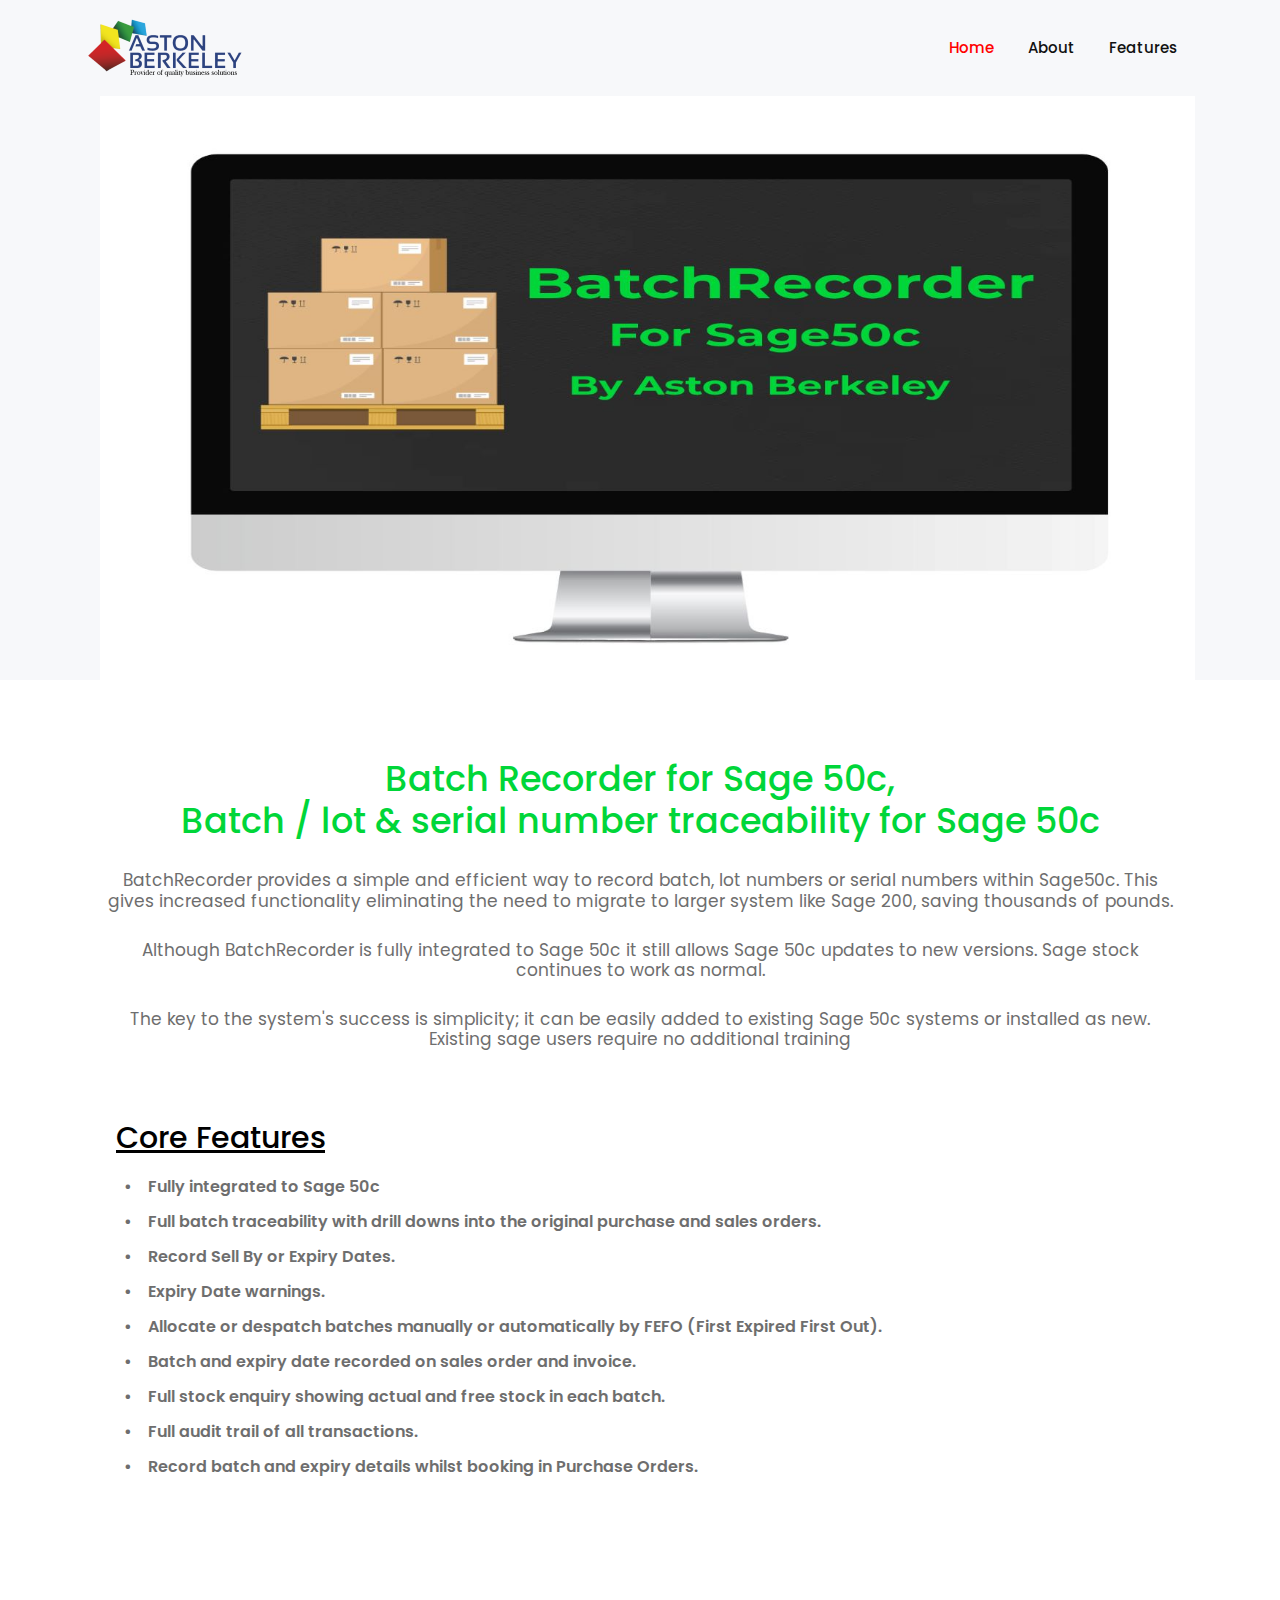
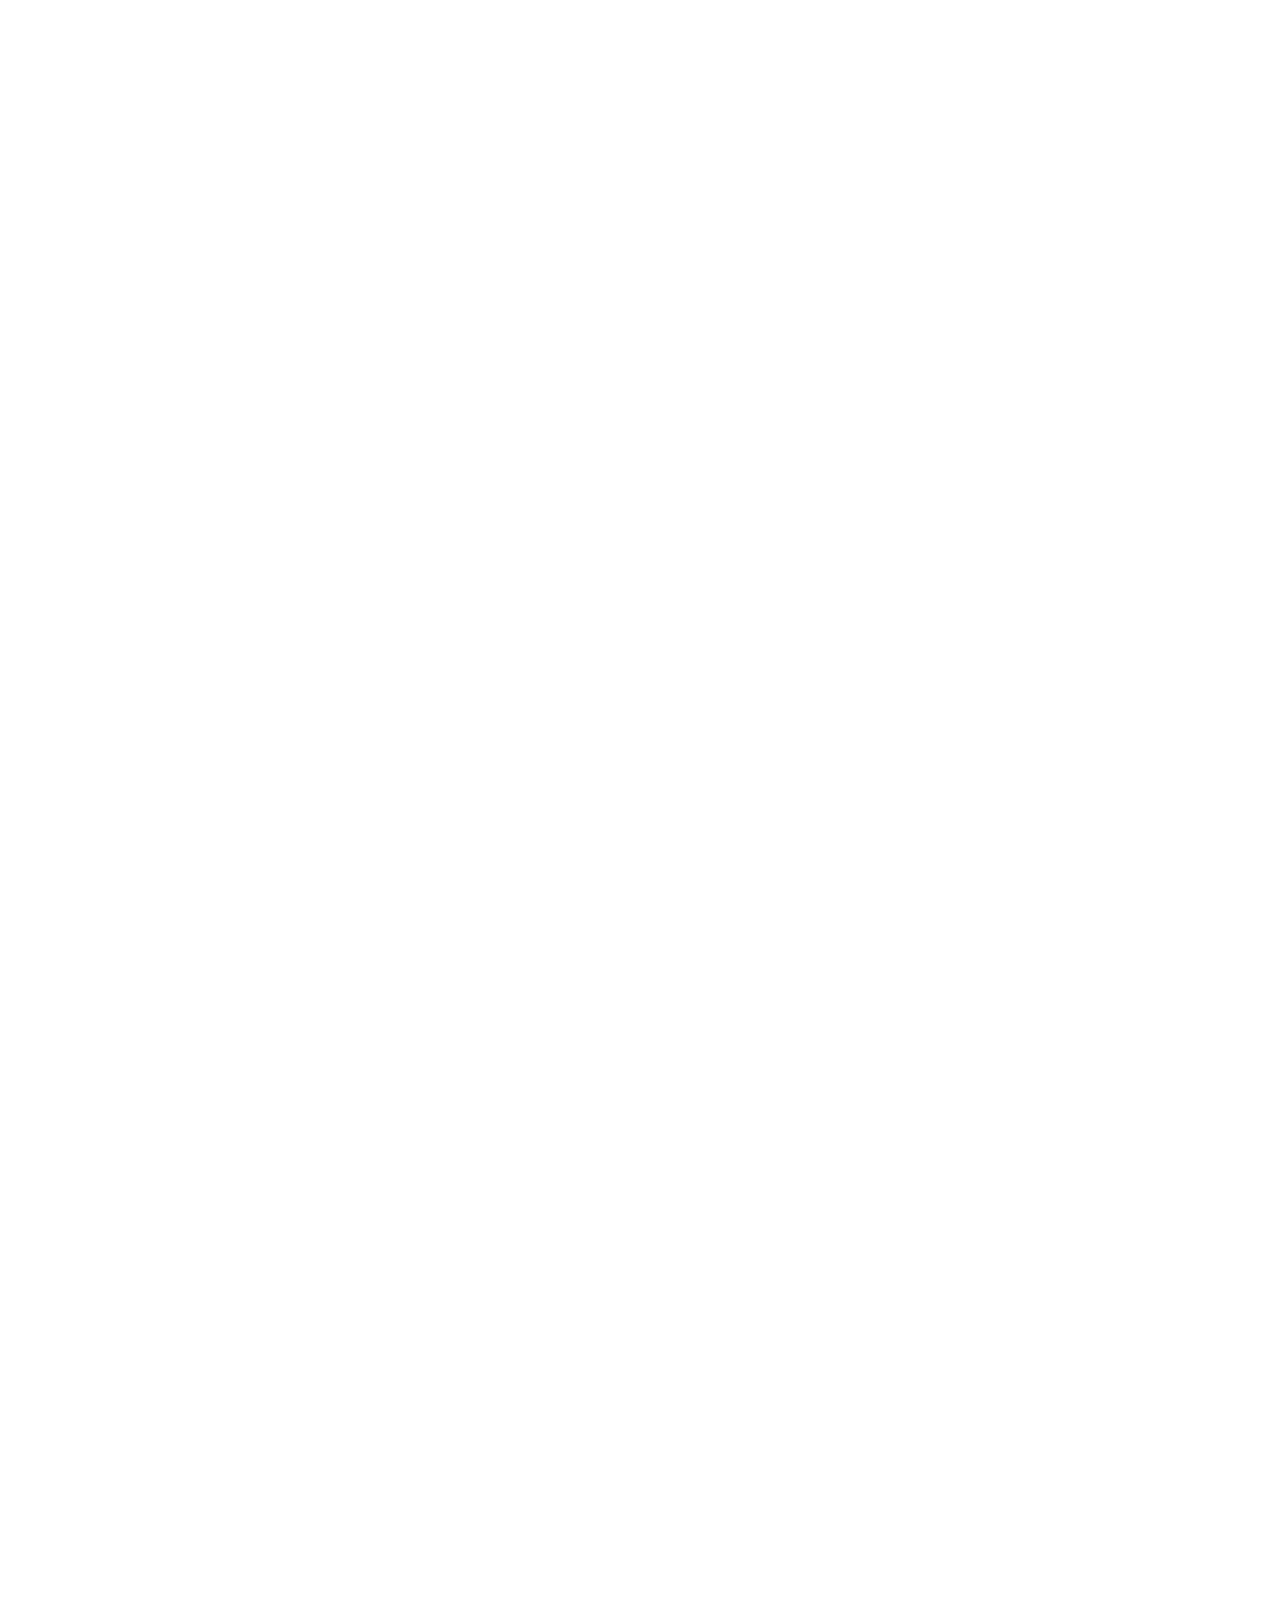
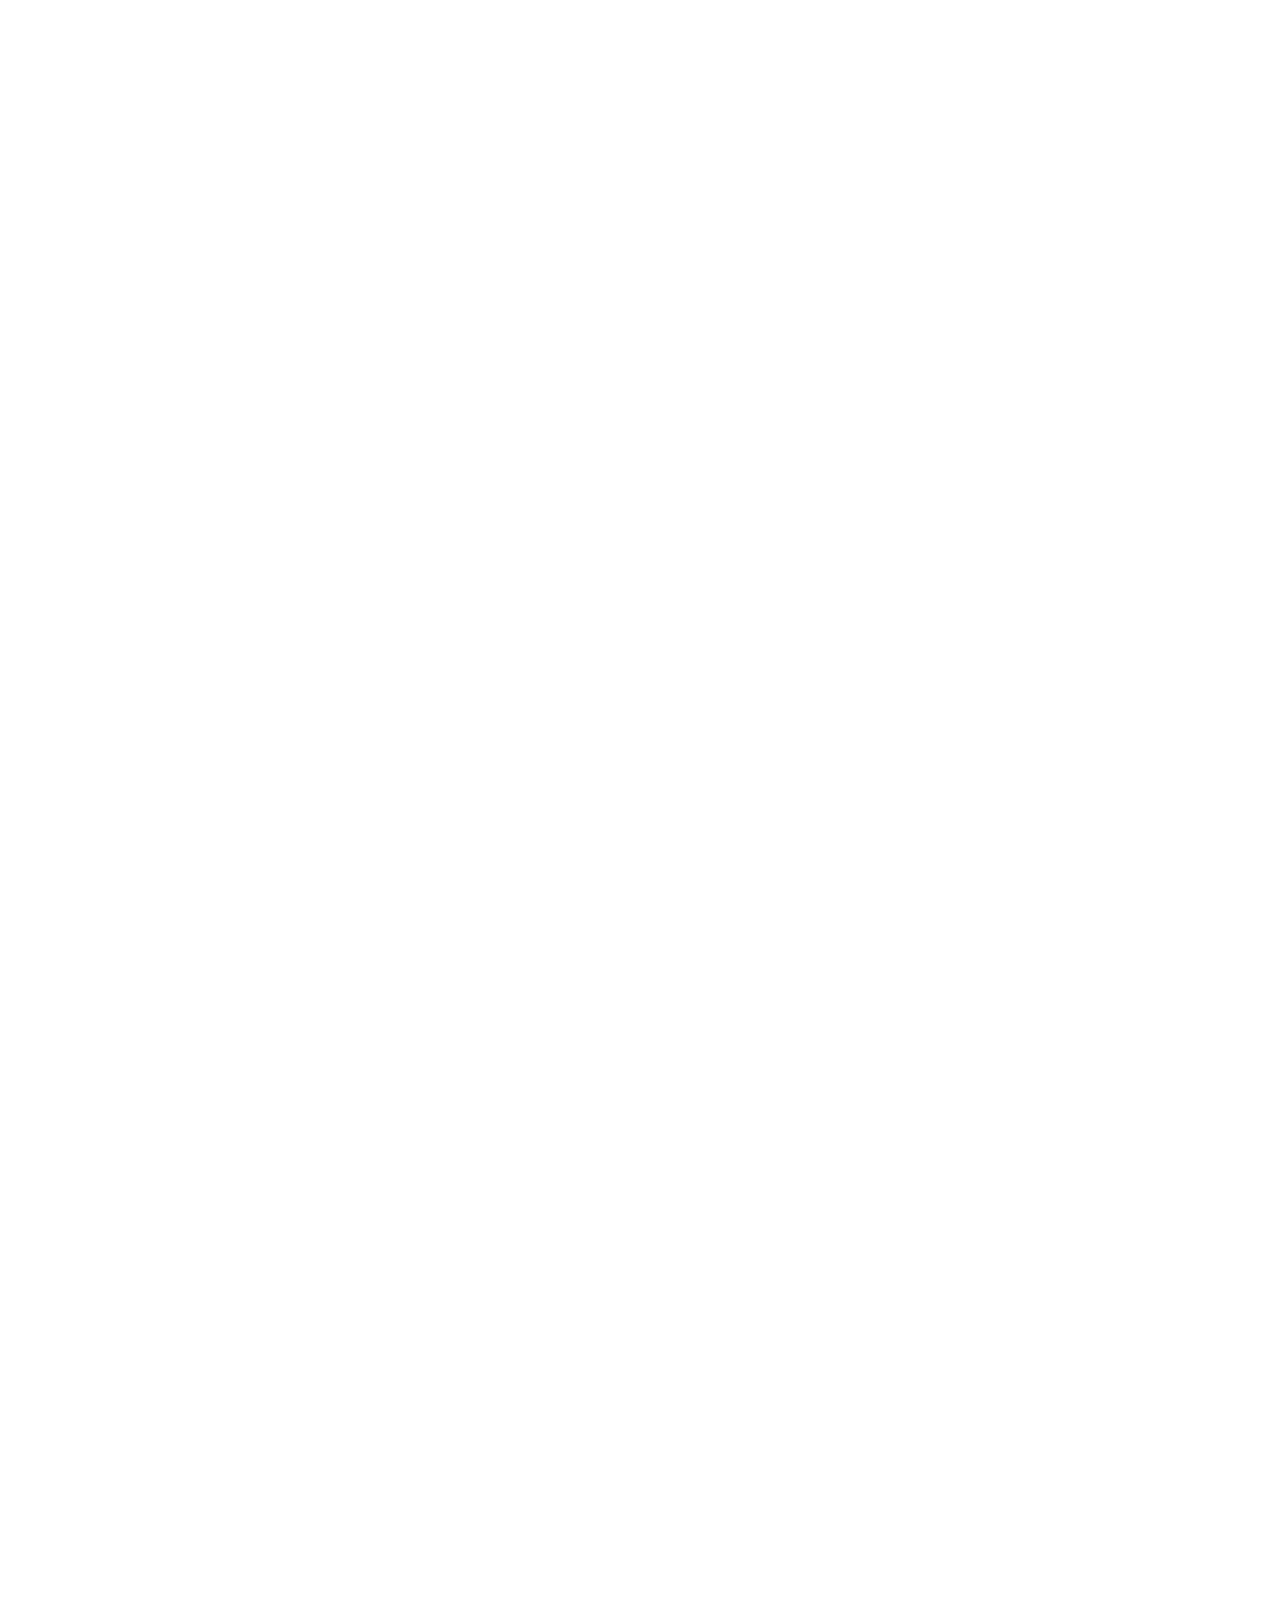
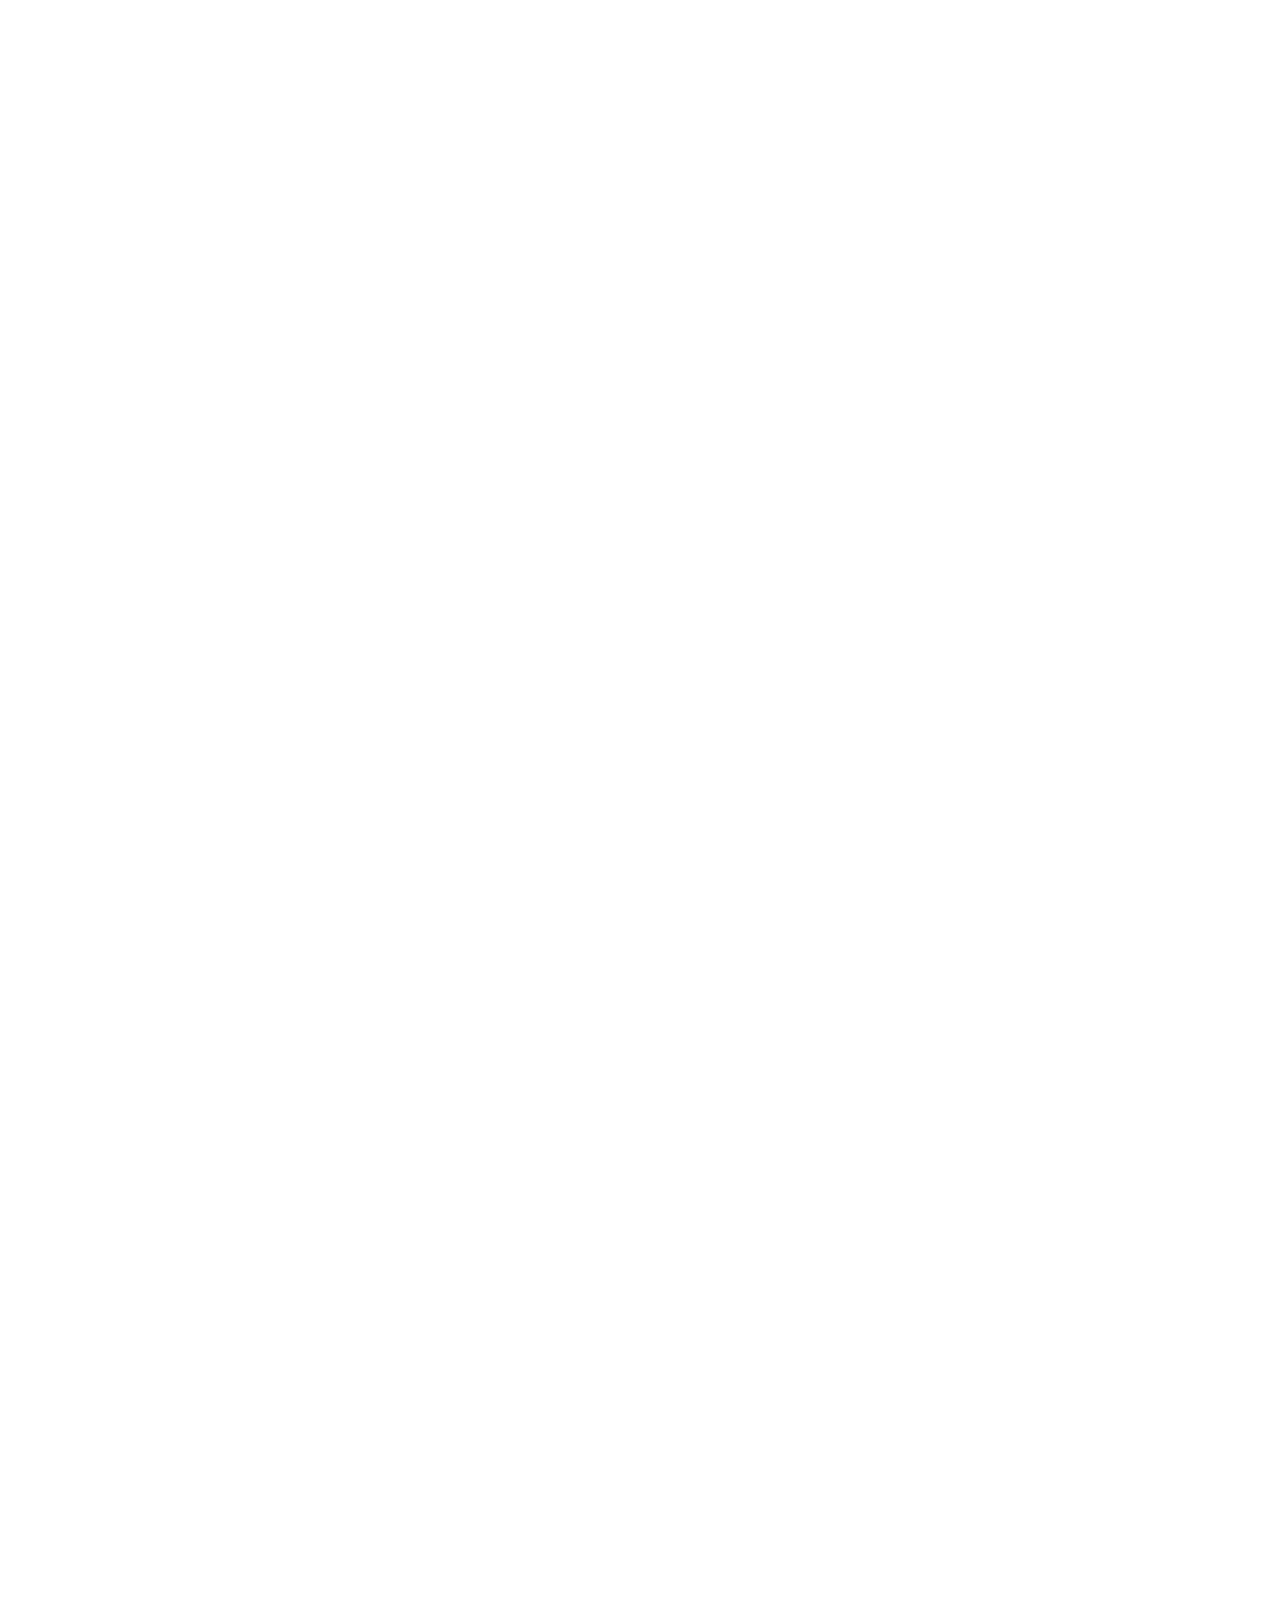
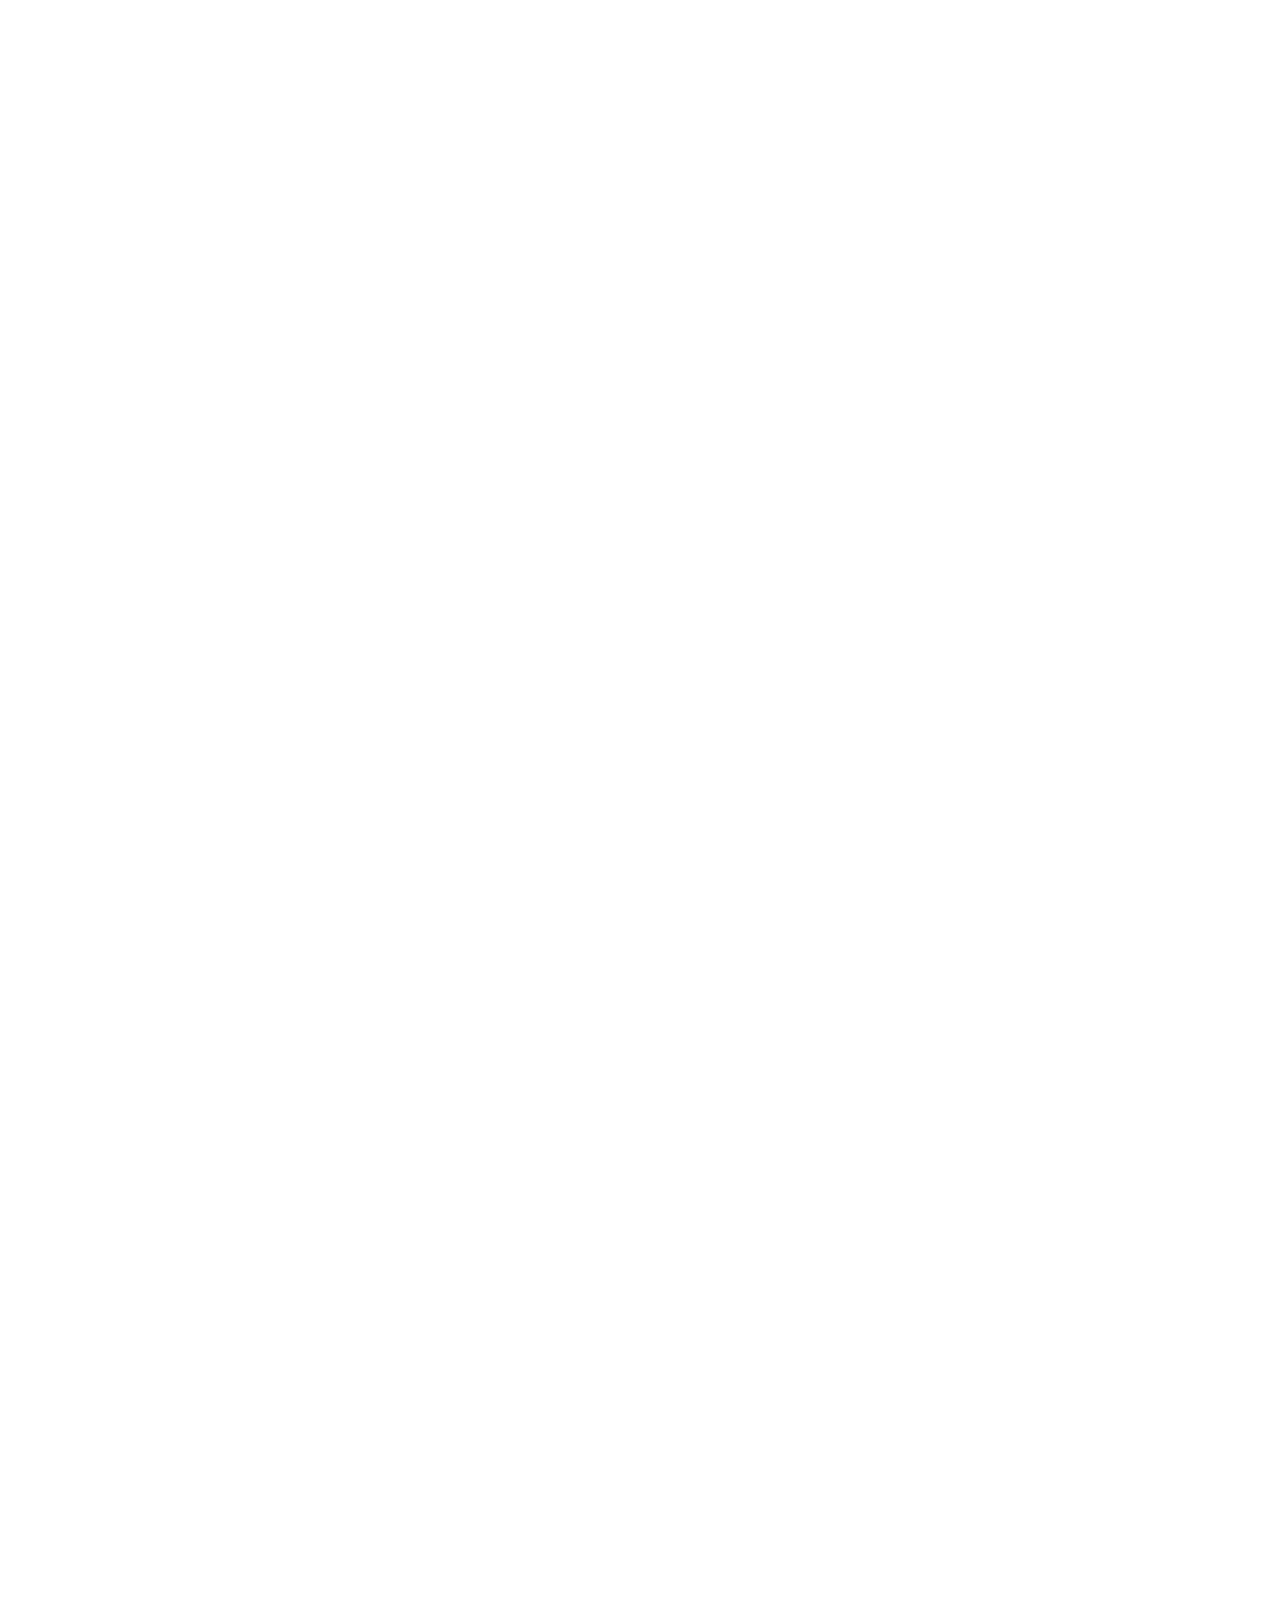
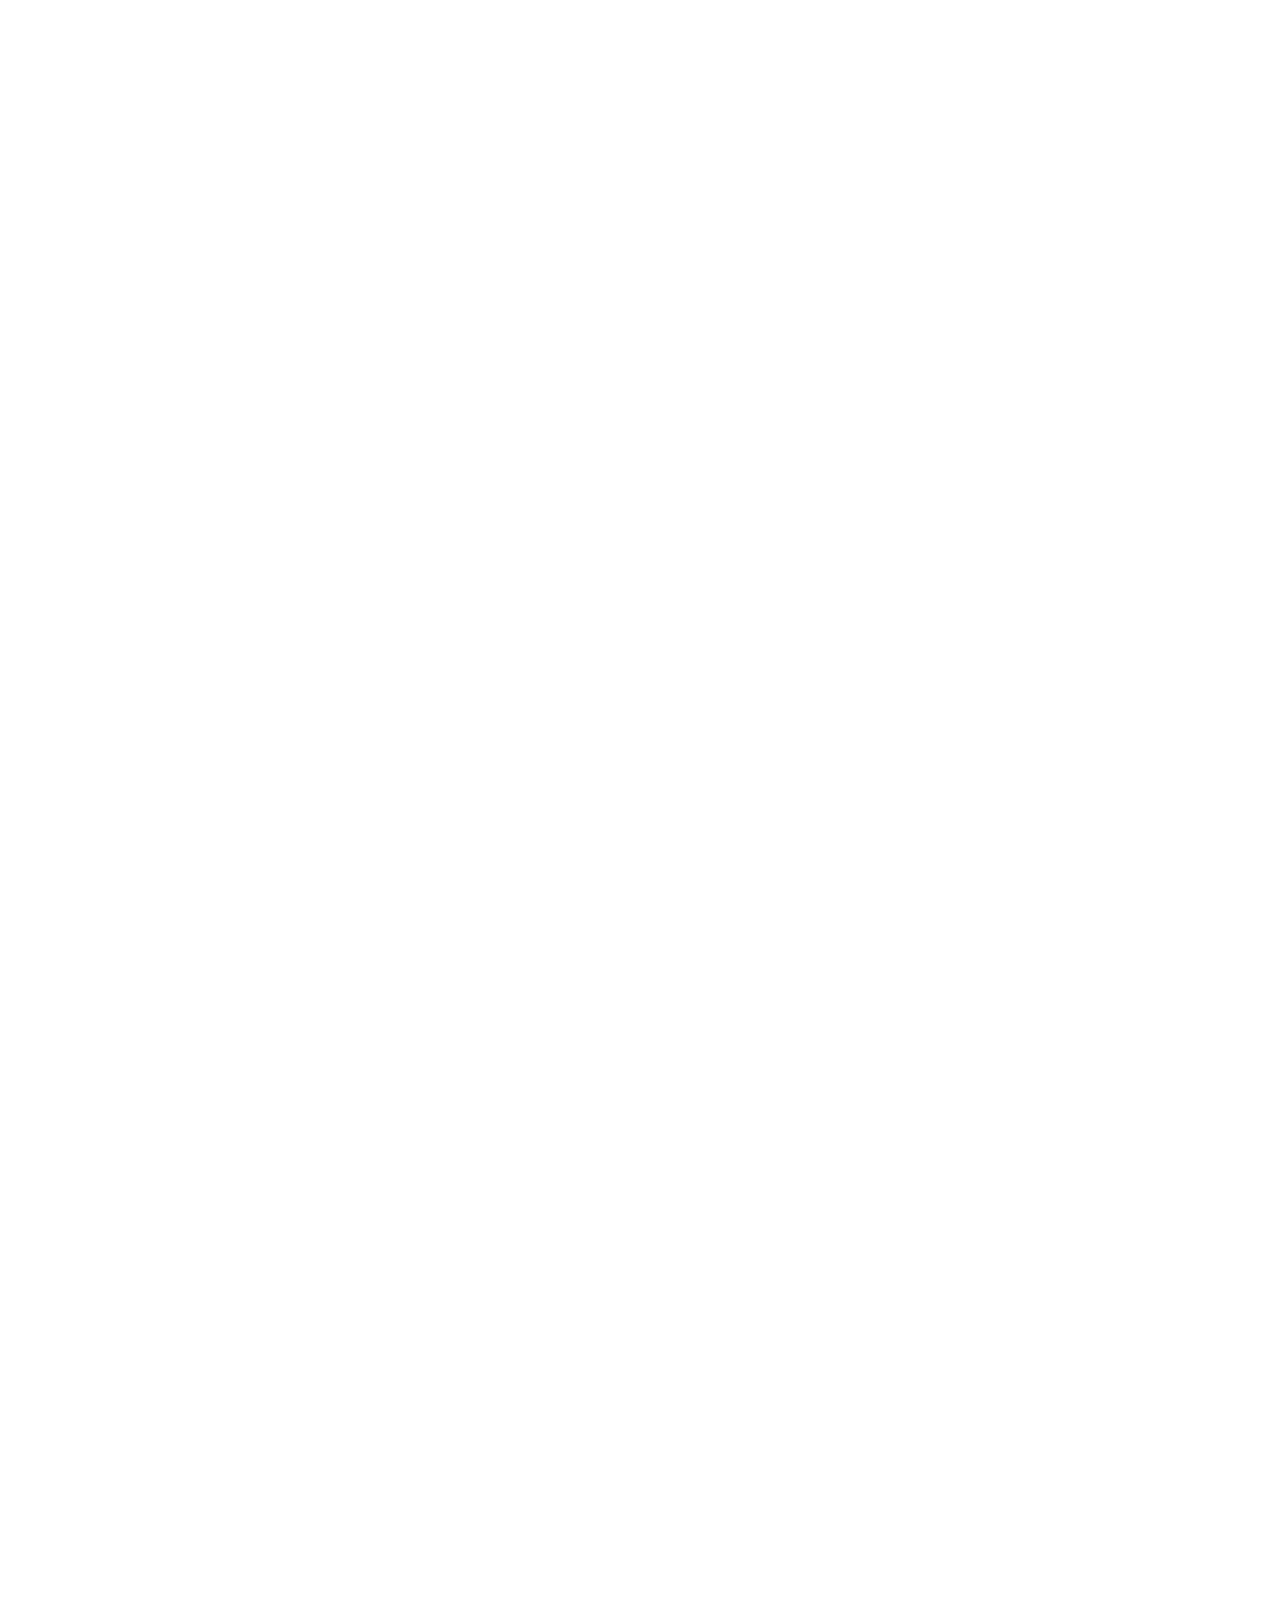
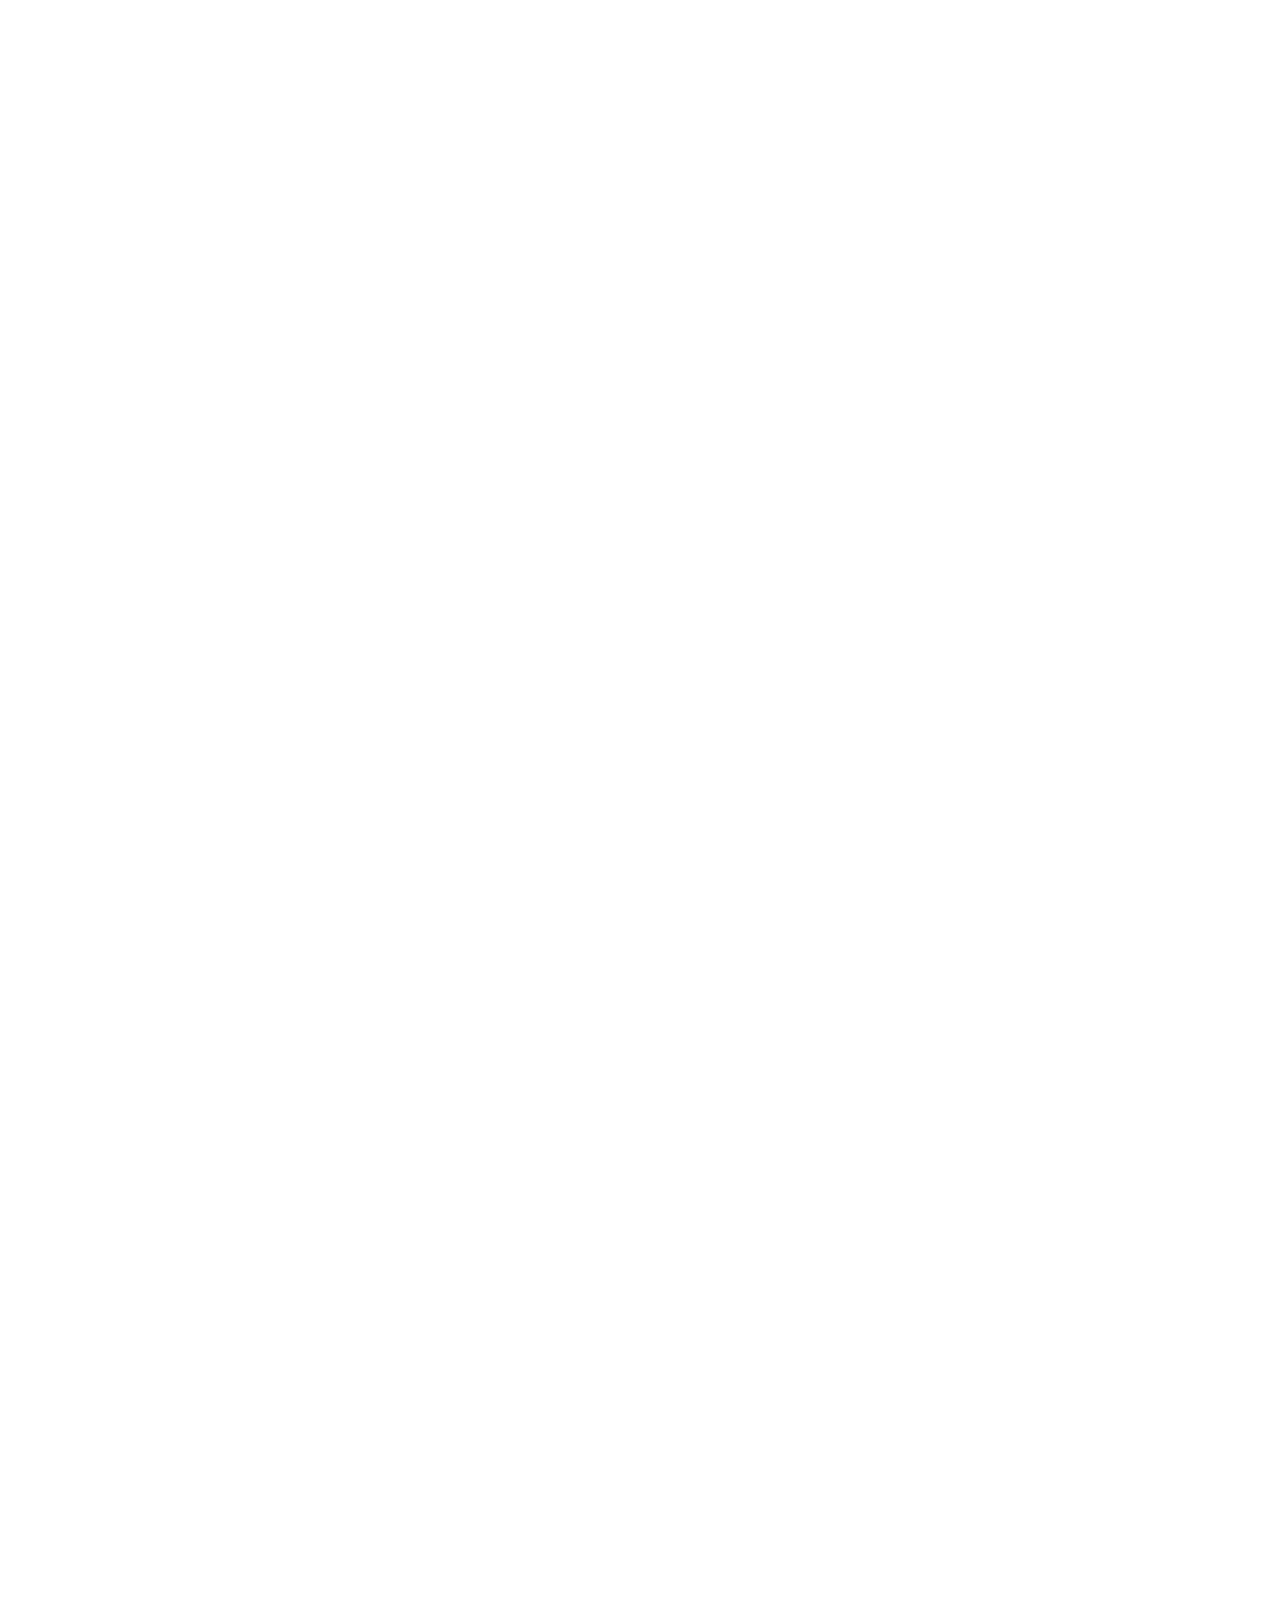
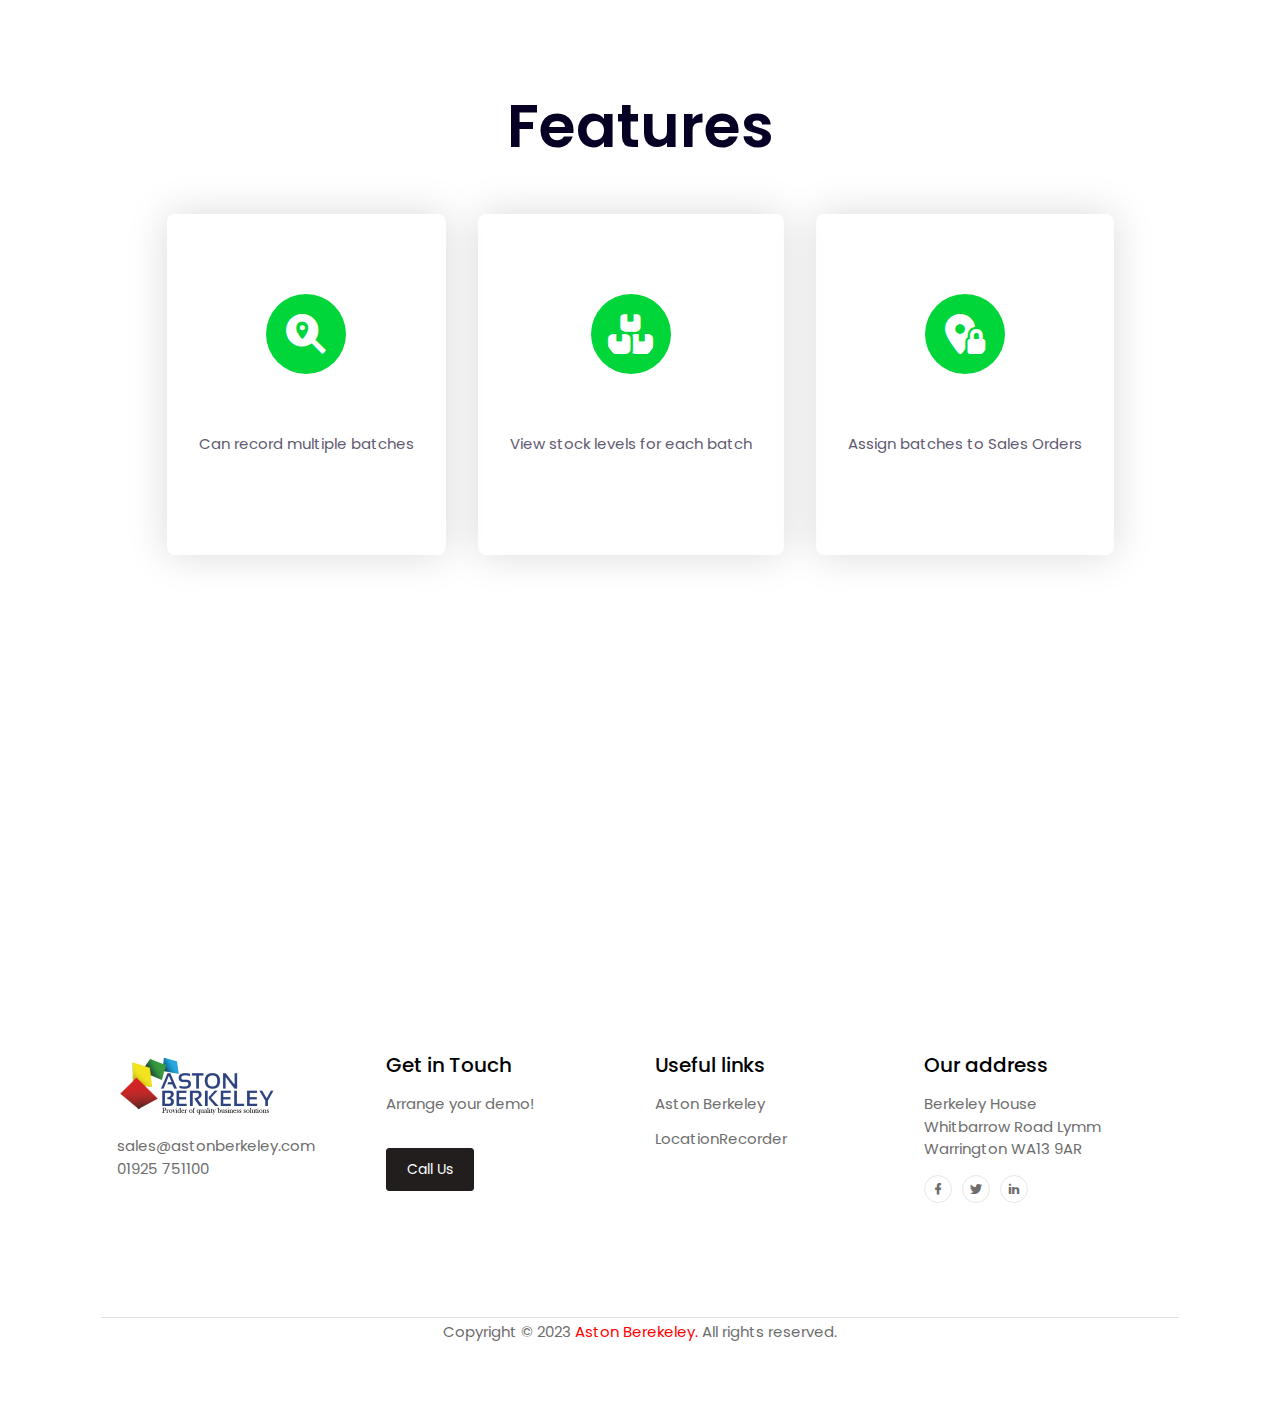
==== index.html @ b9913013 "New simple batch recorder website" ====
<!DOCTYPE html>
<html lang="en">
  <head>
    <!--Site Meta-->
    <title>BatchRecorder</title>
    <link rel="icon" type="image/x-icon" href="/images/favicon.ico" />
    <meta
      name="keywords"
      content="BatchRecorder,Batch Recorder, batchrecorder, batch Recorder, Sage50, Sage, Aston Berkeley, lot recording, serial recording"
    />
    <meta
      name="description"
      content="BatchRecorder provides a simple and efficient way to
      record the stock movement and sales of items requiring batch / lot traceability or sell by information."
    />
    <!--Basic-->
    <meta name="author" content="Aston Berkeley" />
    <meta charset="UTF-8" />
    <meta name="viewport" content="width=device-width, initial-scale=1.0" />
    <meta http-equiv="X-UA-Compatible" content="ie=edge" />
    <!--Owl Carousel-->
    <link
      rel="stylesheet"
      href="vendors/owl-carousel/css/owl.carousel.min.css"
    />
    <link
      rel="stylesheet"
      href="vendors/owl-carousel/css/owl.theme.default.css"
    />
    <!-- Font Awesome CDN -->
    <link
      rel="stylesheet"
      href="https://cdnjs.cloudflare.com/ajax/libs/font-awesome/6.3.0/css/all.min.css"
    />
    <!-- Google Fonts -->
    <link
      href="https://fonts.googleapis.com/css2?family=Poppins:wght@400;600&display=swap"
      rel="stylesheet"
    />
    <!--Styles-->
    <link rel="stylesheet" href="vendors/mdi/css/materialdesignicons.min.css" />
    <link rel="stylesheet" href="vendors/aos/css/aos.css" />
    <link rel="stylesheet" href="css/style.min.css" />
  </head>
  <!--Body-->
  <body id="body" data-spy="scroll" data-target=".navbar" data-offset="100">
    <!--Navbar-->
    <header id="header-section">
      <nav class="navbar navbar-expand-lg pl-3 pl-sm-0" id="navbar">
        <div class="container">
          <div class="navbar-brand-wrapper d-flex w-100">
            <img src="images/ABSlogo.png" alt="" />
            <button
              class="navbar-toggler ml-auto"
              type="button"
              data-toggle="collapse"
              data-target="#navbarSupportedContent"
              aria-controls="navbarSupportedContent"
              aria-expanded="false"
              aria-label="Toggle navigation"
            >
              <span class="mdi mdi-menu navbar-toggler-icon"></span>
            </button>
          </div>
          <div
            class="collapse navbar-collapse navbar-menu-wrapper"
            id="navbarSupportedContent"
          >
            <ul
              class="navbar-nav align-items-lg-center align-items-start ml-auto"
            >
              <li
                class="d-flex align-items-center justify-content-between pl-4 pl-lg-0"
              >
                <div class="navbar-collapse-logo">
                  <img src="images/ABSlogo.png" alt="" />
                </div>
                <button
                  class="navbar-toggler close-button"
                  type="button"
                  data-toggle="collapse"
                  data-target="#navbarSupportedContent"
                  aria-controls="navbarSupportedContent"
                  aria-expanded="false"
                  aria-label="Toggle navigation"
                >
                  <span class="mdi mdi-close navbar-toggler-icon pl-5"></span>
                </button>
              </li>
              <li class="nav-item">
                <a class="nav-link" href="#header-section"
                  >Home <span class="sr-only">(current)</span></a
                >
              </li>
              <li class="nav-item">
                <a class="nav-link" href="#digital-marketing-section">About</a>
              </li>
              <li class="nav-item">
                <a class="nav-link" href="#feedback-section">Features</a>
              </li>
              <!--<li class="nav-item">
              </li>-->
            </ul>
          </div>
        </div>
      </nav>
    </header>
    <!--End of Navbar-->

    <!--Introduction-->
    <div class="banner">
      <div class="container">
        <!--<h1 class="font-weight-semibold"
        </div>-->
        <img src="images/BatchRecorder LOGO.jpg" alt="" class="img-fluid" />
      </div>
    </div>
    <div class="content-wrapper">
      <div class="container">
        <!--Title-->
        <section class="features-overview" id="features-section">
          <div class="content-header">
            <h2>
              Batch Recorder for Sage 50c, <br />
              Batch / lot & serial number traceability for Sage 50c
            </h2>
            <h6 class="section-subtitle text-muted">
              <br>
              BatchRecorder provides a simple and efficient way to record batch, 
              lot numbers or serial numbers within Sage50c. This gives increased 
              functionality eliminating the need to migrate to larger system like 
              Sage 200, saving thousands of pounds.
            </h6>
            <h6 class="section-subtitle text-muted">
              <br>
              Although BatchRecorder is fully integrated to Sage 50c it still allows Sage 50c 
              updates to new versions. Sage stock continues to work as normal.
            </h6>
            <h6 class="section-subtitle text-muted">
              <br>
                The key to the system's success is simplicity; it can be easily added to existing 
                Sage 50c systems or installed as new. Existing sage users require no additional
                training 
            </h6>
          </div>
          <div class="d-md-flex justify-content-between">
          <!--Core Features-->
          <div class="content-wrapper">
            <div class="container">
              <h3 class="core-feat-title">
                Core Features
              </h3>
              <div class="item">
                <div class="item-title">
                  Fully integrated to Sage 50c
                </div>
              </div>
              <div class="core-feature-wrap">
              <div class="item">
                <div class="item-title">
                  Full batch traceability with drill downs into the original purchase and sales orders.
                </div>
              </div>
              <div class="item">
                <div class="item-title">
                  Record Sell By or Expiry Dates. 
                </div>
              </div>
              <div class="item">
                <div class="item-title">
                  Expiry Date warnings.
                </div>
              </div>
              <div class="item">
                <div class="item-title">
                  Allocate or despatch batches manually or automatically by FEFO (First Expired First Out).
                </div>
              </div>
              <div class="item">
                <div class="item-title">
                  Batch and expiry date recorded on sales order and invoice.
                </div>
              </div>
              <div class="item">
                <div class="item-title">
                  Full stock enquiry showing actual and free stock in each batch.
                </div>
              </div>
              <div class="item">
                <div class="item-title">
                  Full audit trail of all transactions.
                </div>
              </div>
              <div class="item">
                <div class="item-title">
                  Record batch and expiry details whilst booking in Purchase Orders.
                </div>
              </div>
              </div>
            </div>
          </div>
          <!--End of Core Features-->

          <!--Features section-->
          <!--End of Features-->
          </div>
        </section>
        <!--End of introduction-->

        <!--Information-->
        <section
          class="digital-marketing-service"
          id="digital-marketing-section"
        >
          <!--Menu Info-->
          <div class="row align-items-center">
            <div
              class="col-12 grid-margin grid-margin-lg-0"
              data-aos="fade-right"
            >
            <div id="wrap-container">
            <div id="wrap-img">
            <img src="images/batchmenuside.png" class="">
            </div>
              <h3 class="m-0">Main Menu</h3>
              <div class="info-para">
                <p class="py-4 m-0 text-muted">
                  BatchRecorder is fully integrated to Sage 50c. Clicking on BatchRecorder 
                  on the Products and Services menu gives access to all the routines.
                </p>
                <!--<p class="font-weight-medium text-muted"> 
                </p>-->
              </div>
              </div>
            </div>
            <div

              data-aos="fade-left"
            >
              <img src="images/batchrecordermenu.png" alt="" class="img-fluid" />
            </div>
          </div>
          <!--End of menu info-->

          <!--in Info-->
          <br>
          <div class="row align-items-center">
            <div
              class="col-12 grid-margin grid-margin-lg-0"
              data-aos="fade-right"
            >
            <div id="wrap-container">
              <div id="wrap-img">
              <img src="images/in-side.png" class="">
              </div>
              <h3 class="m-0">In</h3>
              <div class="info-para">
                <p class="py-4 m-0 text-muted">
                  In, allows you to make adjustments into stock, and create batch and expiry date 
                </p>
                <!--<p class="font-weight-medium text-muted"> 
                </p>-->
                </div>
              </div>
            </div>
            <div

              data-aos="fade-left"
            >
              <img src="images/batchrecorderin.png" alt="" class="img-fluid" />
            </div>
          </div>
          <!--End of in Info-->

          <!--out Info-->
          <br>
           <div class="row align-items-center">
            <div
              class="col-12 grid-margin grid-margin-lg-0"
              data-aos="fade-right"
            >
            <div id="wrap-container">
              <div id="wrap-img">
              <img src="images/out-side.png" class="">
              </div>
              <h3 class="m-0">Out</h3>
              <div class="info-para">
                <p class="py-4 m-0 text-muted">
                  Out, used for adjustments out. Only stock with records are selected by batch number.
                </p>
                <!--<p class="font-weight-medium text-muted"> 
                </p>-->
                </div>
              </div>
            </div>
            <div

              data-aos="fade-left"
            >
              <img src="images/batchrecorderout.png" alt="" class="img-fluid" />
            </div>
          </div>
          <!--End of out Info-->

          <!--Transfer Info-->
          <br>
          <div class="row align-items-center">
            <div
              class="col-12 grid-margin grid-margin-lg-0"
              data-aos="fade-right"
            >
            <div id="wrap-container">
              <div id="wrap-img">
              <img src="images/transferside.png" class="">
              </div>
              <h3 class="m-0">Transfer</h3>
              <div class="info-para">
                <p class="py-4 m-0 text-muted">
                  Transfer, allows batches to be transferred and/or repacked to another product code.  
                  This is useful for different pack sizes. Stock is booked out and back in automatically 
                  and recorded on the audit trail.                
                </p>
                <!--<p class="font-weight-medium text-muted"> 
                </p>-->
                </div>
              </div>
            </div>
            <div

              data-aos="fade-left"
            >
              <img src="images/batchrecordertransfer2.png" alt="" class="img-fluid" />
            </div>
            <br>
          </div>
          <!--End of transfer Info-->

          <!--Batch List Info-->
          <br>
          <div class="row align-items-center">
            <div
              class="col-12 grid-margin grid-margin-lg-0"
              data-aos="fade-right"
            >
            <div id="wrap-container">
              <div id="wrap-img">
              <img src="images/batchlistside.png" class="">
              </div>
              <h3 class="m-0">Batch List </h3>
              <div class="info-para">
                <p class="py-4 m-0 text-muted">
                  allows you to see specific products and their batch number 
                  also change it to search different options such as, products, 
                  and batch which will give you the total amount. But you can 
                  change this by switching the settings in the show section to 
                  see what option you want to look into..                 
                </p>
                <p class="py-4 m-0 text-muted"> 
                  Batch List provides a full stock enquiry showing product batch details. 
                  Individual products or a full list can be selected. The search allows expiry date,
                  expiry date - date range, data received, location, ref1, ref 2, and account.
                </p>
                </div>
              </div>
            </div>
            <div

              data-aos="fade-left"
            >
              <img src="images/batchproductlist.png" alt="" class="img-fluid" />
            </div>
          </div>
          <div class="row align-items-center">
            <div
              class="col-12 grid-margin grid-margin-lg-0"
              data-aos="fade-right"
            >
              <div class="info-para">
                <p class="py-4 m-0 text-muted">
                  <br>Ticking Total by Product, shows the total product stock with all available batch numbers. 
                  Clicking on Excel outputs the data automatically to Excel for the hard copy reports.
                </p>
                <!--<p class="font-weight-medium text-muted"> 
                </p>-->
              </div>
            </div>
            <div

              data-aos="fade-left"
            >
              <img src="images/batchtickbyproduct.png" alt="" class="img-fluid" />
            </div>
          </div>
          <!--End of Batch List Info-->

          <!--Batch Transactions Info-->
          <br>
          <div class="row align-items-center">
            <div
              class="col-12 grid-margin grid-margin-lg-0"
              data-aos="fade-right"
            >
            <div id="wrap-container">
              <div id="wrap-img">
              <img src="images/batchtransside.png" class="">
              </div>
              <h3 class="m-0">Batch Transactions</h3>
              <div class="info-para">
                <p class="py-4 m-0 text-muted">
                  Batch Transactions, is a full audit trail of all batch activity 
                  and can be searched by product code, batch number, Supplier GRN, 
                  Reference, Account or URN which is a unique reference assigned when 
                  allocating batches to invoices.               
                </p>
                <!--<p class="font-weight-medium text-muted"> 
                </p>-->
                </div>
              </div>
            </div>
            <div

              data-aos="fade-left"
            >
              <img src="images/batchtansactiondropdown.png" alt="" class="img-fluid" />
            </div>

            <div

              data-aos="fade-left"
            >
              <img src="images/batchtransactionorders.png" alt="" class="img-fluid" style="
              padding-top: 21px;" />
            </div>
          </div>
          <div class="row align-items-center">
            <div
              class="col-12 grid-margin grid-margin-lg-0"
              data-aos="fade-right"
            >
              <div class="info-para">
                <p class="py-4 m-0 text-muted">
                  <br>Drilldowns are available on Product, Ref, Account No or Name. This allows you to drill into the Purchase and Sales Orders. 
                  The Orders are automatically opened within Sage                 
                </p>
                <!--<p class="font-weight-medium text-muted"> 
                </p>-->
              </div>
              <div

              data-aos="fade-left"
            >
              <img src="images/batchtransactiondrilldown.png" alt="" class="img-fluid" />
            </div>

            <div

              data-aos="fade-left"
            >
              <img src="images/batchtransactiondrilldown2.png" alt="" class="img-fluid" style="
              padding-top: 21px;" />
            </div>
            </div>
            <div

              data-aos="fade-left"
            >
              <img src="images/locationtransactiondrilldown.png" alt="" class="img-fluid" />
            </div>
            <div

              data-aos="fade-left"
            >
              <img src="images/locationtransactiondrilldown2.png" alt="" class="img-fluid" style="
              padding-top: 21px;" />
            </div>
          </div>
          <!--End of Batch Transactions Info-->

          <!--BOM Transfer Info-->
          <br>
           <div class="row align-items-center">
            <div
              class="col-12 grid-margin grid-margin-lg-0"
              data-aos="fade-right"
            >
            <div id="wrap-container">
              <div id="wrap-img">
              <img src="images/bomtransside.png" class="">
              </div>
              <h3 class="m-0">BOM Transfer</h3>
              <div class="info-para">
                <p class="py-4 m-0 text-muted">
                  BOM Transfer, moves component stock to a finished assembly. 
                  This is controlled by the standard Sage Bill of Materials. 
                  Component batch details are selected and the finished item batch 
                  and expiry date giving assembly traceability 
                </p>
                <!--<p class="font-weight-medium text-muted"> 
                </p>-->
                </div>
              </div>
            </div>
            <div

              data-aos="fade-left"
            >
              <img src="images/bacthbomtransfer.png" alt="" class="img-fluid" />
            </div>
          </div>
          <!--End of BOM transfer Info-->

          <!--Purchase Order Processing Info-->
          <div class="row align-items-center">
            <div
              class="col-12 grid-margin grid-margin-lg-0"
              data-aos="fade-right"
            >
              <h3 class="m-0"><br>Purchase Order Processing</h3>
              <div class="info-para">
                <p class="py-4 m-0 text-muted">
                  LocationRecorder fully integrates with P.O.P. allowing stock to be booked into specific locations via our GRN routine.
                  If P.O.P. is not being used the In routine from the main menu within Products and services can be used. 
                </p>
                <!--<p class="font-weight-medium text-muted"> 
                </p>-->
              </div>
              <div

              data-aos="fade-left"
            >
              <img src="images/batchpurchaseordering.png" alt="" class="img-fluid" style="
              padding-left: 0px;" />
            </div>
            </div>
          </div>
          <!--End of Purchase Order Processing Info-->

          <!--GRN Info-->
          <br>
          <div class="row align-items-center">
            <div
              class="col-12 grid-margin grid-margin-lg-0"
              data-aos="fade-right"
            ><div id="wrap-container">
              <div id="wrap-img">
              <img src="images/grnside.png" class="">
              </div>
              <h3 class="m-0">GRN</h3>
              <div class="info-para">
                <p class="py-4 m-0 text-muted">
                  Selecting a Purchase Order with a status of ON-ORDER displays the full order details and allows the goods 
                  to be booked into the default or a specific location. The order line can be split and booked into multiple locations. 
                  Sage Delivered status is updated by this routine.The original purchase order can be drilled into from the LocationRecorder. 
                  Location Trans enquiry screen.                  
                </p>
                <!--<p class="font-weight-medium text-muted"> 
                </p>-->
                </div>
              </div>
            </div>
            <div

              data-aos="fade-left"
            >
              <img src="images/popgrn.png" alt="" class="img-fluid" />
            </div>
          </div>
          <div class="row align-items-center">
            <div
              class="col-12 grid-margin grid-margin-lg-0"
              data-aos="fade-right"
            >
              <div class="info-para">
                <p class="py-4 m-0 text-muted">
                  <br>In addition to the GRN routine booking stock into the LocationRecorder database Sage stock is also updated and the location shown on the Activity.                  
                </p>
                <!--<p class="font-weight-medium text-muted"> 
                </p>-->
              </div>
            </div>
            <div

              data-aos="fade-left"
            >
              <img src="images/grnactivity.png" alt="" class="img-fluid" />
            </div>
          </div>
          <!--End of GRN Info-->

          <!--Sales Order Processing -->
          <div class="row align-items-center">
            <div
              class="col-12 grid-margin grid-margin-lg-0"
              data-aos="fade-right"
            >
              <h3 class="m-0"><br>Sales Order Processing </h3>
              <div class="info-para">
                <p class="py-4 m-0 text-muted">
                  BatchRecorder fully integrates with S.O.P. allowing stock to be allocated and 
                  picked from specific locations. The allocation process is accessed within Sage 50c 
                </p>
                <!--<p class="font-weight-medium text-muted"> 
                </p>-->
              </div>
            </div>
            <div

              data-aos="fade-left"
            >
              <img src="images/batchsopmenu.png" alt="" class="img-fluid" />
            </div>
          </div>
          <!--End of Sales Order Processing  Info-->

          <!--Batch Allocate Processing -->
          <br>
          <div class="row align-items-center">
            <div
              class="col-12 grid-margin grid-margin-lg-0"
              data-aos="fade-right"
            >
            <div id="wrap-container">
              <div id="wrap-img">
              <img src="images/batchallside.png" class="">
              </div>
              <h3 class="m-0">Batch Allocate</h3>
              <div class="info-para">
                <p class="py-4 m-0 text-muted">
                  Stock held at any batch is shown within the Sales Order for allocation. This can be 
                  automatically based on a default batch number or manually choosing which batch you wish to 
                  pick from. Stock can be picked from multiple batches.   
                </p>
                <!--<p class="font-weight-medium text-muted"> 
                </p>-->
                </div>
              </div>
            </div>
            <div

              data-aos="fade-left"
            >
              <img src="images/batchsopallocation.png" alt="" class="img-fluid" />
            </div>
          </div>

          <div class="row align-items-center">
            <div
              class="col-12 grid-margin grid-margin-lg-0"
              data-aos="fade-right"
            >
              <div class="info-para">
                <p class="py-4 m-0 text-muted">
                  <br>The Pick List option outputs information to Excel to provide a Pick Sheet for the warehouse .   
                </p>
                <!--<p class="font-weight-medium text-muted"> 
                </p>-->
              </div>
            </div>
            <div

              data-aos="fade-left"
            >
              <img src="images/batchpickinglist.png" alt="" class="img-fluid" />
            </div>
          </div>

          <div class="row align-items-center">
            <div
              class="col-12 grid-margin grid-margin-lg-0"
              data-aos="fade-right"
            >
              <div class="info-para">
                <p class="py-4 m-0 text-muted">
                  Allocations can be changed or partial dispatches made     
                </p>
                <!--<p class="font-weight-medium text-muted"> 
                </p>-->
              </div>
            </div>
          </div>
          <!--End of Batch Allocate  Info-->

          <!--Batch Auto Allocate -->
          <!-- <br>
           <div class="row align-items-center">
            <div
              class="col-12 grid-margin grid-margin-lg-0"
              data-aos="fade-right"
            >
            <div id="wrap-container">
              <div id="wrap-img">
              <img src="images/locdesside.png" class="">
              </div>
              <h3 class="m-0">Batch Auto Allocate</h3>
              <div class="info-para">
                <p class="py-4 m-0 text-muted">
                  Once the allocation has been confirmed by the warehouse the Pick is confirmed. 
                  This is done by simply clicking on Confirm Pick  
                </p>
                <p class="font-weight-medium text-muted"> 
                </p>
              </div>
              </div>
            </div>
            <div

              data-aos="fade-left"
            >
              <img src="images/locationdespatch.png" alt="" class="img-fluid" />
            </div>
          </div> -->
          <!--End of Batch Auto Allocate  Info-->

        </section>
        <!--End of Information-->

        <!--Features-->
        <section class="feadback-abs" id="feedback-section">
          <div class="feature-row">
            <h1 class="feature-title">Features</h1>
          </div>
          <div class="feature-row">

            <!-- Column One -->
            <div class="feature-column">
              <div class="card">
                <div class="icon">
                  <i class="fa-solid fa-magnifying-glass-location"></i>
                </div>
                <h3 class="feature-h3"></h3>
                <p class="feature-p">
                  Can record
                  multiple batches              
                </p>
              </div>
            </div>

            <!-- Column Two -->
            <div class="feature-column">
              <div class="card">
                <div class="icon">
                  <i class="fa-solid fa-boxes-stacked"></i>
                </div>
                <h3 class="feature-h3"></h3>
                <p class="feature-p">
                  View stock levels
                  for each batch
                </p>
              </div>
            </div>

            <!-- Column Three -->
            <div class="feature-column">
              <div class="card">
                <div class="icon">
                  <i class="fa-solid fa-location-pin-lock"></i>
                </div>
                <h3 class="feature-h3"></h3>
                <p class="feature-p">
                  Assign batches
                  to Sales Orders
                </p>
              </div>
            </div>
        </div>

        <section class="feadback-abs" id="feedback-section">
          <div class="feature-row">
          </div>
          <div class="feature-row">

            <!-- Column Four
            <div class="feature-column">
              <div class="card">
                <div class="icon">
                  <i class="fa-solid fa-arrow-right-arrow-left"></i>
                </div>
                <h3 class="feature-h3"></h3>
                <p class="feature-p">
                  Assign batch products 
                  to Sales Orders              
                </p>
              </div>
            </div>

            Column Five
            <div class="feature-column">
              <div class="card">
                <div class="icon">
                  <i class="fa-solid fa-computer"></i>
                </div>
                <h3 class="feature-h3"></h3>
                <p class="feature-p">
                  No need to 
                  log users out
                  while using
                </p>
              </div>
            </div>

            Column Six
            <div class="feature-column">
              <div class="card">
                <div class="icon">
                  <i class="fa-solid fa-s"></i>
                </div>
                <h3 class="feature-h3"></h3>
                <p class="feature-p">
                  Can be run 
                  directly from Sage
                </p>
              </div>
            </div> -->
        </div>
        </section>
        <!--End of Features-->

        <!--Case studies-->
        <!--End of case Studies-->

        <!--Customer feedback-->
        <!--End of Customer Feedback-->
        
        <!--Arrange a demo-->
        <section class="contact-us" id="contact-section">
          <div class="contact-us-bgimage grid-margin">
            <div class="pb-4">
              <h4 class="px-3 px-md-0 m-0" data-aos="fade-down">
                Arrange a demo
              </h4>
              <h6 class="pt-1" data-aos="fade-down">
                We provide a comprehensive demo over the web so you can see the
                system in action <br />
                and ask any questions on how it can help your company.
              </h6>
            </div>
            <div data-aos="fade-up">
              <a href="mailto:sales@astonberkeley.com"!important>
              <button class="btn btn-rounded btn-outline-danger">
                Contact us
              </button>
              </a>
            </div>
          </div>
        </section>
        <!--End of Arrange a demo-->

        <!--Footer-->
        <!--Contact info-->
        <section class="contact-details" id="contact-details-section">
          <div class="row text-center text-md-left">
            <div class="col-12 col-md-6 col-lg-3 grid-margin">
              <img src="images/ABSlogo.png" alt="" class="pb-2" />
              <div class="pt-2">
                <p class="text-muted m-0"><a href="mailto:sales@astonberkeley.com"!important>sales@astonberkeley.com</a></p>
                <p class="text-muted m-0"><a href="tel:01925751100"!important>01925 751100</a></p>
              </div>
            </div>
            <!--End of contact info-->

            <!--Newsletter-->
            <div class="col-12 col-md-6 col-lg-3 grid-margin">
              <h5 class="pb-2">Get in Touch</h5>
              <p class="text-muted">Arrange your demo!</p>
              <!--<form>
                <input
                  type="text"
                  class="form-control"
                  id="Email"
                  placeholder="Email id"
                />
              </form>-->
              <div class="pt-3">
                <a href="tel:01925751100"!important>
                <button class="btn btn-dark">
                  Call Us
                </button>
                </a>
              </div>
              <!--End of Newsletter-->

            <!--Useful Links-->
            </div>
            <div class="col-12 col-md-6 col-lg-3 grid-margin">
              <h5 class="pb-2">Useful links</h5>
              <a href="https://www.astonberkeley.com/" target="_blank"><p class="m-0 pb-2">Aston Berkeley</p></a>
              <a href="https://www.locationrecorder.com/" target="_blank"><p class="m-0 pt-1 pb-2">LocationRecorder</p></a>
            </div>
            <!--Useful Links-->

            <!--Address and socials-->
            <div class="col-12 col-md-6 col-lg-3 grid-margin">
              <h5 class="pb-2">Our address</h5>
              <p class="text-muted">
                Berkeley House <br />Whitbarrow Road Lymm<br />Warrington WA13
                9AR
              </p>
              <div
                class="d-flex justify-content-center justify-content-md-start"
              >
                <a href="https://www.facebook.com/aston.berkeley.7/" target="_blank"><span class="mdi mdi-facebook"></span></a>
                <a href="https://twitter.com/aston_berkeley" target="_blank"><span class="mdi mdi-twitter"></span></a>
                <a href="https://www.linkedin.com/company/aston-berkeley-systems-ltd/?_l=en_US" target="_blank"><span class="mdi mdi-linkedin"></span></a>
              </div>
              <!--End of address/ socials-->
            </div>
          </div>
        </section>
        <!--End of Footer-->

        <!--Copyright-->
        <footer class="border-top">
          <p class="text-center text-muted pt-4">
            Copyright © 2023<a
              href="https://www.astonberkeley.com/"
              class="px-1"
              >Aston Berekeley.</a
            >All rights reserved.
          </p>
        </footer>
        <!--End of copyright-->

        <!-- Modal for Contact - us Button -->
        <!-- End of Model for Contact - us Button -->

    <!--Scripts-->
    <script src="vendors/jquery/jquery.min.js"></script>
    <script src="vendors/bootstrap/bootstrap.min.js"></script>
    <script src="vendors/owl-carousel/js/owl.carousel.min.js"></script>
    <script src="vendors/aos/js/aos.js"></script>
    <script src="js/landingpage.js"></script>
    <script src="js/button.js"></script>
    <!--End Script-->
  </body>
  <!--End Body-->
</html>
---- css/style.min.css ----
@import "https://fonts.googleapis.com/css?family=Poppins:400,500,700&display=swap";
/*!
 * Bootstrap v4.3.1 (https://getbootstrap.com/)
 * Copyright 2011-2019 The Bootstrap Authors
 * Copyright 2011-2019 Twitter, Inc.
 * Licensed under MIT (https://github.com/twbs/bootstrap/blob/master/LICENSE)
 */
:root {
  --blue: #007bff;
  --indigo: #6610f2;
  --purple: #6f42c1;
  --pink: #e83e8c;
  --red: #dc3545;
  --orange: #fd7e14;
  --yellow: #ffc107;
  --green: #28a745;
  --teal: #20c997;
  --cyan: #17a2b8;
  --white: #fff;
  --gray: #6c757d;
  --gray-dark: #343a40;
  --primary: #000637;
  --secondary: #bbbbf2;
  --success: #5ed6b3;
  --info: #1998ff;
  --warning: #ffad00;
  --danger: red;
  --light: #fc7341;
  --dark: #221e1e;
  --breakpoint-xs: 0;
  --breakpoint-sm: 576px;
  --breakpoint-md: 768px;
  --breakpoint-lg: 992px;
  --breakpoint-xl: 1200px;
  --font-family-sans-serif: -apple-system, BlinkMacSystemFont, "Segoe UI",
    Roboto, "Helvetica Neue", Arial, "Noto Sans", sans-serif,
    "Apple Color Emoji", "Segoe UI Emoji", "Segoe UI Symbol", "Noto Color Emoji";
  --font-family-monospace: SFMono-Regular, Menlo, Monaco, Consolas,
    "Liberation Mono", "Courier New", monospace;
}
*,
:after,
:before {
  box-sizing: border-box;
}
html {
  font-family: sans-serif;
  line-height: 1.15;
  -webkit-text-size-adjust: 100%;
  -webkit-tap-highlight-color: rgba(0, 0, 0, 0);
}
article,
aside,
figcaption,
figure,
footer,
header,
hgroup,
main,
nav,
section {
  display: block;
}
body {
  font-family: -apple-system, BlinkMacSystemFont, Segoe UI, Roboto,
    Helvetica Neue, Arial, Noto Sans, sans-serif, Apple Color Emoji,
    Segoe UI Emoji, Segoe UI Symbol, Noto Color Emoji;
  font-size: 1rem;
  font-weight: 400;
  line-height: 1.5;
  color: #212529;
  text-align: left;
  background-color: #fff;
}
[tabindex="-1"]:focus {
  outline: 0 !important;
}
hr {
  box-sizing: content-box;
  height: 0;
  overflow: visible;
}
h1,
h2,
h3,
h4,
h5,
h6 {
  margin-top: 0;
  margin-bottom: 0.5rem;
}
p {
  margin-top: 0;
  margin-bottom: 1rem;
}
abbr[data-original-title],
abbr[title] {
  text-decoration: underline;
  -webkit-text-decoration: underline dotted;
  text-decoration: underline dotted;
  cursor: help;
  border-bottom: 0;
  -webkit-text-decoration-skip-ink: none;
  text-decoration-skip-ink: none;
}
address {
  font-style: normal;
  line-height: inherit;
}
address,
dl,
ol,
ul {
  margin-bottom: 1rem;
}
dl,
ol,
ul {
  margin-top: 0;
}
ol ol,
ol ul,
ul ol,
ul ul {
  margin-bottom: 0;
}
dt {
  font-weight: 700;
}
dd {
  margin-bottom: 0.5rem;
  margin-left: 0;
}
blockquote {
  margin: 0 0 1rem;
}
b,
strong {
  font-weight: bolder;
}
small {
  font-size: 80%;
}
sub,
sup {
  position: relative;
  font-size: 75%;
  line-height: 0;
  vertical-align: baseline;
}
sub {
  bottom: -0.25em;
}
sup {
  top: -0.5em;
}
a {
  color: #000637;
  text-decoration: none;
  background-color: transparent;
}
a:hover {
  color: #000;
  text-decoration: underline;
}
a:not([href]):not([tabindex]),
a:not([href]):not([tabindex]):focus,
a:not([href]):not([tabindex]):hover {
  color: inherit;
  text-decoration: none;
}
a:not([href]):not([tabindex]):focus {
  outline: 0;
}
code,
kbd,
pre,
samp {
  font-family: SFMono-Regular, Menlo, Monaco, Consolas, Liberation Mono,
    Courier New, monospace;
  font-size: 1em;
}
pre {
  margin-top: 0;
  margin-bottom: 1rem;
  overflow: auto;
}
figure {
  margin: 0 0 1rem;
}
img {
  border-style: none;
}
img,
svg {
  vertical-align: middle;
}
svg {
  overflow: hidden;
}
table {
  border-collapse: collapse;
}
caption {
  padding-top: 0.75rem;
  padding-bottom: 0.75rem;
  color: #6e6e6e;
  text-align: left;
  caption-side: bottom;
}
th {
  text-align: inherit;
}
label {
  display: inline-block;
  margin-bottom: 0.5rem;
}
button {
  border-radius: 0;
}
button:focus {
  outline: 1px dotted;
  outline: 5px auto -webkit-focus-ring-color;
}
button,
input,
optgroup,
select,
textarea {
  margin: 0;
  font-family: inherit;
  font-size: inherit;
  line-height: inherit;
}
button,
input {
  overflow: visible;
}
button,
select {
  text-transform: none;
}
select {
  word-wrap: normal;
}
[type="button"],
[type="reset"],
[type="submit"],
button {
  -webkit-appearance: button;
}
[type="button"]:not(:disabled),
[type="reset"]:not(:disabled),
[type="submit"]:not(:disabled),
button:not(:disabled) {
  cursor: pointer;
}
[type="button"]::-moz-focus-inner,
[type="reset"]::-moz-focus-inner,
[type="submit"]::-moz-focus-inner,
button::-moz-focus-inner {
  padding: 0;
  border-style: none;
}
input[type="checkbox"],
input[type="radio"] {
  box-sizing: border-box;
  padding: 0;
}
input[type="date"],
input[type="datetime-local"],
input[type="month"],
input[type="time"] {
  -webkit-appearance: listbox;
}
textarea {
  overflow: auto;
  resize: vertical;
}
fieldset {
  min-width: 0;
  padding: 0;
  margin: 0;
  border: 0;
}
legend {
  display: block;
  width: 100%;
  max-width: 100%;
  padding: 0;
  margin-bottom: 0.5rem;
  font-size: 1.5rem;
  line-height: inherit;
  color: inherit;
  white-space: normal;
}
progress {
  vertical-align: baseline;
}
[type="number"]::-webkit-inner-spin-button,
[type="number"]::-webkit-outer-spin-button {
  height: auto;
}
[type="search"] {
  outline-offset: -2px;
  -webkit-appearance: none;
}
[type="search"]::-webkit-search-decoration {
  -webkit-appearance: none;
}
::-webkit-file-upload-button {
  font: inherit;
  -webkit-appearance: button;
}
output {
  display: inline-block;
}
summary {
  display: list-item;
  cursor: pointer;
}
template {
  display: none;
}
[hidden] {
  display: none !important;
}
.h1,
.h2,
.h3,
.h4,
.h5,
.h6,
h1,
h2,
h3,
h4,
h5,
h6 {
  margin-bottom: 0.5rem;
  font-weight: 500;
  line-height: 1.2;
}
.h1,
h1 {
  font-size: 2.5rem;
}
.h2,
h2 {
  font-size: 2rem;
  color: #00d639!important;
}
.h3,
h3 {
  font-size: 1.75rem;
}
.h4,
h4 {
  font-size: 1.5rem;
}
.h5,
h5 {
  font-size: 1.25rem;
}
.h6,
h6 {
  font-size: 1rem;
}
.lead {
  font-size: 1.25rem;
  font-weight: 300;
}
.display-1 {
  font-size: 6rem;
}
.display-1,
.display-2 {
  font-weight: 300;
  line-height: 1.2;
}
.display-2 {
  font-size: 5.5rem;
}
.display-3 {
  font-size: 4.5rem;
}
.display-3,
.display-4 {
  font-weight: 300;
  line-height: 1.2;
}
.display-4 {
  font-size: 3.5rem;
}
hr {
  margin-top: 1rem;
  margin-bottom: 1rem;
  border: 0;
  border-top: 1px solid rgba(0, 0, 0, 0.1);
}
.small,
small {
  font-size: 80%;
  font-weight: 400;
}
.mark,
mark {
  padding: 0.2em;
  background-color: #fcf8e3;
}
.list-inline,
.list-unstyled {
  padding-left: 0;
  list-style: none;
}
.list-inline-item {
  display: inline-block;
}
.list-inline-item:not(:last-child) {
  margin-right: 0.5rem;
}
.initialism {
  font-size: 90%;
  text-transform: uppercase;
}
.blockquote {
  margin-bottom: 1rem;
  font-size: 1.25rem;
}
.blockquote-footer {
  display: block;
  font-size: 80%;
  color: #6c757d;
}
.blockquote-footer:before {
  content: "\2014\00A0";
}
.img-fluid,
.img-thumbnail {
  max-width: 100%;
  height: auto;
  padding-left: 15px;
}
.img-thumbnail {
  padding: 0.25rem;
  background-color: #fff;
  border: 1px solid #dee2e6;
  border-radius: 0.25rem;
}
.figure {
  display: inline-block;
}
.figure-img {
  margin-bottom: 0.5rem;
  line-height: 1;
}
.figure-caption {
  font-size: 90%;
  color: #6c757d;
}
code {
  font-size: 87.5%;
  color: #e83e8c;
  word-break: break-word;
}
a > code {
  color: inherit;
}
kbd {
  padding: 0.2rem 0.4rem;
  font-size: 87.5%;
  color: #fff;
  background-color: #212529;
  border-radius: 0.2rem;
}
kbd kbd {
  padding: 0;
  font-size: 100%;
  font-weight: 700;
}
pre {
  display: block;
  font-size: 87.5%;
  color: #212529;
}
pre code {
  font-size: inherit;
  color: inherit;
  word-break: normal;
}
.pre-scrollable {
  max-height: 340px;
  overflow-y: scroll;
}
.container {
  width: 100%;
  padding-right: 15px;
  padding-left: 15px;
  margin-right: auto;
  margin-left: auto;
}

/*#wrap-container{

}*/

#wrap-img{
  float: left !important;
  width: 100px !important;
}

.info-para{
  line-height: 27px;
}

@media (min-width: 576px) {
  .container {
    max-width: 540px;
  }
}
@media (min-width: 768px) {
  .container {
    max-width: 720px;
  }
}
@media (min-width: 992px) {
  .container {
    max-width: 960px;
  }
}
@media (min-width: 1200px) {
  .container {
    max-width: 1140px;
  }
}
.container-fluid {
  width: 100%;
  padding-right: 15px;
  padding-left: 15px;
  margin-right: auto;
  margin-left: auto;
}
.row {
  margin-right: -15px;
  margin-left: -15px;
}
.no-gutters {
  margin-right: 0;
  margin-left: 0;
}
.no-gutters > .col,
.no-gutters > [class*="col-"] {
  padding-right: 0;
  padding-left: 0;
}
.col,
.col-1,
.col-2,
.col-3,
.col-4,
.col-5,
.col-6,
.col-7,
.col-8,
.col-9,
.col-10,
.col-11,
.col-12,
.col-auto,
.col-lg,
.col-lg-1,
.col-lg-2,
.col-lg-3,
.col-lg-4,
.col-lg-5,
.col-lg-6,
.col-lg-7,
.col-lg-8,
.col-lg-9,
.col-lg-10,
.col-lg-11,
.col-lg-12,
.col-lg-auto,
.col-md,
.col-md-1,
.col-md-2,
.col-md-3,
.col-md-4,
.col-md-5,
.col-md-6,
.col-md-7,
.col-md-8,
.col-md-9,
.col-md-10,
.col-md-11,
.col-md-12,
.col-md-auto,
.col-sm,
.col-sm-1,
.col-sm-2,
.col-sm-3,
.col-sm-4,
.col-sm-5,
.col-sm-6,
.col-sm-7,
.col-sm-8,
.col-sm-9,
.col-sm-10,
.col-sm-11,
.col-sm-12,
.col-sm-auto,
.col-xl,
.col-xl-1,
.col-xl-2,
.col-xl-3,
.col-xl-4,
.col-xl-5,
.col-xl-6,
.col-xl-7,
.col-xl-8,
.col-xl-9,
.col-xl-10,
.col-xl-11,
.col-xl-12,
.col-xl-auto {
  position: relative;
  width: 100%;
  padding-right: 15px;
  padding-left: 15px;
}
.col {
  flex-basis: 0;
  flex-grow: 1;
  max-width: 100%;
}
.col-auto {
  flex: 0 0 auto;
  width: auto;
  max-width: 100%;
}
.col-1 {
  flex: 0 0 8.33333%;
  max-width: 8.33333%;
}
.col-2 {
  flex: 0 0 16.66667%;
  max-width: 16.66667%;
}
.col-3 {
  flex: 0 0 25%;
  max-width: 25%;
}
.col-4 {
  flex: 0 0 33.33333%;
  max-width: 33.33333%;
}
.col-5 {
  flex: 0 0 41.66667%;
  max-width: 41.66667%;
}
.col-6 {
  flex: 0 0 50%;
  max-width: 50%;
}
.col-7 {
  flex: 0 0 58.33333%;
  max-width: 58.33333%;
}
.col-8 {
  flex: 0 0 66.66667%;
  max-width: 66.66667%;
}
.col-9 {
  flex: 0 0 75%;
  max-width: 75%;
}
.col-10 {
  flex: 0 0 83.33333%;
  max-width: 83.33333%;
}
.col-11 {
  flex: 0 0 91.66667%;
  max-width: 91.66667%;
}
.col-12 {
  flex: 0 0 100%;
  max-width: 100%;
}
.order-first {
  order: -1;
}
.order-last {
  order: 13;
}
.order-0 {
  order: 0;
}
.order-1 {
  order: 1;
}
.order-2 {
  order: 2;
}
.order-3 {
  order: 3;
}
.order-4 {
  order: 4;
}
.order-5 {
  order: 5;
}
.order-6 {
  order: 6;
}
.order-7 {
  order: 7;
}
.order-8 {
  order: 8;
}
.order-9 {
  order: 9;
}
.order-10 {
  order: 10;
}
.order-11 {
  order: 11;
}
.order-12 {
  order: 12;
}
.offset-1 {
  margin-left: 8.33333%;
}
.offset-2 {
  margin-left: 16.66667%;
}
.offset-3 {
  margin-left: 25%;
}
.offset-4 {
  margin-left: 33.33333%;
}
.offset-5 {
  margin-left: 41.66667%;
}
.offset-6 {
  margin-left: 50%;
}
.offset-7 {
  margin-left: 58.33333%;
}
.offset-8 {
  margin-left: 66.66667%;
}
.offset-9 {
  margin-left: 75%;
}
.offset-10 {
  margin-left: 83.33333%;
}
.offset-11 {
  margin-left: 91.66667%;
}
@media (min-width: 576px) {
  .col-sm {
    flex-basis: 0;
    flex-grow: 1;
    max-width: 100%;
  }
  .col-sm-auto {
    flex: 0 0 auto;
    width: auto;
    max-width: 100%;
  }
  .col-sm-1 {
    flex: 0 0 8.33333%;
    max-width: 8.33333%;
  }
  .col-sm-2 {
    flex: 0 0 16.66667%;
    max-width: 16.66667%;
  }
  .col-sm-3 {
    flex: 0 0 25%;
    max-width: 25%;
  }
  .col-sm-4 {
    flex: 0 0 33.33333%;
    max-width: 33.33333%;
  }
  .col-sm-5 {
    flex: 0 0 41.66667%;
    max-width: 41.66667%;
  }
  .col-sm-6 {
    flex: 0 0 50%;
    max-width: 50%;
  }
  .col-sm-7 {
    flex: 0 0 58.33333%;
    max-width: 58.33333%;
  }
  .col-sm-8 {
    flex: 0 0 66.66667%;
    max-width: 66.66667%;
  }
  .col-sm-9 {
    flex: 0 0 75%;
    max-width: 75%;
  }
  .col-sm-10 {
    flex: 0 0 83.33333%;
    max-width: 83.33333%;
  }
  .col-sm-11 {
    flex: 0 0 91.66667%;
    max-width: 91.66667%;
  }
  .col-sm-12 {
    flex: 0 0 100%;
    max-width: 100%;
  }
  .order-sm-first {
    order: -1;
  }
  .order-sm-last {
    order: 13;
  }
  .order-sm-0 {
    order: 0;
  }
  .order-sm-1 {
    order: 1;
  }
  .order-sm-2 {
    order: 2;
  }
  .order-sm-3 {
    order: 3;
  }
  .order-sm-4 {
    order: 4;
  }
  .order-sm-5 {
    order: 5;
  }
  .order-sm-6 {
    order: 6;
  }
  .order-sm-7 {
    order: 7;
  }
  .order-sm-8 {
    order: 8;
  }
  .order-sm-9 {
    order: 9;
  }
  .order-sm-10 {
    order: 10;
  }
  .order-sm-11 {
    order: 11;
  }
  .order-sm-12 {
    order: 12;
  }
  .offset-sm-0 {
    margin-left: 0;
  }
  .offset-sm-1 {
    margin-left: 8.33333%;
  }
  .offset-sm-2 {
    margin-left: 16.66667%;
  }
  .offset-sm-3 {
    margin-left: 25%;
  }
  .offset-sm-4 {
    margin-left: 33.33333%;
  }
  .offset-sm-5 {
    margin-left: 41.66667%;
  }
  .offset-sm-6 {
    margin-left: 50%;
  }
  .offset-sm-7 {
    margin-left: 58.33333%;
  }
  .offset-sm-8 {
    margin-left: 66.66667%;
  }
  .offset-sm-9 {
    margin-left: 75%;
  }
  .offset-sm-10 {
    margin-left: 83.33333%;
  }
  .offset-sm-11 {
    margin-left: 91.66667%;
  }
}
@media (min-width: 768px) {
  .col-md {
    flex-basis: 0;
    flex-grow: 1;
    max-width: 100%;
  }
  .col-md-auto {
    flex: 0 0 auto;
    width: auto;
    max-width: 100%;
  }
  .col-md-1 {
    flex: 0 0 8.33333%;
    max-width: 8.33333%;
  }
  .col-md-2 {
    flex: 0 0 16.66667%;
    max-width: 16.66667%;
  }
  .col-md-3 {
    flex: 0 0 25%;
    max-width: 25%;
  }
  .col-md-4 {
    flex: 0 0 33.33333%;
    max-width: 33.33333%;
  }
  .col-md-5 {
    flex: 0 0 41.66667%;
    max-width: 41.66667%;
  }
  .col-md-6 {
    flex: 0 0 50%;
    max-width: 50%;
  }
  .col-md-7 {
    flex: 0 0 58.33333%;
    max-width: 58.33333%;
  }
  .col-md-8 {
    flex: 0 0 66.66667%;
    max-width: 66.66667%;
  }
  .col-md-9 {
    flex: 0 0 75%;
    max-width: 75%;
  }
  .col-md-10 {
    flex: 0 0 83.33333%;
    max-width: 83.33333%;
  }
  .col-md-11 {
    flex: 0 0 91.66667%;
    max-width: 91.66667%;
  }
  .col-md-12 {
    flex: 0 0 100%;
    max-width: 100%;
  }
  .order-md-first {
    order: -1;
  }
  .order-md-last {
    order: 13;
  }
  .order-md-0 {
    order: 0;
  }
  .order-md-1 {
    order: 1;
  }
  .order-md-2 {
    order: 2;
  }
  .order-md-3 {
    order: 3;
  }
  .order-md-4 {
    order: 4;
  }
  .order-md-5 {
    order: 5;
  }
  .order-md-6 {
    order: 6;
  }
  .order-md-7 {
    order: 7;
  }
  .order-md-8 {
    order: 8;
  }
  .order-md-9 {
    order: 9;
  }
  .order-md-10 {
    order: 10;
  }
  .order-md-11 {
    order: 11;
  }
  .order-md-12 {
    order: 12;
  }
  .offset-md-0 {
    margin-left: 0;
  }
  .offset-md-1 {
    margin-left: 8.33333%;
  }
  .offset-md-2 {
    margin-left: 16.66667%;
  }
  .offset-md-3 {
    margin-left: 25%;
  }
  .offset-md-4 {
    margin-left: 33.33333%;
  }
  .offset-md-5 {
    margin-left: 41.66667%;
  }
  .offset-md-6 {
    margin-left: 50%;
  }
  .offset-md-7 {
    margin-left: 58.33333%;
  }
  .offset-md-8 {
    margin-left: 66.66667%;
  }
  .offset-md-9 {
    margin-left: 75%;
  }
  .offset-md-10 {
    margin-left: 83.33333%;
  }
  .offset-md-11 {
    margin-left: 91.66667%;
  }
}
@media (min-width: 992px) {
  .col-lg {
    flex-basis: 0;
    flex-grow: 1;
    max-width: 100%;
  }
  .col-lg-auto {
    flex: 0 0 auto;
    width: auto;
    max-width: 100%;
  }
  .col-lg-1 {
    flex: 0 0 8.33333%;
    max-width: 8.33333%;
  }
  .col-lg-2 {
    flex: 0 0 16.66667%;
    max-width: 16.66667%;
  }
  .col-lg-3 {
    flex: 0 0 25%;
    max-width: 25%;
  }
  .col-lg-4 {
    flex: 0 0 33.33333%;
    max-width: 33.33333%;
  }
  .col-lg-5 {
    flex: 0 0 41.66667%;
    max-width: 41.66667%;
  }
  .col-lg-6 {
    flex: 0 0 50%;
    max-width: 50%;
  }
  .col-lg-7 {
    flex: 0 0 58.33333%;
    max-width: 58.33333%;
  }
  .col-lg-8 {
    flex: 0 0 66.66667%;
    max-width: 66.66667%;
  }
  .col-lg-9 {
    flex: 0 0 75%;
    max-width: 75%;
  }
  .col-lg-10 {
    flex: 0 0 83.33333%;
    max-width: 83.33333%;
  }
  .col-lg-11 {
    flex: 0 0 91.66667%;
    max-width: 91.66667%;
  }
  .col-lg-12 {
    flex: 0 0 100%;
    max-width: 100%;
  }
  .order-lg-first {
    order: -1;
  }
  .order-lg-last {
    order: 13;
  }
  .order-lg-0 {
    order: 0;
  }
  .order-lg-1 {
    order: 1;
  }
  .order-lg-2 {
    order: 2;
  }
  .order-lg-3 {
    order: 3;
  }
  .order-lg-4 {
    order: 4;
  }
  .order-lg-5 {
    order: 5;
  }
  .order-lg-6 {
    order: 6;
  }
  .order-lg-7 {
    order: 7;
  }
  .order-lg-8 {
    order: 8;
  }
  .order-lg-9 {
    order: 9;
  }
  .order-lg-10 {
    order: 10;
  }
  .order-lg-11 {
    order: 11;
  }
  .order-lg-12 {
    order: 12;
  }
  .offset-lg-0 {
    margin-left: 0;
  }
  .offset-lg-1 {
    margin-left: 8.33333%;
  }
  .offset-lg-2 {
    margin-left: 16.66667%;
  }
  .offset-lg-3 {
    margin-left: 25%;
  }
  .offset-lg-4 {
    margin-left: 33.33333%;
  }
  .offset-lg-5 {
    margin-left: 41.66667%;
  }
  .offset-lg-6 {
    margin-left: 50%;
  }
  .offset-lg-7 {
    margin-left: 58.33333%;
  }
  .offset-lg-8 {
    margin-left: 66.66667%;
  }
  .offset-lg-9 {
    margin-left: 75%;
  }
  .offset-lg-10 {
    margin-left: 83.33333%;
  }
  .offset-lg-11 {
    margin-left: 91.66667%;
  }
}
@media (min-width: 1200px) {
  .col-xl {
    flex-basis: 0;
    flex-grow: 1;
    max-width: 100%;
  }
  .col-xl-auto {
    flex: 0 0 auto;
    width: auto;
    max-width: 100%;
  }
  .col-xl-1 {
    flex: 0 0 8.33333%;
    max-width: 8.33333%;
  }
  .col-xl-2 {
    flex: 0 0 16.66667%;
    max-width: 16.66667%;
  }
  .col-xl-3 {
    flex: 0 0 25%;
    max-width: 25%;
  }
  .col-xl-4 {
    flex: 0 0 33.33333%;
    max-width: 33.33333%;
  }
  .col-xl-5 {
    flex: 0 0 41.66667%;
    max-width: 41.66667%;
  }
  .col-xl-6 {
    flex: 0 0 50%;
    max-width: 50%;
  }
  .col-xl-7 {
    flex: 0 0 58.33333%;
    max-width: 58.33333%;
  }
  .col-xl-8 {
    flex: 0 0 66.66667%;
    max-width: 66.66667%;
  }
  .col-xl-9 {
    flex: 0 0 75%;
    max-width: 75%;
  }
  .col-xl-10 {
    flex: 0 0 83.33333%;
    max-width: 83.33333%;
  }
  .col-xl-11 {
    flex: 0 0 91.66667%;
    max-width: 91.66667%;
  }
  .col-xl-12 {
    flex: 0 0 100%;
    max-width: 100%;
  }
  .order-xl-first {
    order: -1;
  }
  .order-xl-last {
    order: 13;
  }
  .order-xl-0 {
    order: 0;
  }
  .order-xl-1 {
    order: 1;
  }
  .order-xl-2 {
    order: 2;
  }
  .order-xl-3 {
    order: 3;
  }
  .order-xl-4 {
    order: 4;
  }
  .order-xl-5 {
    order: 5;
  }
  .order-xl-6 {
    order: 6;
  }
  .order-xl-7 {
    order: 7;
  }
  .order-xl-8 {
    order: 8;
  }
  .order-xl-9 {
    order: 9;
  }
  .order-xl-10 {
    order: 10;
  }
  .order-xl-11 {
    order: 11;
  }
  .order-xl-12 {
    order: 12;
  }
  .offset-xl-0 {
    margin-left: 0;
  }
  .offset-xl-1 {
    margin-left: 8.33333%;
  }
  .offset-xl-2 {
    margin-left: 16.66667%;
  }
  .offset-xl-3 {
    margin-left: 25%;
  }
  .offset-xl-4 {
    margin-left: 33.33333%;
  }
  .offset-xl-5 {
    margin-left: 41.66667%;
  }
  .offset-xl-6 {
    margin-left: 50%;
  }
  .offset-xl-7 {
    margin-left: 58.33333%;
  }
  .offset-xl-8 {
    margin-left: 66.66667%;
  }
  .offset-xl-9 {
    margin-left: 75%;
  }
  .offset-xl-10 {
    margin-left: 83.33333%;
  }
  .offset-xl-11 {
    margin-left: 91.66667%;
  }
}
.table {
  width: 100%;
  margin-bottom: 1rem;
  color: #212529;
}
.table td,
.table th {
  padding: 0.75rem;
  vertical-align: top;
  border-top: 1px solid #dee2e6;
}
.table thead th {
  vertical-align: bottom;
  border-bottom: 2px solid #dee2e6;
}
.table tbody + tbody {
  border-top: 2px solid #dee2e6;
}
.table-sm td,
.table-sm th {
  padding: 0.3rem;
}
.table-bordered,
.table-bordered td,
.table-bordered th {
  border: 1px solid #dee2e6;
}
.table-bordered thead td,
.table-bordered thead th {
  border-bottom-width: 2px;
}
.table-borderless tbody + tbody,
.table-borderless td,
.table-borderless th,
.table-borderless thead th {
  border: 0;
}
.table-striped tbody tr:nth-of-type(odd) {
  background-color: rgba(0, 0, 0, 0.05);
}
.table-hover tbody tr:hover {
  color: #212529;
  background-color: rgba(0, 0, 0, 0.075);
}
.table-primary,
.table-primary > td,
.table-primary > th {
  background-color: #b8b9c7;
}
.table-primary tbody + tbody,
.table-primary td,
.table-primary th,
.table-primary thead th {
  border-color: #7a7e97;
}
.table-hover .table-primary:hover,
.table-hover .table-primary:hover > td,
.table-hover .table-primary:hover > th {
  background-color: #aaabbc;
}
.table-secondary,
.table-secondary > td,
.table-secondary > th {
  background-color: #ececfb;
}
.table-secondary tbody + tbody,
.table-secondary td,
.table-secondary th,
.table-secondary thead th {
  border-color: #dcdcf8;
}
.table-hover .table-secondary:hover,
.table-hover .table-secondary:hover > td,
.table-hover .table-secondary:hover > th {
  background-color: #d7d7f7;
}
.table-success,
.table-success > td,
.table-success > th {
  background-color: #d2f4ea;
}
.table-success tbody + tbody,
.table-success td,
.table-success th,
.table-success thead th {
  border-color: #abead7;
}
.table-hover .table-success:hover,
.table-hover .table-success:hover > td,
.table-hover .table-success:hover > th {
  background-color: #beefe0;
}
.table-info,
.table-info > td,
.table-info > th {
  background-color: #bfe2ff;
}
.table-info tbody + tbody,
.table-info td,
.table-info th,
.table-info thead th {
  border-color: #87c9ff;
}
.table-hover .table-info:hover,
.table-hover .table-info:hover > td,
.table-hover .table-info:hover > th {
  background-color: #a6d6ff;
}
.table-warning,
.table-warning > td,
.table-warning > th {
  background-color: #ffe8b8;
}
.table-warning tbody + tbody,
.table-warning td,
.table-warning th,
.table-warning thead th {
  border-color: #ffd47a;
}
.table-hover .table-warning:hover,
.table-hover .table-warning:hover > td,
.table-hover .table-warning:hover > th {
  background-color: #ffe09f;
}
.table-danger,
.table-danger > td,
.table-danger > th {
  background-color: #ffb8b8;
}
.table-danger tbody + tbody,
.table-danger td,
.table-danger th,
.table-danger thead th {
  border-color: #ff7a7a;
}
.table-hover .table-danger:hover,
.table-hover .table-danger:hover > td,
.table-hover .table-danger:hover > th {
  background-color: #ff9f9f;
}
.table-light,
.table-light > td,
.table-light > th {
  background-color: #fed8ca;
}
.table-light tbody + tbody,
.table-light td,
.table-light th,
.table-light thead th {
  border-color: #fdb69c;
}
.table-hover .table-light:hover,
.table-hover .table-light:hover > td,
.table-hover .table-light:hover > th {
  background-color: #fec6b1;
}
.table-dark,
.table-dark > td,
.table-dark > th {
  background-color: #c1c0c0;
}
.table-dark tbody + tbody,
.table-dark td,
.table-dark th,
.table-dark thead th {
  border-color: #8c8a8a;
}
.table-hover .table-dark:hover,
.table-hover .table-dark:hover > td,
.table-hover .table-dark:hover > th {
  background-color: #b4b3b3;
}
.table-active,
.table-active > td,
.table-active > th,
.table-hover .table-active:hover,
.table-hover .table-active:hover > td,
.table-hover .table-active:hover > th {
  background-color: rgba(0, 0, 0, 0.075);
}
.table .thead-dark th {
  color: #fff;
  background-color: #343a40;
  border-color: #454d55;
}
.table .thead-light th {
  color: #495057;
  background-color: #e9ecef;
  border-color: #dee2e6;
}
.table-dark {
  color: #fff;
  background-color: #343a40;
}
.table-dark td,
.table-dark th,
.table-dark thead th {
  border-color: #454d55;
}
.table-dark.table-bordered {
  border: 0;
}
.table-dark.table-striped tbody tr:nth-of-type(odd) {
  background-color: hsla(0, 0%, 100%, 0.05);
}
.table-dark.table-hover tbody tr:hover {
  color: #fff;
  background-color: hsla(0, 0%, 100%, 0.075);
}
@media (max-width: 575.98px) {
  .table-responsive-sm {
    display: block;
    width: 100%;
    overflow-x: auto;
    -webkit-overflow-scrolling: touch;
  }
  .table-responsive-sm > .table-bordered {
    border: 0;
  }
}
@media (max-width: 767.98px) {
  .table-responsive-md {
    display: block;
    width: 100%;
    overflow-x: auto;
    -webkit-overflow-scrolling: touch;
  }
  .table-responsive-md > .table-bordered {
    border: 0;
  }
}
@media (max-width: 991.98px) {
  .table-responsive-lg {
    display: block;
    width: 100%;
    overflow-x: auto;
    -webkit-overflow-scrolling: touch;
  }
  .table-responsive-lg > .table-bordered {
    border: 0;
  }
}
@media (max-width: 1199.98px) {
  .table-responsive-xl {
    display: block;
    width: 100%;
    overflow-x: auto;
    -webkit-overflow-scrolling: touch;
  }
  .table-responsive-xl > .table-bordered {
    border: 0;
  }
}
.table-responsive {
  display: block;
  width: 100%;
  overflow-x: auto;
  -webkit-overflow-scrolling: touch;
}
.table-responsive > .table-bordered {
  border: 0;
}
.form-control {
  display: block;
  width: 100%;
  height: calc(1.5em + 0.75rem + 2px);
  padding: 0.375rem 0.75rem;
  font-size: 1rem;
  font-weight: 400;
  line-height: 1.5;
  color: #495057;
  background-color: #fff;
  background-clip: padding-box;
  border: 1px solid #ced4da;
  border-radius: 0.25rem;
  transition: border-color 0.15s ease-in-out, box-shadow 0.15s ease-in-out;
}
@media (prefers-reduced-motion: reduce) {
  .form-control {
    transition: none;
  }
}
.form-control::-ms-expand {
  background-color: transparent;
  border: 0;
}
.form-control:focus {
  color: #495057;
  background-color: #fff;
  border-color: #0014b7;
  outline: 0;
  box-shadow: 0 0 0 0.2rem rgba(0, 6, 55, 0.25);
}
.form-control::-webkit-input-placeholder {
  color: #6c757d;
  opacity: 1;
}
.form-control::-moz-placeholder {
  color: #6c757d;
  opacity: 1;
}
.form-control:-ms-input-placeholder {
  color: #6c757d;
  opacity: 1;
}
.form-control::-ms-input-placeholder {
  color: #6c757d;
  opacity: 1;
}
.form-control::placeholder {
  color: #6c757d;
  opacity: 1;
}
.form-control:disabled,
.form-control[readonly] {
  background-color: #e9ecef;
  opacity: 1;
}
select.form-control:focus::-ms-value {
  color: #495057;
  background-color: #fff;
}
.form-control-file,
.form-control-range {
  display: block;
  width: 100%;
}
.col-form-label {
  padding-top: calc(0.375rem + 1px);
  padding-bottom: calc(0.375rem + 1px);
  margin-bottom: 0;
  font-size: inherit;
  line-height: 1.5;
}
.col-form-label-lg {
  padding-top: calc(0.5rem + 1px);
  padding-bottom: calc(0.5rem + 1px);
  font-size: 1.25rem;
  line-height: 1.5;
}
.col-form-label-sm {
  padding-top: calc(0.25rem + 1px);
  padding-bottom: calc(0.25rem + 1px);
  font-size: 0.875rem;
  line-height: 1.5;
}
.form-control-plaintext {
  display: block;
  width: 100%;
  padding-top: 0.375rem;
  padding-bottom: 0.375rem;
  margin-bottom: 0;
  line-height: 1.5;
  color: #212529;
  background-color: transparent;
  border: solid transparent;
  border-width: 1px 0;
}
.form-control-plaintext.form-control-lg,
.form-control-plaintext.form-control-sm {
  padding-right: 0;
  padding-left: 0;
}
.form-control-sm {
  height: calc(1.5em + 0.5rem + 2px);
  padding: 0.25rem 0.5rem;
  font-size: 0.875rem;
  line-height: 1.5;
  border-radius: 0.2rem;
}
.form-control-lg {
  height: calc(1.5em + 1rem + 2px);
  padding: 0.5rem 1rem;
  font-size: 1.25rem;
  line-height: 1.5;
  border-radius: 0.3rem;
}
select.form-control[multiple],
select.form-control[size],
textarea.form-control {
  height: auto;
}
.form-group {
  margin-bottom: 1rem;
}
.form-text {
  display: block;
  margin-top: 0.25rem;
}
.form-row {
  display: flex;
  flex-wrap: wrap;
  margin-right: -5px;
  margin-left: -5px;
}
.form-row > .col,
.form-row > [class*="col-"] {
  padding-right: 5px;
  padding-left: 5px;
}
.form-check {
  position: relative;
  display: block;
  padding-left: 1.25rem;
}
.form-check-input {
  position: absolute;
  margin-top: 0.3rem;
  margin-left: -1.25rem;
}
.form-check-input:disabled ~ .form-check-label {
  color: #6e6e6e;
}
.form-check-label {
  margin-bottom: 0;
}
.form-check-inline {
  display: inline-flex;
  align-items: center;
  padding-left: 0;
  margin-right: 0.75rem;
}
.form-check-inline .form-check-input {
  position: static;
  margin-top: 0;
  margin-right: 0.3125rem;
  margin-left: 0;
}
.valid-feedback {
  display: none;
  width: 100%;
  margin-top: 0.25rem;
  font-size: 80%;
  color: #5ed6b3;
}
.valid-tooltip {
  position: absolute;
  top: 100%;
  z-index: 5;
  display: none;
  max-width: 100%;
  padding: 0.25rem 0.5rem;
  margin-top: 0.1rem;
  font-size: 0.875rem;
  line-height: 1.5;
  color: #212529;
  background-color: rgba(94, 214, 179, 0.9);
  border-radius: 0.25rem;
}
.form-control.is-valid,
.was-validated .form-control:valid {
  border-color: #5ed6b3;
  padding-right: calc(1.5em + 0.75rem);
  background-image: url("data:image/svg+xml;charset=utf-8,%3Csvg xmlns='http://www.w3.org/2000/svg' viewBox='0 0 8 8'%3E%3Cpath fill='%235ed6b3' d='M2.3 6.73L.6 4.53c-.4-1.04.46-1.4 1.1-.8l1.1 1.4 3.4-3.8c.6-.63 1.6-.27 1.2.7l-4 4.6c-.43.5-.8.4-1.1.1z'/%3E%3C/svg%3E");
  background-repeat: no-repeat;
  background-position: 100% calc(0.375em + 0.1875rem);
  background-size: calc(0.75em + 0.375rem) calc(0.75em + 0.375rem);
}
.form-control.is-valid:focus,
.was-validated .form-control:valid:focus {
  border-color: #5ed6b3;
  box-shadow: 0 0 0 0.2rem rgba(94, 214, 179, 0.25);
}
.form-control.is-valid ~ .valid-feedback,
.form-control.is-valid ~ .valid-tooltip,
.was-validated .form-control:valid ~ .valid-feedback,
.was-validated .form-control:valid ~ .valid-tooltip {
  display: block;
}
.was-validated textarea.form-control:valid,
textarea.form-control.is-valid {
  padding-right: calc(1.5em + 0.75rem);
  background-position: top calc(0.375em + 0.1875rem) right
    calc(0.375em + 0.1875rem);
}
.custom-select.is-valid,
.was-validated .custom-select:valid {
  border-color: #5ed6b3;
  padding-right: calc((3em + 2.25rem) / 4 + 1.75rem);
  background: url("data:image/svg+xml;charset=utf-8,%3Csvg xmlns='http://www.w3.org/2000/svg' viewBox='0 0 4 5'%3E%3Cpath fill='%23343a40' d='M2 0L0 2h4zm0 5L0 3h4z'/%3E%3C/svg%3E")
      no-repeat right 0.75rem center/8px 10px,
    url("data:image/svg+xml;charset=utf-8,%3Csvg xmlns='http://www.w3.org/2000/svg' viewBox='0 0 8 8'%3E%3Cpath fill='%235ed6b3' d='M2.3 6.73L.6 4.53c-.4-1.04.46-1.4 1.1-.8l1.1 1.4 3.4-3.8c.6-.63 1.6-.27 1.2.7l-4 4.6c-.43.5-.8.4-1.1.1z'/%3E%3C/svg%3E")
      #fff no-repeat center right 1.75rem / calc(0.75em + 0.375rem)
      calc(0.75em + 0.375rem);
}
.custom-select.is-valid:focus,
.was-validated .custom-select:valid:focus {
  border-color: #5ed6b3;
  box-shadow: 0 0 0 0.2rem rgba(94, 214, 179, 0.25);
}
.custom-select.is-valid ~ .valid-feedback,
.custom-select.is-valid ~ .valid-tooltip,
.form-control-file.is-valid ~ .valid-feedback,
.form-control-file.is-valid ~ .valid-tooltip,
.was-validated .custom-select:valid ~ .valid-feedback,
.was-validated .custom-select:valid ~ .valid-tooltip,
.was-validated .form-control-file:valid ~ .valid-feedback,
.was-validated .form-control-file:valid ~ .valid-tooltip {
  display: block;
}
.form-check-input.is-valid ~ .form-check-label,
.was-validated .form-check-input:valid ~ .form-check-label {
  color: #5ed6b3;
}
.form-check-input.is-valid ~ .valid-feedback,
.form-check-input.is-valid ~ .valid-tooltip,
.was-validated .form-check-input:valid ~ .valid-feedback,
.was-validated .form-check-input:valid ~ .valid-tooltip {
  display: block;
}
.custom-control-input.is-valid ~ .custom-control-label,
.was-validated .custom-control-input:valid ~ .custom-control-label {
  color: #5ed6b3;
}
.custom-control-input.is-valid ~ .custom-control-label:before,
.was-validated .custom-control-input:valid ~ .custom-control-label:before {
  border-color: #5ed6b3;
}
.custom-control-input.is-valid ~ .valid-feedback,
.custom-control-input.is-valid ~ .valid-tooltip,
.was-validated .custom-control-input:valid ~ .valid-feedback,
.was-validated .custom-control-input:valid ~ .valid-tooltip {
  display: block;
}
.custom-control-input.is-valid:checked ~ .custom-control-label:before,
.was-validated
  .custom-control-input:valid:checked
  ~ .custom-control-label:before {
  border-color: #87e0c6;
  background-color: #87e0c6;
}
.custom-control-input.is-valid:focus ~ .custom-control-label:before,
.was-validated
  .custom-control-input:valid:focus
  ~ .custom-control-label:before {
  box-shadow: 0 0 0 0.2rem rgba(94, 214, 179, 0.25);
}
.custom-control-input.is-valid:focus:not(:checked)
  ~ .custom-control-label:before,
.custom-file-input.is-valid ~ .custom-file-label,
.was-validated
  .custom-control-input:valid:focus:not(:checked)
  ~ .custom-control-label:before,
.was-validated .custom-file-input:valid ~ .custom-file-label {
  border-color: #5ed6b3;
}
.custom-file-input.is-valid ~ .valid-feedback,
.custom-file-input.is-valid ~ .valid-tooltip,
.was-validated .custom-file-input:valid ~ .valid-feedback,
.was-validated .custom-file-input:valid ~ .valid-tooltip {
  display: block;
}
.custom-file-input.is-valid:focus ~ .custom-file-label,
.was-validated .custom-file-input:valid:focus ~ .custom-file-label {
  border-color: #5ed6b3;
  box-shadow: 0 0 0 0.2rem rgba(94, 214, 179, 0.25);
}
.invalid-feedback {
  display: none;
  width: 100%;
  margin-top: 0.25rem;
  font-size: 80%;
  color: red;
}
.invalid-tooltip {
  position: absolute;
  top: 100%;
  z-index: 5;
  display: none;
  max-width: 100%;
  padding: 0.25rem 0.5rem;
  margin-top: 0.1rem;
  font-size: 0.875rem;
  line-height: 1.5;
  color: #fff;
  background-color: rgba(255, 0, 0, 0.9);
  border-radius: 0.25rem;
}
.form-control.is-invalid,
.was-validated .form-control:invalid {
  border-color: red;
  padding-right: calc(1.5em + 0.75rem);
  background-image: url("data:image/svg+xml;charset=utf-8,%3Csvg xmlns='http://www.w3.org/2000/svg' fill='red' viewBox='-2 -2 7 7'%3E%3Cpath stroke='red' d='M0 0l3 3m0-3L0 3'/%3E%3Ccircle r='.5'/%3E%3Ccircle cx='3' r='.5'/%3E%3Ccircle cy='3' r='.5'/%3E%3Ccircle cx='3' cy='3' r='.5'/%3E%3C/svg%3E");
  background-repeat: no-repeat;
  background-position: 100% calc(0.375em + 0.1875rem);
  background-size: calc(0.75em + 0.375rem) calc(0.75em + 0.375rem);
}
.form-control.is-invalid:focus,
.was-validated .form-control:invalid:focus {
  border-color: red;
  box-shadow: 0 0 0 0.2rem rgba(255, 0, 0, 0.25);
}
.form-control.is-invalid ~ .invalid-feedback,
.form-control.is-invalid ~ .invalid-tooltip,
.was-validated .form-control:invalid ~ .invalid-feedback,
.was-validated .form-control:invalid ~ .invalid-tooltip {
  display: block;
}
.was-validated textarea.form-control:invalid,
textarea.form-control.is-invalid {
  padding-right: calc(1.5em + 0.75rem);
  background-position: top calc(0.375em + 0.1875rem) right
    calc(0.375em + 0.1875rem);
}
.custom-select.is-invalid,
.was-validated .custom-select:invalid {
  border-color: red;
  padding-right: calc((3em + 2.25rem) / 4 + 1.75rem);
  background: url("data:image/svg+xml;charset=utf-8,%3Csvg xmlns='http://www.w3.org/2000/svg' viewBox='0 0 4 5'%3E%3Cpath fill='%23343a40' d='M2 0L0 2h4zm0 5L0 3h4z'/%3E%3C/svg%3E")
      no-repeat right 0.75rem center/8px 10px,
    url("data:image/svg+xml;charset=utf-8,%3Csvg xmlns='http://www.w3.org/2000/svg' fill='red' viewBox='-2 -2 7 7'%3E%3Cpath stroke='red' d='M0 0l3 3m0-3L0 3'/%3E%3Ccircle r='.5'/%3E%3Ccircle cx='3' r='.5'/%3E%3Ccircle cy='3' r='.5'/%3E%3Ccircle cx='3' cy='3' r='.5'/%3E%3C/svg%3E")
      #fff no-repeat center right 1.75rem / calc(0.75em + 0.375rem)
      calc(0.75em + 0.375rem);
}
.custom-select.is-invalid:focus,
.was-validated .custom-select:invalid:focus {
  border-color: red;
  box-shadow: 0 0 0 0.2rem rgba(255, 0, 0, 0.25);
}
.custom-select.is-invalid ~ .invalid-feedback,
.custom-select.is-invalid ~ .invalid-tooltip,
.form-control-file.is-invalid ~ .invalid-feedback,
.form-control-file.is-invalid ~ .invalid-tooltip,
.was-validated .custom-select:invalid ~ .invalid-feedback,
.was-validated .custom-select:invalid ~ .invalid-tooltip,
.was-validated .form-control-file:invalid ~ .invalid-feedback,
.was-validated .form-control-file:invalid ~ .invalid-tooltip {
  display: block;
}
.form-check-input.is-invalid ~ .form-check-label,
.was-validated .form-check-input:invalid ~ .form-check-label {
  color: red;
}
.form-check-input.is-invalid ~ .invalid-feedback,
.form-check-input.is-invalid ~ .invalid-tooltip,
.was-validated .form-check-input:invalid ~ .invalid-feedback,
.was-validated .form-check-input:invalid ~ .invalid-tooltip {
  display: block;
}
.custom-control-input.is-invalid ~ .custom-control-label,
.was-validated .custom-control-input:invalid ~ .custom-control-label {
  color: red;
}
.custom-control-input.is-invalid ~ .custom-control-label:before,
.was-validated .custom-control-input:invalid ~ .custom-control-label:before {
  border-color: red;
}
.custom-control-input.is-invalid ~ .invalid-feedback,
.custom-control-input.is-invalid ~ .invalid-tooltip,
.was-validated .custom-control-input:invalid ~ .invalid-feedback,
.was-validated .custom-control-input:invalid ~ .invalid-tooltip {
  display: block;
}
.custom-control-input.is-invalid:checked ~ .custom-control-label:before,
.was-validated
  .custom-control-input:invalid:checked
  ~ .custom-control-label:before {
  border-color: #f33;
  background-color: #f33;
}
.custom-control-input.is-invalid:focus ~ .custom-control-label:before,
.was-validated
  .custom-control-input:invalid:focus
  ~ .custom-control-label:before {
  box-shadow: 0 0 0 0.2rem rgba(255, 0, 0, 0.25);
}
.custom-control-input.is-invalid:focus:not(:checked)
  ~ .custom-control-label:before,
.custom-file-input.is-invalid ~ .custom-file-label,
.was-validated
  .custom-control-input:invalid:focus:not(:checked)
  ~ .custom-control-label:before,
.was-validated .custom-file-input:invalid ~ .custom-file-label {
  border-color: red;
}
.custom-file-input.is-invalid ~ .invalid-feedback,
.custom-file-input.is-invalid ~ .invalid-tooltip,
.was-validated .custom-file-input:invalid ~ .invalid-feedback,
.was-validated .custom-file-input:invalid ~ .invalid-tooltip {
  display: block;
}
.custom-file-input.is-invalid:focus ~ .custom-file-label,
.was-validated .custom-file-input:invalid:focus ~ .custom-file-label {
  border-color: red;
  box-shadow: 0 0 0 0.2rem rgba(255, 0, 0, 0.25);
}
.form-inline {
  display: flex;
  flex-flow: row wrap;
  align-items: center;
}
.form-inline .form-check {
  width: 100%;
}
@media (min-width: 576px) {
  .form-inline label {
    justify-content: center;
  }
  .form-inline .form-group,
  .form-inline label {
    display: flex;
    align-items: center;
    margin-bottom: 0;
  }
  .form-inline .form-group {
    flex: 0 0 auto;
    flex-flow: row wrap;
  }
  .form-inline .form-control {
    display: inline-block;
    width: auto;
    vertical-align: middle;
  }
  .form-inline .form-control-plaintext {
    display: inline-block;
  }
  .form-inline .custom-select,
  .form-inline .input-group {
    width: auto;
  }
  .form-inline .form-check {
    display: flex;
    align-items: center;
    justify-content: center;
    width: auto;
    padding-left: 0;
  }
  .form-inline .form-check-input {
    position: relative;
    flex-shrink: 0;
    margin-top: 0;
    margin-right: 0.25rem;
    margin-left: 0;
  }
  .form-inline .custom-control {
    align-items: center;
    justify-content: center;
  }
  .form-inline .custom-control-label {
    margin-bottom: 0;
  }
}
.btn {
  display: inline-block;
  font-weight: 400;
  color: #212529;
  text-align: center;
  vertical-align: middle;
  -webkit-user-select: none;
  -moz-user-select: none;
  -ms-user-select: none;
  user-select: none;
  background-color: transparent;
  border: 1px solid transparent;
  line-height: 1.5;
  border-radius: 0.1875rem;
  transition: color 0.15s ease-in-out, background-color 0.15s ease-in-out,
    border-color 0.15s ease-in-out, box-shadow 0.15s ease-in-out;
}
@media (prefers-reduced-motion: reduce) {
  .btn {
    transition: none;
  }
}
.btn:hover {
  color: #212529;
  text-decoration: none;
}
.btn.focus,
.btn:focus {
  outline: 0;
  box-shadow: 0 0 0 0.2rem rgba(0, 6, 55, 0.25);
}
.btn.disabled,
.btn:disabled {
  opacity: 0.65;
}
a.btn.disabled,
fieldset:disabled a.btn {
  pointer-events: none;
}
.btn-primary {
  background-color: #000637;
  border-color: #000637;
}
.btn-primary:hover {
  color: #fff;
  background-color: #000211;
  border-color: #000004;
}
.btn-primary.focus,
.btn-primary:focus {
  box-shadow: 0 0 0 0.2rem rgba(38, 43, 85, 0.5);
}
.btn-primary.disabled,
.btn-primary:disabled {
  color: #fff;
  background-color: #000637;
  border-color: #000637;
}
.btn-primary:not(:disabled):not(.disabled).active,
.btn-primary:not(:disabled):not(.disabled):active,
.show > .btn-primary.dropdown-toggle {
  color: #fff;
  background-color: #000004;
  border-color: #000;
}
.btn-primary:not(:disabled):not(.disabled).active:focus,
.btn-primary:not(:disabled):not(.disabled):active:focus,
.show > .btn-primary.dropdown-toggle:focus {
  box-shadow: 0 0 0 0.2rem rgba(38, 43, 85, 0.5);
}
.btn-secondary {
  color: #212529;
  background-color: #bbbbf2;
  border-color: #bbbbf2;
}
.btn-secondary:hover {
  color: #212529;
  background-color: #9b9bec;
  border-color: #9090ea;
}
.btn-secondary.focus,
.btn-secondary:focus {
  box-shadow: 0 0 0 0.2rem rgba(164, 165, 212, 0.5);
}
.btn-secondary.disabled,
.btn-secondary:disabled {
  color: #212529;
  background-color: #bbbbf2;
  border-color: #bbbbf2;
}
.btn-secondary:not(:disabled):not(.disabled).active,
.btn-secondary:not(:disabled):not(.disabled):active,
.show > .btn-secondary.dropdown-toggle {
  color: #212529;
  background-color: #9090ea;
  border-color: #8585e8;
}
.btn-secondary:not(:disabled):not(.disabled).active:focus,
.btn-secondary:not(:disabled):not(.disabled):active:focus,
.show > .btn-secondary.dropdown-toggle:focus {
  box-shadow: 0 0 0 0.2rem rgba(164, 165, 212, 0.5);
}
.btn-success {
  color: #212529;
  background-color: #5ed6b3;
  border-color: #5ed6b3;
}
.btn-success:hover {
  color: #212529;
  background-color: #40cea5;
  border-color: #35cca0;
}
.btn-success.focus,
.btn-success:focus {
  box-shadow: 0 0 0 0.2rem rgba(85, 187, 158, 0.5);
}
.btn-success.disabled,
.btn-success:disabled {
  color: #212529;
  background-color: #5ed6b3;
  border-color: #5ed6b3;
}
.btn-success:not(:disabled):not(.disabled).active,
.btn-success:not(:disabled):not(.disabled):active,
.show > .btn-success.dropdown-toggle {
  color: #212529;
  background-color: #35cca0;
  border-color: #32c398;
}
.btn-success:not(:disabled):not(.disabled).active:focus,
.btn-success:not(:disabled):not(.disabled):active:focus,
.show > .btn-success.dropdown-toggle:focus {
  box-shadow: 0 0 0 0.2rem rgba(85, 187, 158, 0.5);
}
.btn-info {
  background-color: #1998ff;
  border-color: #1998ff;
}
.btn-info:hover {
  color: #fff;
  background-color: #0085f2;
  border-color: #007ee5;
}
.btn-info.focus,
.btn-info:focus {
  box-shadow: 0 0 0 0.2rem rgba(60, 167, 255, 0.5);
}
.btn-info.disabled,
.btn-info:disabled {
  color: #fff;
  background-color: #1998ff;
  border-color: #1998ff;
}
.btn-info:not(:disabled):not(.disabled).active,
.btn-info:not(:disabled):not(.disabled):active,
.show > .btn-info.dropdown-toggle {
  color: #fff;
  background-color: #007ee5;
  border-color: #0077d8;
}
.btn-info:not(:disabled):not(.disabled).active:focus,
.btn-info:not(:disabled):not(.disabled):active:focus,
.show > .btn-info.dropdown-toggle:focus {
  box-shadow: 0 0 0 0.2rem rgba(60, 167, 255, 0.5);
}
.btn-warning {
  color: #212529;
  background-color: #ffad00;
  border-color: #ffad00;
}
.btn-warning:hover {
  color: #212529;
  background-color: #d99300;
  border-color: #cc8a00;
}
.btn-warning.focus,
.btn-warning:focus {
  box-shadow: 0 0 0 0.2rem rgba(222, 153, 6, 0.5);
}
.btn-warning.disabled,
.btn-warning:disabled {
  color: #212529;
  background-color: #ffad00;
  border-color: #ffad00;
}
.btn-warning:not(:disabled):not(.disabled).active,
.btn-warning:not(:disabled):not(.disabled):active,
.show > .btn-warning.dropdown-toggle {
  color: #fff;
  background-color: #cc8a00;
  border-color: #bf8200;
}
.btn-warning:not(:disabled):not(.disabled).active:focus,
.btn-warning:not(:disabled):not(.disabled):active:focus,
.show > .btn-warning.dropdown-toggle:focus {
  box-shadow: 0 0 0 0.2rem rgba(222, 153, 6, 0.5);
}
.btn-danger {
  background-color: red;
  border-color: red;
}
.btn-danger:hover {
  color: #fff;
  background-color: #d90000;
  border-color: #c00;
}
.btn-danger.focus,
.btn-danger:focus {
  box-shadow: 0 0 0 0.2rem rgba(255, 38, 38, 0.5);
}
.btn-danger.disabled,
.btn-danger:disabled {
  color: #fff;
  background-color: red;
  border-color: red;
}
.btn-danger:not(:disabled):not(.disabled).active,
.btn-danger:not(:disabled):not(.disabled):active,
.show > .btn-danger.dropdown-toggle {
  color: #fff;
  background-color: #c00;
  border-color: #bf0000;
}
.btn-danger:not(:disabled):not(.disabled).active:focus,
.btn-danger:not(:disabled):not(.disabled):active:focus,
.show > .btn-danger.dropdown-toggle:focus {
  box-shadow: 0 0 0 0.2rem rgba(255, 38, 38, 0.5);
}
.btn-light {
  color: #212529;
  background-color: #fc7341;
  border-color: #fc7341;
}
.btn-light:hover {
  color: #fff;
  background-color: #fb571b;
  border-color: #fb4e0f;
}
.btn-light.focus,
.btn-light:focus {
  box-shadow: 0 0 0 0.2rem rgba(219, 103, 61, 0.5);
}
.btn-light.disabled,
.btn-light:disabled {
  color: #212529;
  background-color: #fc7341;
  border-color: #fc7341;
}
.btn-light:not(:disabled):not(.disabled).active,
.btn-light:not(:disabled):not(.disabled):active,
.show > .btn-light.dropdown-toggle {
  color: #fff;
  background-color: #fb4e0f;
  border-color: #f94604;
}
.btn-light:not(:disabled):not(.disabled).active:focus,
.btn-light:not(:disabled):not(.disabled):active:focus,
.show > .btn-light.dropdown-toggle:focus {
  box-shadow: 0 0 0 0.2rem rgba(219, 103, 61, 0.5);
}
.btn-dark {
  background-color: #221e1e;
  border-color: #221e1e;
}
.btn-dark:hover {
  color: #fff;
  background-color: #0e0c0c;
  border-color: #070606;
}
.btn-dark.focus,
.btn-dark:focus {
  box-shadow: 0 0 0 0.2rem rgba(67, 64, 64, 0.5);
}
.btn-dark.disabled,
.btn-dark:disabled {
  color: #fff;
  background-color: #221e1e;
  border-color: #221e1e;
}
.btn-dark:not(:disabled):not(.disabled).active,
.btn-dark:not(:disabled):not(.disabled):active,
.show > .btn-dark.dropdown-toggle {
  color: #fff;
  background-color: #070606;
  border-color: #000;
}
.btn-dark:not(:disabled):not(.disabled).active:focus,
.btn-dark:not(:disabled):not(.disabled):active:focus,
.show > .btn-dark.dropdown-toggle:focus {
  box-shadow: 0 0 0 0.2rem rgba(67, 64, 64, 0.5);
}
.btn-outline-primary,
.btn-outline-primary:hover {
  border-color: #000637;
}
.btn-outline-primary.focus,
.btn-outline-primary:focus {
  box-shadow: 0 0 0 0.2rem rgba(0, 6, 55, 0.5);
}
.btn-outline-primary.disabled,
.btn-outline-primary:disabled {
  color: #000637;
  background-color: transparent;
}
.btn-outline-primary:not(:disabled):not(.disabled).active,
.btn-outline-primary:not(:disabled):not(.disabled):active,
.show > .btn-outline-primary.dropdown-toggle {
  color: #fff;
  background-color: #000637;
  border-color: #000637;
}
.btn-outline-primary:not(:disabled):not(.disabled).active:focus,
.btn-outline-primary:not(:disabled):not(.disabled):active:focus,
.show > .btn-outline-primary.dropdown-toggle:focus {
  box-shadow: 0 0 0 0.2rem rgba(0, 6, 55, 0.5);
}
.btn-outline-secondary {
  border-color: #bbbbf2;
}
.btn-outline-secondary:hover {
  color: #212529;
  border-color: #bbbbf2;
}
.btn-outline-secondary.focus,
.btn-outline-secondary:focus {
  box-shadow: 0 0 0 0.2rem rgba(187, 187, 242, 0.5);
}
.btn-outline-secondary.disabled,
.btn-outline-secondary:disabled {
  color: #bbbbf2;
  background-color: transparent;
}
.btn-outline-secondary:not(:disabled):not(.disabled).active,
.btn-outline-secondary:not(:disabled):not(.disabled):active,
.show > .btn-outline-secondary.dropdown-toggle {
  color: #212529;
  background-color: #bbbbf2;
  border-color: #bbbbf2;
}
.btn-outline-secondary:not(:disabled):not(.disabled).active:focus,
.btn-outline-secondary:not(:disabled):not(.disabled):active:focus,
.show > .btn-outline-secondary.dropdown-toggle:focus {
  box-shadow: 0 0 0 0.2rem rgba(187, 187, 242, 0.5);
}
.btn-outline-success {
  border-color: #5ed6b3;
}
.btn-outline-success:hover {
  color: #212529;
  border-color: #5ed6b3;
}
.btn-outline-success.focus,
.btn-outline-success:focus {
  box-shadow: 0 0 0 0.2rem rgba(94, 214, 179, 0.5);
}
.btn-outline-success.disabled,
.btn-outline-success:disabled {
  color: #5ed6b3;
  background-color: transparent;
}
.btn-outline-success:not(:disabled):not(.disabled).active,
.btn-outline-success:not(:disabled):not(.disabled):active,
.show > .btn-outline-success.dropdown-toggle {
  color: #212529;
  background-color: #5ed6b3;
  border-color: #5ed6b3;
}
.btn-outline-success:not(:disabled):not(.disabled).active:focus,
.btn-outline-success:not(:disabled):not(.disabled):active:focus,
.show > .btn-outline-success.dropdown-toggle:focus {
  box-shadow: 0 0 0 0.2rem rgba(94, 214, 179, 0.5);
}
.btn-outline-info,
.btn-outline-info:hover {
  border-color: #1998ff;
}
.btn-outline-info.focus,
.btn-outline-info:focus {
  box-shadow: 0 0 0 0.2rem rgba(25, 152, 255, 0.5);
}
.btn-outline-info.disabled,
.btn-outline-info:disabled {
  color: #1998ff;
  background-color: transparent;
}
.btn-outline-info:not(:disabled):not(.disabled).active,
.btn-outline-info:not(:disabled):not(.disabled):active,
.show > .btn-outline-info.dropdown-toggle {
  color: #fff;
  background-color: #1998ff;
  border-color: #1998ff;
}
.btn-outline-info:not(:disabled):not(.disabled).active:focus,
.btn-outline-info:not(:disabled):not(.disabled):active:focus,
.show > .btn-outline-info.dropdown-toggle:focus {
  box-shadow: 0 0 0 0.2rem rgba(25, 152, 255, 0.5);
}
.btn-outline-warning {
  border-color: #ffad00;
}
.btn-outline-warning:hover {
  color: #212529;
  border-color: #ffad00;
}
.btn-outline-warning.focus,
.btn-outline-warning:focus {
  box-shadow: 0 0 0 0.2rem rgba(255, 173, 0, 0.5);
}
.btn-outline-warning.disabled,
.btn-outline-warning:disabled {
  color: #ffad00;
  background-color: transparent;
}
.btn-outline-warning:not(:disabled):not(.disabled).active,
.btn-outline-warning:not(:disabled):not(.disabled):active,
.show > .btn-outline-warning.dropdown-toggle {
  color: #212529;
  background-color: #ffad00;
  border-color: #ffad00;
}
.btn-outline-warning:not(:disabled):not(.disabled).active:focus,
.btn-outline-warning:not(:disabled):not(.disabled):active:focus,
.show > .btn-outline-warning.dropdown-toggle:focus {
  box-shadow: 0 0 0 0.2rem rgba(255, 173, 0, 0.5);
}
.btn-outline-danger,
.btn-outline-danger:hover {
  border-color: red;
}
.btn-outline-danger.focus,
.btn-outline-danger:focus {
  box-shadow: 0 0 0 0.2rem rgba(255, 0, 0, 0.5);
}
.btn-outline-danger.disabled,
.btn-outline-danger:disabled {
  color: red;
  background-color: transparent;
}
.btn-outline-danger:not(:disabled):not(.disabled).active,
.btn-outline-danger:not(:disabled):not(.disabled):active,
.show > .btn-outline-danger.dropdown-toggle {
  color: #fff;
  background-color: red;
  border-color: red;
}
.btn-outline-danger:not(:disabled):not(.disabled).active:focus,
.btn-outline-danger:not(:disabled):not(.disabled):active:focus,
.show > .btn-outline-danger.dropdown-toggle:focus {
  box-shadow: 0 0 0 0.2rem rgba(255, 0, 0, 0.5);
}
.btn-outline-light {
  border-color: #fc7341;
}
.btn-outline-light:hover {
  color: #212529;
  border-color: #fc7341;
}
.btn-outline-light.focus,
.btn-outline-light:focus {
  box-shadow: 0 0 0 0.2rem rgba(252, 115, 65, 0.5);
}
.btn-outline-light.disabled,
.btn-outline-light:disabled {
  color: #fc7341;
  background-color: transparent;
}
.btn-outline-light:not(:disabled):not(.disabled).active,
.btn-outline-light:not(:disabled):not(.disabled):active,
.show > .btn-outline-light.dropdown-toggle {
  color: #212529;
  background-color: #fc7341;
  border-color: #fc7341;
}
.btn-outline-light:not(:disabled):not(.disabled).active:focus,
.btn-outline-light:not(:disabled):not(.disabled):active:focus,
.show > .btn-outline-light.dropdown-toggle:focus {
  box-shadow: 0 0 0 0.2rem rgba(252, 115, 65, 0.5);
}
.btn-outline-dark,
.btn-outline-dark:hover {
  border-color: #221e1e;
}
.btn-outline-dark.focus,
.btn-outline-dark:focus {
  box-shadow: 0 0 0 0.2rem rgba(34, 30, 30, 0.5);
}
.btn-outline-dark.disabled,
.btn-outline-dark:disabled {
  color: #221e1e;
  background-color: transparent;
}
.btn-outline-dark:not(:disabled):not(.disabled).active,
.btn-outline-dark:not(:disabled):not(.disabled):active,
.show > .btn-outline-dark.dropdown-toggle {
  color: #fff;
  background-color: #221e1e;
  border-color: #221e1e;
}
.btn-outline-dark:not(:disabled):not(.disabled).active:focus,
.btn-outline-dark:not(:disabled):not(.disabled):active:focus,
.show > .btn-outline-dark.dropdown-toggle:focus {
  box-shadow: 0 0 0 0.2rem rgba(34, 30, 30, 0.5);
}
.btn-link {
  font-weight: 400;
  color: #000637;
  text-decoration: none;
}
.btn-link:hover {
  color: #000;
  text-decoration: underline;
}
.btn-link.focus,
.btn-link:focus {
  text-decoration: underline;
  box-shadow: none;
}
.btn-link.disabled,
.btn-link:disabled {
  color: #6c757d;
  pointer-events: none;
}
.btn-group-lg > .btn,
.btn-lg {
  padding: 0.5rem 1rem;
  font-size: 1.25rem;
  line-height: 1.5;
  border-radius: 0.3rem;
}
.btn-group-sm > .btn,
.btn-sm {
  padding: 0.25rem 0.5rem;
  font-size: 0.875rem;
  line-height: 1.5;
  border-radius: 0.2rem;
}
.btn-block {
  display: block;
  width: 100%;
}
.btn-block + .btn-block {
  margin-top: 0.5rem;
}
input[type="button"].btn-block,
input[type="reset"].btn-block,
input[type="submit"].btn-block {
  width: 100%;
}
.fade {
  transition: opacity 0.15s linear;
}
@media (prefers-reduced-motion: reduce) {
  .fade {
    transition: none;
  }
}
.fade:not(.show) {
  opacity: 0;
}
.collapse:not(.show) {
  display: none;
}
.collapsing {
  position: relative;
  height: 0;
  overflow: hidden;
  transition: height 0.35s ease;
}
@media (prefers-reduced-motion: reduce) {
  .collapsing {
    transition: none;
  }
}
.dropdown,
.dropleft,
.dropright,
.dropup {
  position: relative;
}
.dropdown-toggle {
  white-space: nowrap;
}
.dropdown-toggle:after {
  display: inline-block;
  margin-left: 0.255em;
  vertical-align: 0.255em;
  content: "";
  border-top: 0.3em solid;
  border-right: 0.3em solid transparent;
  border-bottom: 0;
  border-left: 0.3em solid transparent;
}
.dropdown-toggle:empty:after {
  margin-left: 0;
}
.dropdown-menu {
  position: absolute;
  top: 100%;
  left: 0;
  z-index: 1000;
  display: none;
  float: left;
  min-width: 10rem;
  padding: 0.5rem 0;
  margin: 0.125rem 0 0;
  font-size: 1rem;
  color: #212529;
  text-align: left;
  list-style: none;
  background-color: #fff;
  background-clip: padding-box;
  border: 1px solid rgba(0, 0, 0, 0.15);
  border-radius: 0.25rem;
}
.dropdown-menu-left {
  right: auto;
  left: 0;
}
.dropdown-menu-right {
  right: 0;
  left: auto;
}
@media (min-width: 576px) {
  .dropdown-menu-sm-left {
    right: auto;
    left: 0;
  }
  .dropdown-menu-sm-right {
    right: 0;
    left: auto;
  }
}
@media (min-width: 768px) {
  .dropdown-menu-md-left {
    right: auto;
    left: 0;
  }
  .dropdown-menu-md-right {
    right: 0;
    left: auto;
  }
}
@media (min-width: 992px) {
  .dropdown-menu-lg-left {
    right: auto;
    left: 0;
  }
  .dropdown-menu-lg-right {
    right: 0;
    left: auto;
  }
}
@media (min-width: 1200px) {
  .dropdown-menu-xl-left {
    right: auto;
    left: 0;
  }
  .dropdown-menu-xl-right {
    right: 0;
    left: auto;
  }
}
.dropup .dropdown-menu {
  top: auto;
  bottom: 100%;
  margin-top: 0;
  margin-bottom: 0.125rem;
}
.dropup .dropdown-toggle:after {
  display: inline-block;
  margin-left: 0.255em;
  vertical-align: 0.255em;
  content: "";
  border-top: 0;
  border-right: 0.3em solid transparent;
  border-bottom: 0.3em solid;
  border-left: 0.3em solid transparent;
}
.dropup .dropdown-toggle:empty:after {
  margin-left: 0;
}
.dropright .dropdown-menu {
  top: 0;
  right: auto;
  left: 100%;
  margin-top: 0;
  margin-left: 0.125rem;
}
.dropright .dropdown-toggle:after {
  display: inline-block;
  margin-left: 0.255em;
  vertical-align: 0.255em;
  content: "";
  border-top: 0.3em solid transparent;
  border-right: 0;
  border-bottom: 0.3em solid transparent;
  border-left: 0.3em solid;
}
.dropright .dropdown-toggle:empty:after {
  margin-left: 0;
}
.dropright .dropdown-toggle:after {
  vertical-align: 0;
}
.dropleft .dropdown-menu {
  top: 0;
  right: 100%;
  left: auto;
  margin-top: 0;
  margin-right: 0.125rem;
}
.dropleft .dropdown-toggle:after {
  display: inline-block;
  margin-left: 0.255em;
  vertical-align: 0.255em;
  content: "";
  display: none;
}
.dropleft .dropdown-toggle:before {
  display: inline-block;
  margin-right: 0.255em;
  vertical-align: 0.255em;
  content: "";
  border-top: 0.3em solid transparent;
  border-right: 0.3em solid;
  border-bottom: 0.3em solid transparent;
}
.dropleft .dropdown-toggle:empty:after {
  margin-left: 0;
}
.dropleft .dropdown-toggle:before {
  vertical-align: 0;
}
.dropdown-menu[x-placement^="bottom"],
.dropdown-menu[x-placement^="left"],
.dropdown-menu[x-placement^="right"],
.dropdown-menu[x-placement^="top"] {
  right: auto;
  bottom: auto;
}
.dropdown-divider {
  height: 0;
  margin: 0.5rem 0;
  overflow: hidden;
  border-top: 1px solid #e9ecef;
}
.dropdown-item {
  display: block;
  width: 100%;
  padding: 0.25rem 1.5rem;
  clear: both;
  font-weight: 400;
  color: #212529;
  text-align: inherit;
  white-space: nowrap;
  background-color: transparent;
  border: 0;
}
.dropdown-item:focus,
.dropdown-item:hover {
  color: #16181b;
  text-decoration: none;
  background-color: #f8f9fa;
}
.dropdown-item.active,
.dropdown-item:active {
  color: #fff;
  text-decoration: none;
  background-color: #000637;
}
.dropdown-item.disabled,
.dropdown-item:disabled {
  color: #6c757d;
  pointer-events: none;
  background-color: transparent;
}
.dropdown-menu.show {
  display: block;
}
.dropdown-header {
  display: block;
  padding: 0.5rem 1.5rem;
  margin-bottom: 0;
  font-size: 0.875rem;
  color: #6c757d;
  white-space: nowrap;
}
.dropdown-item-text {
  display: block;
  padding: 0.25rem 1.5rem;
  color: #212529;
}
.btn-group,
.btn-group-vertical {
  position: relative;
  display: inline-flex;
  vertical-align: middle;
}
.btn-group-vertical > .btn,
.btn-group > .btn {
  position: relative;
  flex: 1 1 auto;
}
.btn-group-vertical > .btn.active,
.btn-group-vertical > .btn:active,
.btn-group-vertical > .btn:focus,
.btn-group-vertical > .btn:hover,
.btn-group > .btn.active,
.btn-group > .btn:active,
.btn-group > .btn:focus,
.btn-group > .btn:hover {
  z-index: 1;
}
.btn-toolbar {
  display: flex;
  flex-wrap: wrap;
  justify-content: flex-start;
}
.btn-toolbar .input-group {
  width: auto;
}
.btn-group > .btn-group:not(:first-child),
.btn-group > .btn:not(:first-child) {
  margin-left: -1px;
}
.btn-group > .btn-group:not(:last-child) > .btn,
.btn-group > .btn:not(:last-child):not(.dropdown-toggle) {
  border-top-right-radius: 0;
  border-bottom-right-radius: 0;
}
.btn-group > .btn-group:not(:first-child) > .btn,
.btn-group > .btn:not(:first-child) {
  border-top-left-radius: 0;
  border-bottom-left-radius: 0;
}
.dropdown-toggle-split {
  padding-right: 0.9375rem;
  padding-left: 0.9375rem;
}
.dropdown-toggle-split:after,
.dropright .dropdown-toggle-split:after,
.dropup .dropdown-toggle-split:after {
  margin-left: 0;
}
.dropleft .dropdown-toggle-split:before {
  margin-right: 0;
}
.btn-group-sm > .btn + .dropdown-toggle-split,
.btn-sm + .dropdown-toggle-split {
  padding-right: 0.375rem;
  padding-left: 0.375rem;
}
.btn-group-lg > .btn + .dropdown-toggle-split,
.btn-lg + .dropdown-toggle-split {
  padding-right: 0.75rem;
  padding-left: 0.75rem;
}
.btn-group-vertical {
  flex-direction: column;
  align-items: flex-start;
  justify-content: center;
}
.btn-group-vertical > .btn,
.btn-group-vertical > .btn-group {
  width: 100%;
}
.btn-group-vertical > .btn-group:not(:first-child),
.btn-group-vertical > .btn:not(:first-child) {
  margin-top: -1px;
}
.btn-group-vertical > .btn-group:not(:last-child) > .btn,
.btn-group-vertical > .btn:not(:last-child):not(.dropdown-toggle) {
  border-bottom-right-radius: 0;
  border-bottom-left-radius: 0;
}
.btn-group-vertical > .btn-group:not(:first-child) > .btn,
.btn-group-vertical > .btn:not(:first-child) {
  border-top-left-radius: 0;
  border-top-right-radius: 0;
}
.btn-group-toggle > .btn,
.btn-group-toggle > .btn-group > .btn {
  margin-bottom: 0;
}
.btn-group-toggle > .btn-group > .btn input[type="checkbox"],
.btn-group-toggle > .btn-group > .btn input[type="radio"],
.btn-group-toggle > .btn input[type="checkbox"],
.btn-group-toggle > .btn input[type="radio"] {
  position: absolute;
  clip: rect(0, 0, 0, 0);
  pointer-events: none;
}
.input-group {
  position: relative;
  display: flex;
  flex-wrap: wrap;
  align-items: stretch;
  width: 100%;
}
.input-group > .custom-file,
.input-group > .custom-select,
.input-group > .form-control,
.input-group > .form-control-plaintext {
  position: relative;
  flex: 1 1 auto;
  width: 1%;
  margin-bottom: 0;
}
.input-group > .custom-file + .custom-file,
.input-group > .custom-file + .custom-select,
.input-group > .custom-file + .form-control,
.input-group > .custom-select + .custom-file,
.input-group > .custom-select + .custom-select,
.input-group > .custom-select + .form-control,
.input-group > .form-control + .custom-file,
.input-group > .form-control + .custom-select,
.input-group > .form-control + .form-control,
.input-group > .form-control-plaintext + .custom-file,
.input-group > .form-control-plaintext + .custom-select,
.input-group > .form-control-plaintext + .form-control {
  margin-left: -1px;
}
.input-group > .custom-file .custom-file-input:focus ~ .custom-file-label,
.input-group > .custom-select:focus,
.input-group > .form-control:focus {
  z-index: 3;
}
.input-group > .custom-file .custom-file-input:focus {
  z-index: 4;
}
.input-group > .custom-select:not(:last-child),
.input-group > .form-control:not(:last-child) {
  border-top-right-radius: 0;
  border-bottom-right-radius: 0;
}
.input-group > .custom-select:not(:first-child),
.input-group > .form-control:not(:first-child) {
  border-top-left-radius: 0;
  border-bottom-left-radius: 0;
}
.input-group > .custom-file {
  display: flex;
  align-items: center;
}
.input-group > .custom-file:not(:last-child) .custom-file-label,
.input-group > .custom-file:not(:last-child) .custom-file-label:after {
  border-top-right-radius: 0;
  border-bottom-right-radius: 0;
}
.input-group > .custom-file:not(:first-child) .custom-file-label {
  border-top-left-radius: 0;
  border-bottom-left-radius: 0;
}
.input-group-append,
.input-group-prepend {
  display: flex;
}
.input-group-append .btn,
.input-group-prepend .btn {
  position: relative;
  z-index: 2;
}
.input-group-append .btn:focus,
.input-group-prepend .btn:focus {
  z-index: 3;
}
.input-group-append .btn + .btn,
.input-group-append .btn + .input-group-text,
.input-group-append .input-group-text + .btn,
.input-group-append .input-group-text + .input-group-text,
.input-group-prepend .btn + .btn,
.input-group-prepend .btn + .input-group-text,
.input-group-prepend .input-group-text + .btn,
.input-group-prepend .input-group-text + .input-group-text {
  margin-left: -1px;
}
.input-group-prepend {
  margin-right: -1px;
}
.input-group-append {
  margin-left: -1px;
}
.input-group-text {
  display: flex;
  align-items: center;
  padding: 0.375rem 0.75rem;
  margin-bottom: 0;
  font-size: 1rem;
  font-weight: 400;
  line-height: 1.5;
  color: #495057;
  text-align: center;
  white-space: nowrap;
  background-color: #e9ecef;
  border: 1px solid #ced4da;
  border-radius: 0.25rem;
}
.input-group-text input[type="checkbox"],
.input-group-text input[type="radio"] {
  margin-top: 0;
}
.input-group-lg > .custom-select,
.input-group-lg > .form-control:not(textarea) {
  height: calc(1.5em + 1rem + 2px);
}
.input-group-lg > .custom-select,
.input-group-lg > .form-control,
.input-group-lg > .input-group-append > .btn,
.input-group-lg > .input-group-append > .input-group-text,
.input-group-lg > .input-group-prepend > .btn,
.input-group-lg > .input-group-prepend > .input-group-text {
  padding: 0.5rem 1rem;
  font-size: 1.25rem;
  line-height: 1.5;
  border-radius: 0.3rem;
}
.input-group-sm > .custom-select,
.input-group-sm > .form-control:not(textarea) {
  height: calc(1.5em + 0.5rem + 2px);
}
.input-group-sm > .custom-select,
.input-group-sm > .form-control,
.input-group-sm > .input-group-append > .btn,
.input-group-sm > .input-group-append > .input-group-text,
.input-group-sm > .input-group-prepend > .btn,
.input-group-sm > .input-group-prepend > .input-group-text {
  padding: 0.25rem 0.5rem;
  font-size: 0.875rem;
  line-height: 1.5;
  border-radius: 0.2rem;
}
.input-group-lg > .custom-select,
.input-group-sm > .custom-select {
  padding-right: 1.75rem;
}
.input-group
  > .input-group-append:last-child
  > .btn:not(:last-child):not(.dropdown-toggle),
.input-group
  > .input-group-append:last-child
  > .input-group-text:not(:last-child),
.input-group > .input-group-append:not(:last-child) > .btn,
.input-group > .input-group-append:not(:last-child) > .input-group-text,
.input-group > .input-group-prepend > .btn,
.input-group > .input-group-prepend > .input-group-text {
  border-top-right-radius: 0;
  border-bottom-right-radius: 0;
}
.input-group > .input-group-append > .btn,
.input-group > .input-group-append > .input-group-text,
.input-group > .input-group-prepend:first-child > .btn:not(:first-child),
.input-group
  > .input-group-prepend:first-child
  > .input-group-text:not(:first-child),
.input-group > .input-group-prepend:not(:first-child) > .btn,
.input-group > .input-group-prepend:not(:first-child) > .input-group-text {
  border-top-left-radius: 0;
  border-bottom-left-radius: 0;
}
.custom-control {
  position: relative;
  display: block;
  min-height: 1.5rem;
  padding-left: 1.5rem;
}
.custom-control-inline {
  display: inline-flex;
  margin-right: 1rem;
}
.custom-control-input {
  position: absolute;
  z-index: -1;
  opacity: 0;
}
.custom-control-input:checked ~ .custom-control-label:before {
  color: #fff;
  border-color: #000637;
  background-color: #000637;
}
.custom-control-input:focus ~ .custom-control-label:before {
  box-shadow: 0 0 0 0.2rem rgba(0, 6, 55, 0.25);
}
.custom-control-input:focus:not(:checked) ~ .custom-control-label:before {
  border-color: #0014b7;
}
.custom-control-input:not(:disabled):active ~ .custom-control-label:before {
  color: #fff;
  background-color: #0019ea;
  border-color: #0019ea;
}
.custom-control-input:disabled ~ .custom-control-label {
  color: #6c757d;
}
.custom-control-input:disabled ~ .custom-control-label:before {
  background-color: #e9ecef;
}
.custom-control-label {
  position: relative;
  margin-bottom: 0;
  vertical-align: top;
}
.custom-control-label:before {
  pointer-events: none;
  background-color: #fff;
  border: 1px solid #adb5bd;
}
.custom-control-label:after,
.custom-control-label:before {
  position: absolute;
  top: 0.25rem;
  left: -1.5rem;
  display: block;
  width: 1rem;
  height: 1rem;
  content: "";
}
.custom-control-label:after {
  background: no-repeat 50%/50% 50%;
}
.custom-checkbox .custom-control-label:before {
  border-radius: 0.25rem;
}
.custom-checkbox .custom-control-input:checked ~ .custom-control-label:after {
  background-image: url("data:image/svg+xml;charset=utf-8,%3Csvg xmlns='http://www.w3.org/2000/svg' viewBox='0 0 8 8'%3E%3Cpath fill='%23fff' d='M6.564.75l-3.59 3.612-1.538-1.55L0 4.26l2.974 2.99L8 2.193z'/%3E%3C/svg%3E");
}
.custom-checkbox
  .custom-control-input:indeterminate
  ~ .custom-control-label:before {
  border-color: #000637;
  background-color: #000637;
}
.custom-checkbox
  .custom-control-input:indeterminate
  ~ .custom-control-label:after {
  background-image: url("data:image/svg+xml;charset=utf-8,%3Csvg xmlns='http://www.w3.org/2000/svg' viewBox='0 0 4 4'%3E%3Cpath stroke='%23fff' d='M0 2h4'/%3E%3C/svg%3E");
}
.custom-checkbox
  .custom-control-input:disabled:checked
  ~ .custom-control-label:before {
  background-color: rgba(0, 6, 55, 0.5);
}
.custom-checkbox
  .custom-control-input:disabled:indeterminate
  ~ .custom-control-label:before {
  background-color: rgba(0, 6, 55, 0.5);
}
.custom-radio .custom-control-label:before {
  border-radius: 50%;
}
.custom-radio .custom-control-input:checked ~ .custom-control-label:after {
  background-image: url("data:image/svg+xml;charset=utf-8,%3Csvg xmlns='http://www.w3.org/2000/svg' viewBox='-4 -4 8 8'%3E%3Ccircle r='3' fill='%23fff'/%3E%3C/svg%3E");
}
.custom-radio
  .custom-control-input:disabled:checked
  ~ .custom-control-label:before {
  background-color: rgba(0, 6, 55, 0.5);
}
.custom-switch {
  padding-left: 2.25rem;
}
.custom-switch .custom-control-label:before {
  left: -2.25rem;
  width: 1.75rem;
  pointer-events: all;
  border-radius: 0.5rem;
}
.custom-switch .custom-control-label:after {
  top: calc(0.25rem + 2px);
  left: calc(-2.25rem + 2px);
  width: calc(1rem - 4px);
  height: calc(1rem - 4px);
  background-color: #adb5bd;
  border-radius: 0.5rem;
  transition: transform 0.15s ease-in-out, background-color 0.15s ease-in-out,
    border-color 0.15s ease-in-out, box-shadow 0.15s ease-in-out;
}
@media (prefers-reduced-motion: reduce) {
  .custom-switch .custom-control-label:after {
    transition: none;
  }
}
.custom-switch .custom-control-input:checked ~ .custom-control-label:after {
  background-color: #fff;
  transform: translateX(0.75rem);
}
.custom-switch
  .custom-control-input:disabled:checked
  ~ .custom-control-label:before {
  background-color: rgba(0, 6, 55, 0.5);
}
.custom-select {
  display: inline-block;
  width: 100%;
  height: calc(1.5em + 0.75rem + 2px);
  padding: 0.375rem 1.75rem 0.375rem 0.75rem;
  font-size: 1rem;
  font-weight: 400;
  line-height: 1.5;
  color: #495057;
  vertical-align: middle;
  background: url("data:image/svg+xml;charset=utf-8,%3Csvg xmlns='http://www.w3.org/2000/svg' viewBox='0 0 4 5'%3E%3Cpath fill='%23343a40' d='M2 0L0 2h4zm0 5L0 3h4z'/%3E%3C/svg%3E")
    no-repeat right 0.75rem center/8px 10px;
  background-color: #fff;
  border: 1px solid #ced4da;
  border-radius: 0.25rem;
  -webkit-appearance: none;
  -moz-appearance: none;
  appearance: none;
}
.custom-select:focus {
  border-color: #0014b7;
  outline: 0;
  box-shadow: 0 0 0 0.2rem rgba(0, 6, 55, 0.25);
}
.custom-select:focus::-ms-value {
  color: #495057;
  background-color: #fff;
}
.custom-select[multiple],
.custom-select[size]:not([size="1"]) {
  height: auto;
  padding-right: 0.75rem;
  background-image: none;
}
.custom-select:disabled {
  color: #6c757d;
  background-color: #e9ecef;
}
.custom-select::-ms-expand {
  display: none;
}
.custom-select-sm {
  height: calc(1.5em + 0.5rem + 2px);
  padding-top: 0.25rem;
  padding-bottom: 0.25rem;
  padding-left: 0.5rem;
  font-size: 0.875rem;
}
.custom-select-lg {
  height: calc(1.5em + 1rem + 2px);
  padding-top: 0.5rem;
  padding-bottom: 0.5rem;
  padding-left: 1rem;
  font-size: 1.25rem;
}
.custom-file {
  display: inline-block;
  margin-bottom: 0;
}
.custom-file,
.custom-file-input {
  position: relative;
  width: 100%;
  height: calc(1.5em + 0.75rem + 2px);
}
.custom-file-input {
  z-index: 2;
  margin: 0;
  opacity: 0;
}
.custom-file-input:focus ~ .custom-file-label {
  border-color: #0014b7;
  box-shadow: 0 0 0 0.2rem rgba(0, 6, 55, 0.25);
}
.custom-file-input:disabled ~ .custom-file-label {
  background-color: #e9ecef;
}
.custom-file-input:lang(en) ~ .custom-file-label:after {
  content: "Browse";
}
.custom-file-input ~ .custom-file-label[data-browse]:after {
  content: attr(data-browse);
}
.custom-file-label {
  left: 0;
  z-index: 1;
  height: calc(1.5em + 0.75rem + 2px);
  font-weight: 400;
  background-color: #fff;
  border: 1px solid #ced4da;
  border-radius: 0.25rem;
}
.custom-file-label,
.custom-file-label:after {
  position: absolute;
  top: 0;
  right: 0;
  padding: 0.375rem 0.75rem;
  line-height: 1.5;
  color: #495057;
}
.custom-file-label:after {
  bottom: 0;
  z-index: 3;
  display: block;
  height: calc(1.5em + 0.75rem);
  content: "Browse";
  background-color: #e9ecef;
  border-left: inherit;
  border-radius: 0 0.25rem 0.25rem 0;
}
.custom-range {
  width: 100%;
  height: 1.4rem;
  padding: 0;
  background-color: transparent;
  -webkit-appearance: none;
  -moz-appearance: none;
  appearance: none;
}
.custom-range:focus {
  outline: none;
}
.custom-range:focus::-webkit-slider-thumb {
  box-shadow: 0 0 0 1px #fff, 0 0 0 0.2rem rgba(0, 6, 55, 0.25);
}
.custom-range:focus::-moz-range-thumb {
  box-shadow: 0 0 0 1px #fff, 0 0 0 0.2rem rgba(0, 6, 55, 0.25);
}
.custom-range:focus::-ms-thumb {
  box-shadow: 0 0 0 1px #fff, 0 0 0 0.2rem rgba(0, 6, 55, 0.25);
}
.custom-range::-moz-focus-outer {
  border: 0;
}
.custom-range::-webkit-slider-thumb {
  width: 1rem;
  height: 1rem;
  margin-top: -0.25rem;
  background-color: #000637;
  border: 0;
  border-radius: 1rem;
  transition: background-color 0.15s ease-in-out, border-color 0.15s ease-in-out,
    box-shadow 0.15s ease-in-out;
  -webkit-appearance: none;
  appearance: none;
}
@media (prefers-reduced-motion: reduce) {
  .custom-range::-webkit-slider-thumb {
    transition: none;
  }
}
.custom-range::-webkit-slider-thumb:active {
  background-color: #0019ea;
}
.custom-range::-webkit-slider-runnable-track {
  width: 100%;
  height: 0.5rem;
  color: transparent;
  cursor: pointer;
  background-color: #dee2e6;
  border-color: transparent;
  border-radius: 1rem;
}
.custom-range::-moz-range-thumb {
  width: 1rem;
  height: 1rem;
  background-color: #000637;
  border: 0;
  border-radius: 1rem;
  transition: background-color 0.15s ease-in-out, border-color 0.15s ease-in-out,
    box-shadow 0.15s ease-in-out;
  -moz-appearance: none;
  appearance: none;
}
@media (prefers-reduced-motion: reduce) {
  .custom-range::-moz-range-thumb {
    transition: none;
  }
}
.custom-range::-moz-range-thumb:active {
  background-color: #0019ea;
}
.custom-range::-moz-range-track {
  width: 100%;
  height: 0.5rem;
  color: transparent;
  cursor: pointer;
  background-color: #dee2e6;
  border-color: transparent;
  border-radius: 1rem;
}
.custom-range::-ms-thumb {
  width: 1rem;
  height: 1rem;
  margin-top: 0;
  margin-right: 0.2rem;
  margin-left: 0.2rem;
  background-color: #000637;
  border: 0;
  border-radius: 1rem;
  transition: background-color 0.15s ease-in-out, border-color 0.15s ease-in-out,
    box-shadow 0.15s ease-in-out;
  appearance: none;
}
@media (prefers-reduced-motion: reduce) {
  .custom-range::-ms-thumb {
    transition: none;
  }
}
.custom-range::-ms-thumb:active {
  background-color: #0019ea;
}
.custom-range::-ms-track {
  width: 100%;
  height: 0.5rem;
  color: transparent;
  cursor: pointer;
  background-color: transparent;
  border-color: transparent;
  border-width: 0.5rem;
}
.custom-range::-ms-fill-lower,
.custom-range::-ms-fill-upper {
  background-color: #dee2e6;
  border-radius: 1rem;
}
.custom-range::-ms-fill-upper {
  margin-right: 15px;
}
.custom-range:disabled::-webkit-slider-thumb {
  background-color: #adb5bd;
}
.custom-range:disabled::-webkit-slider-runnable-track {
  cursor: default;
}
.custom-range:disabled::-moz-range-thumb {
  background-color: #adb5bd;
}
.custom-range:disabled::-moz-range-track {
  cursor: default;
}
.custom-range:disabled::-ms-thumb {
  background-color: #adb5bd;
}
.custom-control-label:before,
.custom-file-label,
.custom-select {
  transition: background-color 0.15s ease-in-out, border-color 0.15s ease-in-out,
    box-shadow 0.15s ease-in-out;
}
@media (prefers-reduced-motion: reduce) {
  .custom-control-label:before,
  .custom-file-label,
  .custom-select {
    transition: none;
  }
}
.nav {
  display: flex;
  flex-wrap: wrap;
  padding-left: 0;
  margin-bottom: 0;
  list-style: none;
}
.nav-link {
  display: block;
  padding: 0.5rem 1rem;
}
.nav-link:focus,
.nav-link:hover {
  text-decoration: none;
}
.nav-link.disabled {
  color: #6c757d;
  pointer-events: none;
  cursor: default;
}
.nav-tabs {
  border-bottom: 1px solid #dee2e6;
}
.nav-tabs .nav-item {
  margin-bottom: -1px;
}
.nav-tabs .nav-link {
  border: 1px solid transparent;
  border-top-left-radius: 0.25rem;
  border-top-right-radius: 0.25rem;
}
.nav-tabs .nav-link:focus,
.nav-tabs .nav-link:hover {
  border-color: #e9ecef #e9ecef #dee2e6;
}
.nav-tabs .nav-link.disabled {
  color: #6c757d;
  background-color: transparent;
  border-color: transparent;
}
.nav-tabs .nav-item.show .nav-link,
.nav-tabs .nav-link.active {
  color: #495057;
  background-color: #fff;
  border-color: #dee2e6 #dee2e6 #fff;
}
.nav-tabs .dropdown-menu {
  margin-top: -1px;
  border-top-left-radius: 0;
  border-top-right-radius: 0;
}
.nav-pills .nav-link {
  border-radius: 0.25rem;
}
.nav-pills .nav-link.active,
.nav-pills .show > .nav-link {
  color: #fff;
  background-color: #000637;
}
.nav-fill .nav-item {
  flex: 1 1 auto;
  text-align: center;
}
.nav-justified .nav-item {
  flex-basis: 0;
  flex-grow: 1;
  text-align: center;
}
.tab-content > .tab-pane {
  display: none;
}
.tab-content > .active {
  display: block;
}
.navbar {
  position: relative;
  padding: 10px 0 10px 0px;
}
.navbar,
.navbar > .container,
.navbar > .container-fluid {
  display: flex;
  flex-wrap: wrap;
  align-items: center;
  justify-content: space-between;
}
.navbar-brand {
  display: inline-block;
  padding-top: 0.3125rem;
  padding-bottom: 0.3125rem;
  margin-right: 1rem;
  font-size: 1.25rem;
  line-height: inherit;
  white-space: nowrap;
}
.navbar-brand:focus,
.navbar-brand:hover {
  text-decoration: none;
}
.navbar-nav {
  display: flex;
  flex-direction: column;
  padding-left: 0;
  margin-bottom: 0;
  list-style: none;
}
.navbar-nav .nav-link {
  padding-right: 0;
  padding-left: 0;
}
.navbar-nav .dropdown-menu {
  position: static;
  float: none;
}
.navbar-text {
  display: inline-block;
  padding-top: 0.5rem;
  padding-bottom: 0.5rem;
}
.navbar-collapse {
  flex-basis: 100%;
  flex-grow: 1;
  align-items: center;
}
.navbar-toggler {
  padding: 0.25rem 0.75rem;
  font-size: 1.25rem;
  line-height: 1;
  background-color: transparent;
  border: 1px solid transparent;
  border-radius: 0.1875rem;
}
.navbar-toggler:focus,
.navbar-toggler:hover {
  text-decoration: none;
}
.navbar-toggler-icon {
  display: inline-block;
  width: 1.5em;
  height: 1.5em;
  vertical-align: middle;
  content: "";
  background: no-repeat 50%;
  background-size: 100% 100%;
}
@media (max-width: 575.98px) {
  .navbar-expand-sm > .container,
  .navbar-expand-sm > .container-fluid {
    padding-right: 0;
    padding-left: 0;
  }
}
@media (min-width: 576px) {
  .navbar-expand-sm {
    flex-flow: row nowrap;
    justify-content: flex-start;
  }
  .navbar-expand-sm .navbar-nav {
    flex-direction: row;
  }
  .navbar-expand-sm .navbar-nav .dropdown-menu {
    position: absolute;
  }
  .navbar-expand-sm .navbar-nav .nav-link {
    padding-right: 0.5rem;
    padding-left: 0.5rem;
  }
  .navbar-expand-sm > .container,
  .navbar-expand-sm > .container-fluid {
    flex-wrap: nowrap;
  }
  .navbar-expand-sm .navbar-collapse {
    display: flex !important;
    flex-basis: auto;
  }
  .navbar-expand-sm .navbar-toggler {
    display: none;
  }
}
@media (max-width: 767.98px) {
  .navbar-expand-md > .container,
  .navbar-expand-md > .container-fluid {
    padding-right: 0;
    padding-left: 0;
  }
}
@media (min-width: 768px) {
  .navbar-expand-md {
    flex-flow: row nowrap;
    justify-content: flex-start;
  }
  .navbar-expand-md .navbar-nav {
    flex-direction: row;
  }
  .navbar-expand-md .navbar-nav .dropdown-menu {
    position: absolute;
  }
  .navbar-expand-md .navbar-nav .nav-link {
    padding-right: 0.5rem;
    padding-left: 0.5rem;
  }
  .navbar-expand-md > .container,
  .navbar-expand-md > .container-fluid {
    flex-wrap: nowrap;
  }
  .navbar-expand-md .navbar-collapse {
    display: flex !important;
    flex-basis: auto;
  }
  .navbar-expand-md .navbar-toggler {
    display: none;
  }
}
@media (max-width: 991.98px) {
  .navbar-expand-lg > .container,
  .navbar-expand-lg > .container-fluid {
    padding-right: 0;
    padding-left: 0;
  }
}
@media (min-width: 992px) {
  .navbar-expand-lg {
    flex-flow: row nowrap;
    justify-content: flex-start;
  }
  .navbar-expand-lg .navbar-nav {
    flex-direction: row;
  }
  .navbar-expand-lg .navbar-nav .dropdown-menu {
    position: absolute;
  }
  .navbar-expand-lg .navbar-nav .nav-link {
    padding-right: 0.5rem;
    padding-left: 0.5rem;
  }
  .navbar-expand-lg > .container,
  .navbar-expand-lg > .container-fluid {
    flex-wrap: nowrap;
  }
  .navbar-expand-lg .navbar-collapse {
    display: flex !important;
    flex-basis: auto;
  }
  .navbar-expand-lg .navbar-toggler {
    display: none;
  }
}
@media (max-width: 1199.98px) {
  .navbar-expand-xl > .container,
  .navbar-expand-xl > .container-fluid {
    padding-right: 0;
    padding-left: 0;
  }
}
@media (min-width: 1200px) {
  .navbar-expand-xl {
    flex-flow: row nowrap;
    justify-content: flex-start;
  }
  .navbar-expand-xl .navbar-nav {
    flex-direction: row;
  }
  .navbar-expand-xl .navbar-nav .dropdown-menu {
    position: absolute;
  }
  .navbar-expand-xl .navbar-nav .nav-link {
    padding-right: 0.5rem;
    padding-left: 0.5rem;
  }
  .navbar-expand-xl > .container,
  .navbar-expand-xl > .container-fluid {
    flex-wrap: nowrap;
  }
  .navbar-expand-xl .navbar-collapse {
    display: flex !important;
    flex-basis: auto;
  }
  .navbar-expand-xl .navbar-toggler {
    display: none;
  }
}
.navbar-expand {
  flex-flow: row nowrap;
  justify-content: flex-start;
}
.navbar-expand > .container,
.navbar-expand > .container-fluid {
  padding-right: 0;
  padding-left: 0;
}
.navbar-expand .navbar-nav {
  flex-direction: row;
}
.navbar-expand .navbar-nav .dropdown-menu {
  position: absolute;
}
.navbar-expand .navbar-nav .nav-link {
  padding-right: 0.5rem;
  padding-left: 0.5rem;
}
.navbar-expand > .container,
.navbar-expand > .container-fluid {
  flex-wrap: nowrap;
}
.navbar-expand .navbar-collapse {
  display: flex !important;
  flex-basis: auto;
}
.navbar-expand .navbar-toggler {
  display: none;
}
.navbar-light .navbar-brand,
.navbar-light .navbar-brand:focus,
.navbar-light .navbar-brand:hover {
  color: rgba(0, 0, 0, 0.9);
}
.navbar-light .navbar-nav .nav-link {
  color: rgba(0, 0, 0, 0.5);
}
.navbar-light .navbar-nav .nav-link:focus,
.navbar-light .navbar-nav .nav-link:hover {
  color: rgba(0, 0, 0, 0.7);
}
.navbar-light .navbar-nav .nav-link.disabled {
  color: rgba(0, 0, 0, 0.3);
}
.navbar-light .navbar-nav .active > .nav-link,
.navbar-light .navbar-nav .nav-link.active,
.navbar-light .navbar-nav .nav-link.show,
.navbar-light .navbar-nav .show > .nav-link {
  color: rgba(0, 0, 0, 0.9);
}
.navbar-light .navbar-toggler {
  color: rgba(0, 0, 0, 0.5);
  border-color: rgba(0, 0, 0, 0.1);
}
.navbar-light .navbar-toggler-icon {
  background-image: url("data:image/svg+xml;charset=utf-8,%3Csvg viewBox='0 0 30 30' xmlns='http://www.w3.org/2000/svg'%3E%3Cpath stroke='rgba(0, 0, 0, 0.5)' stroke-width='2' stroke-linecap='round' stroke-miterlimit='10' d='M4 7h22M4 15h22M4 23h22'/%3E%3C/svg%3E");
}
.navbar-light .navbar-text {
  color: rgba(0, 0, 0, 0.5);
}
.navbar-light .navbar-text a,
.navbar-light .navbar-text a:focus,
.navbar-light .navbar-text a:hover {
  color: rgba(0, 0, 0, 0.9);
}
.navbar-dark .navbar-brand,
.navbar-dark .navbar-brand:focus,
.navbar-dark .navbar-brand:hover {
  color: #fff;
}
.navbar-dark .navbar-nav .nav-link {
  color: hsla(0, 0%, 100%, 0.5);
}
.navbar-dark .navbar-nav .nav-link:focus,
.navbar-dark .navbar-nav .nav-link:hover {
  color: hsla(0, 0%, 100%, 0.75);
}
.navbar-dark .navbar-nav .nav-link.disabled {
  color: hsla(0, 0%, 100%, 0.25);
}
.navbar-dark .navbar-nav .active > .nav-link,
.navbar-dark .navbar-nav .nav-link.active,
.navbar-dark .navbar-nav .nav-link.show,
.navbar-dark .navbar-nav .show > .nav-link {
  color: #fff;
}
.navbar-dark .navbar-toggler {
  color: hsla(0, 0%, 100%, 0.5);
  border-color: hsla(0, 0%, 100%, 0.1);
}
.navbar-dark .navbar-toggler-icon {
  background-image: url("data:image/svg+xml;charset=utf-8,%3Csvg viewBox='0 0 30 30' xmlns='http://www.w3.org/2000/svg'%3E%3Cpath stroke='rgba(255, 255, 255, 0.5)' stroke-width='2' stroke-linecap='round' stroke-miterlimit='10' d='M4 7h22M4 15h22M4 23h22'/%3E%3C/svg%3E");
}
.navbar-dark .navbar-text {
  color: hsla(0, 0%, 100%, 0.5);
}
.navbar-dark .navbar-text a,
.navbar-dark .navbar-text a:focus,
.navbar-dark .navbar-text a:hover {
  color: #fff;
}
.card {
  position: relative;
  display: flex;
  flex-direction: column;
  min-width: 0;
  word-wrap: break-word;
  background-color: #fff;
  background-clip: border-box;
  border: 1px solid rgba(0, 0, 0, 0.125);
  border-radius: 0.25rem;
}
.card > hr {
  margin-right: 0;
  margin-left: 0;
}
.card > .list-group:first-child .list-group-item:first-child {
  border-top-left-radius: 0.25rem;
  border-top-right-radius: 0.25rem;
}
.card > .list-group:last-child .list-group-item:last-child {
  border-bottom-right-radius: 0.25rem;
  border-bottom-left-radius: 0.25rem;
}
.card-body {
  flex: 1 1 auto;
  padding: 1.25rem;
}
.card-title {
  margin-bottom: 0.75rem;
}
.card-subtitle {
  margin-top: -0.375rem;
}
.card-subtitle,
.card-text:last-child {
  margin-bottom: 0;
}
.card-link:hover {
  text-decoration: none;
}
.card-link + .card-link {
  margin-left: 1.25rem;
}
.card-header {
  padding: 0.75rem 1.25rem;
  margin-bottom: 0;
  background-color: rgba(0, 0, 0, 0.03);
  border-bottom: 1px solid rgba(0, 0, 0, 0.125);
}
.card-header:first-child {
  border-radius: calc(0.25rem - 1px) calc(0.25rem - 1px) 0 0;
}
.card-header + .list-group .list-group-item:first-child {
  border-top: 0;
}
.card-footer {
  padding: 0.75rem 1.25rem;
  background-color: rgba(0, 0, 0, 0.03);
  border-top: 1px solid rgba(0, 0, 0, 0.125);
}
.card-footer:last-child {
  border-radius: 0 0 calc(0.25rem - 1px) calc(0.25rem - 1px);
}
.card-header-tabs {
  margin-bottom: -0.75rem;
  border-bottom: 0;
}
.card-header-pills,
.card-header-tabs {
  margin-right: -0.625rem;
  margin-left: -0.625rem;
}
.card-img-overlay {
  position: absolute;
  top: 0;
  right: 0;
  bottom: 0;
  left: 0;
  padding: 1.25rem;
}
.card-img {
  width: 100%;
  border-radius: calc(0.25rem - 1px);
}
.card-img-top {
  width: 100%;
  border-top-left-radius: calc(0.25rem - 1px);
  border-top-right-radius: calc(0.25rem - 1px);
}
.card-img-bottom {
  width: 100%;
  border-bottom-right-radius: calc(0.25rem - 1px);
  border-bottom-left-radius: calc(0.25rem - 1px);
}
.card-deck {
  display: flex;
  flex-direction: column;
}
.card-deck .card {
  margin-bottom: 15px;
}
@media (min-width: 576px) {
  .card-deck {
    flex-flow: row wrap;
    margin-right: -15px;
    margin-left: -15px;
  }
  .card-deck .card {
    display: flex;
    flex: 1 0 0%;
    flex-direction: column;
    margin-right: 15px;
    margin-bottom: 0;
    margin-left: 15px;
  }
}
.card-group {
  display: flex;
  flex-direction: column;
}
.card-group > .card {
  margin-bottom: 15px;
}
@media (min-width: 576px) {
  .card-group {
    flex-flow: row wrap;
  }
  .card-group > .card {
    flex: 1 0 0%;
    margin-bottom: 0;
  }
  .card-group > .card + .card {
    margin-left: 0;
    border-left: 0;
  }
  .card-group > .card:not(:last-child) {
    border-top-right-radius: 0;
    border-bottom-right-radius: 0;
  }
  .card-group > .card:not(:last-child) .card-header,
  .card-group > .card:not(:last-child) .card-img-top {
    border-top-right-radius: 0;
  }
  .card-group > .card:not(:last-child) .card-footer,
  .card-group > .card:not(:last-child) .card-img-bottom {
    border-bottom-right-radius: 0;
  }
  .card-group > .card:not(:first-child) {
    border-top-left-radius: 0;
    border-bottom-left-radius: 0;
  }
  .card-group > .card:not(:first-child) .card-header,
  .card-group > .card:not(:first-child) .card-img-top {
    border-top-left-radius: 0;
  }
  .card-group > .card:not(:first-child) .card-footer,
  .card-group > .card:not(:first-child) .card-img-bottom {
    border-bottom-left-radius: 0;
  }
}
.card-columns .card {
  margin-bottom: 0.75rem;
}
@media (min-width: 576px) {
  .card-columns {
    -moz-column-count: 3;
    column-count: 3;
    -moz-column-gap: 1.25rem;
    column-gap: 1.25rem;
    orphans: 1;
    widows: 1;
  }
  .card-columns .card {
    display: inline-block;
    width: 100%;
  }
}
.accordion > .card {
  overflow: hidden;
}
.accordion > .card:not(:first-of-type) .card-header:first-child {
  border-radius: 0;
}
.accordion > .card:not(:first-of-type):not(:last-of-type) {
  border-bottom: 0;
  border-radius: 0;
}
.accordion > .card:first-of-type {
  border-bottom: 0;
  border-bottom-right-radius: 0;
  border-bottom-left-radius: 0;
}
.accordion > .card:last-of-type {
  border-top-left-radius: 0;
  border-top-right-radius: 0;
}
.accordion > .card .card-header {
  margin-bottom: -1px;
}
.breadcrumb {
  display: flex;
  flex-wrap: wrap;
  padding: 0.75rem 1rem;
  margin-bottom: 1rem;
  list-style: none;
  background-color: #e9ecef;
  border-radius: 0.25rem;
}
.breadcrumb-item + .breadcrumb-item {
  padding-left: 0.5rem;
}
.breadcrumb-item + .breadcrumb-item:before {
  display: inline-block;
  padding-right: 0.5rem;
  color: #6c757d;
  content: "/";
}
.breadcrumb-item + .breadcrumb-item:hover:before {
  text-decoration: underline;
  text-decoration: none;
}
.breadcrumb-item.active {
  color: #6c757d;
}
.pagination {
  display: flex;
  padding-left: 0;
  list-style: none;
  border-radius: 0.25rem;
}
.page-link {
  position: relative;
  display: block;
  padding: 0.5rem 0.75rem;
  margin-left: -1px;
  line-height: 1.25;
  color: #000637;
  background-color: #fff;
  border: 1px solid #dee2e6;
}
.page-link:hover {
  z-index: 2;
  color: #000;
  text-decoration: none;
  background-color: #e9ecef;
  border-color: #dee2e6;
}
.page-link:focus {
  z-index: 2;
  outline: 0;
  box-shadow: 0 0 0 0.2rem rgba(0, 6, 55, 0.25);
}
.page-item:first-child .page-link {
  margin-left: 0;
  border-top-left-radius: 0.25rem;
  border-bottom-left-radius: 0.25rem;
}
.page-item:last-child .page-link {
  border-top-right-radius: 0.25rem;
  border-bottom-right-radius: 0.25rem;
}
.page-item.active .page-link {
  z-index: 1;
  color: #fff;
  background-color: #000637;
  border-color: #000637;
}
.page-item.disabled .page-link {
  color: #6c757d;
  pointer-events: none;
  cursor: auto;
  background-color: #fff;
  border-color: #dee2e6;
}
.pagination-lg .page-link {
  padding: 0.75rem 1.5rem;
  font-size: 1.25rem;
  line-height: 1.5;
}
.pagination-lg .page-item:first-child .page-link {
  border-top-left-radius: 0.3rem;
  border-bottom-left-radius: 0.3rem;
}
.pagination-lg .page-item:last-child .page-link {
  border-top-right-radius: 0.3rem;
  border-bottom-right-radius: 0.3rem;
}
.pagination-sm .page-link {
  padding: 0.25rem 0.5rem;
  font-size: 0.875rem;
  line-height: 1.5;
}
.pagination-sm .page-item:first-child .page-link {
  border-top-left-radius: 0.2rem;
  border-bottom-left-radius: 0.2rem;
}
.pagination-sm .page-item:last-child .page-link {
  border-top-right-radius: 0.2rem;
  border-bottom-right-radius: 0.2rem;
}
.badge {
  display: inline-block;
  padding: 0.25em 0.4em;
  font-size: 75%;
  font-weight: 700;
  line-height: 1;
  text-align: center;
  white-space: nowrap;
  vertical-align: baseline;
  border-radius: 0.25rem;
  transition: color 0.15s ease-in-out, background-color 0.15s ease-in-out,
    border-color 0.15s ease-in-out, box-shadow 0.15s ease-in-out;
}
@media (prefers-reduced-motion: reduce) {
  .badge {
    transition: none;
  }
}
a.badge:focus,
a.badge:hover {
  text-decoration: none;
}
.badge:empty {
  display: none;
}
.btn .badge {
  position: relative;
  top: -1px;
}
.badge-pill {
  padding-right: 0.6em;
  padding-left: 0.6em;
  border-radius: 10rem;
}
.badge-primary {
  color: #fff;
  background-color: #000637;
}
a.badge-primary:focus,
a.badge-primary:hover {
  color: #fff;
  background-color: #000004;
}
a.badge-primary.focus,
a.badge-primary:focus {
  outline: 0;
  box-shadow: 0 0 0 0.2rem rgba(0, 6, 55, 0.5);
}
.badge-secondary {
  color: #212529;
  background-color: #bbbbf2;
}
a.badge-secondary:focus,
a.badge-secondary:hover {
  color: #212529;
  background-color: #9090ea;
}
a.badge-secondary.focus,
a.badge-secondary:focus {
  outline: 0;
  box-shadow: 0 0 0 0.2rem rgba(187, 187, 242, 0.5);
}
.badge-success {
  color: #212529;
  background-color: #5ed6b3;
}
a.badge-success:focus,
a.badge-success:hover {
  color: #212529;
  background-color: #35cca0;
}
a.badge-success.focus,
a.badge-success:focus {
  outline: 0;
  box-shadow: 0 0 0 0.2rem rgba(94, 214, 179, 0.5);
}
.badge-info {
  color: #fff;
  background-color: #1998ff;
}
a.badge-info:focus,
a.badge-info:hover {
  color: #fff;
  background-color: #007ee5;
}
a.badge-info.focus,
a.badge-info:focus {
  outline: 0;
  box-shadow: 0 0 0 0.2rem rgba(25, 152, 255, 0.5);
}
.badge-warning {
  color: #212529;
  background-color: #ffad00;
}
a.badge-warning:focus,
a.badge-warning:hover {
  color: #212529;
  background-color: #cc8a00;
}
a.badge-warning.focus,
a.badge-warning:focus {
  outline: 0;
  box-shadow: 0 0 0 0.2rem rgba(255, 173, 0, 0.5);
}
.badge-danger {
  color: #fff;
  background-color: red;
}
a.badge-danger:focus,
a.badge-danger:hover {
  color: #fff;
  background-color: #c00;
}
a.badge-danger.focus,
a.badge-danger:focus {
  outline: 0;
  box-shadow: 0 0 0 0.2rem rgba(255, 0, 0, 0.5);
}
.badge-light {
  color: #212529;
  background-color: #fc7341;
}
a.badge-light:focus,
a.badge-light:hover {
  color: #212529;
  background-color: #fb4e0f;
}
a.badge-light.focus,
a.badge-light:focus {
  outline: 0;
  box-shadow: 0 0 0 0.2rem rgba(252, 115, 65, 0.5);
}
.badge-dark {
  color: #fff;
  background-color: #221e1e;
}
a.badge-dark:focus,
a.badge-dark:hover {
  color: #fff;
  background-color: #070606;
}
a.badge-dark.focus,
a.badge-dark:focus {
  outline: 0;
  box-shadow: 0 0 0 0.2rem rgba(34, 30, 30, 0.5);
}
.jumbotron {
  padding: 2rem 1rem;
  margin-bottom: 2rem;
  background-color: #e9ecef;
  border-radius: 0.3rem;
}
@media (min-width: 576px) {
  .jumbotron {
    padding: 4rem 2rem;
  }
}
.jumbotron-fluid {
  padding-right: 0;
  padding-left: 0;
  border-radius: 0;
}
.alert {
  position: relative;
  padding: 0.75rem 1.25rem;
  margin-bottom: 1rem;
  border: 1px solid transparent;
  border-radius: 0.25rem;
}
.alert-heading {
  color: inherit;
}
.alert-link {
  font-weight: 700;
}
.alert-dismissible {
  padding-right: 4rem;
}
.alert-dismissible .close {
  position: absolute;
  top: 0;
  right: 0;
  padding: 0.75rem 1.25rem;
  color: inherit;
}
.alert-primary {
  color: #00031d;
  background-color: #cccdd7;
  border-color: #b8b9c7;
}
.alert-primary hr {
  border-top-color: #aaabbc;
}
.alert-primary .alert-link {
  color: #000;
}
.alert-secondary {
  color: #61617e;
  background-color: #f1f1fc;
  border-color: #ececfb;
}
.alert-secondary hr {
  border-top-color: #d7d7f7;
}
.alert-secondary .alert-link {
  color: #4b4b61;
}
.alert-success {
  color: #316f5d;
  background-color: #dff7f0;
  border-color: #d2f4ea;
}
.alert-success hr {
  border-top-color: #beefe0;
}
.alert-success .alert-link {
  color: #214c3f;
}
.alert-info {
  color: #0d4f85;
  background-color: #d1eaff;
  border-color: #bfe2ff;
}
.alert-info hr {
  border-top-color: #a6d6ff;
}
.alert-info .alert-link {
  color: #083357;
}
.alert-warning {
  color: #855a00;
  background-color: #ffefcc;
  border-color: #ffe8b8;
}
.alert-warning hr {
  border-top-color: #ffe09f;
}
.alert-warning .alert-link {
  color: #523700;
}
.alert-danger {
  color: #850000;
  background-color: #fcc;
  border-color: #ffb8b8;
}
.alert-danger hr {
  border-top-color: #ff9f9f;
}
.alert-danger .alert-link {
  color: #520000;
}
.alert-light {
  color: #833c22;
  background-color: #fee3d9;
  border-color: #fed8ca;
}
.alert-light hr {
  border-top-color: #fec6b1;
}
.alert-light .alert-link {
  color: #5b2917;
}
.alert-dark {
  color: #121010;
  background-color: #d3d2d2;
  border-color: #c1c0c0;
}
.alert-dark hr {
  border-top-color: #b4b3b3;
}
.alert-dark .alert-link {
  color: #000;
}
@-webkit-keyframes progress-bar-stripes {
  0% {
    background-position: 1rem 0;
  }
  to {
    background-position: 0 0;
  }
}
@keyframes progress-bar-stripes {
  0% {
    background-position: 1rem 0;
  }
  to {
    background-position: 0 0;
  }
}
.progress {
  display: flex;
  height: 1rem;
  overflow: hidden;
  font-size: 0.75rem;
  background-color: #e9ecef;
  border-radius: 0.25rem;
}
.progress-bar {
  display: flex;
  flex-direction: column;
  justify-content: center;
  color: #fff;
  text-align: center;
  white-space: nowrap;
  background-color: #000637;
  transition: width 0.6s ease;
}
@media (prefers-reduced-motion: reduce) {
  .progress-bar {
    transition: none;
  }
}
.progress-bar-striped {
  background-image: linear-gradient(
    45deg,
    hsla(0, 0%, 100%, 0.15) 25%,
    transparent 0,
    transparent 50%,
    hsla(0, 0%, 100%, 0.15) 0,
    hsla(0, 0%, 100%, 0.15) 75%,
    transparent 0,
    transparent
  );
  background-size: 1rem 1rem;
}
.progress-bar-animated {
  -webkit-animation: progress-bar-stripes 1s linear infinite;
  animation: progress-bar-stripes 1s linear infinite;
}
@media (prefers-reduced-motion: reduce) {
  .progress-bar-animated {
    -webkit-animation: none;
    animation: none;
  }
}
.media {
  display: flex;
  align-items: flex-start;
}
.media-body {
  flex: 1;
}
.list-group {
  display: flex;
  flex-direction: column;
  padding-left: 0;
  margin-bottom: 0;
}
.list-group-item-action {
  width: 100%;
  color: #495057;
  text-align: inherit;
}
.list-group-item-action:focus,
.list-group-item-action:hover {
  z-index: 1;
  color: #495057;
  text-decoration: none;
  background-color: #f8f9fa;
}
.list-group-item-action:active {
  color: #212529;
  background-color: #e9ecef;
}
.list-group-item {
  position: relative;
  display: block;
  padding: 0.75rem 1.25rem;
  margin-bottom: -1px;
  background-color: #fff;
  border: 1px solid rgba(0, 0, 0, 0.125);
}
.list-group-item:first-child {
  border-top-left-radius: 0.25rem;
  border-top-right-radius: 0.25rem;
}
.list-group-item:last-child {
  margin-bottom: 0;
  border-bottom-right-radius: 0.25rem;
  border-bottom-left-radius: 0.25rem;
}
.list-group-item.disabled,
.list-group-item:disabled {
  color: #6c757d;
  pointer-events: none;
  background-color: #fff;
}
.list-group-item.active {
  z-index: 2;
  color: #fff;
  background-color: #000637;
  border-color: #000637;
}
.list-group-horizontal {
  flex-direction: row;
}
.list-group-horizontal .list-group-item {
  margin-right: -1px;
  margin-bottom: 0;
}
.list-group-horizontal .list-group-item:first-child {
  border-top-left-radius: 0.25rem;
  border-bottom-left-radius: 0.25rem;
  border-top-right-radius: 0;
}
.list-group-horizontal .list-group-item:last-child {
  margin-right: 0;
  border-top-right-radius: 0.25rem;
  border-bottom-right-radius: 0.25rem;
  border-bottom-left-radius: 0;
}
@media (min-width: 576px) {
  .list-group-horizontal-sm {
    flex-direction: row;
  }
  .list-group-horizontal-sm .list-group-item {
    margin-right: -1px;
    margin-bottom: 0;
  }
  .list-group-horizontal-sm .list-group-item:first-child {
    border-top-left-radius: 0.25rem;
    border-bottom-left-radius: 0.25rem;
    border-top-right-radius: 0;
  }
  .list-group-horizontal-sm .list-group-item:last-child {
    margin-right: 0;
    border-top-right-radius: 0.25rem;
    border-bottom-right-radius: 0.25rem;
    border-bottom-left-radius: 0;
  }
}
@media (min-width: 768px) {
  .list-group-horizontal-md {
    flex-direction: row;
  }
  .list-group-horizontal-md .list-group-item {
    margin-right: -1px;
    margin-bottom: 0;
  }
  .list-group-horizontal-md .list-group-item:first-child {
    border-top-left-radius: 0.25rem;
    border-bottom-left-radius: 0.25rem;
    border-top-right-radius: 0;
  }
  .list-group-horizontal-md .list-group-item:last-child {
    margin-right: 0;
    border-top-right-radius: 0.25rem;
    border-bottom-right-radius: 0.25rem;
    border-bottom-left-radius: 0;
  }
}
@media (min-width: 992px) {
  .list-group-horizontal-lg {
    flex-direction: row;
  }
  .list-group-horizontal-lg .list-group-item {
    margin-right: -1px;
    margin-bottom: 0;
  }
  .list-group-horizontal-lg .list-group-item:first-child {
    border-top-left-radius: 0.25rem;
    border-bottom-left-radius: 0.25rem;
    border-top-right-radius: 0;
  }
  .list-group-horizontal-lg .list-group-item:last-child {
    margin-right: 0;
    border-top-right-radius: 0.25rem;
    border-bottom-right-radius: 0.25rem;
    border-bottom-left-radius: 0;
  }
}
@media (min-width: 1200px) {
  .list-group-horizontal-xl {
    flex-direction: row;
  }
  .list-group-horizontal-xl .list-group-item {
    margin-right: -1px;
    margin-bottom: 0;
  }
  .list-group-horizontal-xl .list-group-item:first-child {
    border-top-left-radius: 0.25rem;
    border-bottom-left-radius: 0.25rem;
    border-top-right-radius: 0;
  }
  .list-group-horizontal-xl .list-group-item:last-child {
    margin-right: 0;
    border-top-right-radius: 0.25rem;
    border-bottom-right-radius: 0.25rem;
    border-bottom-left-radius: 0;
  }
}
.list-group-flush .list-group-item {
  border-right: 0;
  border-left: 0;
  border-radius: 0;
}
.list-group-flush .list-group-item:last-child {
  margin-bottom: -1px;
}
.list-group-flush:first-child .list-group-item:first-child {
  border-top: 0;
}
.list-group-flush:last-child .list-group-item:last-child {
  margin-bottom: 0;
  border-bottom: 0;
}
.list-group-item-primary {
  color: #00031d;
  background-color: #b8b9c7;
}
.list-group-item-primary.list-group-item-action:focus,
.list-group-item-primary.list-group-item-action:hover {
  color: #00031d;
  background-color: #aaabbc;
}
.list-group-item-primary.list-group-item-action.active {
  color: #fff;
  background-color: #00031d;
  border-color: #00031d;
}
.list-group-item-secondary {
  color: #61617e;
  background-color: #ececfb;
}
.list-group-item-secondary.list-group-item-action:focus,
.list-group-item-secondary.list-group-item-action:hover {
  color: #61617e;
  background-color: #d7d7f7;
}
.list-group-item-secondary.list-group-item-action.active {
  color: #fff;
  background-color: #61617e;
  border-color: #61617e;
}
.list-group-item-success {
  color: #316f5d;
  background-color: #d2f4ea;
}
.list-group-item-success.list-group-item-action:focus,
.list-group-item-success.list-group-item-action:hover {
  color: #316f5d;
  background-color: #beefe0;
}
.list-group-item-success.list-group-item-action.active {
  color: #fff;
  background-color: #316f5d;
  border-color: #316f5d;
}
.list-group-item-info {
  color: #0d4f85;
  background-color: #bfe2ff;
}
.list-group-item-info.list-group-item-action:focus,
.list-group-item-info.list-group-item-action:hover {
  color: #0d4f85;
  background-color: #a6d6ff;
}
.list-group-item-info.list-group-item-action.active {
  color: #fff;
  background-color: #0d4f85;
  border-color: #0d4f85;
}
.list-group-item-warning {
  color: #855a00;
  background-color: #ffe8b8;
}
.list-group-item-warning.list-group-item-action:focus,
.list-group-item-warning.list-group-item-action:hover {
  color: #855a00;
  background-color: #ffe09f;
}
.list-group-item-warning.list-group-item-action.active {
  color: #fff;
  background-color: #855a00;
  border-color: #855a00;
}
.list-group-item-danger {
  color: #850000;
  background-color: #ffb8b8;
}
.list-group-item-danger.list-group-item-action:focus,
.list-group-item-danger.list-group-item-action:hover {
  color: #850000;
  background-color: #ff9f9f;
}
.list-group-item-danger.list-group-item-action.active {
  color: #fff;
  background-color: #850000;
  border-color: #850000;
}
.list-group-item-light {
  color: #833c22;
  background-color: #fed8ca;
}
.list-group-item-light.list-group-item-action:focus,
.list-group-item-light.list-group-item-action:hover {
  color: #833c22;
  background-color: #fec6b1;
}
.list-group-item-light.list-group-item-action.active {
  color: #fff;
  background-color: #833c22;
  border-color: #833c22;
}
.list-group-item-dark {
  color: #121010;
  background-color: #c1c0c0;
}
.list-group-item-dark.list-group-item-action:focus,
.list-group-item-dark.list-group-item-action:hover {
  color: #121010;
  background-color: #b4b3b3;
}
.list-group-item-dark.list-group-item-action.active {
  color: #fff;
  background-color: #121010;
  border-color: #121010;
}
.close {
  float: right;
  font-size: 1.5rem;
  font-weight: 700;
  line-height: 1;
  color: #000;
  text-shadow: 0 1px 0 #fff;
  opacity: 0.5;
}
.close:hover {
  color: #000;
  text-decoration: none;
}
.close:not(:disabled):not(.disabled):focus,
.close:not(:disabled):not(.disabled):hover {
  opacity: 0.75;
}
button.close {
  padding: 0;
  background-color: transparent;
  border: 0;
  -webkit-appearance: none;
  -moz-appearance: none;
  appearance: none;
}
a.close.disabled {
  pointer-events: none;
}
.toast {
  max-width: 350px;
  overflow: hidden;
  font-size: 0.875rem;
  background-color: hsla(0, 0%, 100%, 0.85);
  background-clip: padding-box;
  border: 1px solid rgba(0, 0, 0, 0.1);
  box-shadow: 0 0.25rem 0.75rem rgba(0, 0, 0, 0.1);
  -webkit-backdrop-filter: blur(10px);
  backdrop-filter: blur(10px);
  opacity: 0;
  border-radius: 0.25rem;
}
.toast:not(:last-child) {
  margin-bottom: 0.75rem;
}
.toast.showing {
  opacity: 1;
}
.toast.show {
  display: block;
  opacity: 1;
}
.toast.hide {
  display: none;
}
.toast-header {
  display: flex;
  align-items: center;
  padding: 0.25rem 0.75rem;
  color: #6c757d;
  background-color: hsla(0, 0%, 100%, 0.85);
  background-clip: padding-box;
  border-bottom: 1px solid rgba(0, 0, 0, 0.05);
}
.toast-body {
  padding: 0.75rem;
}
.modal-open {
  overflow: hidden;
}
.modal-open .modal {
  overflow-x: hidden;
  overflow-y: auto;
}
.modal {
  position: fixed;
  top: 0;
  left: 0;
  z-index: 1050;
  display: none;
  width: 100%;
  height: 100%;
  overflow: hidden;
  outline: 0;
}
.modal-dialog {
  position: relative;
  width: auto;
  margin: 0.5rem;
  pointer-events: none;
}
.modal.fade .modal-dialog {
  transition: transform 0.3s ease-out;
  transform: translateY(-50px);
}
@media (prefers-reduced-motion: reduce) {
  .modal.fade .modal-dialog {
    transition: none;
  }
}
.modal.show .modal-dialog {
  transform: none;
}
.modal-dialog-scrollable {
  display: flex;
  max-height: calc(100% - 1rem);
}
.modal-dialog-scrollable .modal-content {
  max-height: calc(100vh - 1rem);
  overflow: hidden;
}
.modal-dialog-scrollable .modal-footer,
.modal-dialog-scrollable .modal-header {
  flex-shrink: 0;
}
.modal-dialog-scrollable .modal-body {
  overflow-y: auto;
}
.modal-dialog-centered {
  display: flex;
  align-items: center;
  min-height: calc(100% - 1rem);
}
.modal-dialog-centered:before {
  display: block;
  height: calc(100vh - 1rem);
  content: "";
}
.modal-dialog-centered.modal-dialog-scrollable {
  flex-direction: column;
  justify-content: center;
  height: 100%;
}
.modal-dialog-centered.modal-dialog-scrollable .modal-content {
  max-height: none;
}
.modal-dialog-centered.modal-dialog-scrollable:before {
  content: none;
}
.modal-content {
  position: relative;
  display: flex;
  flex-direction: column;
  width: 100%;
  pointer-events: auto;
  background-color: #fff;
  background-clip: padding-box;
  border: 1px solid rgba(0, 0, 0, 0.2);
  border-radius: 0.3rem;
  outline: 0;
}
.modal-backdrop {
  position: fixed;
  top: 0;
  left: 0;
  z-index: 1040;
  width: 100vw;
  height: 100vh;
  background-color: #000;
}
.modal-backdrop.fade {
  opacity: 0;
}
.modal-backdrop.show {
  opacity: 0.5;
}
.modal-header {
  display: flex;
  align-items: flex-start;
  justify-content: space-between;
  padding: 1rem;
  border-bottom: 1px solid #dee2e6;
  border-top-left-radius: 0.3rem;
  border-top-right-radius: 0.3rem;
}
.modal-header .close {
  padding: 1rem;
  margin: -1rem -1rem -1rem auto;
}
.modal-title {
  margin-bottom: 0;
  line-height: 1.5;
}
.modal-body {
  position: relative;
  flex: 1 1 auto;
  padding: 1rem;
}
.modal-footer {
  display: flex;
  align-items: center;
  justify-content: flex-end;
  padding: 1rem;
  border-top: 1px solid #dee2e6;
  border-bottom-right-radius: 0.3rem;
  border-bottom-left-radius: 0.3rem;
}
.modal-footer > :not(:first-child) {
  margin-left: 0.25rem;
}
.modal-footer > :not(:last-child) {
  margin-right: 0.25rem;
}
.modal-scrollbar-measure {
  position: absolute;
  top: -9999px;
  width: 50px;
  height: 50px;
  overflow: scroll;
}
@media (min-width: 576px) {
  .modal-dialog {
    max-width: 500px;
    margin: 1.75rem auto;
  }
  .modal-dialog-scrollable {
    max-height: calc(100% - 3.5rem);
  }
  .modal-dialog-scrollable .modal-content {
    max-height: calc(100vh - 3.5rem);
  }
  .modal-dialog-centered {
    min-height: calc(100% - 3.5rem);
  }
  .modal-dialog-centered:before {
    height: calc(100vh - 3.5rem);
  }
  .modal-sm {
    max-width: 300px;
  }
}
@media (min-width: 992px) {
  .modal-lg,
  .modal-xl {
    max-width: 800px;
  }
}
@media (min-width: 1200px) {
  .modal-xl {
    max-width: 1140px;
  }
}
.tooltip {
  position: absolute;
  z-index: 1070;
  display: block;
  margin: 0;
  font-family: -apple-system, BlinkMacSystemFont, Segoe UI, Roboto,
    Helvetica Neue, Arial, Noto Sans, sans-serif, Apple Color Emoji,
    Segoe UI Emoji, Segoe UI Symbol, Noto Color Emoji;
  font-style: normal;
  font-weight: 400;
  line-height: 1.5;
  text-align: left;
  text-align: start;
  text-decoration: none;
  text-shadow: none;
  text-transform: none;
  letter-spacing: normal;
  word-break: normal;
  word-spacing: normal;
  white-space: normal;
  line-break: auto;
  font-size: 0.875rem;
  word-wrap: break-word;
  opacity: 0;
}
.tooltip.show {
  opacity: 0.9;
}
.tooltip .arrow {
  position: absolute;
  display: block;
  width: 0.8rem;
  height: 0.4rem;
}
.tooltip .arrow:before {
  position: absolute;
  content: "";
  border-color: transparent;
  border-style: solid;
}
.bs-tooltip-auto[x-placement^="top"],
.bs-tooltip-top {
  padding: 0.4rem 0;
}
.bs-tooltip-auto[x-placement^="top"] .arrow,
.bs-tooltip-top .arrow {
  bottom: 0;
}
.bs-tooltip-auto[x-placement^="top"] .arrow:before,
.bs-tooltip-top .arrow:before {
  top: 0;
  border-width: 0.4rem 0.4rem 0;
  border-top-color: #000;
}
.bs-tooltip-auto[x-placement^="right"],
.bs-tooltip-right {
  padding: 0 0.4rem;
}
.bs-tooltip-auto[x-placement^="right"] .arrow,
.bs-tooltip-right .arrow {
  left: 0;
  width: 0.4rem;
  height: 0.8rem;
}
.bs-tooltip-auto[x-placement^="right"] .arrow:before,
.bs-tooltip-right .arrow:before {
  right: 0;
  border-width: 0.4rem 0.4rem 0.4rem 0;
  border-right-color: #000;
}
.bs-tooltip-auto[x-placement^="bottom"],
.bs-tooltip-bottom {
  padding: 0.4rem 0;
}
.bs-tooltip-auto[x-placement^="bottom"] .arrow,
.bs-tooltip-bottom .arrow {
  top: 0;
}
.bs-tooltip-auto[x-placement^="bottom"] .arrow:before,
.bs-tooltip-bottom .arrow:before {
  bottom: 0;
  border-width: 0 0.4rem 0.4rem;
  border-bottom-color: #000;
}
.bs-tooltip-auto[x-placement^="left"],
.bs-tooltip-left {
  padding: 0 0.4rem;
}
.bs-tooltip-auto[x-placement^="left"] .arrow,
.bs-tooltip-left .arrow {
  right: 0;
  width: 0.4rem;
  height: 0.8rem;
}
.bs-tooltip-auto[x-placement^="left"] .arrow:before,
.bs-tooltip-left .arrow:before {
  left: 0;
  border-width: 0.4rem 0 0.4rem 0.4rem;
  border-left-color: #000;
}
.tooltip-inner {
  max-width: 200px;
  padding: 0.25rem 0.5rem;
  color: #fff;
  text-align: center;
  background-color: #000;
  border-radius: 0.25rem;
}
.popover {
  top: 0;
  left: 0;
  z-index: 1060;
  max-width: 276px;
  font-family: -apple-system, BlinkMacSystemFont, Segoe UI, Roboto,
    Helvetica Neue, Arial, Noto Sans, sans-serif, Apple Color Emoji,
    Segoe UI Emoji, Segoe UI Symbol, Noto Color Emoji;
  font-style: normal;
  font-weight: 400;
  line-height: 1.5;
  text-align: left;
  text-align: start;
  text-decoration: none;
  text-shadow: none;
  text-transform: none;
  letter-spacing: normal;
  word-break: normal;
  word-spacing: normal;
  white-space: normal;
  line-break: auto;
  font-size: 0.875rem;
  word-wrap: break-word;
  background-color: #fff;
  background-clip: padding-box;
  border: 1px solid rgba(0, 0, 0, 0.2);
  border-radius: 0.3rem;
}
.popover,
.popover .arrow {
  position: absolute;
  display: block;
}
.popover .arrow {
  width: 1rem;
  height: 0.5rem;
  margin: 0 0.3rem;
}
.popover .arrow:after,
.popover .arrow:before {
  position: absolute;
  display: block;
  content: "";
  border-color: transparent;
  border-style: solid;
}
.bs-popover-auto[x-placement^="top"],
.bs-popover-top {
  margin-bottom: 0.5rem;
}
.bs-popover-auto[x-placement^="top"] > .arrow,
.bs-popover-top > .arrow {
  bottom: calc(-0.5rem + -1px);
}
.bs-popover-auto[x-placement^="top"] > .arrow:before,
.bs-popover-top > .arrow:before {
  bottom: 0;
  border-width: 0.5rem 0.5rem 0;
  border-top-color: rgba(0, 0, 0, 0.25);
}
.bs-popover-auto[x-placement^="top"] > .arrow:after,
.bs-popover-top > .arrow:after {
  bottom: 1px;
  border-width: 0.5rem 0.5rem 0;
  border-top-color: #fff;
}
.bs-popover-auto[x-placement^="right"],
.bs-popover-right {
  margin-left: 0.5rem;
}
.bs-popover-auto[x-placement^="right"] > .arrow,
.bs-popover-right > .arrow {
  left: calc(-0.5rem + -1px);
  width: 0.5rem;
  height: 1rem;
  margin: 0.3rem 0;
}
.bs-popover-auto[x-placement^="right"] > .arrow:before,
.bs-popover-right > .arrow:before {
  left: 0;
  border-width: 0.5rem 0.5rem 0.5rem 0;
  border-right-color: rgba(0, 0, 0, 0.25);
}
.bs-popover-auto[x-placement^="right"] > .arrow:after,
.bs-popover-right > .arrow:after {
  left: 1px;
  border-width: 0.5rem 0.5rem 0.5rem 0;
  border-right-color: #fff;
}
.bs-popover-auto[x-placement^="bottom"],
.bs-popover-bottom {
  margin-top: 0.5rem;
}
.bs-popover-auto[x-placement^="bottom"] > .arrow,
.bs-popover-bottom > .arrow {
  top: calc(-0.5rem + -1px);
}
.bs-popover-auto[x-placement^="bottom"] > .arrow:before,
.bs-popover-bottom > .arrow:before {
  top: 0;
  border-width: 0 0.5rem 0.5rem;
  border-bottom-color: rgba(0, 0, 0, 0.25);
}
.bs-popover-auto[x-placement^="bottom"] > .arrow:after,
.bs-popover-bottom > .arrow:after {
  top: 1px;
  border-width: 0 0.5rem 0.5rem;
  border-bottom-color: #fff;
}
.bs-popover-auto[x-placement^="bottom"] .popover-header:before,
.bs-popover-bottom .popover-header:before {
  position: absolute;
  top: 0;
  left: 50%;
  display: block;
  width: 1rem;
  margin-left: -0.5rem;
  content: "";
  border-bottom: 1px solid #f7f7f7;
}
.bs-popover-auto[x-placement^="left"],
.bs-popover-left {
  margin-right: 0.5rem;
}
.bs-popover-auto[x-placement^="left"] > .arrow,
.bs-popover-left > .arrow {
  right: calc(-0.5rem + -1px);
  width: 0.5rem;
  height: 1rem;
  margin: 0.3rem 0;
}
.bs-popover-auto[x-placement^="left"] > .arrow:before,
.bs-popover-left > .arrow:before {
  right: 0;
  border-width: 0.5rem 0 0.5rem 0.5rem;
  border-left-color: rgba(0, 0, 0, 0.25);
}
.bs-popover-auto[x-placement^="left"] > .arrow:after,
.bs-popover-left > .arrow:after {
  right: 1px;
  border-width: 0.5rem 0 0.5rem 0.5rem;
  border-left-color: #fff;
}
.popover-header {
  padding: 0.5rem 0.75rem;
  margin-bottom: 0;
  font-size: 1rem;
  background-color: #f7f7f7;
  border-bottom: 1px solid #ebebeb;
  border-top-left-radius: calc(0.3rem - 1px);
  border-top-right-radius: calc(0.3rem - 1px);
}
.popover-header:empty {
  display: none;
}
.popover-body {
  padding: 0.5rem 0.75rem;
  color: #212529;
}
.carousel {
  position: relative;
}
.carousel.pointer-event {
  touch-action: pan-y;
}
.carousel-inner {
  position: relative;
  width: 100%;
  overflow: hidden;
}
.carousel-inner:after {
  display: block;
  clear: both;
  content: "";
}
.carousel-item {
  position: relative;
  display: none;
  float: left;
  width: 100%;
  margin-right: -100%;
  -webkit-backface-visibility: hidden;
  backface-visibility: hidden;
  transition: transform 0.6s ease-in-out;
}
@media (prefers-reduced-motion: reduce) {
  .carousel-item {
    transition: none;
  }
}
.carousel-item-next,
.carousel-item-prev,
.carousel-item.active {
  display: block;
}
.active.carousel-item-right,
.carousel-item-next:not(.carousel-item-left) {
  transform: translateX(100%);
}
.active.carousel-item-left,
.carousel-item-prev:not(.carousel-item-right) {
  transform: translateX(-100%);
}
.carousel-fade .carousel-item {
  opacity: 0;
  transition-property: opacity;
  transform: none;
}
.carousel-fade .carousel-item-next.carousel-item-left,
.carousel-fade .carousel-item-prev.carousel-item-right,
.carousel-fade .carousel-item.active {
  z-index: 1;
  opacity: 1;
}
.carousel-fade .active.carousel-item-left,
.carousel-fade .active.carousel-item-right {
  z-index: 0;
  opacity: 0;
  transition: opacity 0s 0.6s;
}
@media (prefers-reduced-motion: reduce) {
  .carousel-fade .active.carousel-item-left,
  .carousel-fade .active.carousel-item-right {
    transition: none;
  }
}
.carousel-control-next,
.carousel-control-prev {
  position: absolute;
  top: 0;
  bottom: 0;
  z-index: 1;
  display: flex;
  align-items: center;
  justify-content: center;
  width: 15%;
  color: #fff;
  text-align: center;
  opacity: 0.5;
  transition: opacity 0.15s ease;
}
@media (prefers-reduced-motion: reduce) {
  .carousel-control-next,
  .carousel-control-prev {
    transition: none;
  }
}
.carousel-control-next:focus,
.carousel-control-next:hover,
.carousel-control-prev:focus,
.carousel-control-prev:hover {
  color: #fff;
  text-decoration: none;
  outline: 0;
  opacity: 0.9;
}
.carousel-control-prev {
  left: 0;
}
.carousel-control-next {
  right: 0;
}
.carousel-control-next-icon,
.carousel-control-prev-icon {
  display: inline-block;
  width: 20px;
  height: 20px;
  background: no-repeat 50%/100% 100%;
}
.carousel-control-prev-icon {
  background-image: url("data:image/svg+xml;charset=utf-8,%3Csvg xmlns='http://www.w3.org/2000/svg' fill='%23fff' viewBox='0 0 8 8'%3E%3Cpath d='M5.25 0l-4 4 4 4 1.5-1.5L4.25 4l2.5-2.5L5.25 0z'/%3E%3C/svg%3E");
}
.carousel-control-next-icon {
  background-image: url("data:image/svg+xml;charset=utf-8,%3Csvg xmlns='http://www.w3.org/2000/svg' fill='%23fff' viewBox='0 0 8 8'%3E%3Cpath d='M2.75 0l-1.5 1.5L3.75 4l-2.5 2.5L2.75 8l4-4-4-4z'/%3E%3C/svg%3E");
}
.carousel-indicators {
  position: absolute;
  right: 0;
  bottom: 0;
  left: 0;
  z-index: 15;
  display: flex;
  justify-content: center;
  padding-left: 0;
  margin-right: 15%;
  margin-left: 15%;
  list-style: none;
}
.carousel-indicators li {
  box-sizing: content-box;
  flex: 0 1 auto;
  width: 30px;
  height: 3px;
  margin-right: 3px;
  margin-left: 3px;
  text-indent: -999px;
  cursor: pointer;
  background-color: #fff;
  background-clip: padding-box;
  border-top: 10px solid transparent;
  border-bottom: 10px solid transparent;
  opacity: 0.5;
  transition: opacity 0.6s ease;
}
@media (prefers-reduced-motion: reduce) {
  .carousel-indicators li {
    transition: none;
  }
}
.carousel-indicators .active {
  opacity: 1;
}
.carousel-caption {
  position: absolute;
  right: 15%;
  bottom: 20px;
  left: 15%;
  z-index: 10;
  padding-top: 20px;
  padding-bottom: 20px;
  color: #fff;
  text-align: center;
}
@-webkit-keyframes spinner-border {
  to {
    transform: rotate(1turn);
  }
}
@keyframes spinner-border {
  to {
    transform: rotate(1turn);
  }
}
.spinner-border {
  display: inline-block;
  width: 2rem;
  height: 2rem;
  vertical-align: text-bottom;
  border: 0.25em solid;
  border-right: 0.25em solid transparent;
  border-radius: 50%;
  -webkit-animation: spinner-border 0.75s linear infinite;
  animation: spinner-border 0.75s linear infinite;
}
.spinner-border-sm {
  width: 1rem;
  height: 1rem;
  border-width: 0.2em;
}
@-webkit-keyframes spinner-grow {
  0% {
    transform: scale(0);
  }
  50% {
    opacity: 1;
  }
}
@keyframes spinner-grow {
  0% {
    transform: scale(0);
  }
  50% {
    opacity: 1;
  }
}
.spinner-grow {
  display: inline-block;
  width: 2rem;
  height: 2rem;
  vertical-align: text-bottom;
  background-color: currentColor;
  border-radius: 50%;
  opacity: 0;
  -webkit-animation: spinner-grow 0.75s linear infinite;
  animation: spinner-grow 0.75s linear infinite;
}
.spinner-grow-sm {
  width: 1rem;
  height: 1rem;
}
.align-baseline {
  vertical-align: baseline !important;
}
.align-top {
  vertical-align: top !important;
}
.align-middle {
  vertical-align: middle !important;
}
.align-bottom {
  vertical-align: bottom !important;
}
.align-text-bottom {
  vertical-align: text-bottom !important;
}
.align-text-top {
  vertical-align: text-top !important;
}
.bg-primary {
  background-color: #000637 !important;
}
a.bg-primary:focus,
a.bg-primary:hover,
button.bg-primary:focus,
button.bg-primary:hover {
  background-color: #000004 !important;
}
.bg-secondary {
  background-color: #bbbbf2 !important;
}
a.bg-secondary:focus,
a.bg-secondary:hover,
button.bg-secondary:focus,
button.bg-secondary:hover {
  background-color: #9090ea !important;
}
.bg-success {
  background-color: #5ed6b3 !important;
}
a.bg-success:focus,
a.bg-success:hover,
button.bg-success:focus,
button.bg-success:hover {
  background-color: #35cca0 !important;
}
.bg-info {
  background-color: #1998ff !important;
}
a.bg-info:focus,
a.bg-info:hover,
button.bg-info:focus,
button.bg-info:hover {
  background-color: #007ee5 !important;
}
.bg-warning {
  background-color: #ffad00 !important;
}
a.bg-warning:focus,
a.bg-warning:hover,
button.bg-warning:focus,
button.bg-warning:hover {
  background-color: #cc8a00 !important;
}
.bg-danger {
  background-color: red !important;
}
a.bg-danger:focus,
a.bg-danger:hover,
button.bg-danger:focus,
button.bg-danger:hover {
  background-color: #c00 !important;
}
.bg-light {
  background-color: #fc7341 !important;
}
a.bg-light:focus,
a.bg-light:hover,
button.bg-light:focus,
button.bg-light:hover {
  background-color: #fb4e0f !important;
}
.bg-dark {
  background-color: #221e1e !important;
}
a.bg-dark:focus,
a.bg-dark:hover,
button.bg-dark:focus,
button.bg-dark:hover {
  background-color: #070606 !important;
}
.bg-white {
  background-color: #fff !important;
}
.bg-transparent {
  background-color: transparent !important;
}
.border {
  border: 1px solid #dee2e6 !important;
}
.border-top {
  border-top: 1px solid #dee2e6 !important;
}
.border-right {
  border-right: 1px solid #dee2e6 !important;
}
.border-bottom {
  border-bottom: 1px solid #dee2e6 !important;
}
.border-left {
  border-left: 1px solid #dee2e6 !important;
}
.border-0 {
  border: 0 !important;
}
.border-top-0 {
  border-top: 0 !important;
}
.border-right-0 {
  border-right: 0 !important;
}
.border-bottom-0 {
  border-bottom: 0 !important;
}
.border-left-0 {
  border-left: 0 !important;
}
.border-primary {
  border-color: #000637 !important;
}
.border-secondary {
  border-color: #bbbbf2 !important;
}
.border-success {
  border-color: #5ed6b3 !important;
}
.border-info {
  border-color: #1998ff !important;
}
.border-warning {
  border-color: #ffad00 !important;
}
.border-danger {
  border-color: red !important;
}
.border-light {
  border-color: #fc7341 !important;
}
.border-dark {
  border-color: #221e1e !important;
}
.border-white {
  border-color: #fff !important;
}
.rounded-sm {
  border-radius: 0.2rem !important;
}
.rounded {
  border-radius: 0.25rem !important;
}
.rounded-top {
  border-top-left-radius: 0.25rem !important;
}
.rounded-right,
.rounded-top {
  border-top-right-radius: 0.25rem !important;
}
.rounded-bottom,
.rounded-right {
  border-bottom-right-radius: 0.25rem !important;
}
.rounded-bottom,
.rounded-left {
  border-bottom-left-radius: 0.25rem !important;
}
.rounded-left {
  border-top-left-radius: 0.25rem !important;
}
.rounded-lg {
  border-radius: 0.3rem !important;
}
.rounded-circle {
  border-radius: 50% !important;
}
.rounded-pill {
  border-radius: 50rem !important;
}
.rounded-0 {
  border-radius: 0 !important;
}
.clearfix:after {
  display: block;
  clear: both;
  content: "";
}
.d-none {
  display: none !important;
}
.d-inline {
  display: inline !important;
}
.d-inline-block {
  display: inline-block !important;
}
.d-block {
  display: block !important;
}
.d-table {
  display: table !important;
}
.d-table-row {
  display: table-row !important;
}
.d-table-cell {
  display: table-cell !important;
}
.d-flex {
  display: flex !important;
}
.d-inline-flex {
  display: inline-flex !important;
}
@media (min-width: 576px) {
  .d-sm-none {
    display: none !important;
  }
  .d-sm-inline {
    display: inline !important;
  }
  .d-sm-inline-block {
    display: inline-block !important;
  }
  .d-sm-block {
    display: block !important;
  }
  .d-sm-table {
    display: table !important;
  }
  .d-sm-table-row {
    display: table-row !important;
  }
  .d-sm-table-cell {
    display: table-cell !important;
  }
  .d-sm-flex {
    display: flex !important;
  }
  .d-sm-inline-flex {
    display: inline-flex !important;
  }
}
@media (min-width: 768px) {
  .d-md-none {
    display: none !important;
  }
  .d-md-inline {
    display: inline !important;
  }
  .d-md-inline-block {
    display: inline-block !important;
  }
  .d-md-block {
    display: block !important;
  }
  .d-md-table {
    display: table !important;
  }
  .d-md-table-row {
    display: table-row !important;
  }
  .d-md-table-cell {
    display: table-cell !important;
  }
  .d-md-flex {
    display: flex !important;
  }
  .d-md-inline-flex {
    display: inline-flex !important;
  }
}
@media (min-width: 992px) {
  .d-lg-none {
    display: none !important;
  }
  .d-lg-inline {
    display: inline !important;
  }
  .d-lg-inline-block {
    display: inline-block !important;
  }
  .d-lg-block {
    display: block !important;
  }
  .d-lg-table {
    display: table !important;
  }
  .d-lg-table-row {
    display: table-row !important;
  }
  .d-lg-table-cell {
    display: table-cell !important;
  }
  .d-lg-flex {
    display: flex !important;
  }
  .d-lg-inline-flex {
    display: inline-flex !important;
  }
}
@media (min-width: 1200px) {
  .d-xl-none {
    display: none !important;
  }
  .d-xl-inline {
    display: inline !important;
  }
  .d-xl-inline-block {
    display: inline-block !important;
  }
  .d-xl-block {
    display: block !important;
  }
  .d-xl-table {
    display: table !important;
  }
  .d-xl-table-row {
    display: table-row !important;
  }
  .d-xl-table-cell {
    display: table-cell !important;
  }
  .d-xl-flex {
    display: flex !important;
  }
  .d-xl-inline-flex {
    display: inline-flex !important;
  }
}
@media print {
  .d-print-none {
    display: none !important;
  }
  .d-print-inline {
    display: inline !important;
  }
  .d-print-inline-block {
    display: inline-block !important;
  }
  .d-print-block {
    display: block !important;
  }
  .d-print-table {
    display: table !important;
  }
  .d-print-table-row {
    display: table-row !important;
  }
  .d-print-table-cell {
    display: table-cell !important;
  }
  .d-print-flex {
    display: flex !important;
  }
  .d-print-inline-flex {
    display: inline-flex !important;
  }
}
.embed-responsive {
  position: relative;
  display: block;
  width: 100%;
  padding: 0;
  overflow: hidden;
}
.embed-responsive:before {
  display: block;
  content: "";
}
.embed-responsive .embed-responsive-item,
.embed-responsive embed,
.embed-responsive iframe,
.embed-responsive object,
.embed-responsive video {
  position: absolute;
  top: 0;
  bottom: 0;
  left: 0;
  width: 100%;
  height: 100%;
  border: 0;
}
.embed-responsive-21by9:before {
  padding-top: 42.85714%;
}
.embed-responsive-16by9:before {
  padding-top: 56.25%;
}
.embed-responsive-4by3:before {
  padding-top: 75%;
}
.embed-responsive-1by1:before {
  padding-top: 100%;
}
.flex-row {
  flex-direction: row !important;
}
.flex-column {
  flex-direction: column !important;
}
.flex-row-reverse {
  flex-direction: row-reverse !important;
}
.flex-column-reverse {
  flex-direction: column-reverse !important;
}
.flex-wrap {
  flex-wrap: wrap !important;
}
.flex-nowrap {
  flex-wrap: nowrap !important;
}
.flex-wrap-reverse {
  flex-wrap: wrap-reverse !important;
}
.flex-fill {
  flex: 1 1 auto !important;
}
.flex-grow-0 {
  flex-grow: 0 !important;
}
.flex-grow-1 {
  flex-grow: 1 !important;
}
.flex-shrink-0 {
  flex-shrink: 0 !important;
}
.flex-shrink-1 {
  flex-shrink: 1 !important;
}
.justify-content-start {
  justify-content: flex-start !important;
}
.justify-content-end {
  justify-content: flex-end !important;
}
.justify-content-center {
  justify-content: center !important;
}
.justify-content-between {
  justify-content: space-between !important;
}
.justify-content-around {
  justify-content: space-around !important;
}
.align-items-start {
  align-items: flex-start !important;
}
.align-items-end {
  align-items: flex-end !important;
}
.align-items-center {
  align-items: center !important;
}
.align-items-baseline {
  align-items: baseline !important;
}
.align-items-stretch {
  align-items: stretch !important;
}
.align-content-start {
  align-content: flex-start !important;
}
.align-content-end {
  align-content: flex-end !important;
}
.align-content-center {
  align-content: center !important;
}
.align-content-between {
  align-content: space-between !important;
}
.align-content-around {
  align-content: space-around !important;
}
.align-content-stretch {
  align-content: stretch !important;
}
.align-self-auto {
  align-self: auto !important;
}
.align-self-start {
  align-self: flex-start !important;
}
.align-self-end {
  align-self: flex-end !important;
}
.align-self-center {
  align-self: center !important;
}
.align-self-baseline {
  align-self: baseline !important;
}
.align-self-stretch {
  align-self: stretch !important;
}
@media (min-width: 576px) {
  .flex-sm-row {
    flex-direction: row !important;
  }
  .flex-sm-column {
    flex-direction: column !important;
  }
  .flex-sm-row-reverse {
    flex-direction: row-reverse !important;
  }
  .flex-sm-column-reverse {
    flex-direction: column-reverse !important;
  }
  .flex-sm-wrap {
    flex-wrap: wrap !important;
  }
  .flex-sm-nowrap {
    flex-wrap: nowrap !important;
  }
  .flex-sm-wrap-reverse {
    flex-wrap: wrap-reverse !important;
  }
  .flex-sm-fill {
    flex: 1 1 auto !important;
  }
  .flex-sm-grow-0 {
    flex-grow: 0 !important;
  }
  .flex-sm-grow-1 {
    flex-grow: 1 !important;
  }
  .flex-sm-shrink-0 {
    flex-shrink: 0 !important;
  }
  .flex-sm-shrink-1 {
    flex-shrink: 1 !important;
  }
  .justify-content-sm-start {
    justify-content: flex-start !important;
  }
  .justify-content-sm-end {
    justify-content: flex-end !important;
  }
  .justify-content-sm-center {
    justify-content: center !important;
  }
  .justify-content-sm-between {
    justify-content: space-between !important;
  }
  .justify-content-sm-around {
    justify-content: space-around !important;
  }
  .align-items-sm-start {
    align-items: flex-start !important;
  }
  .align-items-sm-end {
    align-items: flex-end !important;
  }
  .align-items-sm-center {
    align-items: center !important;
  }
  .align-items-sm-baseline {
    align-items: baseline !important;
  }
  .align-items-sm-stretch {
    align-items: stretch !important;
  }
  .align-content-sm-start {
    align-content: flex-start !important;
  }
  .align-content-sm-end {
    align-content: flex-end !important;
  }
  .align-content-sm-center {
    align-content: center !important;
  }
  .align-content-sm-between {
    align-content: space-between !important;
  }
  .align-content-sm-around {
    align-content: space-around !important;
  }
  .align-content-sm-stretch {
    align-content: stretch !important;
  }
  .align-self-sm-auto {
    align-self: auto !important;
  }
  .align-self-sm-start {
    align-self: flex-start !important;
  }
  .align-self-sm-end {
    align-self: flex-end !important;
  }
  .align-self-sm-center {
    align-self: center !important;
  }
  .align-self-sm-baseline {
    align-self: baseline !important;
  }
  .align-self-sm-stretch {
    align-self: stretch !important;
  }
}
@media (min-width: 768px) {
  .flex-md-row {
    flex-direction: row !important;
  }
  .flex-md-column {
    flex-direction: column !important;
  }
  .flex-md-row-reverse {
    flex-direction: row-reverse !important;
  }
  .flex-md-column-reverse {
    flex-direction: column-reverse !important;
  }
  .flex-md-wrap {
    flex-wrap: wrap !important;
  }
  .flex-md-nowrap {
    flex-wrap: nowrap !important;
  }
  .flex-md-wrap-reverse {
    flex-wrap: wrap-reverse !important;
  }
  .flex-md-fill {
    flex: 1 1 auto !important;
  }
  .flex-md-grow-0 {
    flex-grow: 0 !important;
  }
  .flex-md-grow-1 {
    flex-grow: 1 !important;
  }
  .flex-md-shrink-0 {
    flex-shrink: 0 !important;
  }
  .flex-md-shrink-1 {
    flex-shrink: 1 !important;
  }
  .justify-content-md-start {
    justify-content: flex-start !important;
  }
  .justify-content-md-end {
    justify-content: flex-end !important;
  }
  .justify-content-md-center {
    justify-content: center !important;
  }
  .justify-content-md-between {
    justify-content: space-between !important;
  }
  .justify-content-md-around {
    justify-content: space-around !important;
  }
  .align-items-md-start {
    align-items: flex-start !important;
  }
  .align-items-md-end {
    align-items: flex-end !important;
  }
  .align-items-md-center {
    align-items: center !important;
  }
  .align-items-md-baseline {
    align-items: baseline !important;
  }
  .align-items-md-stretch {
    align-items: stretch !important;
  }
  .align-content-md-start {
    align-content: flex-start !important;
  }
  .align-content-md-end {
    align-content: flex-end !important;
  }
  .align-content-md-center {
    align-content: center !important;
  }
  .align-content-md-between {
    align-content: space-between !important;
  }
  .align-content-md-around {
    align-content: space-around !important;
  }
  .align-content-md-stretch {
    align-content: stretch !important;
  }
  .align-self-md-auto {
    align-self: auto !important;
  }
  .align-self-md-start {
    align-self: flex-start !important;
  }
  .align-self-md-end {
    align-self: flex-end !important;
  }
  .align-self-md-center {
    align-self: center !important;
  }
  .align-self-md-baseline {
    align-self: baseline !important;
  }
  .align-self-md-stretch {
    align-self: stretch !important;
  }
}
@media (min-width: 992px) {
  .flex-lg-row {
    flex-direction: row !important;
  }
  .flex-lg-column {
    flex-direction: column !important;
  }
  .flex-lg-row-reverse {
    flex-direction: row-reverse !important;
  }
  .flex-lg-column-reverse {
    flex-direction: column-reverse !important;
  }
  .flex-lg-wrap {
    flex-wrap: wrap !important;
  }
  .flex-lg-nowrap {
    flex-wrap: nowrap !important;
  }
  .flex-lg-wrap-reverse {
    flex-wrap: wrap-reverse !important;
  }
  .flex-lg-fill {
    flex: 1 1 auto !important;
  }
  .flex-lg-grow-0 {
    flex-grow: 0 !important;
  }
  .flex-lg-grow-1 {
    flex-grow: 1 !important;
  }
  .flex-lg-shrink-0 {
    flex-shrink: 0 !important;
  }
  .flex-lg-shrink-1 {
    flex-shrink: 1 !important;
  }
  .justify-content-lg-start {
    justify-content: flex-start !important;
  }
  .justify-content-lg-end {
    justify-content: flex-end !important;
  }
  .justify-content-lg-center {
    justify-content: center !important;
  }
  .justify-content-lg-between {
    justify-content: space-between !important;
  }
  .justify-content-lg-around {
    justify-content: space-around !important;
  }
  .align-items-lg-start {
    align-items: flex-start !important;
  }
  .align-items-lg-end {
    align-items: flex-end !important;
  }
  .align-items-lg-center {
    align-items: center !important;
  }
  .align-items-lg-baseline {
    align-items: baseline !important;
  }
  .align-items-lg-stretch {
    align-items: stretch !important;
  }
  .align-content-lg-start {
    align-content: flex-start !important;
  }
  .align-content-lg-end {
    align-content: flex-end !important;
  }
  .align-content-lg-center {
    align-content: center !important;
  }
  .align-content-lg-between {
    align-content: space-between !important;
  }
  .align-content-lg-around {
    align-content: space-around !important;
  }
  .align-content-lg-stretch {
    align-content: stretch !important;
  }
  .align-self-lg-auto {
    align-self: auto !important;
  }
  .align-self-lg-start {
    align-self: flex-start !important;
  }
  .align-self-lg-end {
    align-self: flex-end !important;
  }
  .align-self-lg-center {
    align-self: center !important;
  }
  .align-self-lg-baseline {
    align-self: baseline !important;
  }
  .align-self-lg-stretch {
    align-self: stretch !important;
  }
}
@media (min-width: 1200px) {
  .flex-xl-row {
    flex-direction: row !important;
  }
  .flex-xl-column {
    flex-direction: column !important;
  }
  .flex-xl-row-reverse {
    flex-direction: row-reverse !important;
  }
  .flex-xl-column-reverse {
    flex-direction: column-reverse !important;
  }
  .flex-xl-wrap {
    flex-wrap: wrap !important;
  }
  .flex-xl-nowrap {
    flex-wrap: nowrap !important;
  }
  .flex-xl-wrap-reverse {
    flex-wrap: wrap-reverse !important;
  }
  .flex-xl-fill {
    flex: 1 1 auto !important;
  }
  .flex-xl-grow-0 {
    flex-grow: 0 !important;
  }
  .flex-xl-grow-1 {
    flex-grow: 1 !important;
  }
  .flex-xl-shrink-0 {
    flex-shrink: 0 !important;
  }
  .flex-xl-shrink-1 {
    flex-shrink: 1 !important;
  }
  .justify-content-xl-start {
    justify-content: flex-start !important;
  }
  .justify-content-xl-end {
    justify-content: flex-end !important;
  }
  .justify-content-xl-center {
    justify-content: center !important;
  }
  .justify-content-xl-between {
    justify-content: space-between !important;
  }
  .justify-content-xl-around {
    justify-content: space-around !important;
  }
  .align-items-xl-start {
    align-items: flex-start !important;
  }
  .align-items-xl-end {
    align-items: flex-end !important;
  }
  .align-items-xl-center {
    align-items: center !important;
  }
  .align-items-xl-baseline {
    align-items: baseline !important;
  }
  .align-items-xl-stretch {
    align-items: stretch !important;
  }
  .align-content-xl-start {
    align-content: flex-start !important;
  }
  .align-content-xl-end {
    align-content: flex-end !important;
  }
  .align-content-xl-center {
    align-content: center !important;
  }
  .align-content-xl-between {
    align-content: space-between !important;
  }
  .align-content-xl-around {
    align-content: space-around !important;
  }
  .align-content-xl-stretch {
    align-content: stretch !important;
  }
  .align-self-xl-auto {
    align-self: auto !important;
  }
  .align-self-xl-start {
    align-self: flex-start !important;
  }
  .align-self-xl-end {
    align-self: flex-end !important;
  }
  .align-self-xl-center {
    align-self: center !important;
  }
  .align-self-xl-baseline {
    align-self: baseline !important;
  }
  .align-self-xl-stretch {
    align-self: stretch !important;
  }
}
.float-left {
  float: left !important;
}
.float-right {
  float: right !important;
}
.float-none {
  float: none !important;
}
@media (min-width: 576px) {
  .float-sm-left {
    float: left !important;
  }
  .float-sm-right {
    float: right !important;
  }
  .float-sm-none {
    float: none !important;
  }
}
@media (min-width: 768px) {
  .float-md-left {
    float: left !important;
  }
  .float-md-right {
    float: right !important;
  }
  .float-md-none {
    float: none !important;
  }
}
@media (min-width: 992px) {
  .float-lg-left {
    float: left !important;
  }
  .float-lg-right {
    float: right !important;
  }
  .float-lg-none {
    float: none !important;
  }
}
@media (min-width: 1200px) {
  .float-xl-left {
    float: left !important;
  }
  .float-xl-right {
    float: right !important;
  }
  .float-xl-none {
    float: none !important;
  }
}
.overflow-auto {
  overflow: auto !important;
}
.overflow-hidden {
  overflow: hidden !important;
}
.position-static {
  position: static !important;
}
.position-relative {
  position: relative !important;
}
.position-absolute {
  position: absolute !important;
}
.position-fixed {
  position: fixed !important;
}
.position-sticky {
  position: -webkit-sticky !important;
  position: sticky !important;
}
.fixed-top {
  top: 0;
}
.fixed-bottom,
.fixed-top {
  position: fixed;
  right: 0;
  left: 0;
  z-index: 1030;
}
.fixed-bottom {
  bottom: 0;
}
@supports ((position: -webkit-sticky) or (position: sticky)) {
  .sticky-top {
    position: -webkit-sticky;
    position: sticky;
    top: 0;
    z-index: 1020;
  }
}
.sr-only {
  position: absolute;
  width: 1px;
  height: 1px;
  padding: 0;
  overflow: hidden;
  clip: rect(0, 0, 0, 0);
  white-space: nowrap;
  border: 0;
}
.sr-only-focusable:active,
.sr-only-focusable:focus {
  position: static;
  width: auto;
  height: auto;
  overflow: visible;
  clip: auto;
  white-space: normal;
}
.shadow-sm {
  box-shadow: 0 0.125rem 0.25rem rgba(0, 0, 0, 0.075) !important;
}
.shadow {
  box-shadow: 0 0.5rem 1rem rgba(0, 0, 0, 0.15) !important;
}
.shadow-lg {
  box-shadow: 0 1rem 3rem rgba(0, 0, 0, 0.175) !important;
}
.shadow-none {
  box-shadow: none !important;
}
.w-25 {
  width: 25% !important;
}
.w-50 {
  width: 50% !important;
}
.w-75 {
  width: 75% !important;
}
.w-100 {
  width: 100% !important;
}
.w-auto {
  width: auto !important;
}
.h-25 {
  height: 25% !important;
}
.h-50 {
  height: 50% !important;
}
.h-75 {
  height: 75% !important;
}
.h-100 {
  height: 100% !important;
}
.h-auto {
  height: auto !important;
}
.mw-100 {
  max-width: 100% !important;
}
.mh-100 {
  max-height: 100% !important;
}
.min-vw-100 {
  min-width: 100vw !important;
}
.min-vh-100 {
  min-height: 100vh !important;
}
.vw-100 {
  width: 100vw !important;
}
.vh-100 {
  height: 100vh !important;
}
.stretched-link:after {
  position: absolute;
  top: 0;
  right: 0;
  bottom: 0;
  left: 0;
  z-index: 1;
  pointer-events: auto;
  content: "";
  background-color: transparent;
}
.m-0 {
  margin: 0 !important;
}
.mt-0,
.my-0 {
  margin-top: 0 !important;
}
.mr-0,
.mx-0 {
  margin-right: 0 !important;
}
.mb-0,
.my-0 {
  margin-bottom: 0 !important;
}
.ml-0,
.mx-0 {
  margin-left: 0 !important;
}
.m-1 {
  margin: 0.25rem !important;
}
.mt-1,
.my-1 {
  margin-top: 0.25rem !important;
}
.mr-1,
.mx-1 {
  margin-right: 0.25rem !important;
}
.mb-1,
.my-1 {
  margin-bottom: 0.25rem !important;
}
.ml-1,
.mx-1 {
  margin-left: 0.25rem !important;
}
.m-2 {
  margin: 0.5rem !important;
}
.mt-2,
.my-2 {
  margin-top: 0.5rem !important;
}
.mr-2,
.mx-2 {
  margin-right: 0.5rem !important;
}
.mb-2,
.my-2 {
  margin-bottom: 0.5rem !important;
}
.ml-2,
.mx-2 {
  margin-left: 0.5rem !important;
}
.m-3 {
  margin: 1rem !important;
}
.mt-3,
.my-3 {
  margin-top: 1rem !important;
}
.mr-3,
.mx-3 {
  margin-right: 1rem !important;
}
.mb-3,
.my-3 {
  margin-bottom: 1rem !important;
}
.ml-3,
.mx-3 {
  margin-left: 1rem !important;
}
.m-4 {
  margin: 1.5rem !important;
}
.mt-4,
.my-4 {
  margin-top: 1.5rem !important;
}
.mr-4,
.mx-4 {
  margin-right: 1.5rem !important;
}
.mb-4,
.my-4 {
  margin-bottom: 1.5rem !important;
}
.ml-4,
.mx-4 {
  margin-left: 1.5rem !important;
}
.m-5 {
  margin: 3rem !important;
}
.mt-5,
.my-5 {
  margin-top: 3rem !important;
}
.mr-5,
.mx-5 {
  margin-right: 3rem !important;
}
.mb-5,
.my-5 {
  margin-bottom: 3rem !important;
}
.ml-5,
.mx-5 {
  margin-left: 3rem !important;
}
.p-0 {
  padding: 0 !important;
}
.pt-0,
.py-0 {
  padding-top: 0 !important;
}
.pr-0,
.px-0 {
  padding-right: 0 !important;
}
.pb-0,
.py-0 {
  padding-bottom: 0 !important;
}
.pl-0,
.px-0 {
  padding-left: 0 !important;
}
.p-1 {
  padding: 0.25rem !important;
}
.pt-1,
.py-1 {
  padding-top: 0.25rem !important;
}
.pr-1,
.px-1 {
  padding-right: 0.25rem !important;
}
.pb-1,
.py-1 {
  padding-bottom: 0.25rem !important;
}
.pl-1,
.px-1 {
  padding-left: 0.25rem !important;
}
.p-2 {
  padding: 0.5rem !important;
}
.pt-2,
.py-2 {
  padding-top: 0.5rem !important;
}
.pr-2,
.px-2 {
  padding-right: 0.5rem !important;
}
.pb-2,
.py-2 {
  padding-bottom: 0.5rem !important;
}
.pl-2,
.px-2 {
  padding-left: 0.5rem !important;
}
.p-3 {
  padding: 1rem !important;
}
.pt-3,
.py-3 {
  padding-top: 1rem !important;
}
.pr-3,
.px-3 {
  padding-right: 1rem !important;
}
.pb-3,
.py-3 {
  padding-bottom: 1rem !important;
}
.pl-3,
.px-3 {
  padding-left: 1rem !important;
}
.p-4 {
  padding: 1.5rem !important;
}
.pt-4,
.py-4 {
  padding-top: 0.2rem !important;
}
.pr-4,
.px-4 {
  padding-right: 1.5rem !important;
}
.pb-4,
.py-4 {
  padding-bottom: 1.5rem !important;
}
.pl-4,
.px-4 {
  padding-left: 1.5rem !important;
}
.p-5 {
  padding: 3rem !important;
}
.pt-5,
.py-5 {
  padding-top: 3rem !important;
}
.pr-5,
.px-5 {
  padding-right: 3rem !important;
}
.pb-5,
.py-5 {
  padding-bottom: 3rem !important;
}
.pl-5,
.px-5 {
  padding-left: 3rem !important;
}
.m-n1 {
  margin: -0.25rem !important;
}
.mt-n1,
.my-n1 {
  margin-top: -0.25rem !important;
}
.mr-n1,
.mx-n1 {
  margin-right: -0.25rem !important;
}
.mb-n1,
.my-n1 {
  margin-bottom: -0.25rem !important;
}
.ml-n1,
.mx-n1 {
  margin-left: -0.25rem !important;
}
.m-n2 {
  margin: -0.5rem !important;
}
.mt-n2,
.my-n2 {
  margin-top: -0.5rem !important;
}
.mr-n2,
.mx-n2 {
  margin-right: -0.5rem !important;
}
.mb-n2,
.my-n2 {
  margin-bottom: -0.5rem !important;
}
.ml-n2,
.mx-n2 {
  margin-left: -0.5rem !important;
}
.m-n3 {
  margin: -1rem !important;
}
.mt-n3,
.my-n3 {
  margin-top: -1rem !important;
}
.mr-n3,
.mx-n3 {
  margin-right: -1rem !important;
}
.mb-n3,
.my-n3 {
  margin-bottom: -1rem !important;
}
.ml-n3,
.mx-n3 {
  margin-left: -1rem !important;
}
.m-n4 {
  margin: -1.5rem !important;
}
.mt-n4,
.my-n4 {
  margin-top: -1.5rem !important;
}
.mr-n4,
.mx-n4 {
  margin-right: -1.5rem !important;
}
.mb-n4,
.my-n4 {
  margin-bottom: -1.5rem !important;
}
.ml-n4,
.mx-n4 {
  margin-left: -1.5rem !important;
}
.m-n5 {
  margin: -3rem !important;
}
.mt-n5,
.my-n5 {
  margin-top: -3rem !important;
}
.mr-n5,
.mx-n5 {
  margin-right: -3rem !important;
}
.mb-n5,
.my-n5 {
  margin-bottom: -3rem !important;
}
.ml-n5,
.mx-n5 {
  margin-left: -3rem !important;
}
.m-auto {
  margin: auto !important;
}
.mt-auto,
.my-auto {
  margin-top: auto !important;
}
.mr-auto,
.mx-auto {
  margin-right: auto !important;
}
.mb-auto,
.my-auto {
  margin-bottom: auto !important;
}
.ml-auto,
.mx-auto {
  margin-left: auto !important;
}
@media (min-width: 576px) {
  .m-sm-0 {
    margin: 0 !important;
  }
  .mt-sm-0,
  .my-sm-0 {
    margin-top: 0 !important;
  }
  .mr-sm-0,
  .mx-sm-0 {
    margin-right: 0 !important;
  }
  .mb-sm-0,
  .my-sm-0 {
    margin-bottom: 0 !important;
  }
  .ml-sm-0,
  .mx-sm-0 {
    margin-left: 0 !important;
  }
  .m-sm-1 {
    margin: 0.25rem !important;
  }
  .mt-sm-1,
  .my-sm-1 {
    margin-top: 0.25rem !important;
  }
  .mr-sm-1,
  .mx-sm-1 {
    margin-right: 0.25rem !important;
  }
  .mb-sm-1,
  .my-sm-1 {
    margin-bottom: 0.25rem !important;
  }
  .ml-sm-1,
  .mx-sm-1 {
    margin-left: 0.25rem !important;
  }
  .m-sm-2 {
    margin: 0.5rem !important;
  }
  .mt-sm-2,
  .my-sm-2 {
    margin-top: 0.5rem !important;
  }
  .mr-sm-2,
  .mx-sm-2 {
    margin-right: 0.5rem !important;
  }
  .mb-sm-2,
  .my-sm-2 {
    margin-bottom: 0.5rem !important;
  }
  .ml-sm-2,
  .mx-sm-2 {
    margin-left: 0.5rem !important;
  }
  .m-sm-3 {
    margin: 1rem !important;
  }
  .mt-sm-3,
  .my-sm-3 {
    margin-top: 1rem !important;
  }
  .mr-sm-3,
  .mx-sm-3 {
    margin-right: 1rem !important;
  }
  .mb-sm-3,
  .my-sm-3 {
    margin-bottom: 1rem !important;
  }
  .ml-sm-3,
  .mx-sm-3 {
    margin-left: 1rem !important;
  }
  .m-sm-4 {
    margin: 1.5rem !important;
  }
  .mt-sm-4,
  .my-sm-4 {
    margin-top: 1.5rem !important;
  }
  .mr-sm-4,
  .mx-sm-4 {
    margin-right: 1.5rem !important;
  }
  .mb-sm-4,
  .my-sm-4 {
    margin-bottom: 1.5rem !important;
  }
  .ml-sm-4,
  .mx-sm-4 {
    margin-left: 1.5rem !important;
  }
  .m-sm-5 {
    margin: 3rem !important;
  }
  .mt-sm-5,
  .my-sm-5 {
    margin-top: 3rem !important;
  }
  .mr-sm-5,
  .mx-sm-5 {
    margin-right: 3rem !important;
  }
  .mb-sm-5,
  .my-sm-5 {
    margin-bottom: 3rem !important;
  }
  .ml-sm-5,
  .mx-sm-5 {
    margin-left: 3rem !important;
  }
  .p-sm-0 {
    padding: 0 !important;
  }
  .pt-sm-0,
  .py-sm-0 {
    padding-top: 0 !important;
  }
  .pr-sm-0,
  .px-sm-0 {
    padding-right: 0 !important;
  }
  .pb-sm-0,
  .py-sm-0 {
    padding-bottom: 0 !important;
  }
  .pl-sm-0,
  .px-sm-0 {
    padding-left: 0 !important;
  }
  .p-sm-1 {
    padding: 0.25rem !important;
  }
  .pt-sm-1,
  .py-sm-1 {
    padding-top: 0.25rem !important;
  }
  .pr-sm-1,
  .px-sm-1 {
    padding-right: 0.25rem !important;
  }
  .pb-sm-1,
  .py-sm-1 {
    padding-bottom: 0.25rem !important;
  }
  .pl-sm-1,
  .px-sm-1 {
    padding-left: 0.25rem !important;
  }
  .p-sm-2 {
    padding: 0.5rem !important;
  }
  .pt-sm-2,
  .py-sm-2 {
    padding-top: 0.5rem !important;
  }
  .pr-sm-2,
  .px-sm-2 {
    padding-right: 0.5rem !important;
  }
  .pb-sm-2,
  .py-sm-2 {
    padding-bottom: 0.5rem !important;
  }
  .pl-sm-2,
  .px-sm-2 {
    padding-left: 0.5rem !important;
  }
  .p-sm-3 {
    padding: 1rem !important;
  }
  .pt-sm-3,
  .py-sm-3 {
    padding-top: 1rem !important;
  }
  .pr-sm-3,
  .px-sm-3 {
    padding-right: 1rem !important;
  }
  .pb-sm-3,
  .py-sm-3 {
    padding-bottom: 1rem !important;
  }
  .pl-sm-3,
  .px-sm-3 {
    padding-left: 1rem !important;
  }
  .p-sm-4 {
    padding: 1.5rem !important;
  }
  .pt-sm-4,
  .py-sm-4 {
    padding-top: 1.5rem !important;
  }
  .pr-sm-4,
  .px-sm-4 {
    padding-right: 1.5rem !important;
  }
  .pb-sm-4,
  .py-sm-4 {
    padding-bottom: 1.5rem !important;
  }
  .pl-sm-4,
  .px-sm-4 {
    padding-left: 1.5rem !important;
  }
  .p-sm-5 {
    padding: 3rem !important;
  }
  .pt-sm-5,
  .py-sm-5 {
    padding-top: 3rem !important;
  }
  .pr-sm-5,
  .px-sm-5 {
    padding-right: 3rem !important;
  }
  .pb-sm-5,
  .py-sm-5 {
    padding-bottom: 3rem !important;
  }
  .pl-sm-5,
  .px-sm-5 {
    padding-left: 3rem !important;
  }
  .m-sm-n1 {
    margin: -0.25rem !important;
  }
  .mt-sm-n1,
  .my-sm-n1 {
    margin-top: -0.25rem !important;
  }
  .mr-sm-n1,
  .mx-sm-n1 {
    margin-right: -0.25rem !important;
  }
  .mb-sm-n1,
  .my-sm-n1 {
    margin-bottom: -0.25rem !important;
  }
  .ml-sm-n1,
  .mx-sm-n1 {
    margin-left: -0.25rem !important;
  }
  .m-sm-n2 {
    margin: -0.5rem !important;
  }
  .mt-sm-n2,
  .my-sm-n2 {
    margin-top: -0.5rem !important;
  }
  .mr-sm-n2,
  .mx-sm-n2 {
    margin-right: -0.5rem !important;
  }
  .mb-sm-n2,
  .my-sm-n2 {
    margin-bottom: -0.5rem !important;
  }
  .ml-sm-n2,
  .mx-sm-n2 {
    margin-left: -0.5rem !important;
  }
  .m-sm-n3 {
    margin: -1rem !important;
  }
  .mt-sm-n3,
  .my-sm-n3 {
    margin-top: -1rem !important;
  }
  .mr-sm-n3,
  .mx-sm-n3 {
    margin-right: -1rem !important;
  }
  .mb-sm-n3,
  .my-sm-n3 {
    margin-bottom: -1rem !important;
  }
  .ml-sm-n3,
  .mx-sm-n3 {
    margin-left: -1rem !important;
  }
  .m-sm-n4 {
    margin: -1.5rem !important;
  }
  .mt-sm-n4,
  .my-sm-n4 {
    margin-top: -1.5rem !important;
  }
  .mr-sm-n4,
  .mx-sm-n4 {
    margin-right: -1.5rem !important;
  }
  .mb-sm-n4,
  .my-sm-n4 {
    margin-bottom: -1.5rem !important;
  }
  .ml-sm-n4,
  .mx-sm-n4 {
    margin-left: -1.5rem !important;
  }
  .m-sm-n5 {
    margin: -3rem !important;
  }
  .mt-sm-n5,
  .my-sm-n5 {
    margin-top: -3rem !important;
  }
  .mr-sm-n5,
  .mx-sm-n5 {
    margin-right: -3rem !important;
  }
  .mb-sm-n5,
  .my-sm-n5 {
    margin-bottom: -3rem !important;
  }
  .ml-sm-n5,
  .mx-sm-n5 {
    margin-left: -3rem !important;
  }
  .m-sm-auto {
    margin: auto !important;
  }
  .mt-sm-auto,
  .my-sm-auto {
    margin-top: auto !important;
  }
  .mr-sm-auto,
  .mx-sm-auto {
    margin-right: auto !important;
  }
  .mb-sm-auto,
  .my-sm-auto {
    margin-bottom: auto !important;
  }
  .ml-sm-auto,
  .mx-sm-auto {
    margin-left: auto !important;
  }
}
@media (min-width: 768px) {
  .m-md-0 {
    margin: 0 !important;
  }
  .mt-md-0,
  .my-md-0 {
    margin-top: 0 !important;
  }
  .mr-md-0,
  .mx-md-0 {
    margin-right: 0 !important;
  }
  .mb-md-0,
  .my-md-0 {
    margin-bottom: 0 !important;
  }
  .ml-md-0,
  .mx-md-0 {
    margin-left: 0 !important;
  }
  .m-md-1 {
    margin: 0.25rem !important;
  }
  .mt-md-1,
  .my-md-1 {
    margin-top: 0.25rem !important;
  }
  .mr-md-1,
  .mx-md-1 {
    margin-right: 0.25rem !important;
  }
  .mb-md-1,
  .my-md-1 {
    margin-bottom: 0.25rem !important;
  }
  .ml-md-1,
  .mx-md-1 {
    margin-left: 0.25rem !important;
  }
  .m-md-2 {
    margin: 0.5rem !important;
  }
  .mt-md-2,
  .my-md-2 {
    margin-top: 0.5rem !important;
  }
  .mr-md-2,
  .mx-md-2 {
    margin-right: 0.5rem !important;
  }
  .mb-md-2,
  .my-md-2 {
    margin-bottom: 0.5rem !important;
  }
  .ml-md-2,
  .mx-md-2 {
    margin-left: 0.5rem !important;
  }
  .m-md-3 {
    margin: 1rem !important;
  }
  .mt-md-3,
  .my-md-3 {
    margin-top: 1rem !important;
  }
  .mr-md-3,
  .mx-md-3 {
    margin-right: 1rem !important;
  }
  .mb-md-3,
  .my-md-3 {
    margin-bottom: 1rem !important;
  }
  .ml-md-3,
  .mx-md-3 {
    margin-left: 1rem !important;
  }
  .m-md-4 {
    margin: 1.5rem !important;
  }
  .mt-md-4,
  .my-md-4 {
    margin-top: 1.5rem !important;
  }
  .mr-md-4,
  .mx-md-4 {
    margin-right: 1.5rem !important;
  }
  .mb-md-4,
  .my-md-4 {
    margin-bottom: 1.5rem !important;
  }
  .ml-md-4,
  .mx-md-4 {
    margin-left: 1.5rem !important;
  }
  .m-md-5 {
    margin: 3rem !important;
  }
  .mt-md-5,
  .my-md-5 {
    margin-top: 3rem !important;
  }
  .mr-md-5,
  .mx-md-5 {
    margin-right: 3rem !important;
  }
  .mb-md-5,
  .my-md-5 {
    margin-bottom: 3rem !important;
  }
  .ml-md-5,
  .mx-md-5 {
    margin-left: 3rem !important;
  }
  .p-md-0 {
    padding: 0 !important;
  }
  .pt-md-0,
  .py-md-0 {
    padding-top: 0 !important;
  }
  .pr-md-0,
  .px-md-0 {
    padding-right: 0 !important;
  }
  .pb-md-0,
  .py-md-0 {
    padding-bottom: 0 !important;
  }
  .pl-md-0,
  .px-md-0 {
    padding-left: 0 !important;
  }
  .p-md-1 {
    padding: 0.25rem !important;
  }
  .pt-md-1,
  .py-md-1 {
    padding-top: 0.25rem !important;
  }
  .pr-md-1,
  .px-md-1 {
    padding-right: 0.25rem !important;
  }
  .pb-md-1,
  .py-md-1 {
    padding-bottom: 0.25rem !important;
  }
  .pl-md-1,
  .px-md-1 {
    padding-left: 0.25rem !important;
  }
  .p-md-2 {
    padding: 0.5rem !important;
  }
  .pt-md-2,
  .py-md-2 {
    padding-top: 0.5rem !important;
  }
  .pr-md-2,
  .px-md-2 {
    padding-right: 0.5rem !important;
  }
  .pb-md-2,
  .py-md-2 {
    padding-bottom: 0.5rem !important;
  }
  .pl-md-2,
  .px-md-2 {
    padding-left: 0.5rem !important;
  }
  .p-md-3 {
    padding: 1rem !important;
  }
  .pt-md-3,
  .py-md-3 {
    padding-top: 1rem !important;
  }
  .pr-md-3,
  .px-md-3 {
    padding-right: 1rem !important;
  }
  .pb-md-3,
  .py-md-3 {
    padding-bottom: 1rem !important;
  }
  .pl-md-3,
  .px-md-3 {
    padding-left: 1rem !important;
  }
  .p-md-4 {
    padding: 1.5rem !important;
  }
  .pt-md-4,
  .py-md-4 {
    padding-top: 1.5rem !important;
  }
  .pr-md-4,
  .px-md-4 {
    padding-right: 1.5rem !important;
  }
  .pb-md-4,
  .py-md-4 {
    padding-bottom: 1.5rem !important;
  }
  .pl-md-4,
  .px-md-4 {
    padding-left: 1.5rem !important;
  }
  .p-md-5 {
    padding: 3rem !important;
  }
  .pt-md-5,
  .py-md-5 {
    padding-top: 3rem !important;
  }
  .pr-md-5,
  .px-md-5 {
    padding-right: 3rem !important;
  }
  .pb-md-5,
  .py-md-5 {
    padding-bottom: 3rem !important;
  }
  .pl-md-5,
  .px-md-5 {
    padding-left: 3rem !important;
  }
  .m-md-n1 {
    margin: -0.25rem !important;
  }
  .mt-md-n1,
  .my-md-n1 {
    margin-top: -0.25rem !important;
  }
  .mr-md-n1,
  .mx-md-n1 {
    margin-right: -0.25rem !important;
  }
  .mb-md-n1,
  .my-md-n1 {
    margin-bottom: -0.25rem !important;
  }
  .ml-md-n1,
  .mx-md-n1 {
    margin-left: -0.25rem !important;
  }
  .m-md-n2 {
    margin: -0.5rem !important;
  }
  .mt-md-n2,
  .my-md-n2 {
    margin-top: -0.5rem !important;
  }
  .mr-md-n2,
  .mx-md-n2 {
    margin-right: -0.5rem !important;
  }
  .mb-md-n2,
  .my-md-n2 {
    margin-bottom: -0.5rem !important;
  }
  .ml-md-n2,
  .mx-md-n2 {
    margin-left: -0.5rem !important;
  }
  .m-md-n3 {
    margin: -1rem !important;
  }
  .mt-md-n3,
  .my-md-n3 {
    margin-top: -1rem !important;
  }
  .mr-md-n3,
  .mx-md-n3 {
    margin-right: -1rem !important;
  }
  .mb-md-n3,
  .my-md-n3 {
    margin-bottom: -1rem !important;
  }
  .ml-md-n3,
  .mx-md-n3 {
    margin-left: -1rem !important;
  }
  .m-md-n4 {
    margin: -1.5rem !important;
  }
  .mt-md-n4,
  .my-md-n4 {
    margin-top: -1.5rem !important;
  }
  .mr-md-n4,
  .mx-md-n4 {
    margin-right: -1.5rem !important;
  }
  .mb-md-n4,
  .my-md-n4 {
    margin-bottom: -1.5rem !important;
  }
  .ml-md-n4,
  .mx-md-n4 {
    margin-left: -1.5rem !important;
  }
  .m-md-n5 {
    margin: -3rem !important;
  }
  .mt-md-n5,
  .my-md-n5 {
    margin-top: -3rem !important;
  }
  .mr-md-n5,
  .mx-md-n5 {
    margin-right: -3rem !important;
  }
  .mb-md-n5,
  .my-md-n5 {
    margin-bottom: -3rem !important;
  }
  .ml-md-n5,
  .mx-md-n5 {
    margin-left: -3rem !important;
  }
  .m-md-auto {
    margin: auto !important;
  }
  .mt-md-auto,
  .my-md-auto {
    margin-top: auto !important;
  }
  .mr-md-auto,
  .mx-md-auto {
    margin-right: auto !important;
  }
  .mb-md-auto,
  .my-md-auto {
    margin-bottom: auto !important;
  }
  .ml-md-auto,
  .mx-md-auto {
    margin-left: auto !important;
  }
}
@media (min-width: 992px) {
  .m-lg-0 {
    margin: 0 !important;
  }
  .mt-lg-0,
  .my-lg-0 {
    margin-top: 0 !important;
  }
  .mr-lg-0,
  .mx-lg-0 {
    margin-right: 0 !important;
  }
  .mb-lg-0,
  .my-lg-0 {
    margin-bottom: 0 !important;
  }
  .ml-lg-0,
  .mx-lg-0 {
    margin-left: 0 !important;
  }
  .m-lg-1 {
    margin: 0.25rem !important;
  }
  .mt-lg-1,
  .my-lg-1 {
    margin-top: 0.25rem !important;
  }
  .mr-lg-1,
  .mx-lg-1 {
    margin-right: 0.25rem !important;
  }
  .mb-lg-1,
  .my-lg-1 {
    margin-bottom: 0.25rem !important;
  }
  .ml-lg-1,
  .mx-lg-1 {
    margin-left: 0.25rem !important;
  }
  .m-lg-2 {
    margin: 0.5rem !important;
  }
  .mt-lg-2,
  .my-lg-2 {
    margin-top: 0.5rem !important;
  }
  .mr-lg-2,
  .mx-lg-2 {
    margin-right: 0.5rem !important;
  }
  .mb-lg-2,
  .my-lg-2 {
    margin-bottom: 0.5rem !important;
  }
  .ml-lg-2,
  .mx-lg-2 {
    margin-left: 0.5rem !important;
  }
  .m-lg-3 {
    margin: 1rem !important;
  }
  .mt-lg-3,
  .my-lg-3 {
    margin-top: 1rem !important;
  }
  .mr-lg-3,
  .mx-lg-3 {
    margin-right: 1rem !important;
  }
  .mb-lg-3,
  .my-lg-3 {
    margin-bottom: 1rem !important;
  }
  .ml-lg-3,
  .mx-lg-3 {
    margin-left: 1rem !important;
  }
  .m-lg-4 {
    margin: 1.5rem !important;
  }
  .mt-lg-4,
  .my-lg-4 {
    margin-top: 1.5rem !important;
  }
  .mr-lg-4,
  .mx-lg-4 {
    margin-right: 1.5rem !important;
  }
  .mb-lg-4,
  .my-lg-4 {
    margin-bottom: 1.5rem !important;
  }
  .ml-lg-4,
  .mx-lg-4 {
    margin-left: 1.5rem !important;
  }
  .m-lg-5 {
    margin: 3rem !important;
  }
  .mt-lg-5,
  .my-lg-5 {
    margin-top: 3rem !important;
  }
  .mr-lg-5,
  .mx-lg-5 {
    margin-right: 3rem !important;
  }
  .mb-lg-5,
  .my-lg-5 {
    margin-bottom: 3rem !important;
  }
  .ml-lg-5,
  .mx-lg-5 {
    margin-left: 3rem !important;
  }
  .p-lg-0 {
    padding: 0 !important;
  }
  .pt-lg-0,
  .py-lg-0 {
    padding-top: 0 !important;
  }
  .pr-lg-0,
  .px-lg-0 {
    padding-right: 0 !important;
  }
  .pb-lg-0,
  .py-lg-0 {
    padding-bottom: 0 !important;
  }
  .pl-lg-0,
  .px-lg-0 {
    padding-left: 0 !important;
  }
  .p-lg-1 {
    padding: 0.25rem !important;
  }
  .pt-lg-1,
  .py-lg-1 {
    padding-top: 0.25rem !important;
  }
  .pr-lg-1,
  .px-lg-1 {
    padding-right: 0.25rem !important;
  }
  .pb-lg-1,
  .py-lg-1 {
    padding-bottom: 0.25rem !important;
  }
  .pl-lg-1,
  .px-lg-1 {
    padding-left: 0.25rem !important;
  }
  .p-lg-2 {
    padding: 0.5rem !important;
  }
  .pt-lg-2,
  .py-lg-2 {
    padding-top: 0.5rem !important;
  }
  .pr-lg-2,
  .px-lg-2 {
    padding-right: 0.5rem !important;
  }
  .pb-lg-2,
  .py-lg-2 {
    padding-bottom: 0.5rem !important;
  }
  .pl-lg-2,
  .px-lg-2 {
    padding-left: 0.5rem !important;
  }
  .p-lg-3 {
    padding: 1rem !important;
  }
  .pt-lg-3,
  .py-lg-3 {
    padding-top: 1rem !important;
  }
  .pr-lg-3,
  .px-lg-3 {
    padding-right: 1rem !important;
  }
  .pb-lg-3,
  .py-lg-3 {
    padding-bottom: 1rem !important;
  }
  .pl-lg-3,
  .px-lg-3 {
    padding-left: 1rem !important;
  }
  .p-lg-4 {
    padding: 1.5rem !important;
  }
  .pt-lg-4,
  .py-lg-4 {
    padding-top: 1.5rem !important;
  }
  .pr-lg-4,
  .px-lg-4 {
    padding-right: 1.5rem !important;
  }
  .pb-lg-4,
  .py-lg-4 {
    padding-bottom: 1.5rem !important;
  }
  .pl-lg-4,
  .px-lg-4 {
    padding-left: 1.5rem !important;
  }
  .p-lg-5 {
    padding: 3rem !important;
  }
  .pt-lg-5,
  .py-lg-5 {
    padding-top: 3rem !important;
  }
  .pr-lg-5,
  .px-lg-5 {
    padding-right: 3rem !important;
  }
  .pb-lg-5,
  .py-lg-5 {
    padding-bottom: 3rem !important;
  }
  .pl-lg-5,
  .px-lg-5 {
    padding-left: 3rem !important;
  }
  .m-lg-n1 {
    margin: -0.25rem !important;
  }
  .mt-lg-n1,
  .my-lg-n1 {
    margin-top: -0.25rem !important;
  }
  .mr-lg-n1,
  .mx-lg-n1 {
    margin-right: -0.25rem !important;
  }
  .mb-lg-n1,
  .my-lg-n1 {
    margin-bottom: -0.25rem !important;
  }
  .ml-lg-n1,
  .mx-lg-n1 {
    margin-left: -0.25rem !important;
  }
  .m-lg-n2 {
    margin: -0.5rem !important;
  }
  .mt-lg-n2,
  .my-lg-n2 {
    margin-top: -0.5rem !important;
  }
  .mr-lg-n2,
  .mx-lg-n2 {
    margin-right: -0.5rem !important;
  }
  .mb-lg-n2,
  .my-lg-n2 {
    margin-bottom: -0.5rem !important;
  }
  .ml-lg-n2,
  .mx-lg-n2 {
    margin-left: -0.5rem !important;
  }
  .m-lg-n3 {
    margin: -1rem !important;
  }
  .mt-lg-n3,
  .my-lg-n3 {
    margin-top: -1rem !important;
  }
  .mr-lg-n3,
  .mx-lg-n3 {
    margin-right: -1rem !important;
  }
  .mb-lg-n3,
  .my-lg-n3 {
    margin-bottom: -1rem !important;
  }
  .ml-lg-n3,
  .mx-lg-n3 {
    margin-left: -1rem !important;
  }
  .m-lg-n4 {
    margin: -1.5rem !important;
  }
  .mt-lg-n4,
  .my-lg-n4 {
    margin-top: -1.5rem !important;
  }
  .mr-lg-n4,
  .mx-lg-n4 {
    margin-right: -1.5rem !important;
  }
  .mb-lg-n4,
  .my-lg-n4 {
    margin-bottom: -1.5rem !important;
  }
  .ml-lg-n4,
  .mx-lg-n4 {
    margin-left: -1.5rem !important;
  }
  .m-lg-n5 {
    margin: -3rem !important;
  }
  .mt-lg-n5,
  .my-lg-n5 {
    margin-top: -3rem !important;
  }
  .mr-lg-n5,
  .mx-lg-n5 {
    margin-right: -3rem !important;
  }
  .mb-lg-n5,
  .my-lg-n5 {
    margin-bottom: -3rem !important;
  }
  .ml-lg-n5,
  .mx-lg-n5 {
    margin-left: -3rem !important;
  }
  .m-lg-auto {
    margin: auto !important;
  }
  .mt-lg-auto,
  .my-lg-auto {
    margin-top: auto !important;
  }
  .mr-lg-auto,
  .mx-lg-auto {
    margin-right: auto !important;
  }
  .mb-lg-auto,
  .my-lg-auto {
    margin-bottom: auto !important;
  }
  .ml-lg-auto,
  .mx-lg-auto {
    margin-left: auto !important;
  }
}
@media (min-width: 1200px) {
  .m-xl-0 {
    margin: 0 !important;
  }
  .mt-xl-0,
  .my-xl-0 {
    margin-top: 0 !important;
  }
  .mr-xl-0,
  .mx-xl-0 {
    margin-right: 0 !important;
  }
  .mb-xl-0,
  .my-xl-0 {
    margin-bottom: 0 !important;
  }
  .ml-xl-0,
  .mx-xl-0 {
    margin-left: 0 !important;
  }
  .m-xl-1 {
    margin: 0.25rem !important;
  }
  .mt-xl-1,
  .my-xl-1 {
    margin-top: 0.25rem !important;
  }
  .mr-xl-1,
  .mx-xl-1 {
    margin-right: 0.25rem !important;
  }
  .mb-xl-1,
  .my-xl-1 {
    margin-bottom: 0.25rem !important;
  }
  .ml-xl-1,
  .mx-xl-1 {
    margin-left: 0.25rem !important;
  }
  .m-xl-2 {
    margin: 0.5rem !important;
  }
  .mt-xl-2,
  .my-xl-2 {
    margin-top: 0.5rem !important;
  }
  .mr-xl-2,
  .mx-xl-2 {
    margin-right: 0.5rem !important;
  }
  .mb-xl-2,
  .my-xl-2 {
    margin-bottom: 0.5rem !important;
  }
  .ml-xl-2,
  .mx-xl-2 {
    margin-left: 0.5rem !important;
  }
  .m-xl-3 {
    margin: 1rem !important;
  }
  .mt-xl-3,
  .my-xl-3 {
    margin-top: 1rem !important;
  }
  .mr-xl-3,
  .mx-xl-3 {
    margin-right: 1rem !important;
  }
  .mb-xl-3,
  .my-xl-3 {
    margin-bottom: 1rem !important;
  }
  .ml-xl-3,
  .mx-xl-3 {
    margin-left: 1rem !important;
  }
  .m-xl-4 {
    margin: 1.5rem !important;
  }
  .mt-xl-4,
  .my-xl-4 {
    margin-top: 1.5rem !important;
  }
  .mr-xl-4,
  .mx-xl-4 {
    margin-right: 1.5rem !important;
  }
  .mb-xl-4,
  .my-xl-4 {
    margin-bottom: 1.5rem !important;
  }
  .ml-xl-4,
  .mx-xl-4 {
    margin-left: 1.5rem !important;
  }
  .m-xl-5 {
    margin: 3rem !important;
  }
  .mt-xl-5,
  .my-xl-5 {
    margin-top: 3rem !important;
  }
  .mr-xl-5,
  .mx-xl-5 {
    margin-right: 3rem !important;
  }
  .mb-xl-5,
  .my-xl-5 {
    margin-bottom: 3rem !important;
  }
  .ml-xl-5,
  .mx-xl-5 {
    margin-left: 3rem !important;
  }
  .p-xl-0 {
    padding: 0 !important;
  }
  .pt-xl-0,
  .py-xl-0 {
    padding-top: 0 !important;
  }
  .pr-xl-0,
  .px-xl-0 {
    padding-right: 0 !important;
  }
  .pb-xl-0,
  .py-xl-0 {
    padding-bottom: 0 !important;
  }
  .pl-xl-0,
  .px-xl-0 {
    padding-left: 0 !important;
  }
  .p-xl-1 {
    padding: 0.25rem !important;
  }
  .pt-xl-1,
  .py-xl-1 {
    padding-top: 0.25rem !important;
  }
  .pr-xl-1,
  .px-xl-1 {
    padding-right: 0.25rem !important;
  }
  .pb-xl-1,
  .py-xl-1 {
    padding-bottom: 0.25rem !important;
  }
  .pl-xl-1,
  .px-xl-1 {
    padding-left: 0.25rem !important;
  }
  .p-xl-2 {
    padding: 0.5rem !important;
  }
  .pt-xl-2,
  .py-xl-2 {
    padding-top: 0.5rem !important;
  }
  .pr-xl-2,
  .px-xl-2 {
    padding-right: 0.5rem !important;
  }
  .pb-xl-2,
  .py-xl-2 {
    padding-bottom: 0.5rem !important;
  }
  .pl-xl-2,
  .px-xl-2 {
    padding-left: 0.5rem !important;
  }
  .p-xl-3 {
    padding: 1rem !important;
  }
  .pt-xl-3,
  .py-xl-3 {
    padding-top: 1rem !important;
  }
  .pr-xl-3,
  .px-xl-3 {
    padding-right: 1rem !important;
  }
  .pb-xl-3,
  .py-xl-3 {
    padding-bottom: 1rem !important;
  }
  .pl-xl-3,
  .px-xl-3 {
    padding-left: 1rem !important;
  }
  .p-xl-4 {
    padding: 1.5rem !important;
  }
  .pt-xl-4,
  .py-xl-4 {
    padding-top: 1.5rem !important;
  }
  .pr-xl-4,
  .px-xl-4 {
    padding-right: 1.5rem !important;
  }
  .pb-xl-4,
  .py-xl-4 {
    padding-bottom: 1.5rem !important;
  }
  .pl-xl-4,
  .px-xl-4 {
    padding-left: 1.5rem !important;
  }
  .p-xl-5 {
    padding: 3rem !important;
  }
  .pt-xl-5,
  .py-xl-5 {
    padding-top: 3rem !important;
  }
  .pr-xl-5,
  .px-xl-5 {
    padding-right: 3rem !important;
  }
  .pb-xl-5,
  .py-xl-5 {
    padding-bottom: 3rem !important;
  }
  .pl-xl-5,
  .px-xl-5 {
    padding-left: 3rem !important;
  }
  .m-xl-n1 {
    margin: -0.25rem !important;
  }
  .mt-xl-n1,
  .my-xl-n1 {
    margin-top: -0.25rem !important;
  }
  .mr-xl-n1,
  .mx-xl-n1 {
    margin-right: -0.25rem !important;
  }
  .mb-xl-n1,
  .my-xl-n1 {
    margin-bottom: -0.25rem !important;
  }
  .ml-xl-n1,
  .mx-xl-n1 {
    margin-left: -0.25rem !important;
  }
  .m-xl-n2 {
    margin: -0.5rem !important;
  }
  .mt-xl-n2,
  .my-xl-n2 {
    margin-top: -0.5rem !important;
  }
  .mr-xl-n2,
  .mx-xl-n2 {
    margin-right: -0.5rem !important;
  }
  .mb-xl-n2,
  .my-xl-n2 {
    margin-bottom: -0.5rem !important;
  }
  .ml-xl-n2,
  .mx-xl-n2 {
    margin-left: -0.5rem !important;
  }
  .m-xl-n3 {
    margin: -1rem !important;
  }
  .mt-xl-n3,
  .my-xl-n3 {
    margin-top: -1rem !important;
  }
  .mr-xl-n3,
  .mx-xl-n3 {
    margin-right: -1rem !important;
  }
  .mb-xl-n3,
  .my-xl-n3 {
    margin-bottom: -1rem !important;
  }
  .ml-xl-n3,
  .mx-xl-n3 {
    margin-left: -1rem !important;
  }
  .m-xl-n4 {
    margin: -1.5rem !important;
  }
  .mt-xl-n4,
  .my-xl-n4 {
    margin-top: -1.5rem !important;
  }
  .mr-xl-n4,
  .mx-xl-n4 {
    margin-right: -1.5rem !important;
  }
  .mb-xl-n4,
  .my-xl-n4 {
    margin-bottom: -1.5rem !important;
  }
  .ml-xl-n4,
  .mx-xl-n4 {
    margin-left: -1.5rem !important;
  }
  .m-xl-n5 {
    margin: -3rem !important;
  }
  .mt-xl-n5,
  .my-xl-n5 {
    margin-top: -3rem !important;
  }
  .mr-xl-n5,
  .mx-xl-n5 {
    margin-right: -3rem !important;
  }
  .mb-xl-n5,
  .my-xl-n5 {
    margin-bottom: -3rem !important;
  }
  .ml-xl-n5,
  .mx-xl-n5 {
    margin-left: -3rem !important;
  }
  .m-xl-auto {
    margin: auto !important;
  }
  .mt-xl-auto,
  .my-xl-auto {
    margin-top: auto !important;
  }
  .mr-xl-auto,
  .mx-xl-auto {
    margin-right: auto !important;
  }
  .mb-xl-auto,
  .my-xl-auto {
    margin-bottom: auto !important;
  }
  .ml-xl-auto,
  .mx-xl-auto {
    margin-left: auto !important;
  }
}
.text-monospace {
  font-family: SFMono-Regular, Menlo, Monaco, Consolas, Liberation Mono,
    Courier New, monospace !important;
}
.text-justify {
  text-align: justify !important;
}
.text-wrap {
  white-space: normal !important;
}
.text-nowrap {
  white-space: nowrap !important;
}
.text-truncate {
  overflow: hidden;
  text-overflow: ellipsis;
  white-space: nowrap;
}
.text-left {
  text-align: left !important;
}
.text-right {
  text-align: right !important;
}
.text-center {
  text-align: center !important;
}
@media (min-width: 576px) {
  .text-sm-left {
    text-align: left !important;
  }
  .text-sm-right {
    text-align: right !important;
  }
  .text-sm-center {
    text-align: center !important;
  }
}
@media (min-width: 768px) {
  .text-md-left {
    text-align: left !important;
    display: flex;
  }
  .text-md-right {
    text-align: right !important;
  }
  .text-md-center {
    text-align: center !important;
  }
}
@media (min-width: 992px) {
  .text-lg-left {
    text-align: left !important;
  }
  .text-lg-right {
    text-align: right !important;
  }
  .text-lg-center {
    text-align: center !important;
  }
}
@media (min-width: 1200px) {
  .text-xl-left {
    text-align: left !important;
  }
  .text-xl-right {
    text-align: right !important;
  }
  .text-xl-center {
    text-align: center !important;
  }
}
.text-lowercase {
  text-transform: lowercase !important;
}
.text-uppercase {
  text-transform: uppercase !important;
}
.text-capitalize {
  text-transform: capitalize !important;
}
.font-weight-light {
  font-weight: 300 !important;
}
.font-weight-lighter {
  font-weight: lighter !important;
}
.font-weight-normal {
  font-weight: 400 !important;
}
.font-weight-bold {
  font-weight: 700 !important;
}
.font-weight-bolder {
  font-weight: bolder !important;
}
.font-italic {
  font-style: italic !important;
}
.text-white {
  color: #fff !important;
}
.text-primary {
  color: #000637 !important;
}
a.text-primary:focus,
a.text-primary:hover {
  color: #000 !important;
}
.text-secondary {
  color: #bbbbf2 !important;
}
a.text-secondary:focus,
a.text-secondary:hover {
  color: #7b7be6 !important;
}
.text-success {
  color: #5ed6b3 !important;
}
a.text-success:focus,
a.text-success:hover {
  color: #2fb990 !important;
}
.text-info {
  color: #1998ff !important;
}
a.text-info:focus,
a.text-info:hover {
  color: #0070cc !important;
}
.text-warning {
  color: #ffad00 !important;
}
a.text-warning:focus,
a.text-warning:hover {
  color: #b37900 !important;
}
.text-danger {
  color: red !important;
}
a.text-danger:focus,
a.text-danger:hover {
  color: #b30000 !important;
}
.text-light {
  color: #fc7341 !important;
}
a.text-light:focus,
a.text-light:hover {
  color: #ed4204 !important;
}
.text-dark {
  color: #221e1e !important;
}
a.text-dark:focus,
a.text-dark:hover {
  color: #000 !important;
}
.text-body {
  color: #212529 !important;
}
.text-muted {
  color: #6e6e6e !important;
}
.text-black-50 {
  color: rgba(0, 0, 0, 0.5) !important;
}
.text-white-50 {
  color: hsla(0, 0%, 100%, 0.5) !important;
}
.text-hide {
  font: 0/0 a;
  color: transparent;
  text-shadow: none;
  background-color: transparent;
  border: 0;
}
.text-decoration-none {
  text-decoration: none !important;
}
.text-break {
  word-break: break-word !important;
  overflow-wrap: break-word !important;
}
.text-reset {
  color: inherit !important;
}
.visible {
  visibility: visible !important;
}
.invisible {
  visibility: hidden !important;
}
@media print {
  *,
  :after,
  :before {
    text-shadow: none !important;
    box-shadow: none !important;
  }
  a:not(.btn) {
    text-decoration: underline;
  }
  abbr[title]:after {
    content: " (" attr(title) ")";
  }
  pre {
    white-space: pre-wrap !important;
  }
  blockquote,
  pre {
    border: 1px solid #adb5bd;
    page-break-inside: avoid;
  }
  thead {
    display: table-header-group;
  }
  img,
  tr {
    page-break-inside: avoid;
  }
  h2,
  h3,
  p {
    orphans: 3;
    widows: 3;
  }
  h2,
  h3 {
    page-break-after: avoid;
  }
  @page {
    size: a3;
  }
  .container,
  body {
    min-width: 992px !important;
  }
  .navbar {
    display: none;
  }
  .badge {
    border: 1px solid #000;
  }
  .table {
    border-collapse: collapse !important;
  }
  .table td,
  .table th {
    background-color: #fff !important;
  }
  .table-bordered td,
  .table-bordered th {
    border: 1px solid #dee2e6 !important;
  }
  .table-dark {
    color: inherit;
  }
  .table-dark tbody + tbody,
  .table-dark td,
  .table-dark th,
  .table-dark thead th {
    border-color: #dee2e6;
  }
  .table .thead-dark th {
    color: inherit;
    border-color: #dee2e6;
  }
}
h1 {
  font-size: 40px;
}
@media (max-width: 756px) {
  h1 {
    font-size: 35px;
  }
}
h2 {
  font-size: 35px;
}
@media (max-width: 756px) {
  h2 {
    font-size: 32px;
  }
}
h3 {
  font-size: 30px;
  text-decoration: underline;
  padding-bottom: 5px;
}
h4 {
  font-size: 25px;
}
h5 {
  font-size: 20px;
}
h6 {
  font-size: 17px;
}
p {
  font-size: 15px;
}
.font-weight-medium {
  font-weight: 500;
}
.font-weight-semibold {
  font-weight: 600;
}
body {
  font-family: Poppins, sans-serif;
  margin: 0;
  color: #000;
}
body.body-top-padding {
  padding-top: 167px;
}
body a:hover {
  text-decoration: none;
}
body.sidebar-open .fixed-top {
  background-color: transparent;
}
body.sidebar-open .fixed-top .navbar-brand-wrapper img {
  display: none;
}
body.sidebar-open:before {
  position: fixed;
  content: "";
  top: 0;
  left: 0;
  right: 0;
  bottom: 0;
  z-index: 3;
  background-color: rgba(0, 0, 0, 0.8);
}
.banner {
  background-color: #f7f8fa;
  text-align: center;
}
.content-wrapper {
  padding: 27px 0;
}
.features-overview .content-header {
  padding: 35px 0 35px;
  text-align: center;
}
@media (max-width: 992px) {
  .features-overview .content-header {
    padding: 60px 0;
  }
}
.features-overview .readmore-link {
  font-size: 13px;
  color: #97a3be;
  font-weight: 500;
  transition: color 0.5s ease-in-out;
}
.features-overview .readmore-link:hover {
  color: red;
}
.features-overview .features-width {
  flex-basis: 61%;
}
@media (max-width: 767px) {
  .features-overview .features-width {
    flex-basis: 100%;
  }
}
.features-overview .img-icons {
  transition: all 0.4s ease-in-out;
}
.features-overview .img-icons:hover {
  transform: scale(1.1);
}
@media (max-width: 992px) {
  .digital-marketing-service .flex-item:first-of-type {
    order: 2;
  }
  .digital-marketing-service .flex-item:nth-of-type(2) {
    order: 1;
  }
  .digital-marketing-service .img-digital {
    text-align: center;
  }
}
.case-studies .color-cards .card-contents {
  position: relative;
  padding: 75px 0;
}
.case-studies .color-cards .card-details p {
  color: #6e6e6e;
  font-weight: 500;
}
.case-studies .color-cards:hover .card-details,
.case-studies .color-cards:hover .card-details p {
  color: rgba(0, 51, 204, 0.8);
}
.case-studies .color-cards:hover .card-desc-box {
  opacity: 1;
}
.case-studies .color-cards .btn {
  padding: 6px 14px;
  font-size: 12px;
}
.case-studies .bg-violet {
  background: #bbbbf2;
}
.case-studies .case-studies-card-img {
  height: 106px;
}
.case-studies .card-desc-box {
  position: absolute;
  top: 0;
  left: 0;
  right: 0;
  bottom: 0;
  background-color: rgba(0, 51, 204, 0.8);
  transition: all 0.8s ease-in-out;
  opacity: 0;
}
.customer-feedback .customer-cards {
  background: #f3f7fb;
  font-size: 18px;
  margin: 0 12px;
  transition: all 0.7s ease-in-out;
}
.customer-feedback .customer-cards .img-customer {
  border-radius: 50%;
  transition: all 0.7s ease-in-out;
}
.customer-feedback .customer-cards:hover {
  background: #e4e7ea;
  transform: scale(1.02);
}
.customer-feedback .customer-cards:hover .img-customer {
  transform: scale(1.05);
}
.customer-feedback .customer-cards .content-divider {
  width: 73px;
  height: 3px;
}
.contact-us .contact-us-bgimage {
  background-image: url(../images/##);
  background-position: 50%;
  background-repeat: no-repeat;
  background-size: cover;
  text-align: center;
  padding: 83px 0 68px;
}
.contact-details .mdi {
  font-size: 14px;
  color: #6e6e6e;
  border-radius: 50px;
  border: 1px solid hsla(0, 0%, 59.2%, 0.24);
  padding: 3px 6px;
  margin-right: 10px;
  transition: all 0.6s ease-in-out;
}
.contact-details .mdi:hover {
  background: #a6a6a6;
  color: #fff;
}
.contact-details a {
  color: #6e6e6e;
  transition: all 0.6s ease-in-out;
}
.contact-details a:hover,
footer a {
  color: red;
}
footer a:hover {
  color: #000;
}
.customer-designation,
.section-subtitle {
  font-weight: 400;
}
.header-small .navbar {
  background: #fff;
  padding: 18px 0;
  box-shadow: 0 0 30px 0 rgba(0, 0, 0, 0.2);
}
.header-small .navbar.fixed-top {
  top: -50px;
  margin-top: 50px;
  transition: margin-top 1s ease;
}
@media (min-width: 992px) {
  .header-small .navbar .btn {
    padding: 5px 10px;
    margin-left: 20px;
  }
}
.owl-nav {
  font-size: 30px;
  text-align: center;
  color: #6e6e6e;
}
.owl-theme .owl-dots .owl-dot {
  outline: none;
}
.owl-theme .owl-dots .owl-dot span {
  display: inline-block;
  width: 0.9375rem;
  height: 0.9375rem;
  box-sizing: border-box;
  background-color: red;
  border: 3px solid transparent;
  border-radius: 50%;
  transform: scale(0.6);
  transition: all 0.3s ease-in-out;
  opacity: 0.7;
}
.owl-theme .owl-dots .owl-dot.active span {
  background-color: transparent;
  border-color: red;
  transform: scale(0.9);
}
.owl-carousel .owl-item {
  padding: 16px 0;
}
.owl-carousel .owl-item img {
  width: auto;
  margin: 0 auto;
}
.owl-item:nth-child(odd) .content-divider {
  background-color: #000;
}
.owl-item:nth-child(2n) .content-divider {
  background-color: red;
}
@media (max-width: 575px) {
  .container {
    padding: 0 30px;
  }
}
.navbar {
  background-color: #f7f8fa;
  padding: 15px 0 15px;
}
.navbar .navbar-toggler {
  line-height: inherit;
}
.navbar .navbar-toggler .mdi-menu {
  font-size: 30px;
}
.navbar .navbar-toggler .mdi-close {
  font-size: 20px;
}
.navbar .navbar-menu-wrapper .navbar-nav .btn-contact-us {
  margin-left: 148px;
  white-space: nowrap;
}
@media (max-width: 992px) {
  .navbar .navbar-menu-wrapper .navbar-nav .btn-contact-us {
    margin-left: 0;
  }
}
.navbar .navbar-menu-wrapper .navbar-nav .nav-link {
  font-size: 0.9375rem;
  padding: 0 17px;
  font-weight: 500;
  color: #111;
}
.navbar .navbar-menu-wrapper .navbar-nav .nav-link:hover {
  color: red;
  transition: all 0.3s ease;
}
.navbar .navbar-menu-wrapper .navbar-nav .nav-link.active {
  color: red;
}
.navbar .navbar-collapse-logo {
  display: none;
}
@media (max-width: 992px) {
  .navbar .navbar-menu-wrapper .navbar-nav .nav-link {
    font-size: 16px;
  }
  .navbar .navbar-menu-wrapper.navbar-collapse {
    position: fixed;
    top: 0;
    right: 0;
    background: #fff;
    z-index: 20;
    height: 100vh;
    padding: 50px 0;
    width: 250px;
    transform: translateX(100%);
    transition: transform 0.25s ease-in-out;
  }
  .navbar .navbar-menu-wrapper.navbar-collapse.show {
    transform: translateX(0);
  }
  .navbar .navbar-menu-wrapper.navbar-collapse ul li {
    padding: 10px;
  }
  .navbar .navbar-collapse-logo {
    display: block;
  }
}
.grid-margin {
  margin-bottom: 100px;
}
@media (max-width: 992px) {
  .grid-margin {
    margin-bottom: 75px;
  }
}
@media (max-width: 756px) {
  .grid-margin {
    margin-bottom: 60px;
  }
}
@media (min-width: 992px) {
  .grid-margin-lg-0 {
    margin-bottom: 0;
  }
}
.stretch-card {
  display: flex;
  align-items: stretch;
  justify-content: stretch;
}
.stretch-card .card {
  width: 100%;
  min-width: 100%;
}
.btn {
  font-size: 0.875rem;
  font-family: Poppins, sans-serif;
  padding: 0.625rem 1.25rem;
  outline: none;
}
.btn.btn-rounded {
  border-radius: 50px;
}
.btn.btn-white {
  background: #fff;
  transition: all 0.5s ease-in-out;
}
.btn.btn-white:hover {
  background: red;
  color: #fff;
}
.btn:focus {
  box-shadow: none;
}
.btn-primary {
  transition: all 0.5s ease-in-out;
  color: #fff;
}
.btn-primary:hover {
  background: transparent;
  color: #000637;
  border: 1px solid #000637;
}
.btn-secondary {
  transition: all 0.5s ease-in-out;
  color: #fff;
}
.btn-secondary:hover {
  background: transparent;
  color: #bbbbf2;
  border: 1px solid #bbbbf2;
}
.btn-success {
  transition: all 0.5s ease-in-out;
  color: #fff;
}
.btn-success:hover {
  background: transparent;
  color: #5ed6b3;
  border: 1px solid #5ed6b3;
}
.btn-info {
  transition: all 0.5s ease-in-out;
  color: #fff;
}
.btn-info:hover {
  background: transparent;
  color: #1998ff;
  border: 1px solid #1998ff;
}
.btn-warning {
  transition: all 0.5s ease-in-out;
  color: #fff;
}
.btn-warning:hover {
  background: transparent;
  color: #ffad00;
  border: 1px solid #ffad00;
}
.btn-danger {
  transition: all 0.5s ease-in-out;
  color: #fff;
}
.btn-danger:hover {
  background: transparent;
  color: red;
  border: 1px solid red;
}
.btn-light {
  transition: all 0.5s ease-in-out;
  color: #fff;
}
.btn-light:hover {
  background: transparent;
  color: #fc7341;
  border: 1px solid #fc7341;
}
.btn-dark {
  transition: all 0.5s ease-in-out;
  color: #fff;
}
.btn-dark:hover {
  background: transparent;
  color: #221e1e;
  border: 1px solid #221e1e;
}
.btn-opacity-primary {
  color: #000637;
  background-color: #0012a7;
  border: 2px solid transparent;
  transition: all 0.5s ease-in-out;
}
.btn-opacity-primary:hover {
  color: #000637;
  background-color: #fff;
  border: 2px solid #000637;
}
.btn-opacity-secondary {
  color: #bbbbf2;
  background-color: #fff;
  border: 2px solid transparent;
  transition: all 0.5s ease-in-out;
}
.btn-opacity-secondary:hover {
  color: #bbbbf2;
  background-color: #fff;
  border: 2px solid #bbbbf2;
}
.btn-opacity-success {
  color: #5ed6b3;
  background-color: #b7eddd;
  border: 2px solid transparent;
  transition: all 0.5s ease-in-out;
}
.btn-opacity-success:hover {
  color: #5ed6b3;
  background-color: #fff;
  border: 2px solid #5ed6b3;
}
.btn-opacity-info {
  color: #1998ff;
  background-color: #89caff;
  border: 2px solid transparent;
  transition: all 0.5s ease-in-out;
}
.btn-opacity-info:hover {
  color: #1998ff;
  background-color: #fff;
  border: 2px solid #1998ff;
}
.btn-opacity-warning {
  color: #ffad00;
  background-color: #ffd170;
  border: 2px solid transparent;
  transition: all 0.5s ease-in-out;
}
.btn-opacity-warning:hover {
  color: #ffad00;
  background-color: #fff;
  border: 2px solid #ffad00;
}
.btn-opacity-danger {
  color: red;
  background-color: #ff7070;
  border: 2px solid transparent;
  transition: all 0.5s ease-in-out;
}
.btn-opacity-danger:hover {
  color: red;
  background-color: #fff;
  border: 2px solid red;
}
.btn-opacity-light {
  color: #fc7341;
  background-color: #fec4af;
  border: 2px solid transparent;
  transition: all 0.5s ease-in-out;
}
.btn-opacity-light:hover {
  color: #fc7341;
  background-color: #fff;
  border: 2px solid #fc7341;
}
.btn-opacity-dark {
  color: #221e1e;
  background-color: #5e5353;
  border: 2px solid transparent;
  transition: all 0.5s ease-in-out;
}
.btn-opacity-dark:hover {
  color: #221e1e;
  background-color: #fff;
  border: 2px solid #221e1e;
}
.btn-outline-primary {
  color: #000637;
  background-color: #fff;
  border: 2px solid #000637;
  transition: all 0.5s ease-in-out;
}
.btn-outline-primary:hover {
  color: #fff;
  background-color: #000637;
}
.btn-outline-secondary {
  color: #bbbbf2;
  background-color: #fff;
  border: 2px solid #bbbbf2;
  transition: all 0.5s ease-in-out;
}
.btn-outline-secondary:hover {
  color: #fff;
  background-color: #bbbbf2;
}
.btn-outline-success {
  color: #5ed6b3;
  background-color: #fff;
  border: 2px solid #5ed6b3;
  transition: all 0.5s ease-in-out;
}
.btn-outline-success:hover {
  color: #fff;
  background-color: #5ed6b3;
}
.btn-outline-info {
  color: #1998ff;
  background-color: #fff;
  border: 2px solid #1998ff;
  transition: all 0.5s ease-in-out;
}
.btn-outline-info:hover {
  color: #fff;
  background-color: #1998ff;
}
.btn-outline-warning {
  color: #ffad00;
  background-color: #fff;
  border: 2px solid #ffad00;
  transition: all 0.5s ease-in-out;
}
.btn-outline-warning:hover {
  color: #fff;
  background-color: #ffad00;
}
.btn-outline-danger {
  color: red;
  background-color: #fff;
  border: 2px solid red;
  transition: all 0.5s ease-in-out;
}
.btn-outline-danger:hover {
  color: #fff;
  background-color: red;
}
.btn-outline-light {
  color: #fc7341;
  background-color: #fff;
  border: 2px solid #fc7341;
  transition: all 0.5s ease-in-out;
}
.btn-outline-light:hover {
  color: #fff;
  background-color: #fc7341;
}
.btn-outline-dark {
  color: #221e1e;
  background-color: #fff;
  border: 2px solid #221e1e;
  transition: all 0.5s ease-in-out;
}
.btn-outline-dark:hover {
  color: #fff;
  background-color: #221e1e;
}
.card {
  border: none;
  border-radius: 6px;
}
.card .card-body {
  padding: 43px 36px;
}
.card .card-body .card-title {
  font-size: 18px;
  margin-bottom: 7px;
}
.form-control {
  font-size: 14px;
}
.form-control,
.form-control:focus {
  background-color: #f6f7fb;
  border: none;
}
.form-control:focus {
  box-shadow: none;
}
.modal-content {
  width: 500px;
}
@media (max-width: 575px) {
  .modal-content {
    width: 300px;
  }
}
.modal-content .modal-header {
  justify-content: center;
  border: none;
}
.modal-content .modal-body {
  padding: 0 40px;
}
.modal-content .modal-footer {
  border: none;
  justify-content: flex-start;
  padding: 5px 0 20px 39px;
}
/*# sourceMappingURL=maps/style.min.css.map */

/*Core Features*/
.wrap {
  display: grid;
  margin: 1em auto;
  grid-template-columns: 1fr 1fr;
  grid-gap: 1em;
}

.item {
  border: none;
  padding-left: 2em;
  line-height: 35px;
  font-weight: 600;
  color: #6e6e6e;
}

.item-title {
  position: relative;
}

.item-title::before {
  content: "•";
  position: absolute;
  left: -1.5em;
}

/* Features */

.feedback-abs {
  padding: 0;
  margin: 0;
  box-sizing: border-box;
  font-family: "Poppins", sans-serif;
}
.feature-row {
  display: flex;
  flex-wrap: wrap;
  justify-content: center;
}
.feature-row .feature-title {
  width: 100%;
  text-align: center;
  font-size: 3.75em;
  margin: 0.6em 0;
  font-weight: 600;
  color: #070024;
}
.feature-column {
  padding: 1em;
}
.card {
  padding: 3.1em 1.25em;
  text-align: center;
  background: linear-gradient(0deg, #00d639 10px, transparent 10px);
  background-repeat: no-repeat;
  background-position: 0 0.62em;
  box-shadow: 0 0 2.5em rgba(0, 0, 0, 0.15);
  border-radius: 0.5em;
  transition: 0.5s;
  cursor: pointer;
}
.card .icon {
  font-size: 2.5em;
  height: 2em;
  width: 2em;
  margin: auto;
  background-color: #00d639;
  display: grid;
  place-items: center;
  border-radius: 50%;
  color: #ffffff;
}
.icon:before {
  position: absolute;
  content: "";
  height: 1.5em;
  width: 1.5em;
  border: 0.12em solid #00d639;
  border-radius: 50%;
  transition: 0.5s;
}
.card .feature-h3 {
  font-size: 1.3em;
  margin: 1em 0 1.4em 0;
  font-weight: 600;
  letter-spacing: 0.3px;
  color: #070024;
}
.card .feature-p {
  line-height: 2em;
  color: #625a71;
}
.card:hover {
  background-position: 0;
}
.card:hover .icon:before {
  height: 2.25em;
  width: 2.25em;
}
@media screen and (min-width: 768px) {
  section {
    padding: 1em 7em;
  }
}
@media screen and (min-width: 992px) {
  section {
    padding: 1em;
  }
  .card {
    padding: 5em 2em;
  }
  .column {
    flex: 0 0 33.33%;
    max-width: 33.33%;
    padding: 0 1em;
  }
}
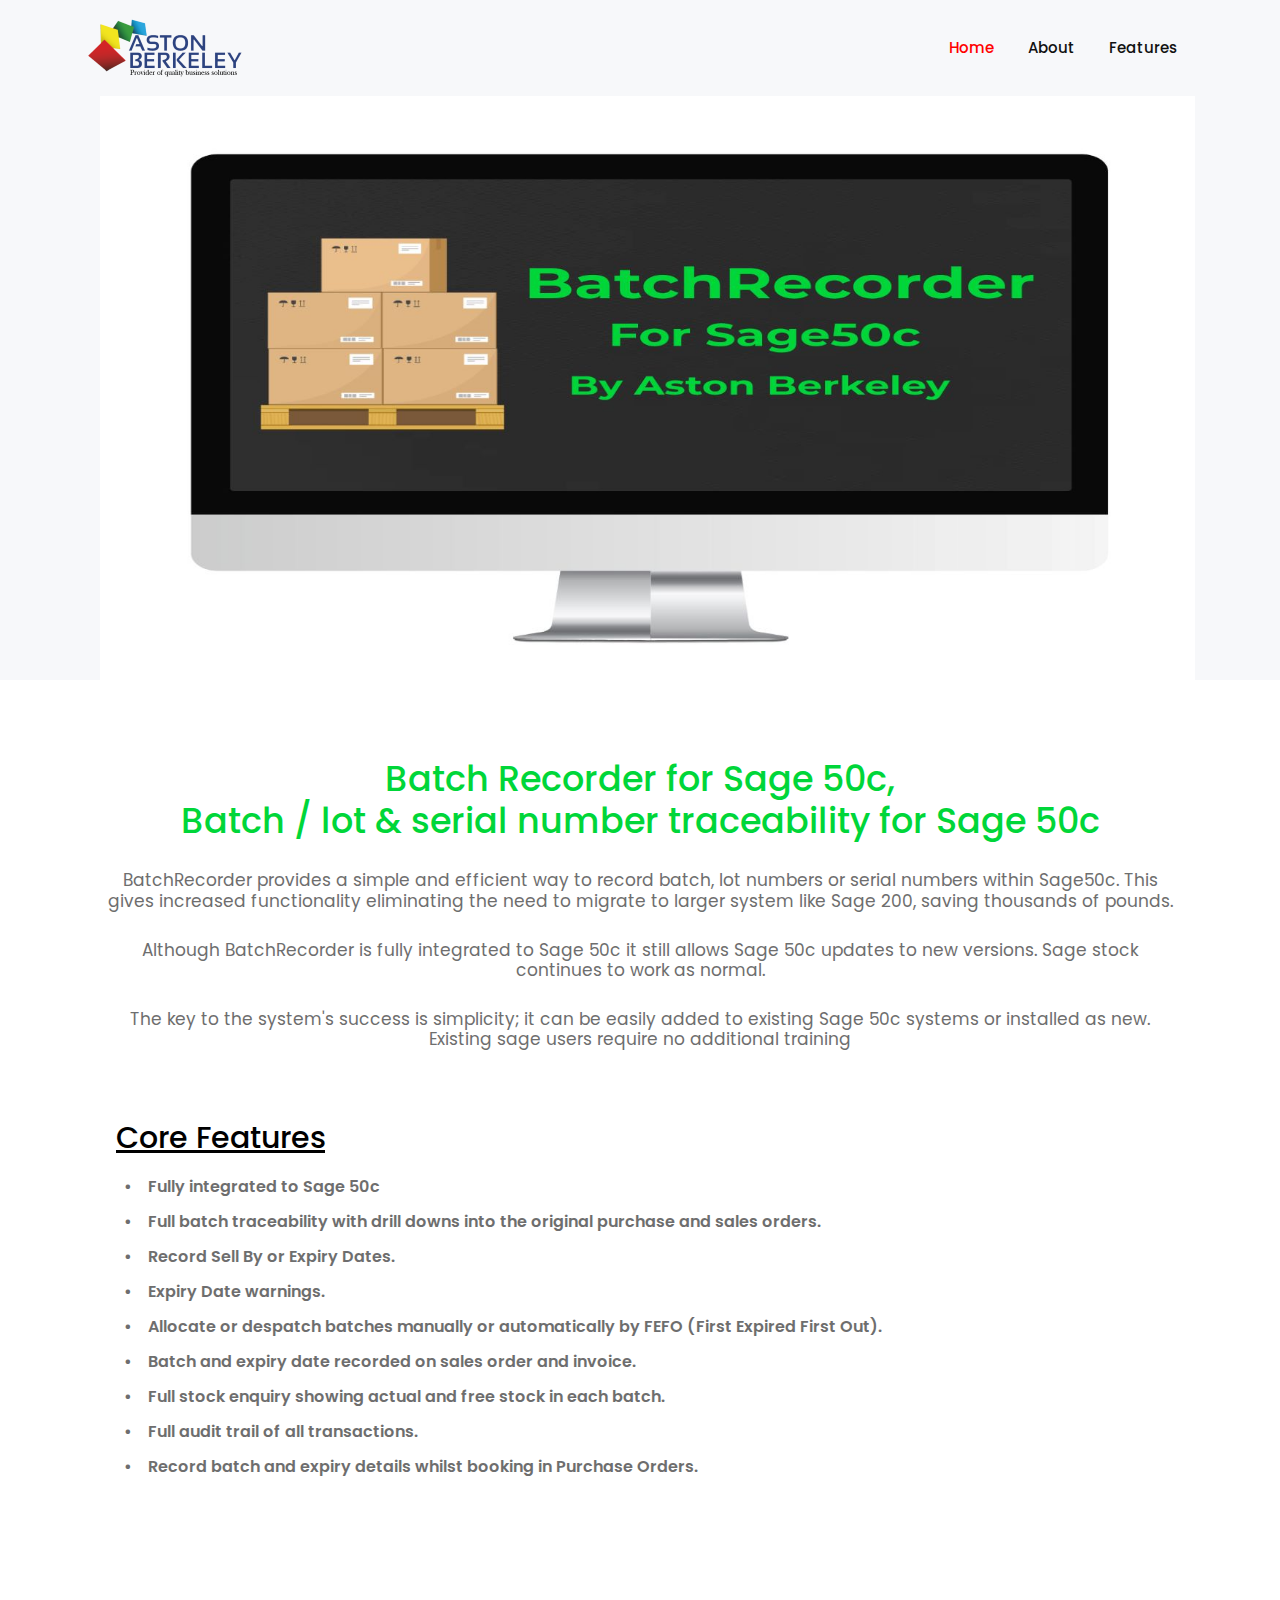
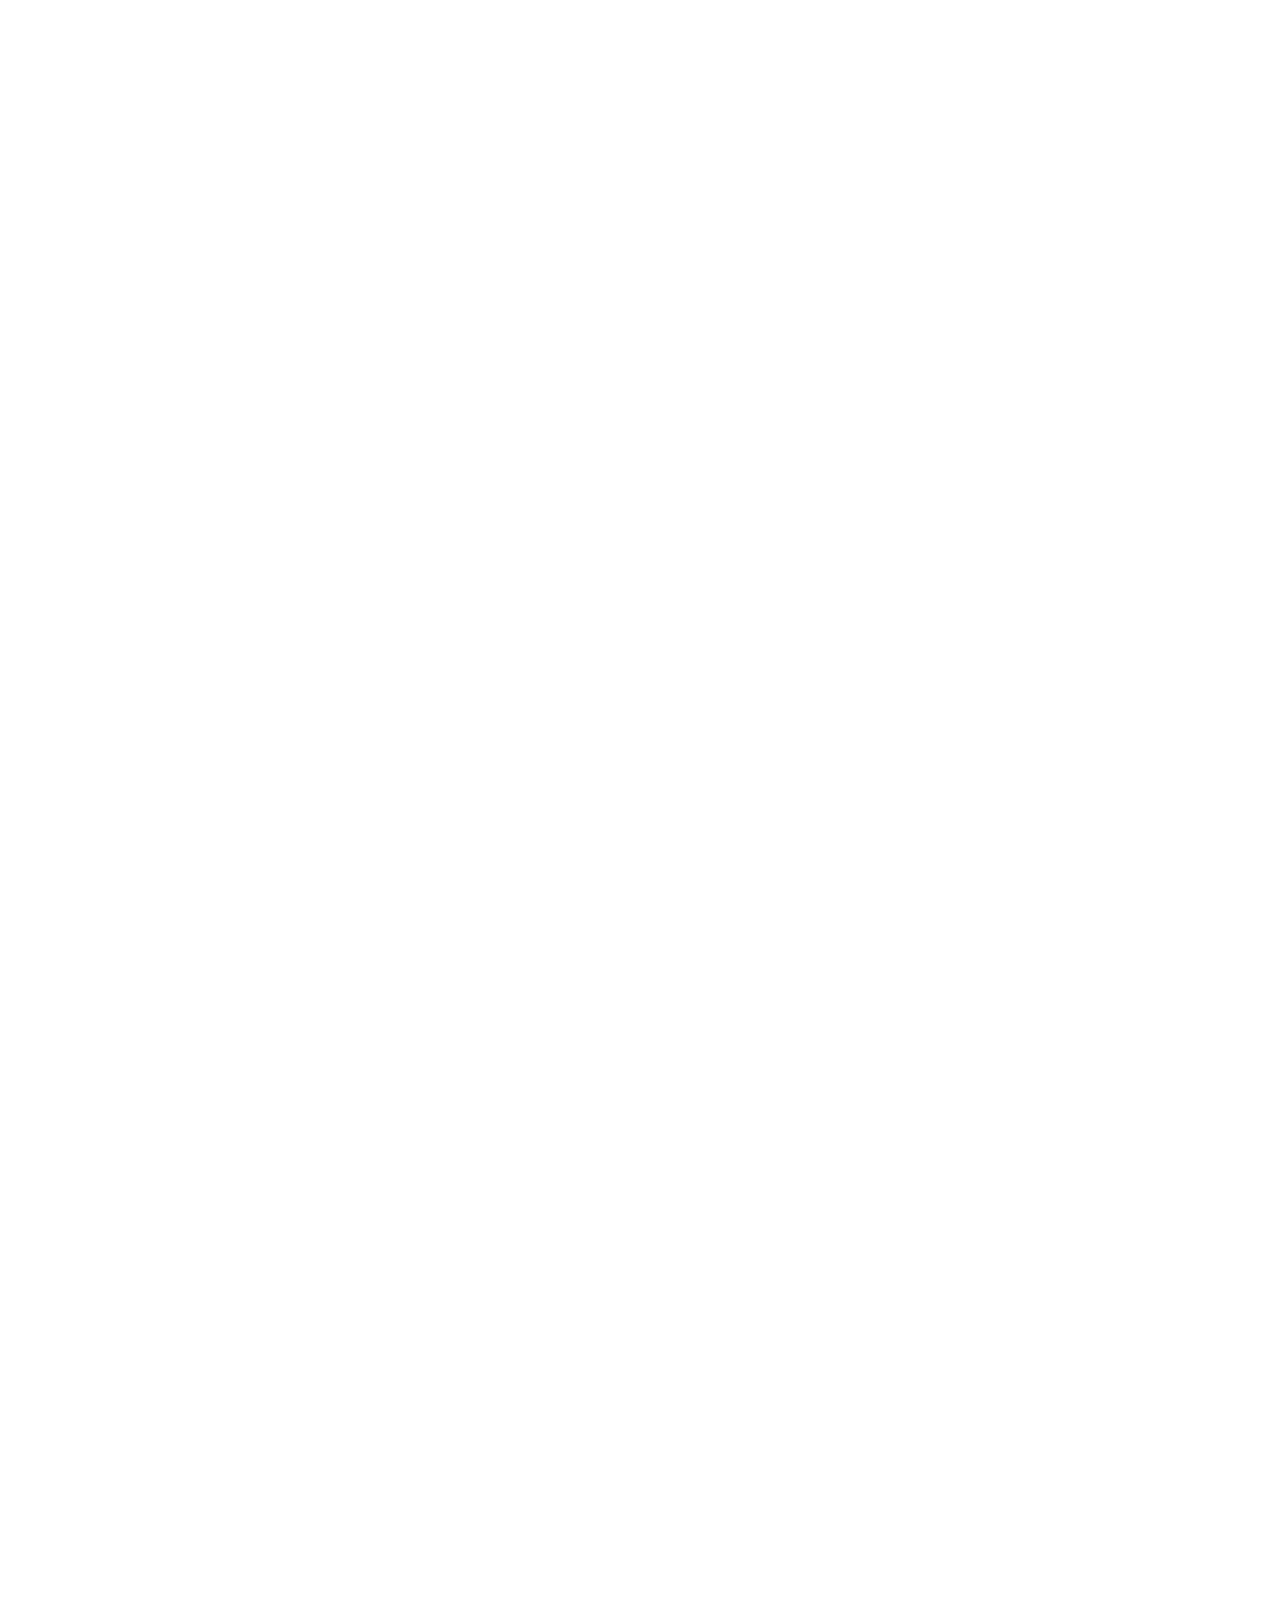
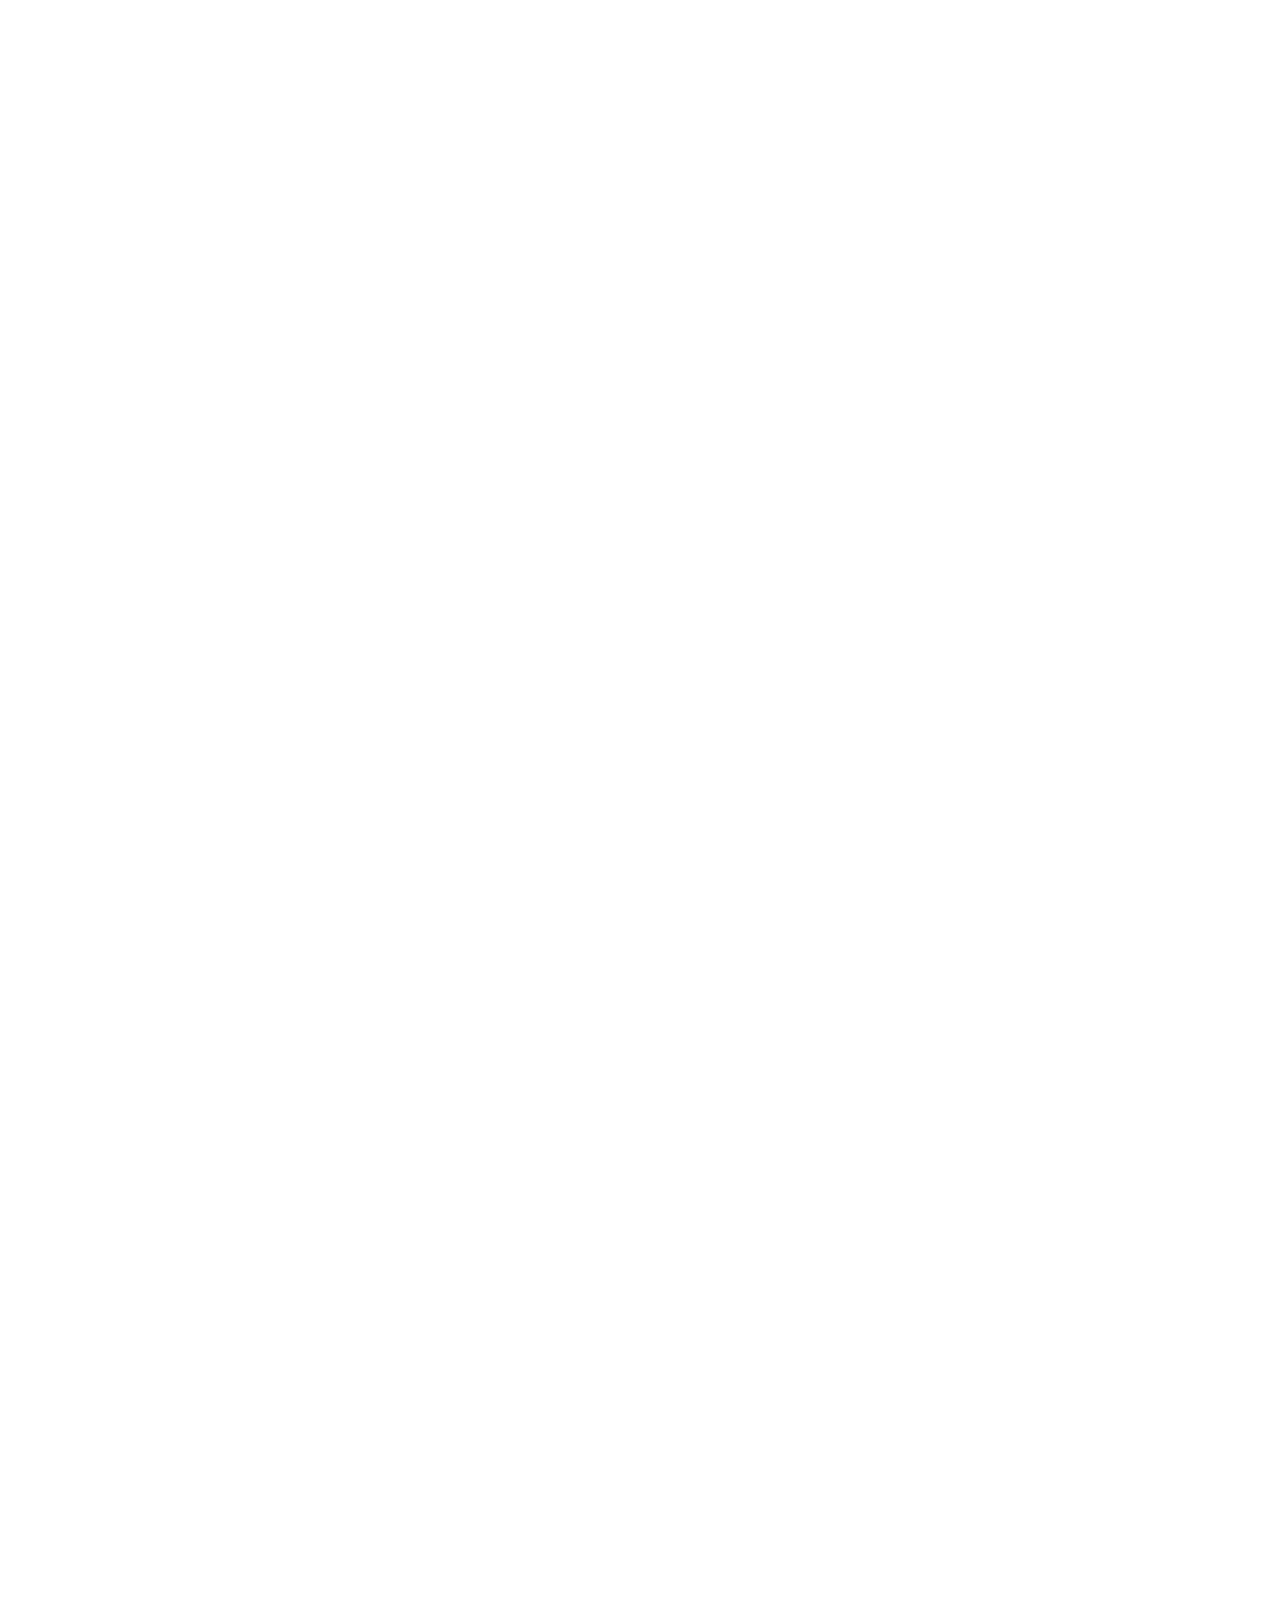
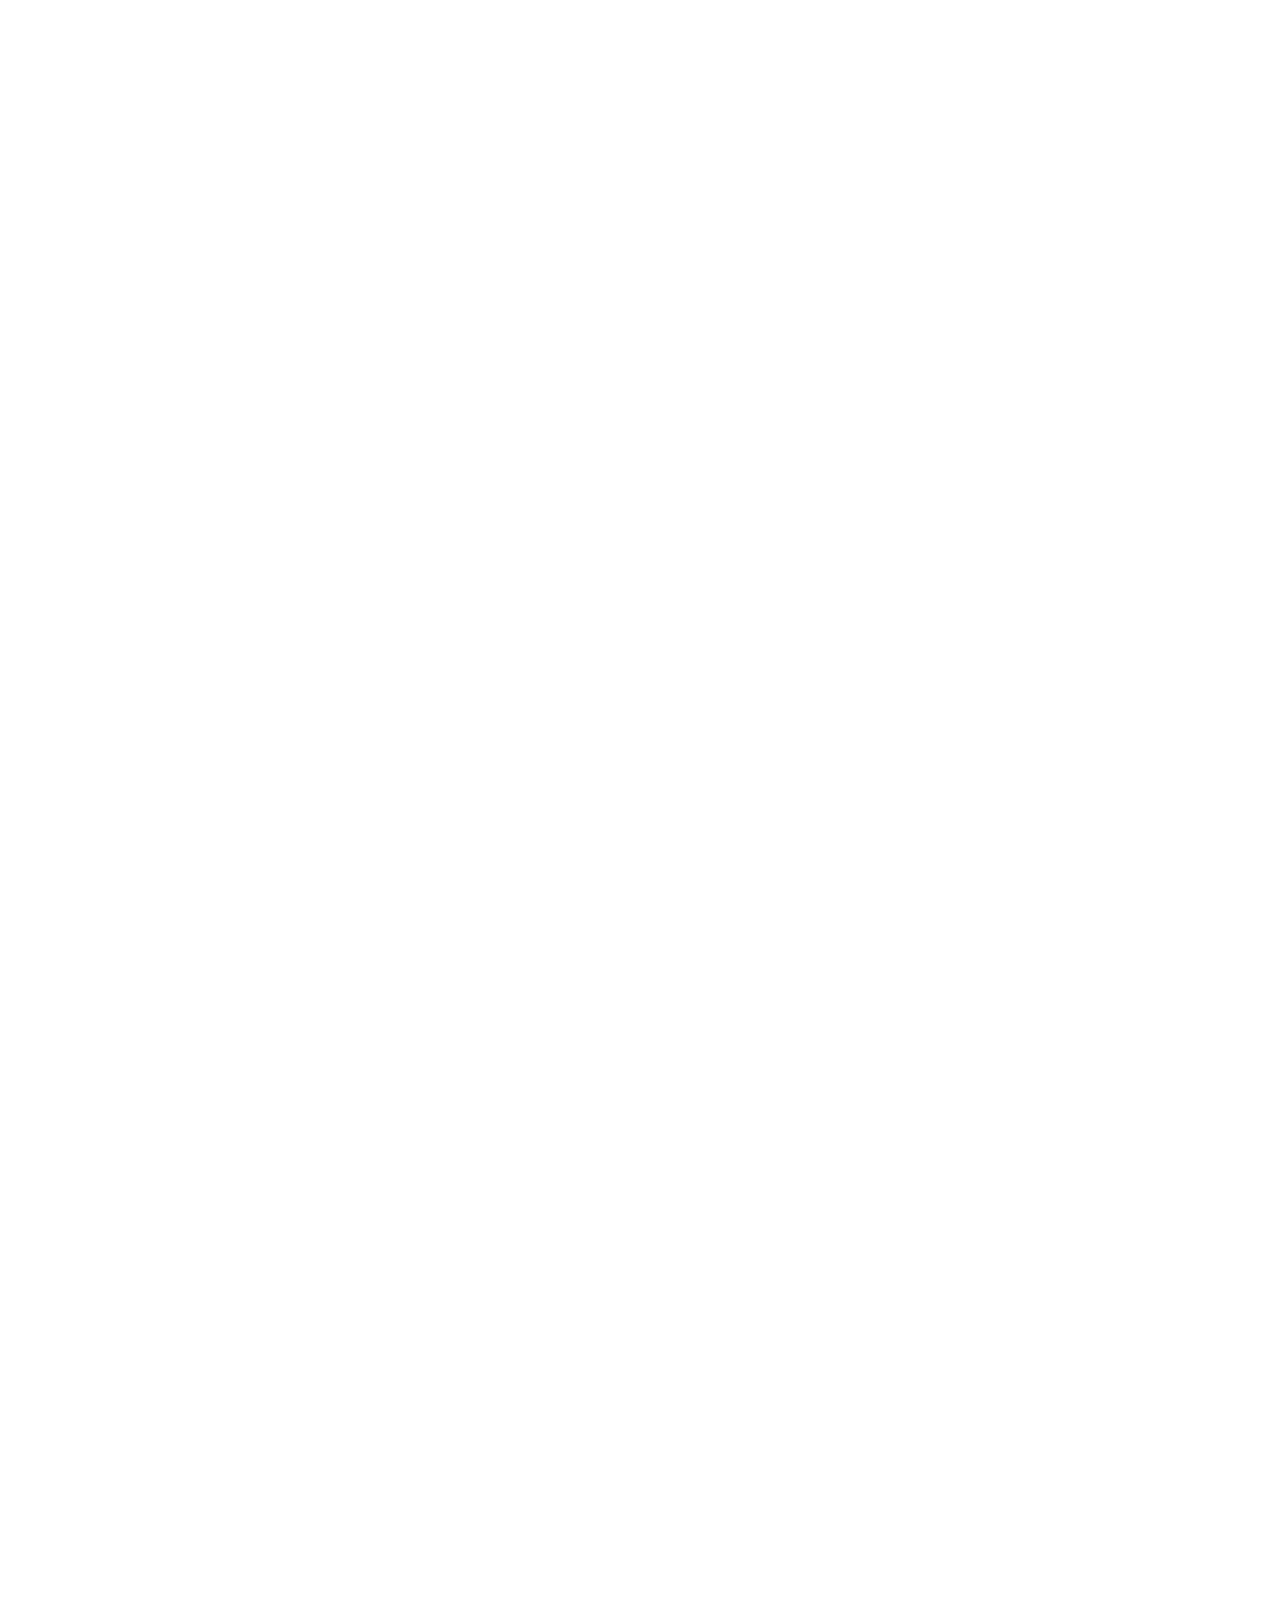
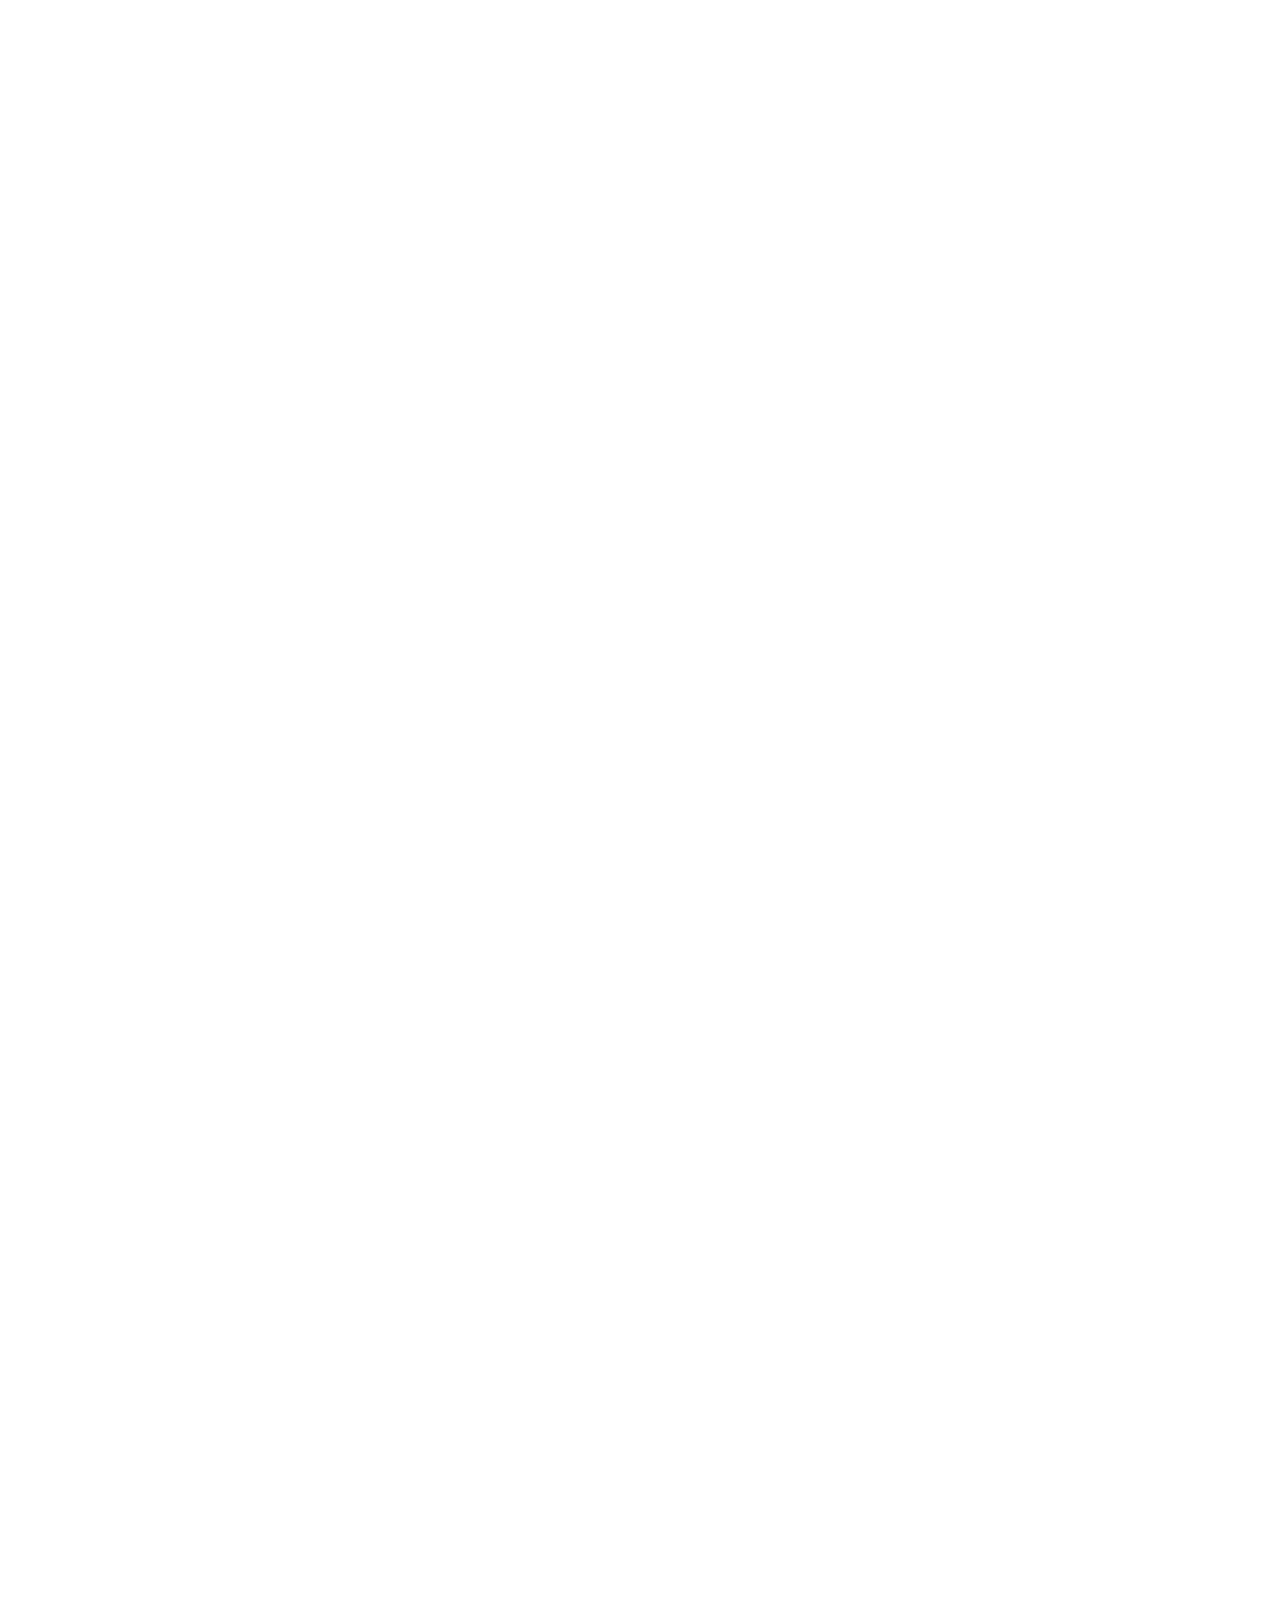
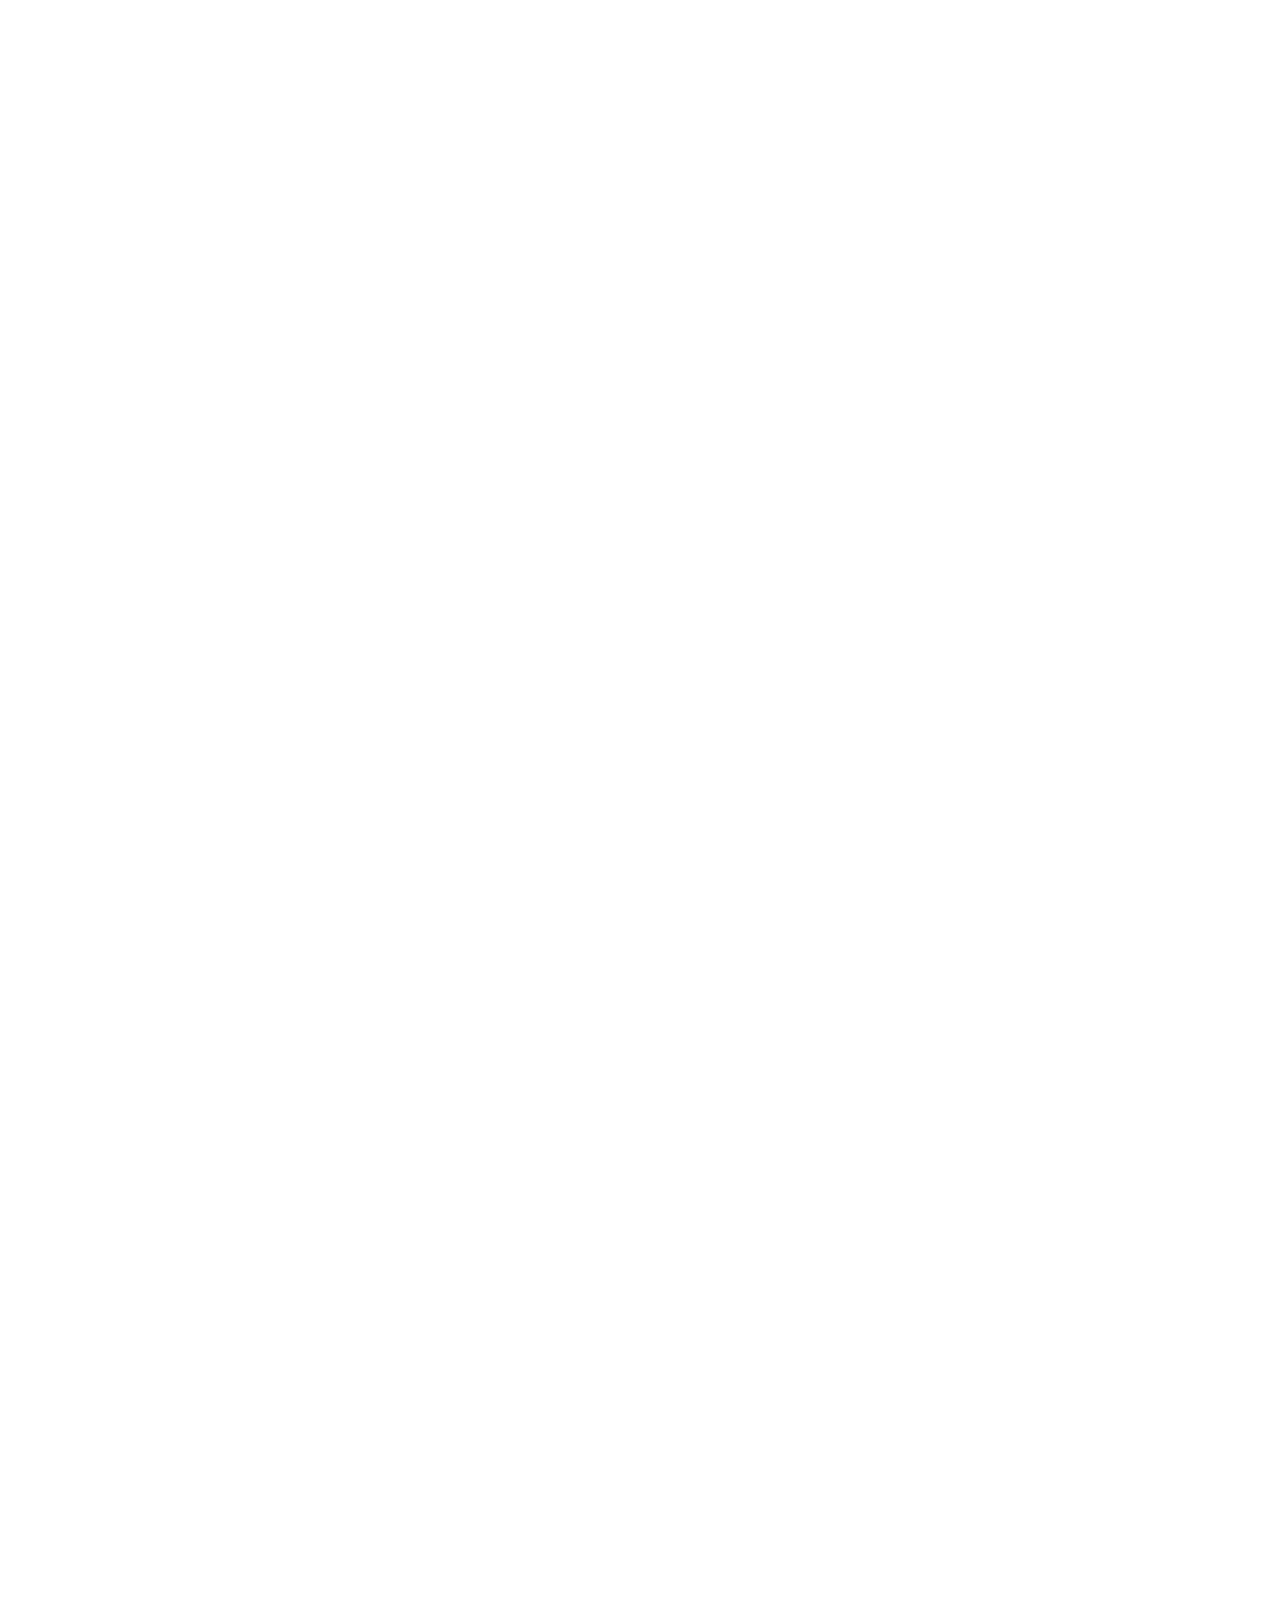
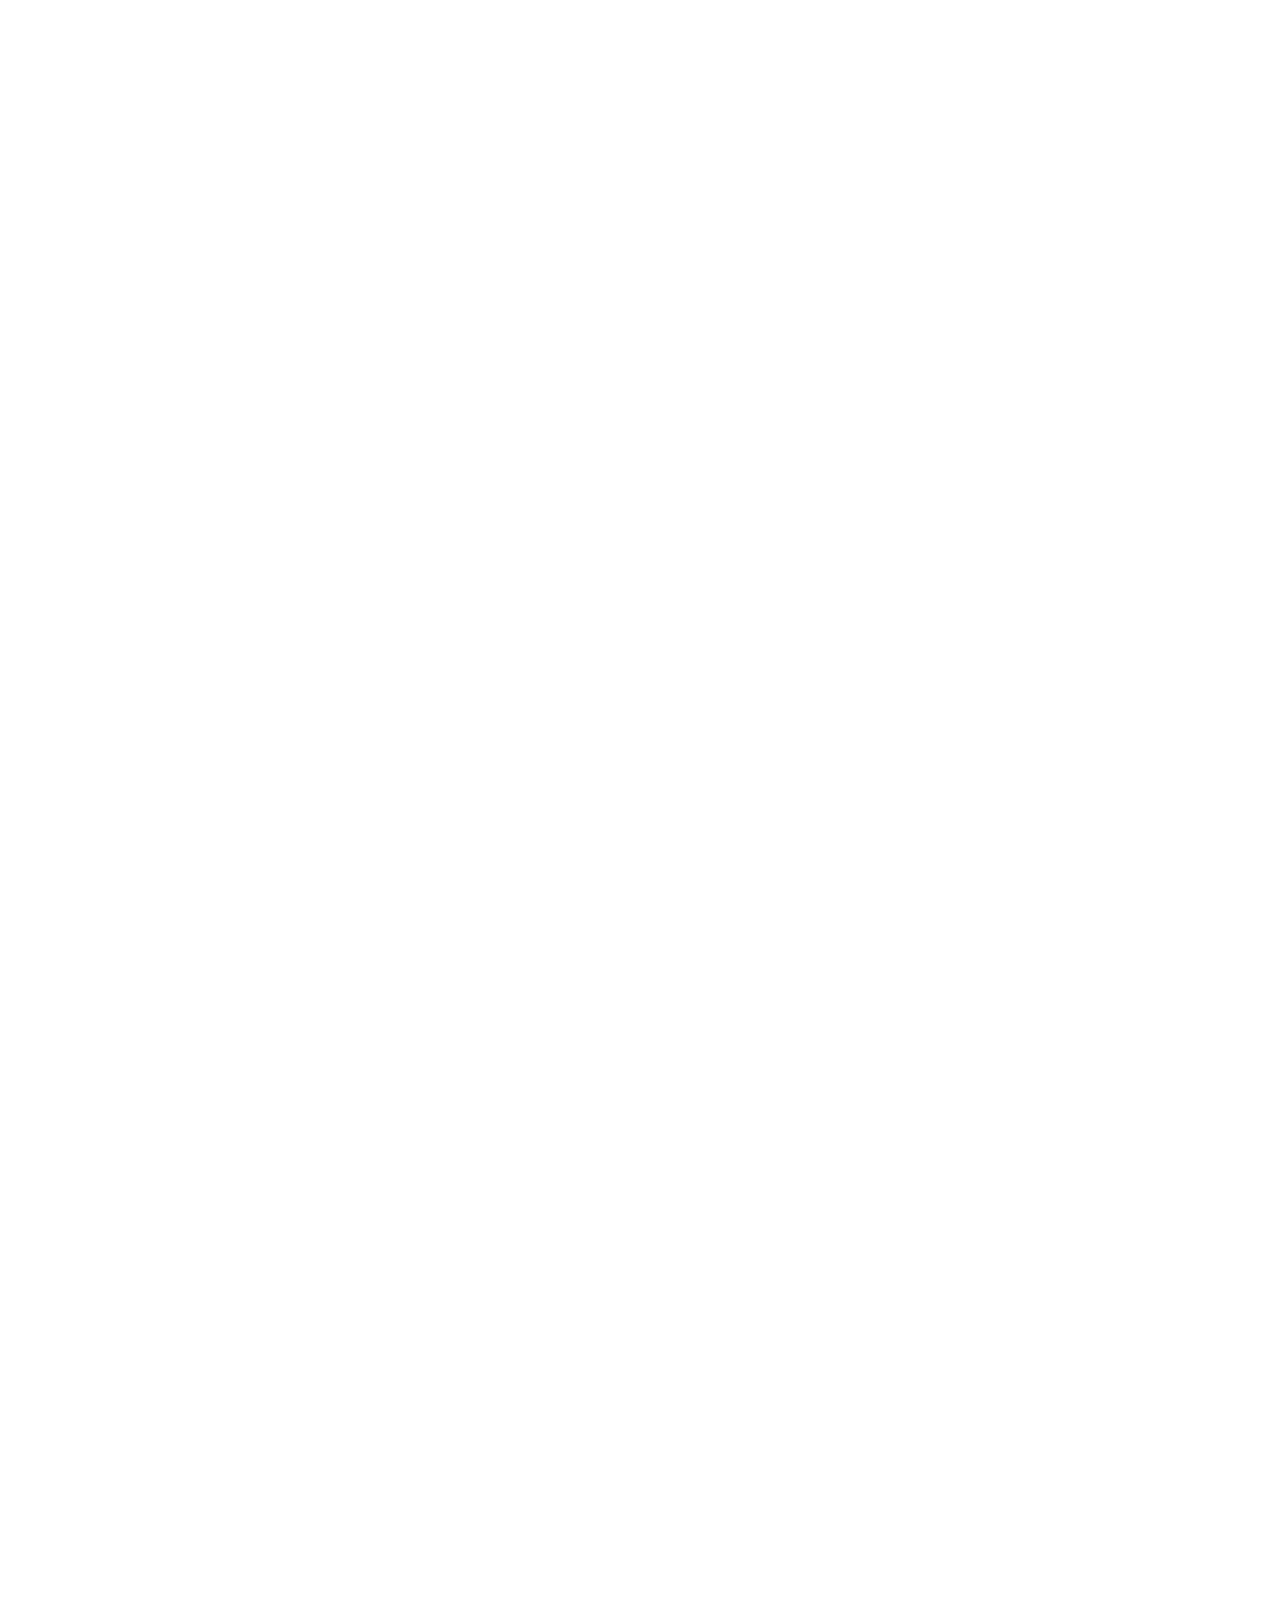
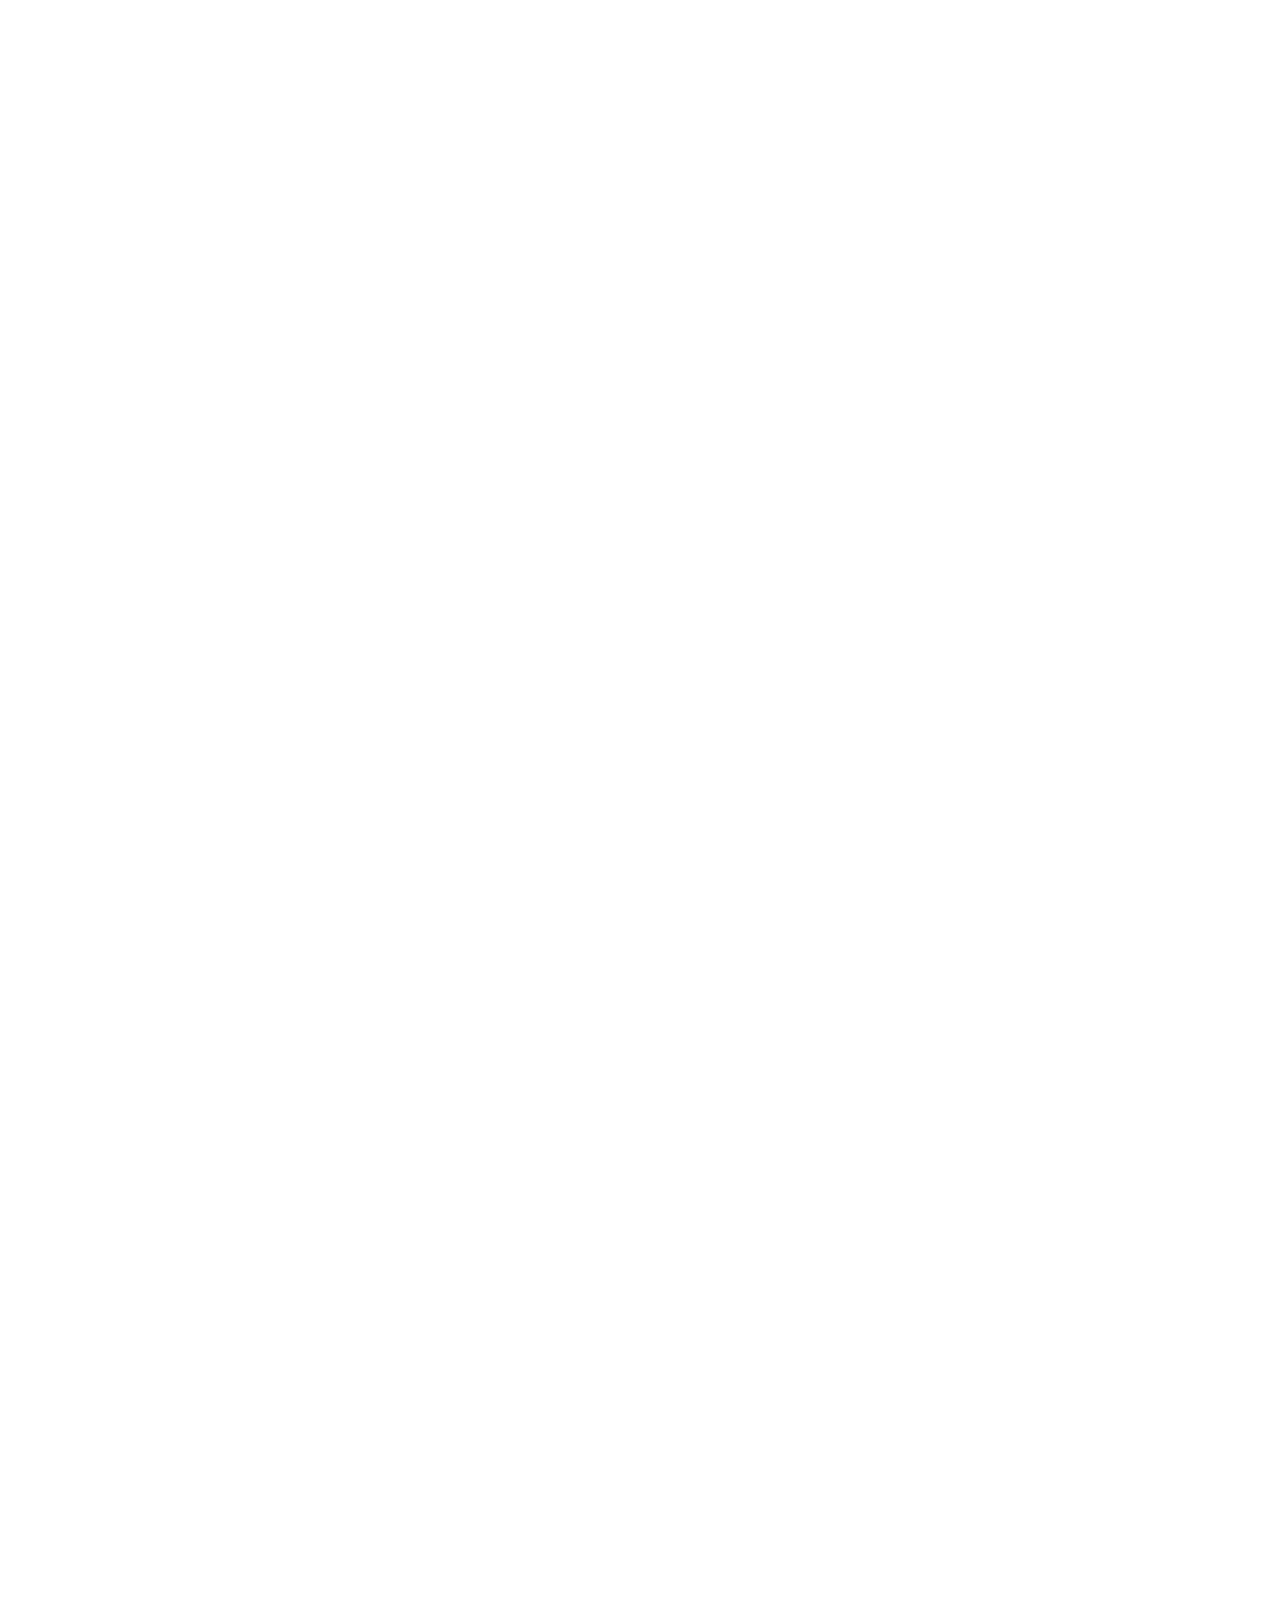
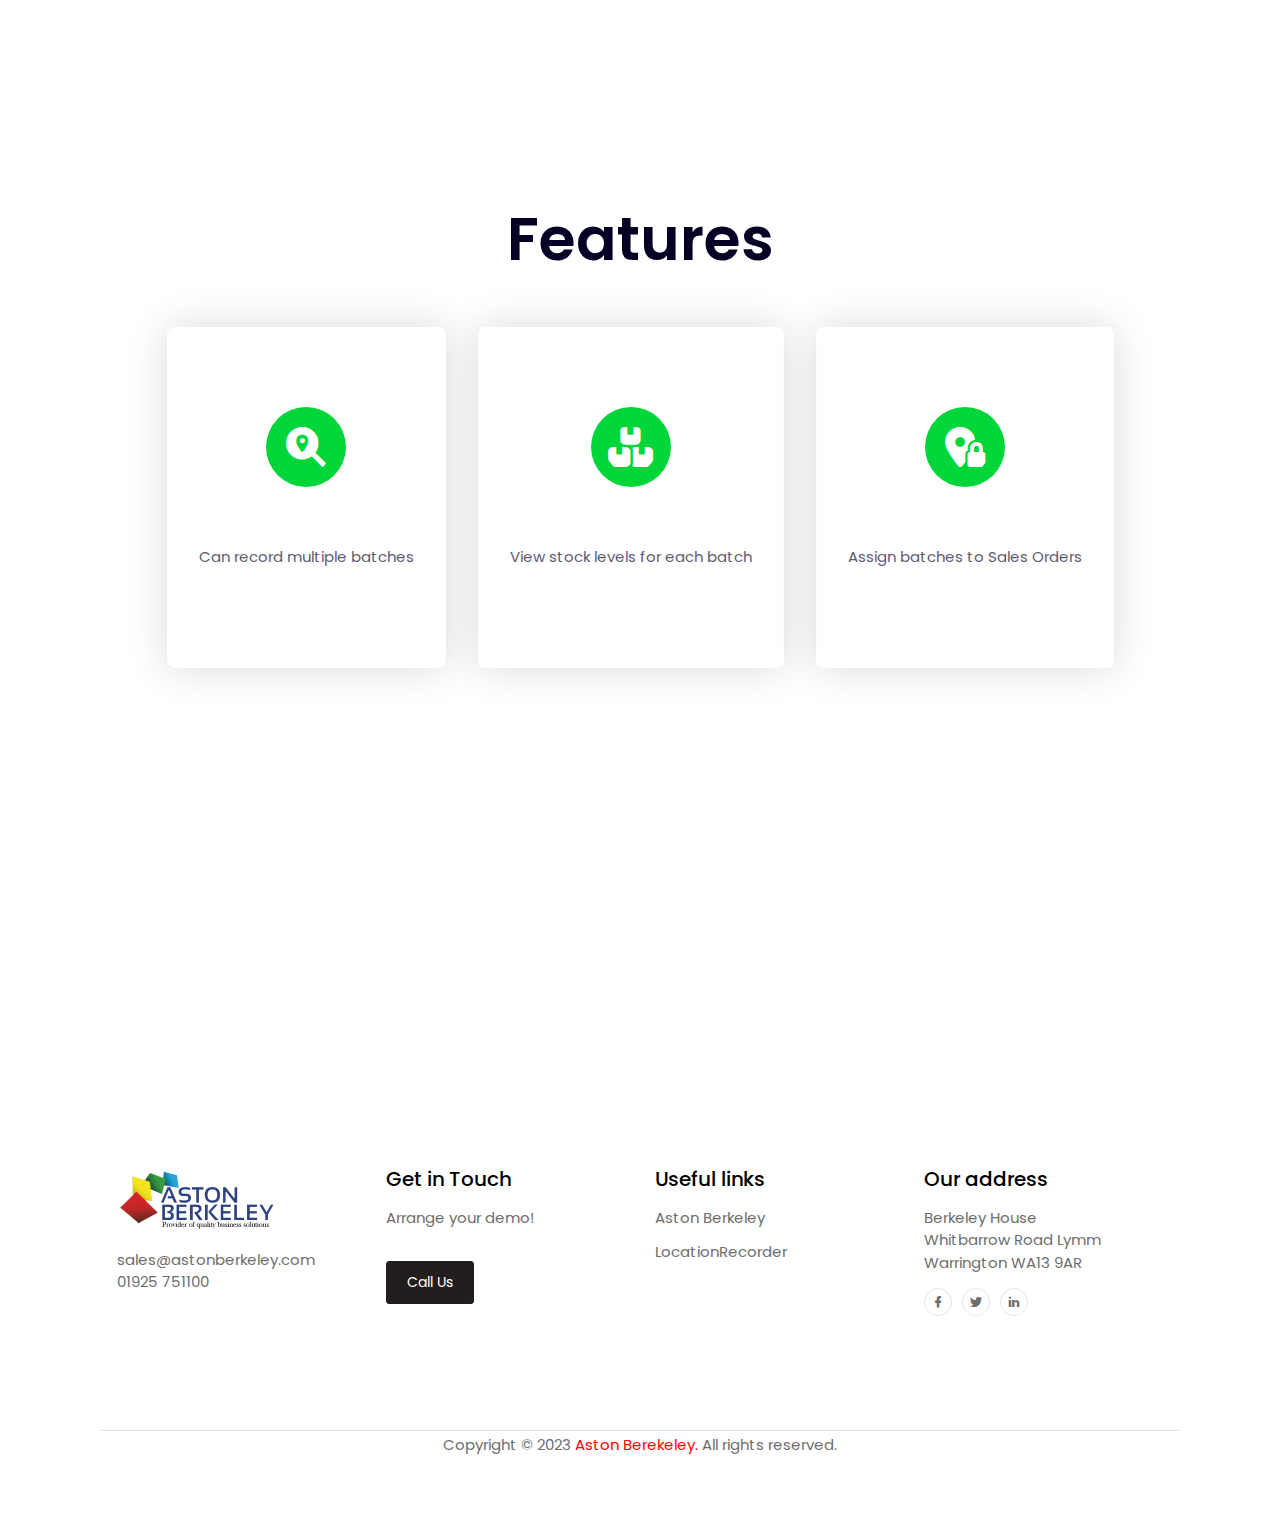
==== commit 4571535a: "New Changes have been made" ====
--- a/index.html
+++ b/index.html
@@ -460,19 +460,6 @@
               padding-top: 21px;" />
             </div>
             </div>
-            <div
-
-              data-aos="fade-left"
-            >
-              <img src="images/locationtransactiondrilldown.png" alt="" class="img-fluid" />
-            </div>
-            <div
-
-              data-aos="fade-left"
-            >
-              <img src="images/locationtransactiondrilldown2.png" alt="" class="img-fluid" style="
-              padding-top: 21px;" />
-            </div>
           </div>
           <!--End of Batch Transactions Info-->
 
@@ -518,8 +505,10 @@
               <h3 class="m-0"><br>Purchase Order Processing</h3>
               <div class="info-para">
                 <p class="py-4 m-0 text-muted">
-                  LocationRecorder fully integrates with P.O.P. allowing stock to be booked into specific locations via our GRN routine.
-                  If P.O.P. is not being used the In routine from the main menu within Products and services can be used. 
+                  BatchRecorder fully integrates with P.O.P. allowing batch 
+                  numbers and expiry dates to be booked in via our GRN routine. 
+                  If P.O.P. is not being used the In routine from the main menu 
+                  within Products and Services can be used. 
                 </p>
                 <!--<p class="font-weight-medium text-muted"> 
                 </p>-->
@@ -548,10 +537,12 @@
               <h3 class="m-0">GRN</h3>
               <div class="info-para">
                 <p class="py-4 m-0 text-muted">
-                  Selecting a Purchase Order with a status of ON-ORDER displays the full order details and allows the goods 
-                  to be booked into the default or a specific location. The order line can be split and booked into multiple locations. 
-                  Sage Delivered status is updated by this routine.The original purchase order can be drilled into from the LocationRecorder. 
-                  Location Trans enquiry screen.                  
+                  Selecting a Purchase Order with a status of ON-ORDER 
+                  displays the full order details and allows the goods 
+                  to be booked including the batch number and expiry date. 
+                  The order line can be split to record multiple multiple 
+                  batches, or part delivery. Sage Delivered status is updated 
+                  by this routine. .                  
                 </p>
                 <!--<p class="font-weight-medium text-muted"> 
                 </p>-->
@@ -597,7 +588,7 @@
               <div class="info-para">
                 <p class="py-4 m-0 text-muted">
                   BatchRecorder fully integrates with S.O.P. allowing stock to be allocated and 
-                  picked from specific locations. The allocation process is accessed within Sage 50c 
+                  picked from specific batches. The allocation process is accessed within Sage 50c 
                 </p>
                 <!--<p class="font-weight-medium text-muted"> 
                 </p>-->
@@ -626,9 +617,10 @@
               <h3 class="m-0">Batch Allocate</h3>
               <div class="info-para">
                 <p class="py-4 m-0 text-muted">
-                  Stock held at any batch is shown within the Sales Order for allocation. This can be 
-                  automatically based on a default batch number or manually choosing which batch you wish to 
-                  pick from. Stock can be picked from multiple batches.   
+                  Available batches are shown for each product line 
+                  or can be selected automatically using FEFO (First 
+                  Expired First Out). Muliple batches can be selected 
+                  for each line.   
                 </p>
                 <!--<p class="font-weight-medium text-muted"> 
                 </p>-->
@@ -650,7 +642,8 @@
             >
               <div class="info-para">
                 <p class="py-4 m-0 text-muted">
-                  <br>The Pick List option outputs information to Excel to provide a Pick Sheet for the warehouse .   
+                  <br>The Pick List option outputs information to Excel to provide 
+                  a Pick Sheet for the warehouse .   
                 </p>
                 <!--<p class="font-weight-medium text-muted"> 
                 </p>-->
@@ -677,39 +670,59 @@
                 </p>-->
               </div>
             </div>
+
+            <div class="row align-items-center">
+              <div
+                class="col-12 grid-margin grid-margin-lg-0"
+                data-aos="fade-right"
+              >
+                <div class="info-para">
+                  <p class="py-4 m-0 text-muted" style="
+                  padding-left: 15px;">
+                    <br>When confirmed pick. The order is updated with 
+                    the batch information and expiry date if applicable.    
+                  </p>
+                  <!--<p class="font-weight-medium text-muted"> 
+                  </p>-->
+                </div>
+              </div>
+              <div
+  
+                data-aos="fade-left"
+              >
+                <img src="images/batchproductsaleorder.png" alt="" class="img-fluid" style="
+                padding-left: 30px;"/>
+              </div>
+            </div>
+
+            <div class="row align-items-center">
+              <div
+                class="col-12 grid-margin grid-margin-lg-0"
+                data-aos="fade-right"
+              >
+                <div class="info-para">
+                  <p class="py-4 m-0 text-muted" style="
+                  padding-left: 15px;" >
+                    <br>Dispatch order this will create an invoice. 
+                    In the invoice you will find product code and the batch 
+                    number with expiry date. Also showing the quantity that 
+                    has been ordered.    
+                  </p>
+                  <!--<p class="font-weight-medium text-muted"> 
+                  </p>-->
+                </div>
+              </div>
+              <div
+  
+                data-aos="fade-left"
+              >
+                <img src="images/batchproductinvoice.png" alt="" class="img-fluid" style="
+                padding-left: 30px;" />
+              </div>
+            </div>
+
           </div>
           <!--End of Batch Allocate  Info-->
-
-          <!--Batch Auto Allocate -->
-          <!-- <br>
-           <div class="row align-items-center">
-            <div
-              class="col-12 grid-margin grid-margin-lg-0"
-              data-aos="fade-right"
-            >
-            <div id="wrap-container">
-              <div id="wrap-img">
-              <img src="images/locdesside.png" class="">
-              </div>
-              <h3 class="m-0">Batch Auto Allocate</h3>
-              <div class="info-para">
-                <p class="py-4 m-0 text-muted">
-                  Once the allocation has been confirmed by the warehouse the Pick is confirmed. 
-                  This is done by simply clicking on Confirm Pick  
-                </p>
-                <p class="font-weight-medium text-muted"> 
-                </p>
-              </div>
-              </div>
-            </div>
-            <div
-
-              data-aos="fade-left"
-            >
-              <img src="images/locationdespatch.png" alt="" class="img-fluid" />
-            </div>
-          </div> -->
-          <!--End of Batch Auto Allocate  Info-->
 
         </section>
         <!--End of Information-->
@@ -768,49 +781,6 @@
           <div class="feature-row">
           </div>
           <div class="feature-row">
-
-            <!-- Column Four
-            <div class="feature-column">
-              <div class="card">
-                <div class="icon">
-                  <i class="fa-solid fa-arrow-right-arrow-left"></i>
-                </div>
-                <h3 class="feature-h3"></h3>
-                <p class="feature-p">
-                  Assign batch products 
-                  to Sales Orders              
-                </p>
-              </div>
-            </div>
-
-            Column Five
-            <div class="feature-column">
-              <div class="card">
-                <div class="icon">
-                  <i class="fa-solid fa-computer"></i>
-                </div>
-                <h3 class="feature-h3"></h3>
-                <p class="feature-p">
-                  No need to 
-                  log users out
-                  while using
-                </p>
-              </div>
-            </div>
-
-            Column Six
-            <div class="feature-column">
-              <div class="card">
-                <div class="icon">
-                  <i class="fa-solid fa-s"></i>
-                </div>
-                <h3 class="feature-h3"></h3>
-                <p class="feature-p">
-                  Can be run 
-                  directly from Sage
-                </p>
-              </div>
-            </div> -->
         </div>
         </section>
         <!--End of Features-->
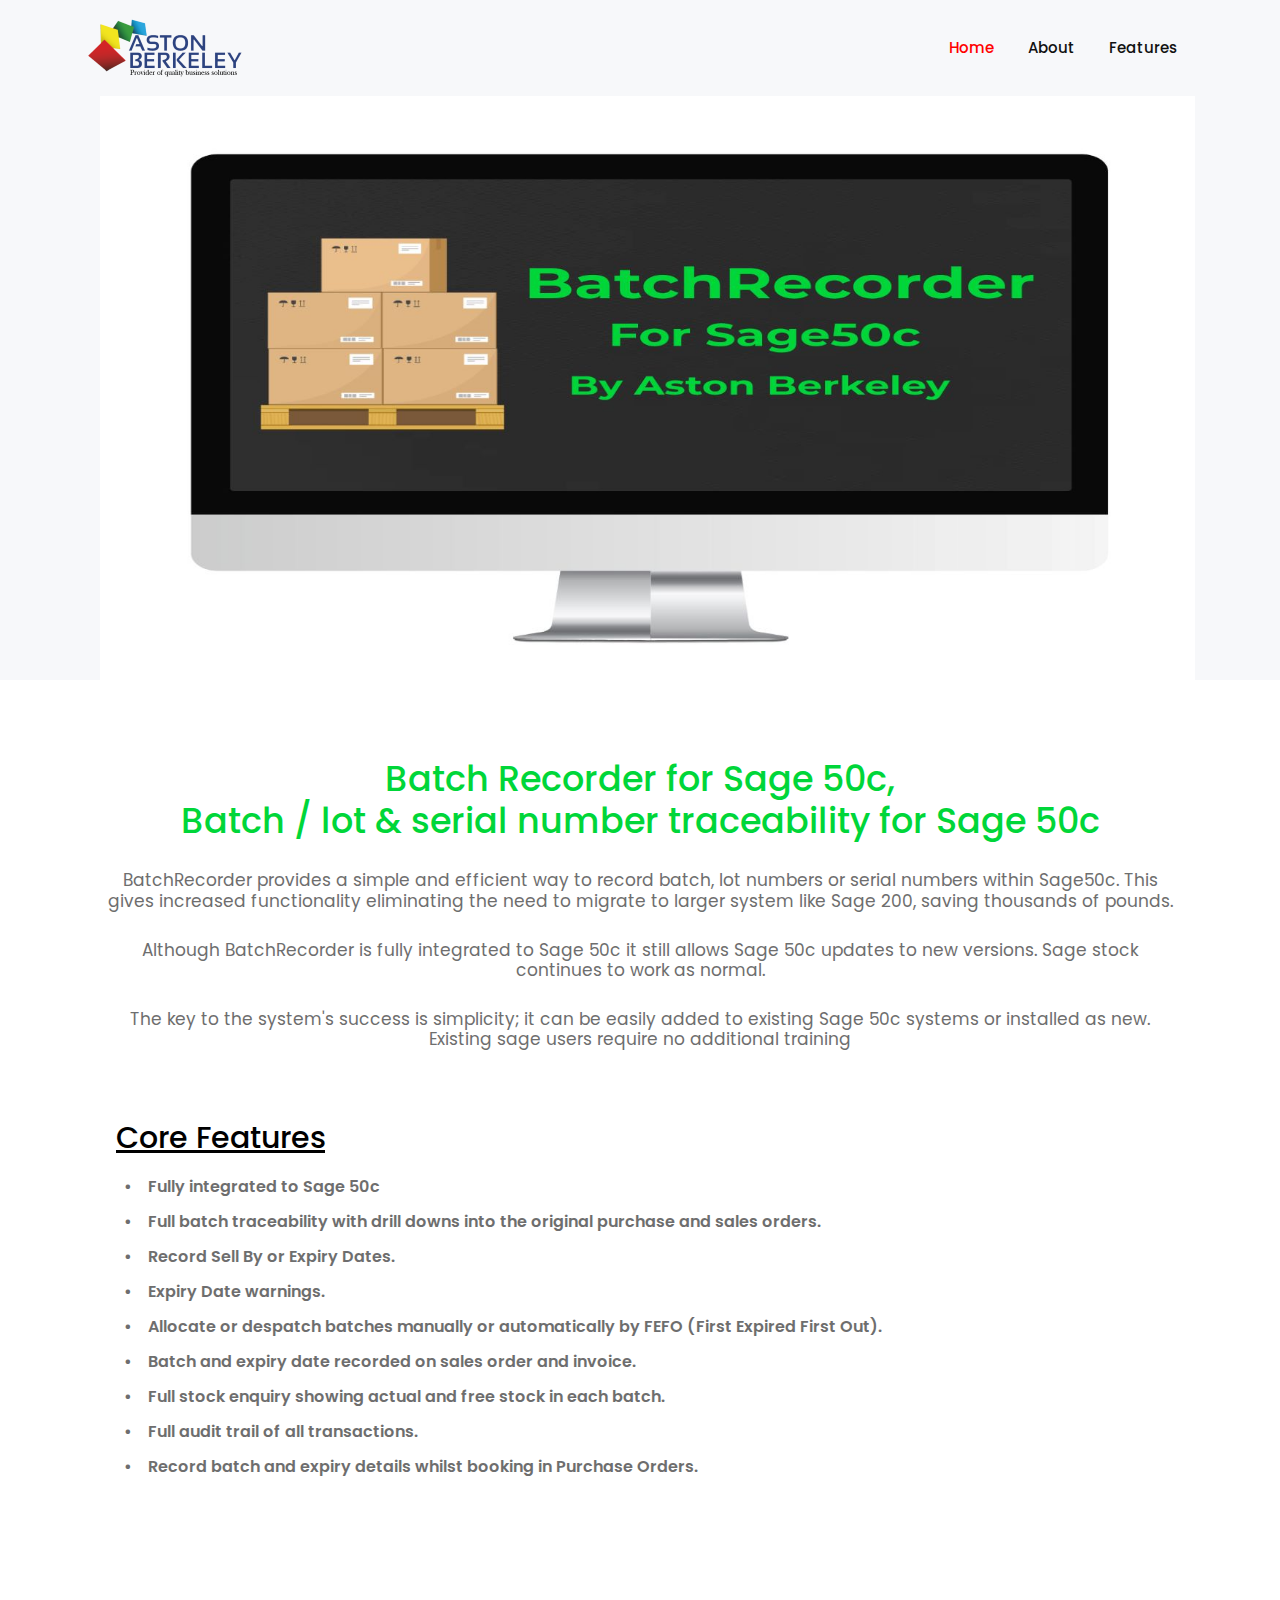
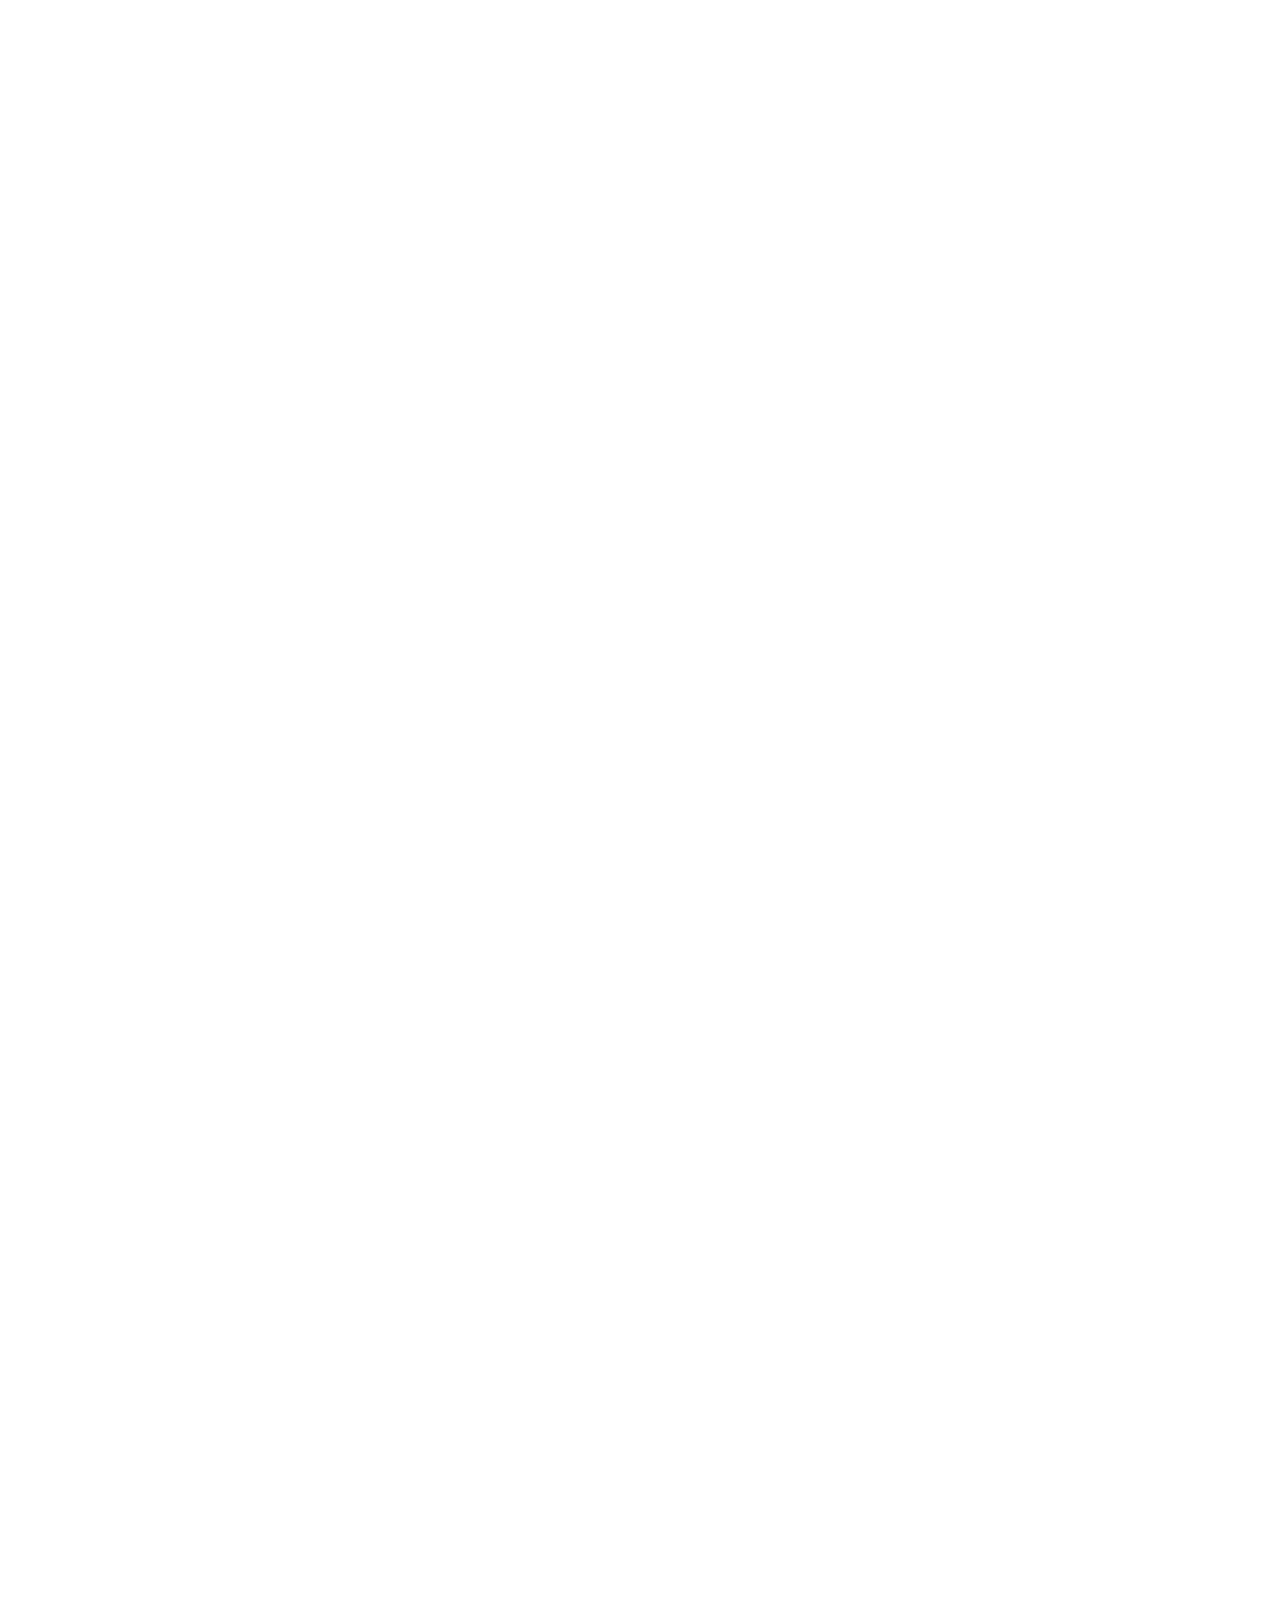
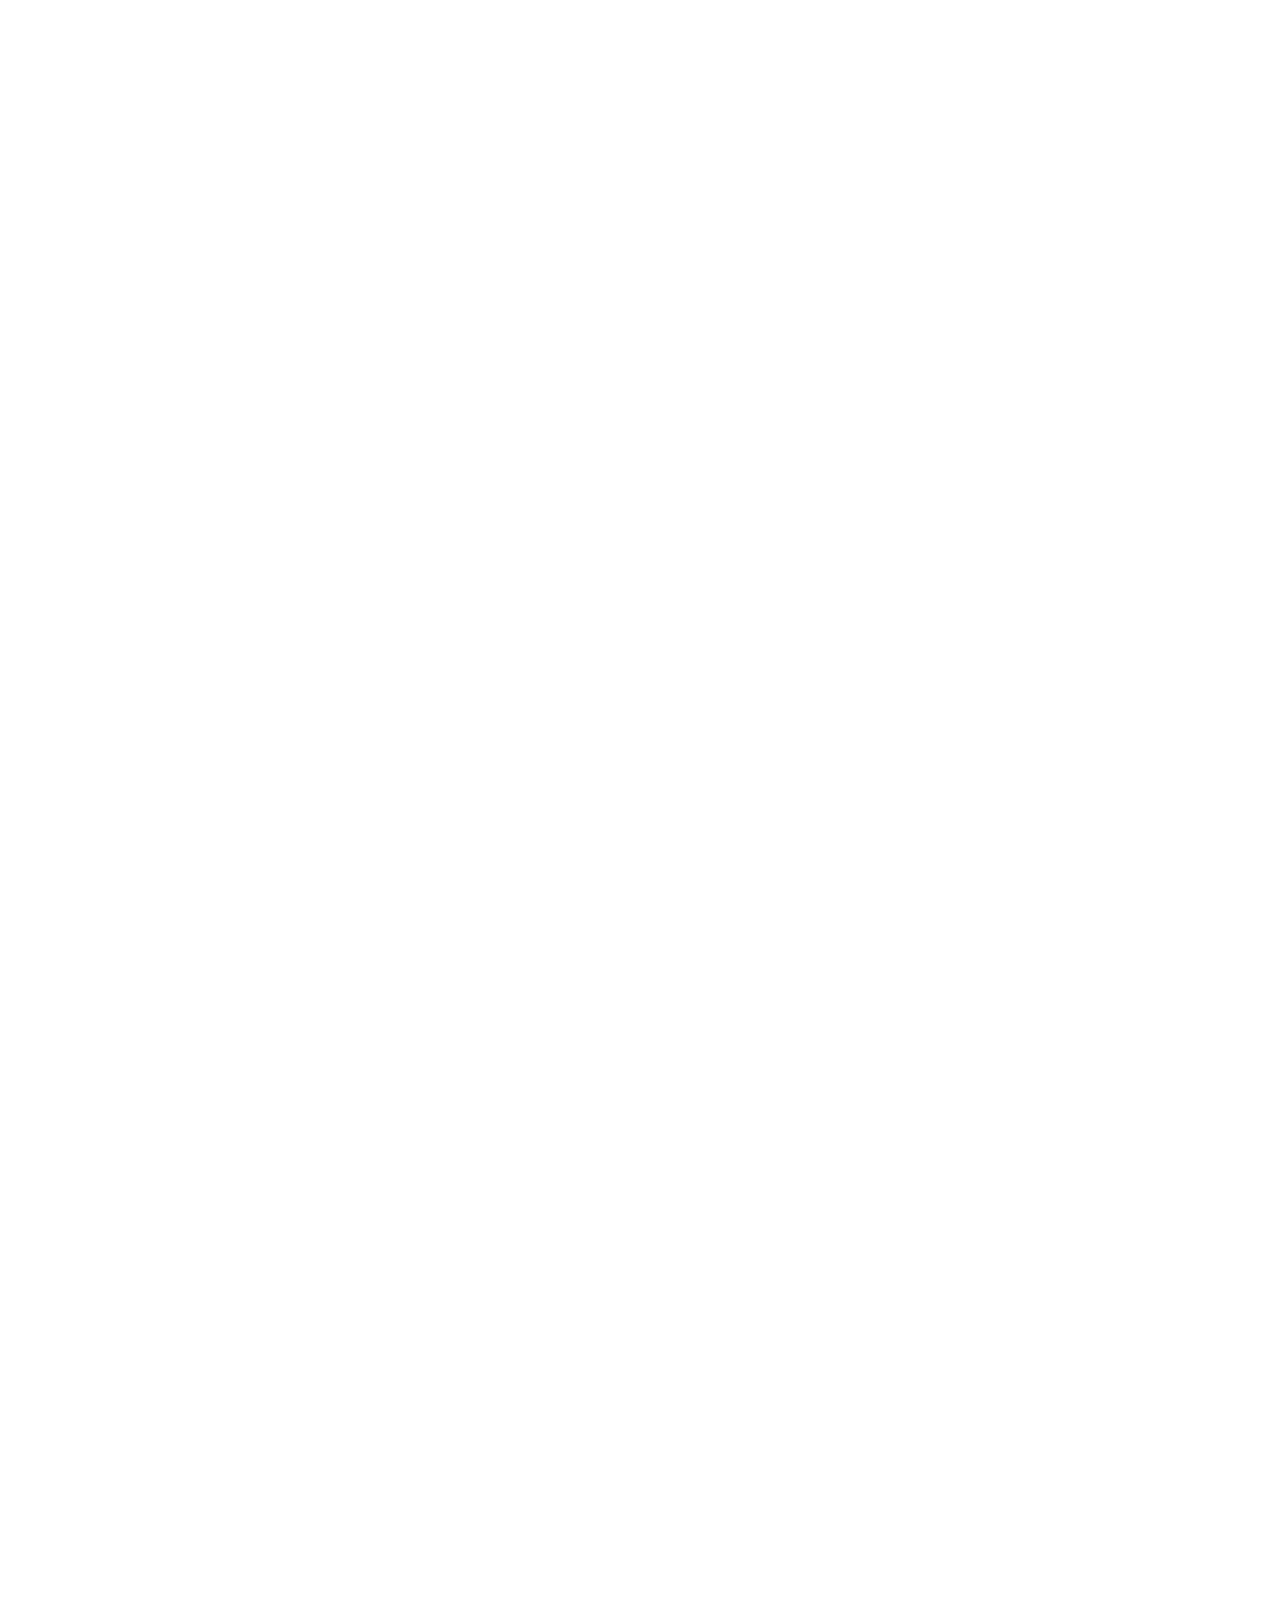
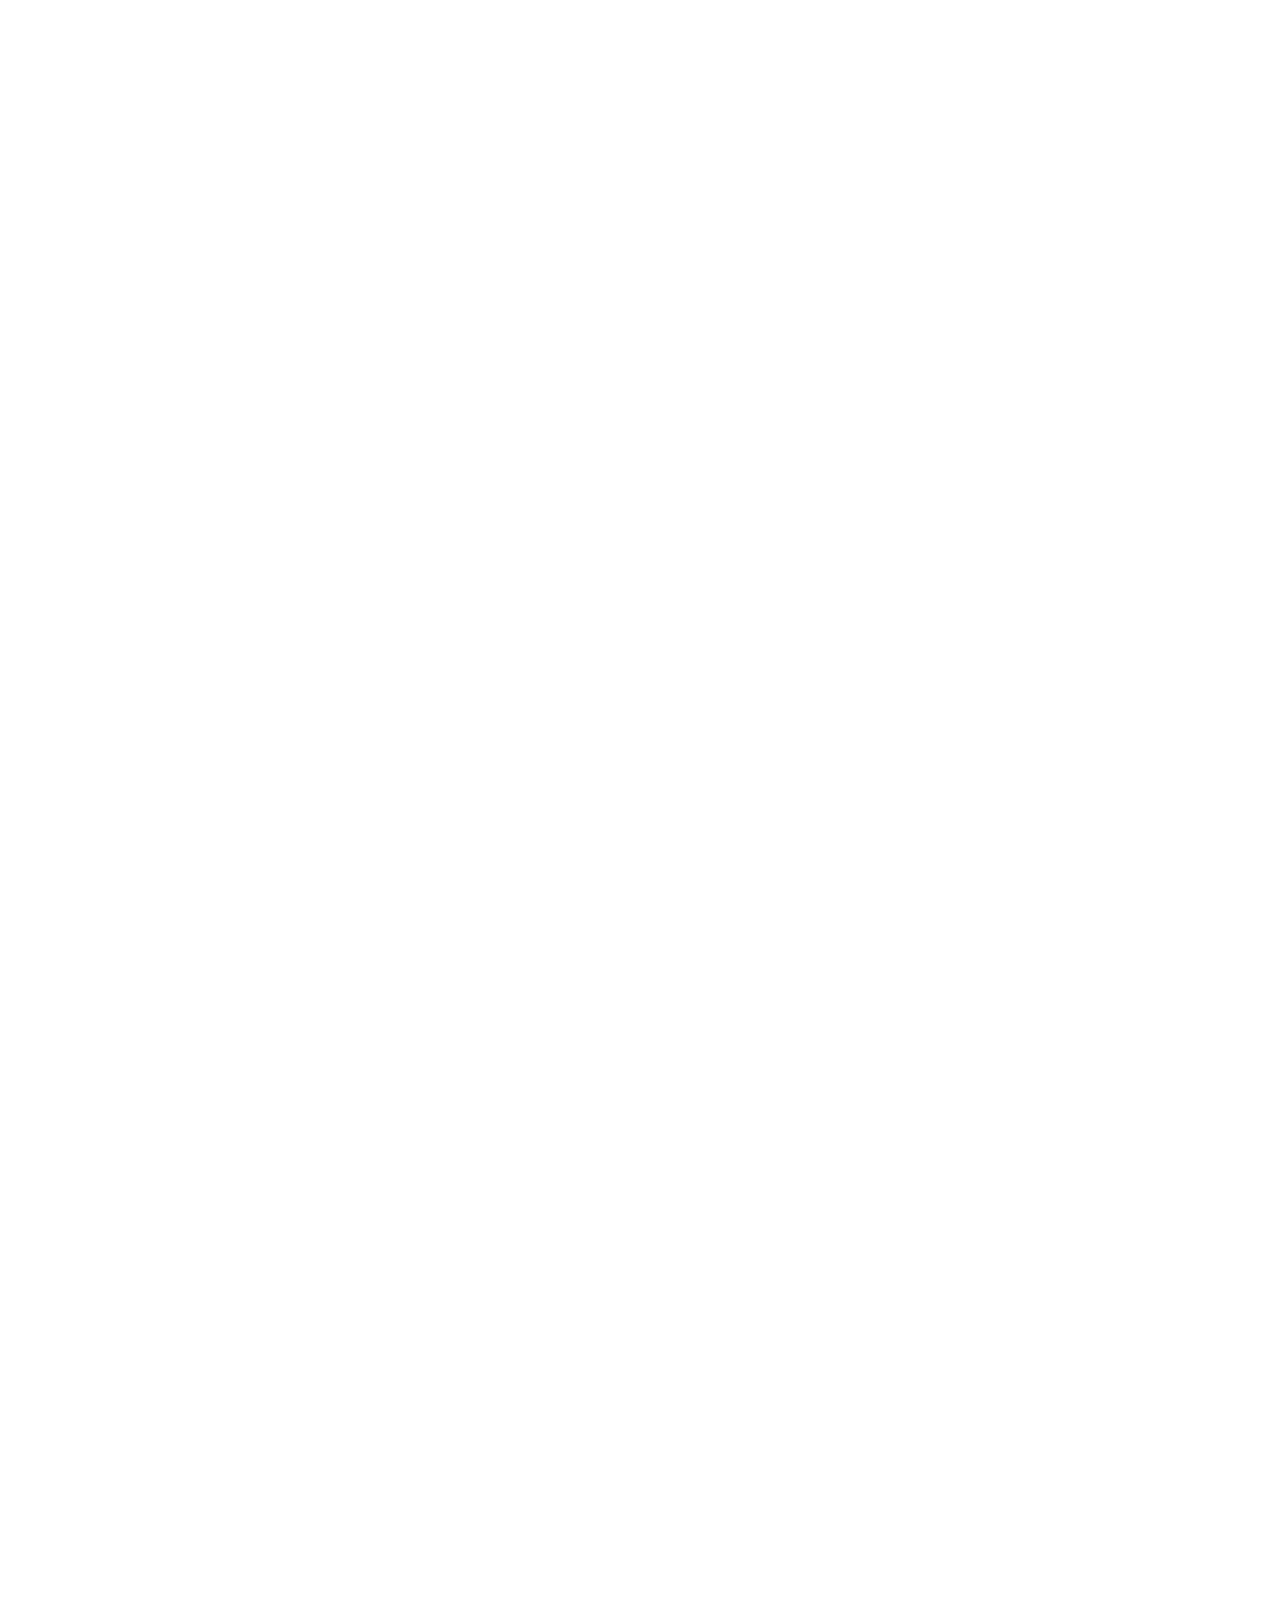
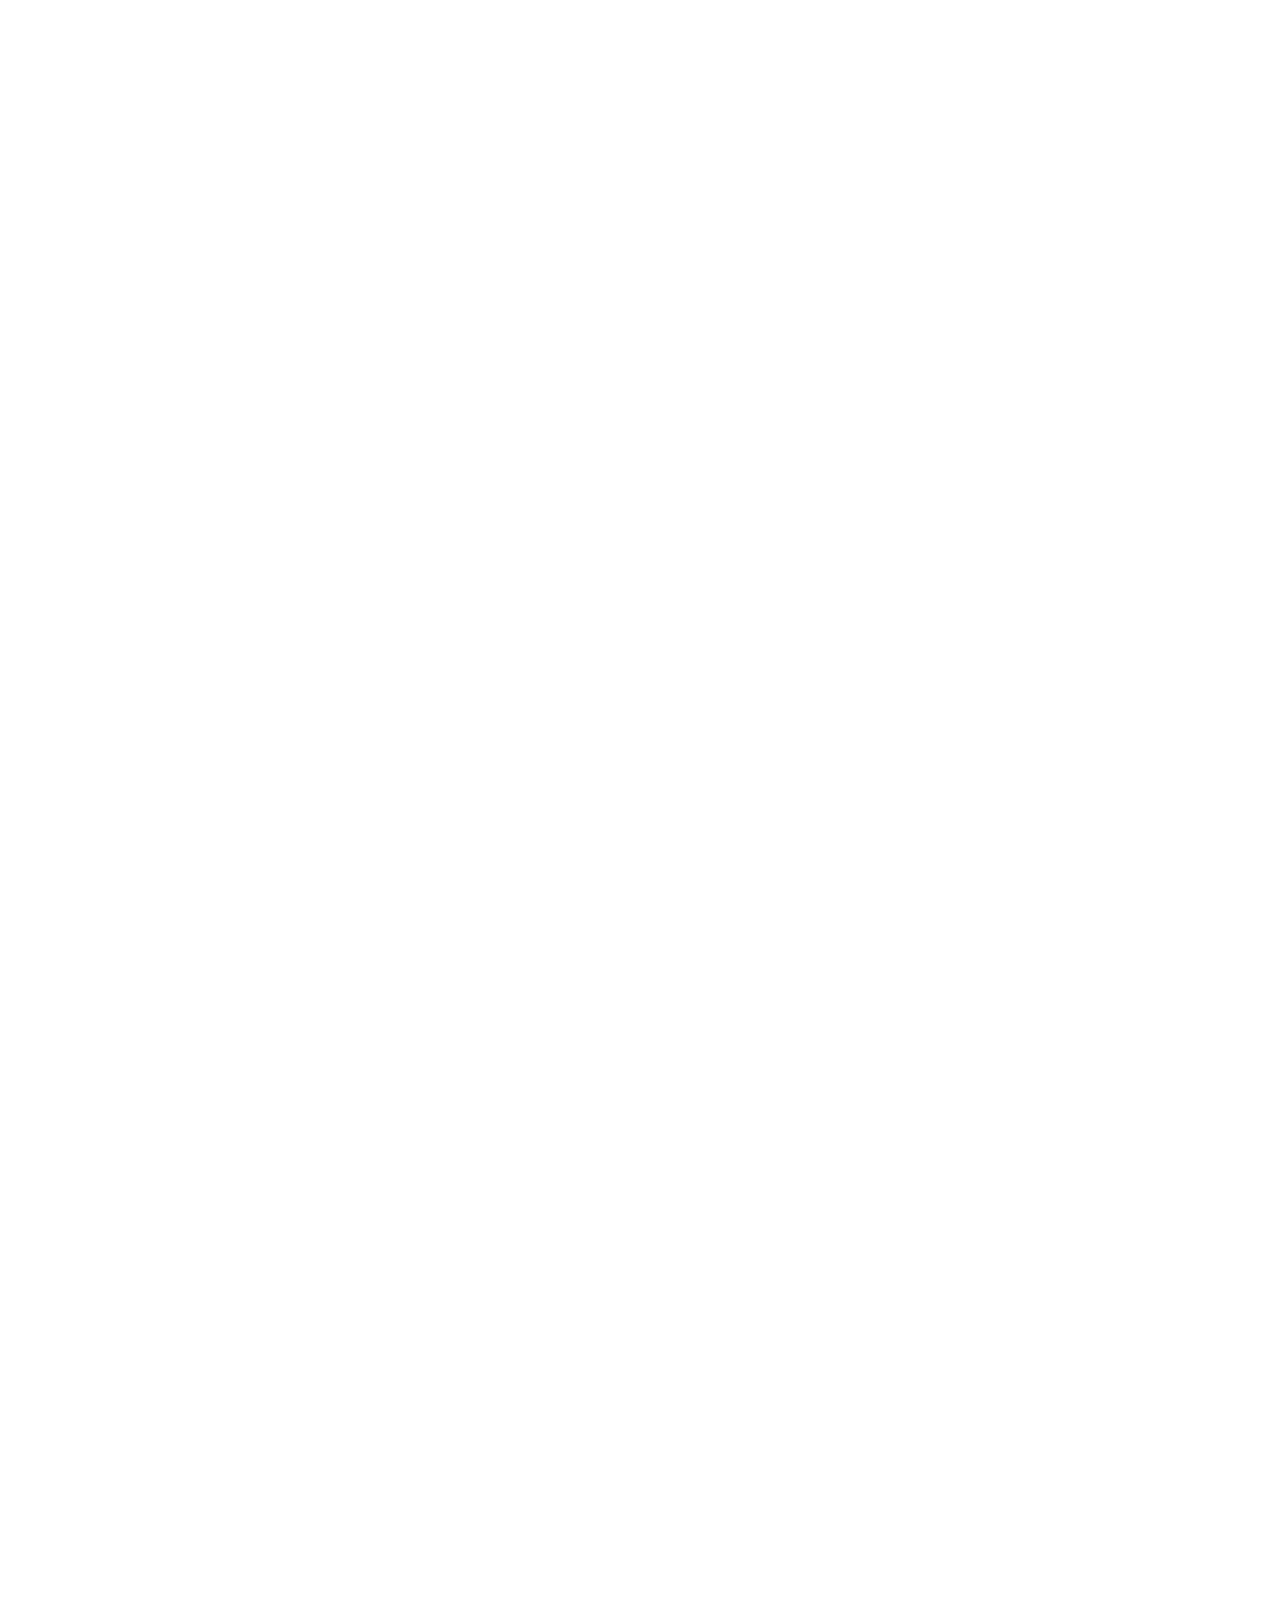
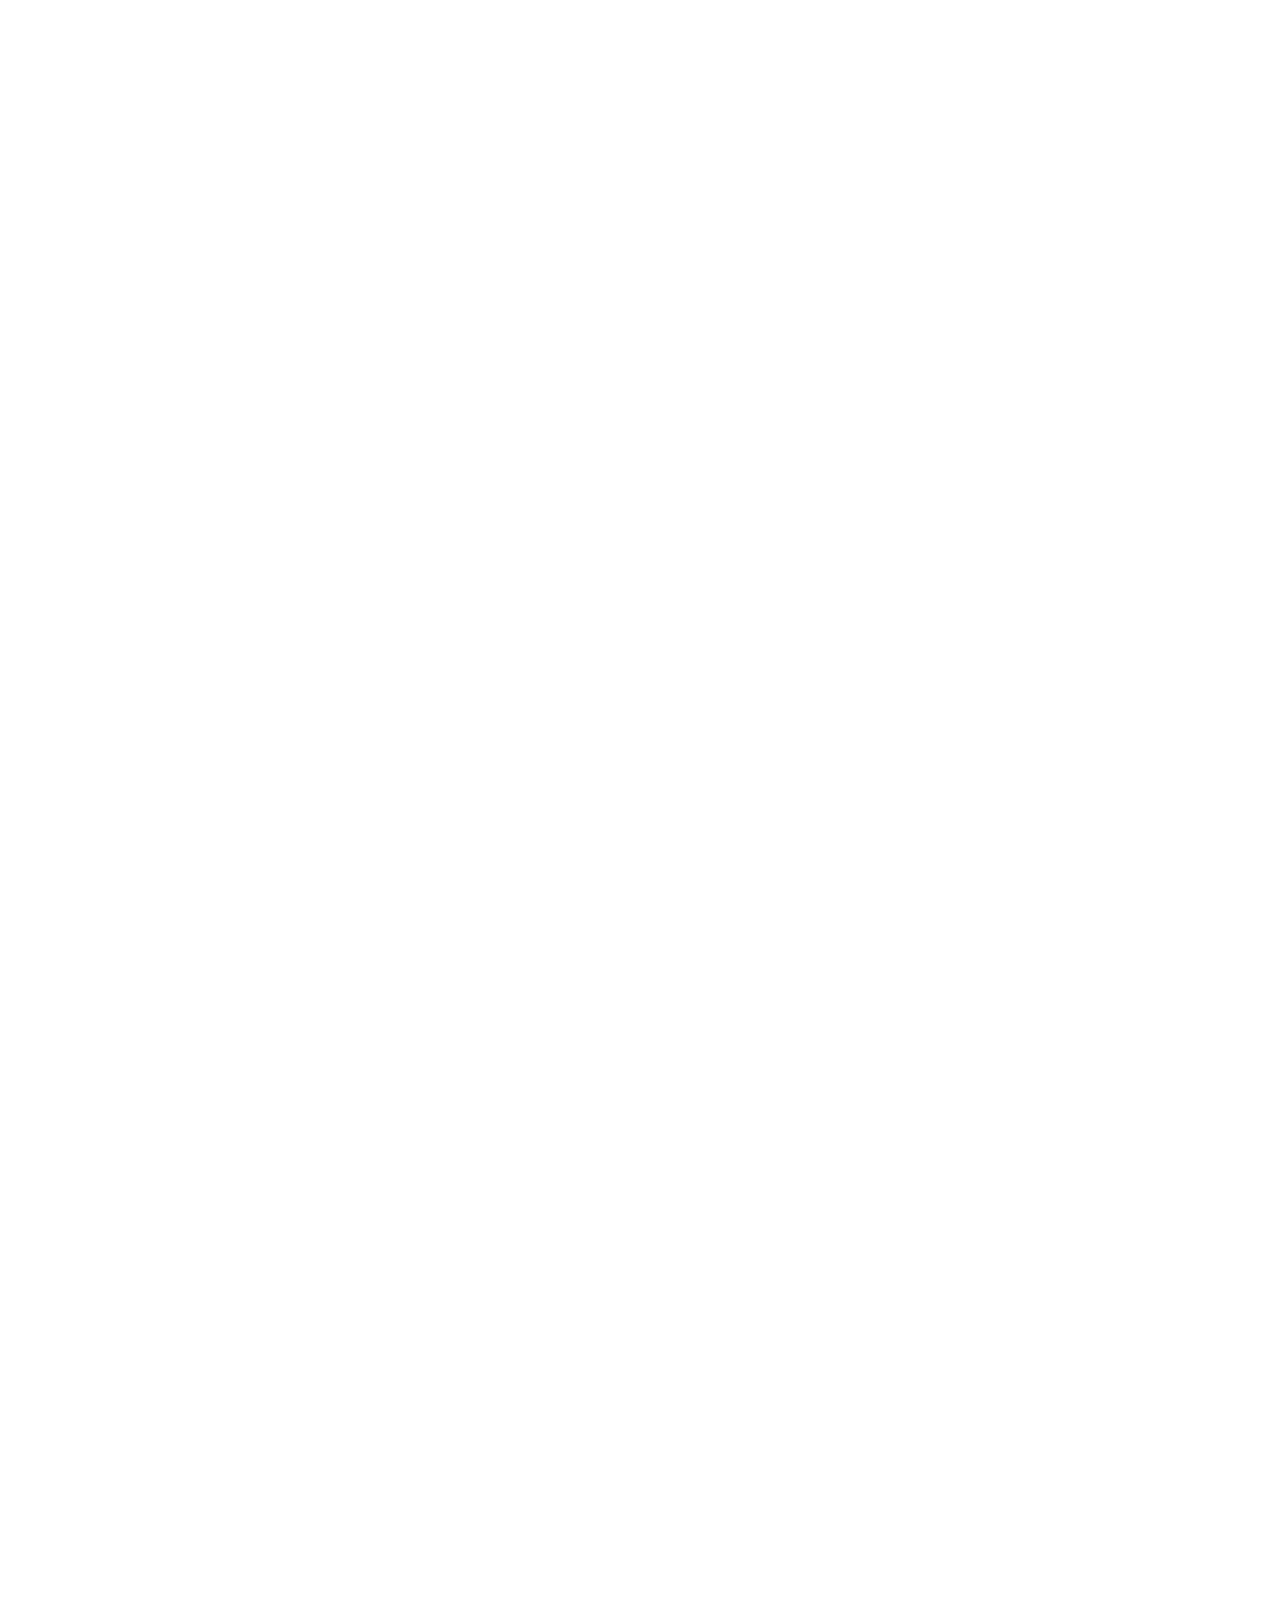
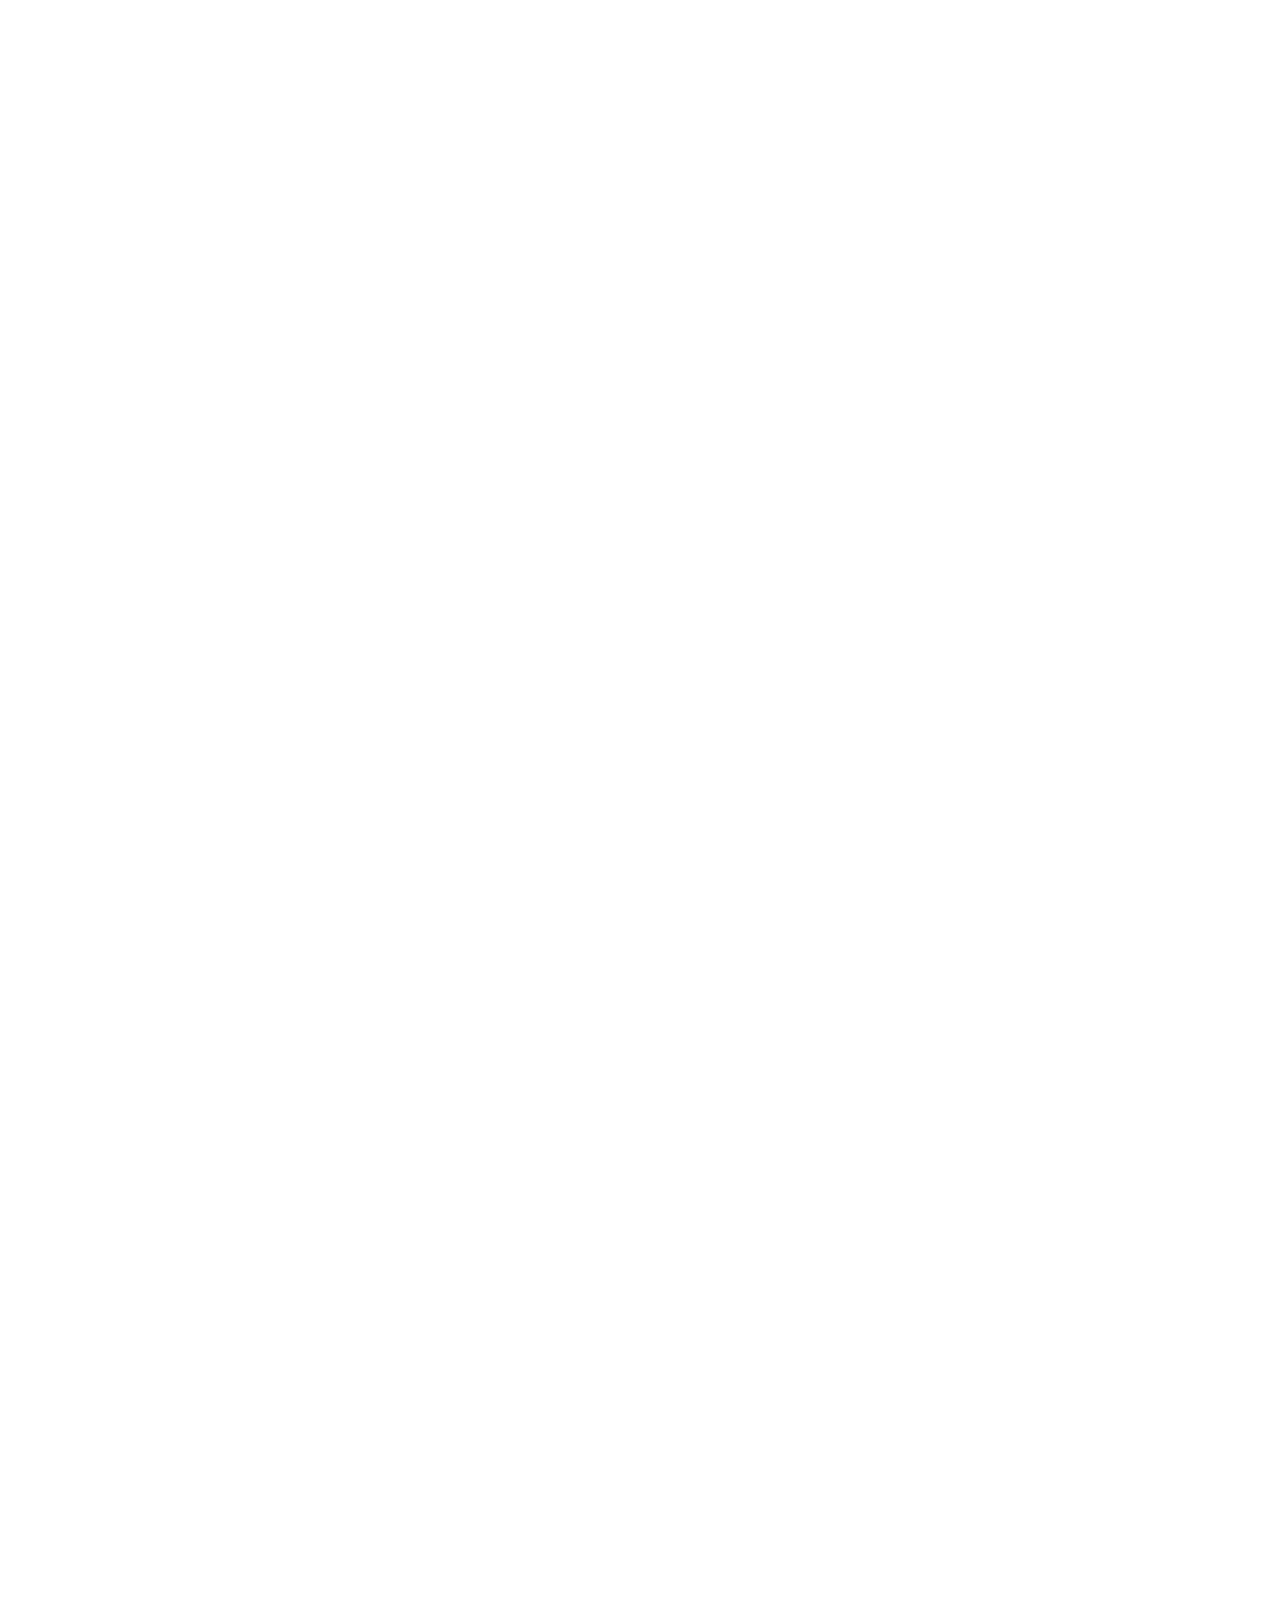
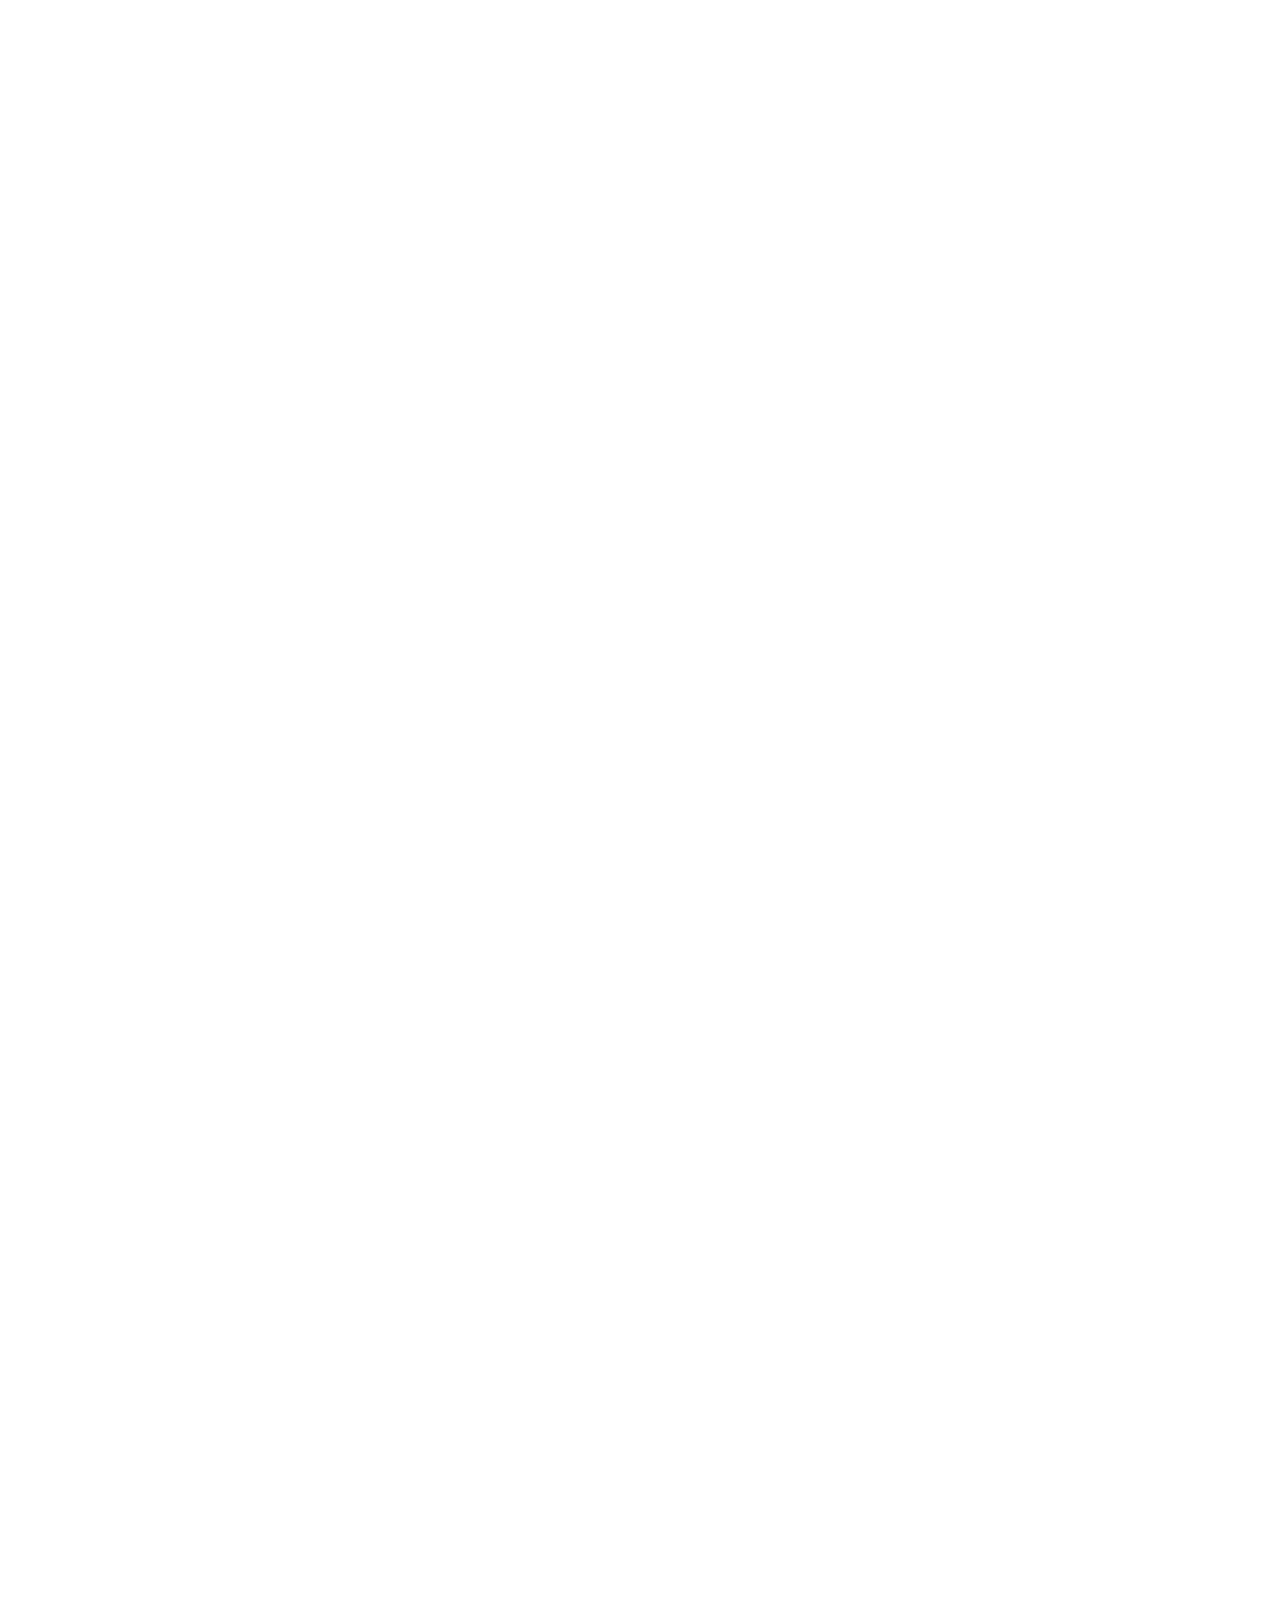
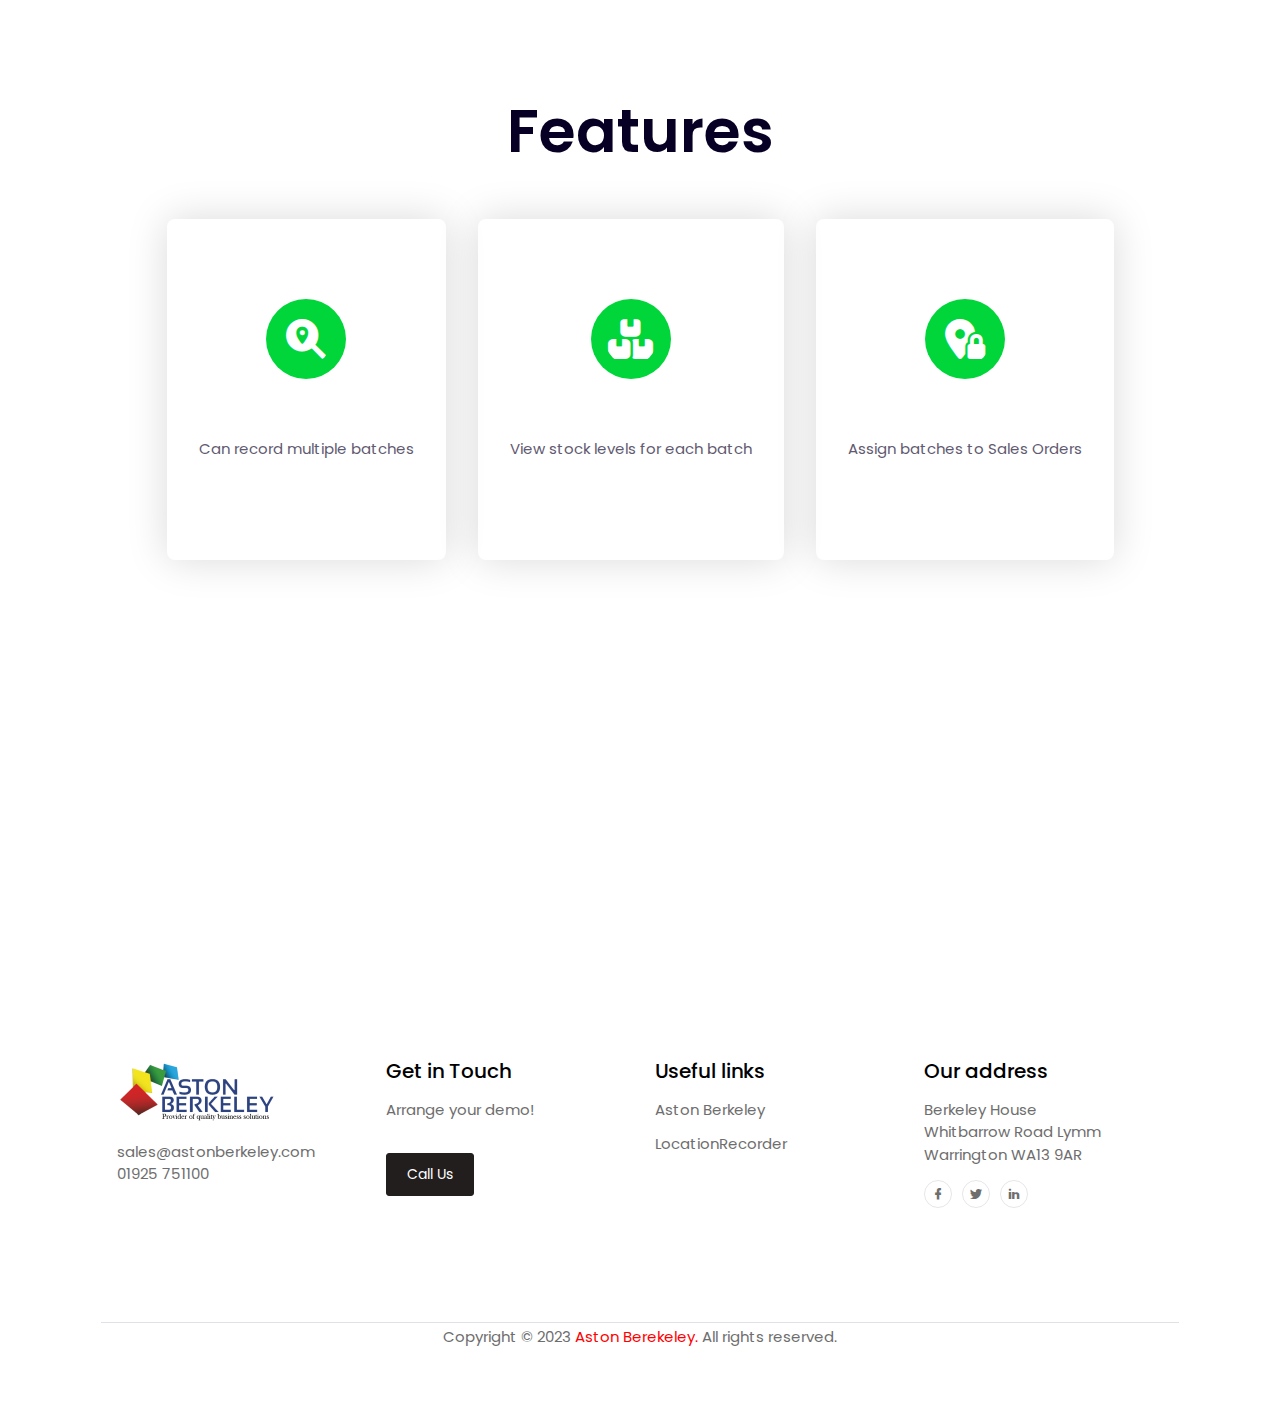
==== commit a3f8df38: "New Paragraphs Been added" ====
--- a/index.html
+++ b/index.html
@@ -256,7 +256,7 @@
               <h3 class="m-0">In</h3>
               <div class="info-para">
                 <p class="py-4 m-0 text-muted">
-                  In, allows you to make adjustments into stock, and create batch and expiry date 
+                  In, allows you to make adjustments into stock, recording batch and expiry date 
                 </p>
                 <!--<p class="font-weight-medium text-muted"> 
                 </p>-->
@@ -286,7 +286,7 @@
               <h3 class="m-0">Out</h3>
               <div class="info-para">
                 <p class="py-4 m-0 text-muted">
-                  Out, used for adjustments out. Only stock with records are selected by batch number.
+                  Out, used for adjustments out. Records are selected by Batch Number.
                 </p>
                 <!--<p class="font-weight-medium text-muted"> 
                 </p>-->
@@ -349,16 +349,9 @@
               <h3 class="m-0">Batch List </h3>
               <div class="info-para">
                 <p class="py-4 m-0 text-muted">
-                  allows you to see specific products and their batch number 
-                  also change it to search different options such as, products, 
-                  and batch which will give you the total amount. But you can 
-                  change this by switching the settings in the show section to 
-                  see what option you want to look into..                 
-                </p>
-                <p class="py-4 m-0 text-muted"> 
                   Batch List provides a full stock enquiry showing product batch details. 
                   Individual products or a full list can be selected. The search allows expiry date,
-                  expiry date - date range, data received, location, ref1, ref 2, and account.
+                  expiry date - date range, data received, location, ref 1, ref 2, and account.
                 </p>
                 </div>
               </div>
@@ -539,7 +532,7 @@
                 <p class="py-4 m-0 text-muted">
                   Selecting a Purchase Order with a status of ON-ORDER 
                   displays the full order details and allows the goods 
-                  to be booked including the batch number and expiry date. 
+                  to be booked in, including the batch number and expiry date. 
                   The order line can be split to record multiple multiple 
                   batches, or part delivery. Sage Delivered status is updated 
                   by this routine. .                  
@@ -679,8 +672,8 @@
                 <div class="info-para">
                   <p class="py-4 m-0 text-muted" style="
                   padding-left: 15px;">
-                    <br>When confirmed pick. The order is updated with 
-                    the batch information and expiry date if applicable.    
+                    <br>When picking has been completed the Confirm Pick 
+                    updates the Sales Order with batch and expiry dates.    
                   </p>
                   <!--<p class="font-weight-medium text-muted"> 
                   </p>-->
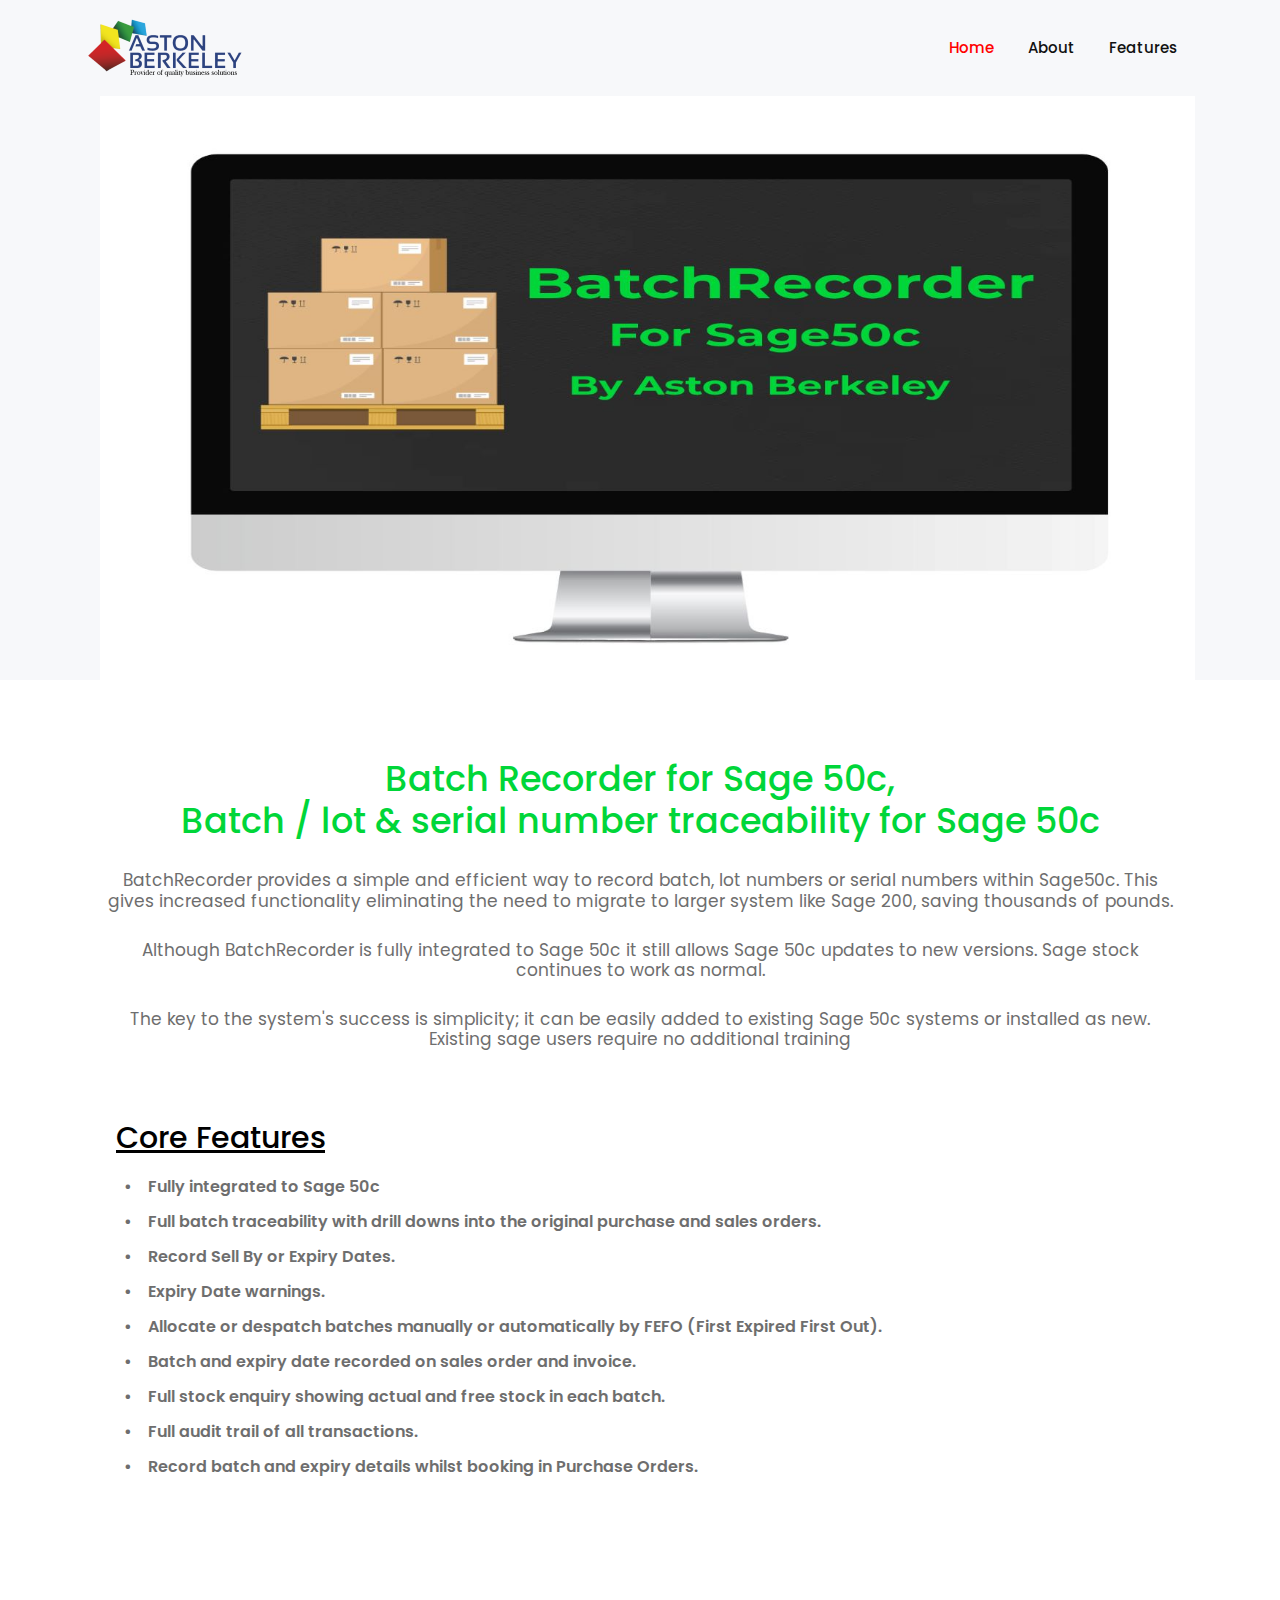
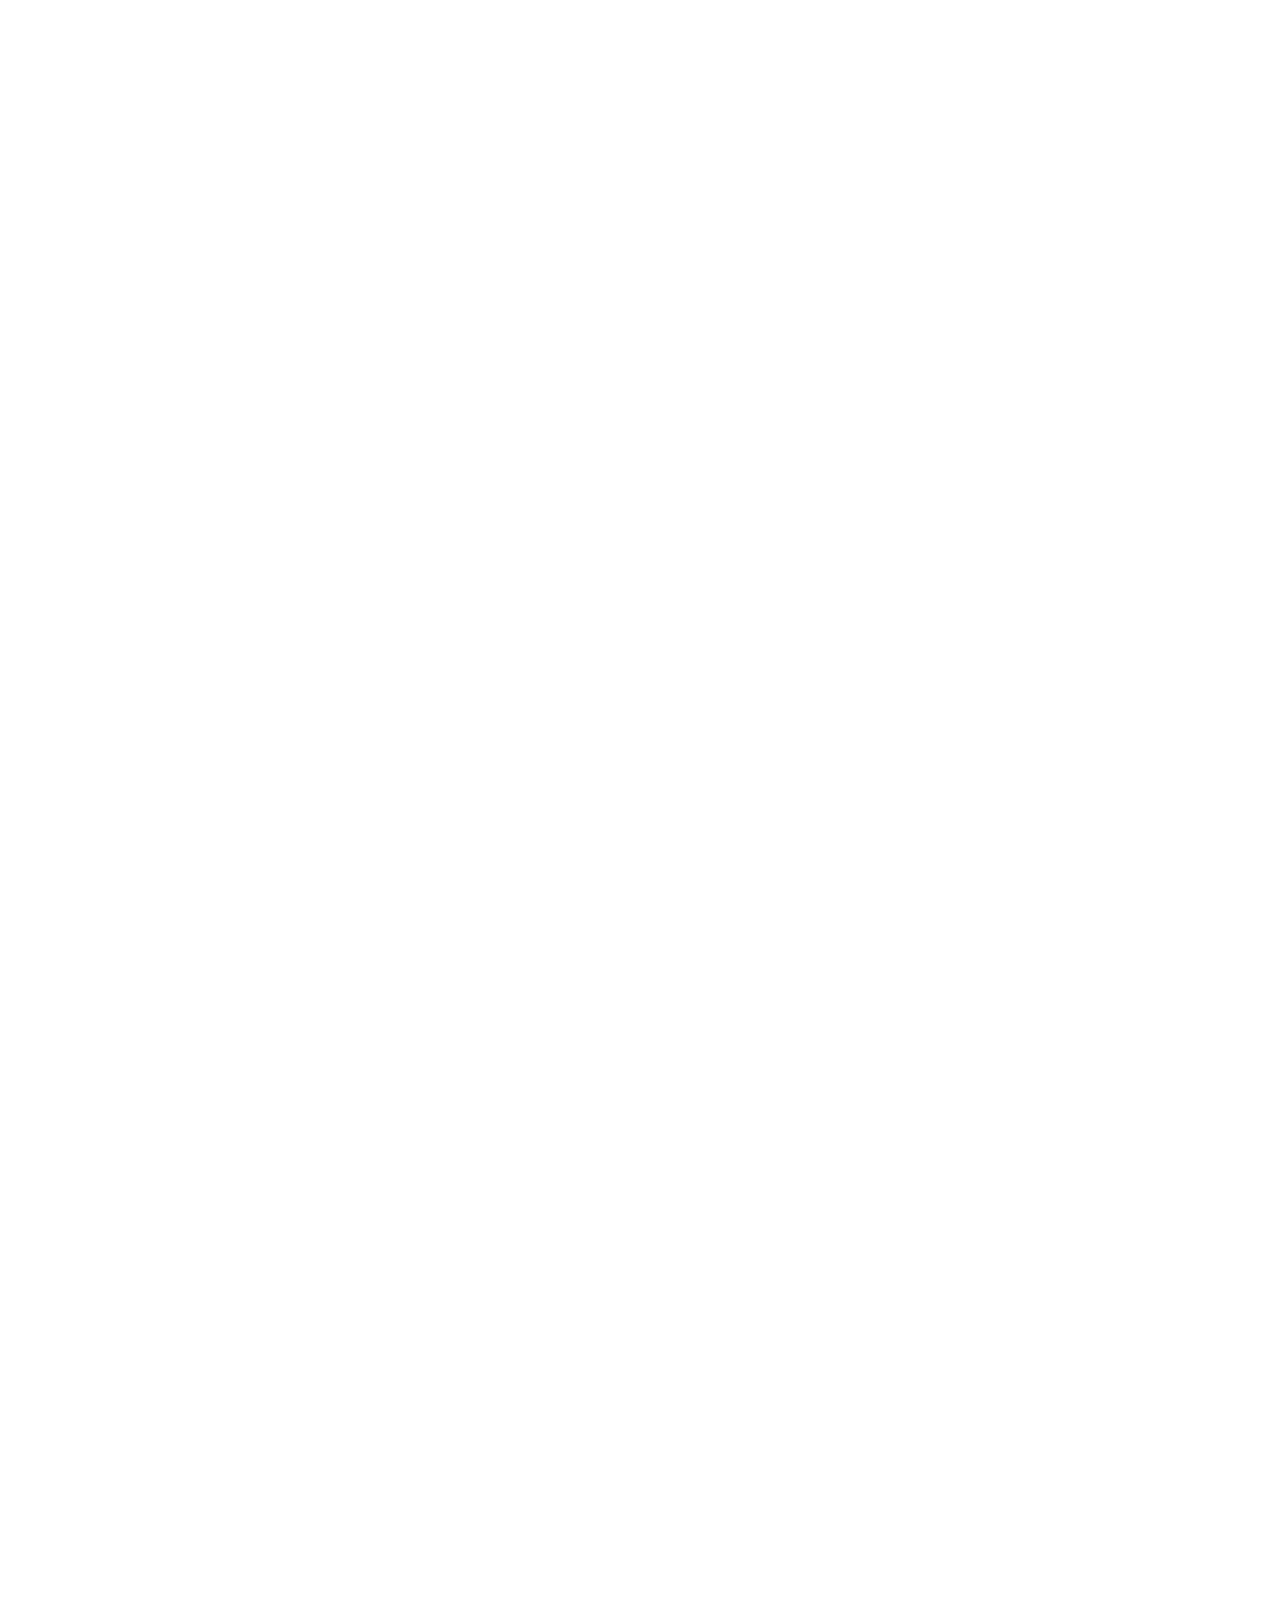
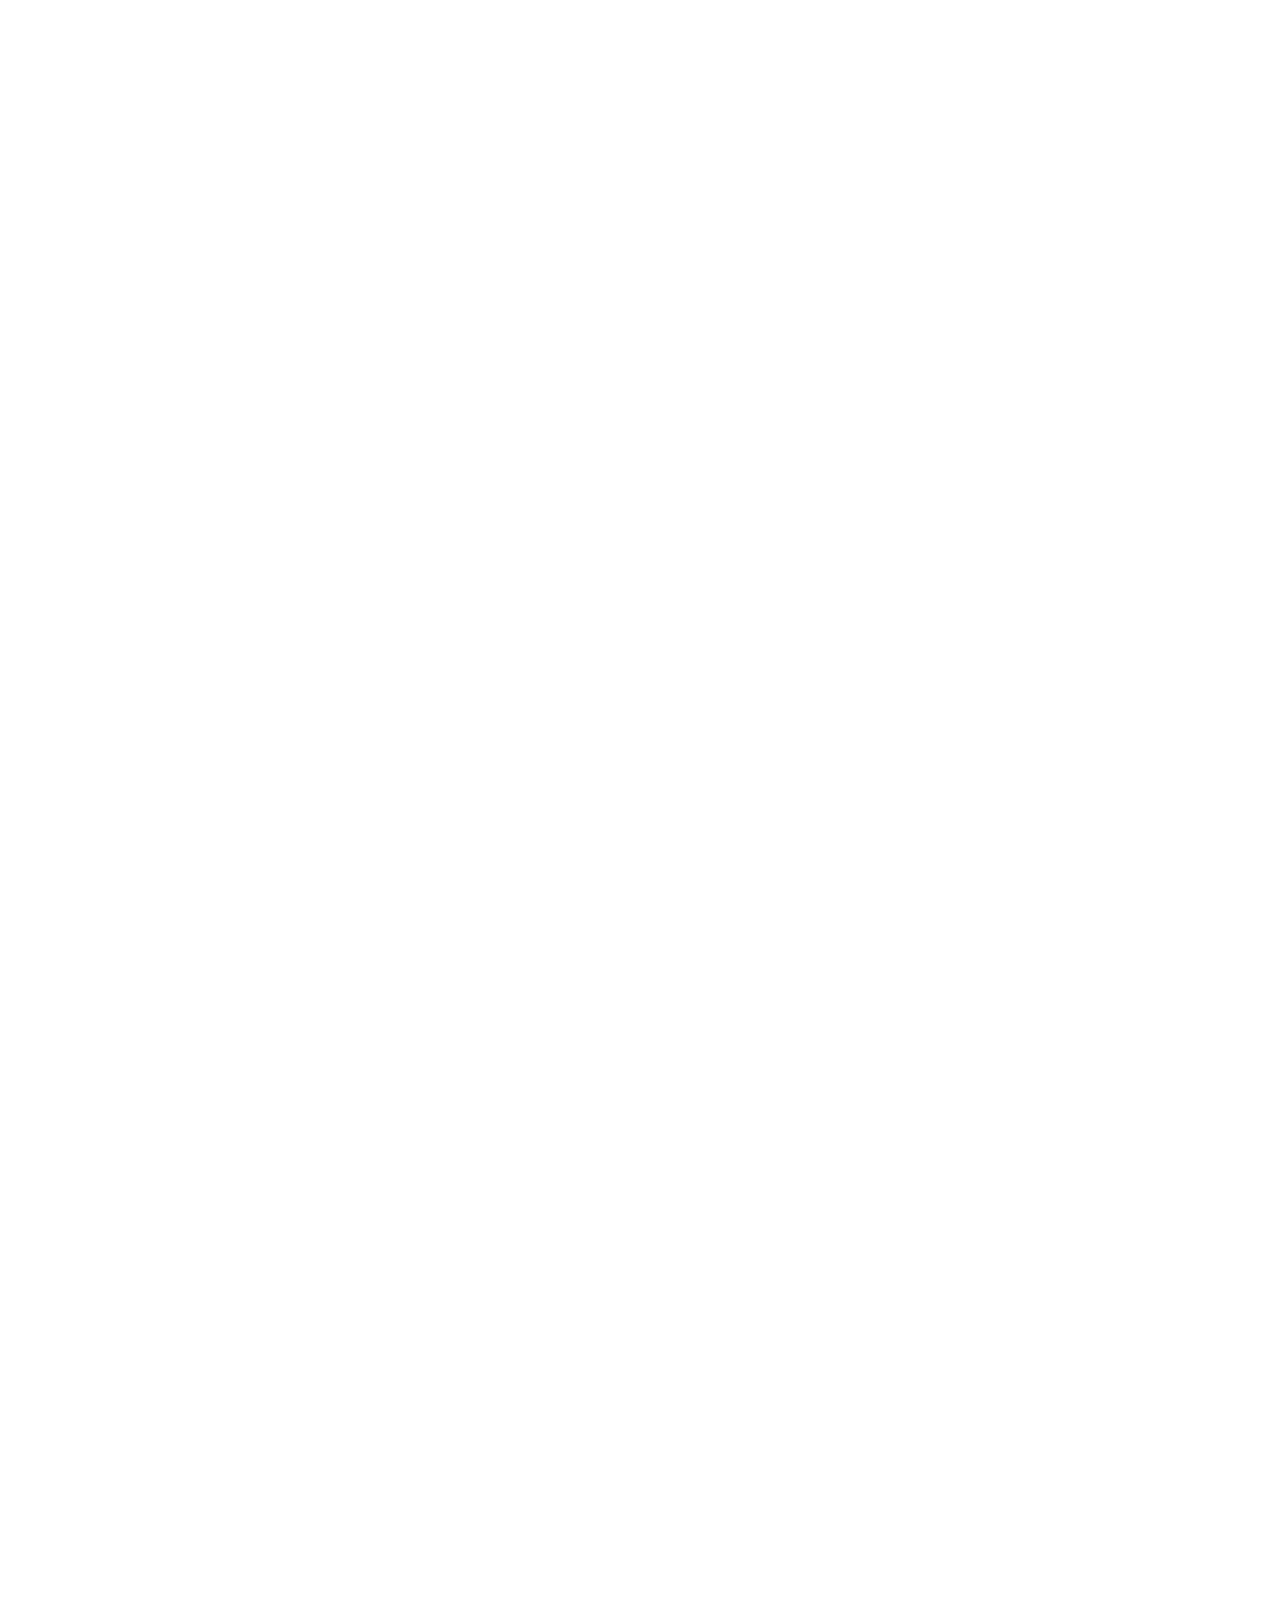
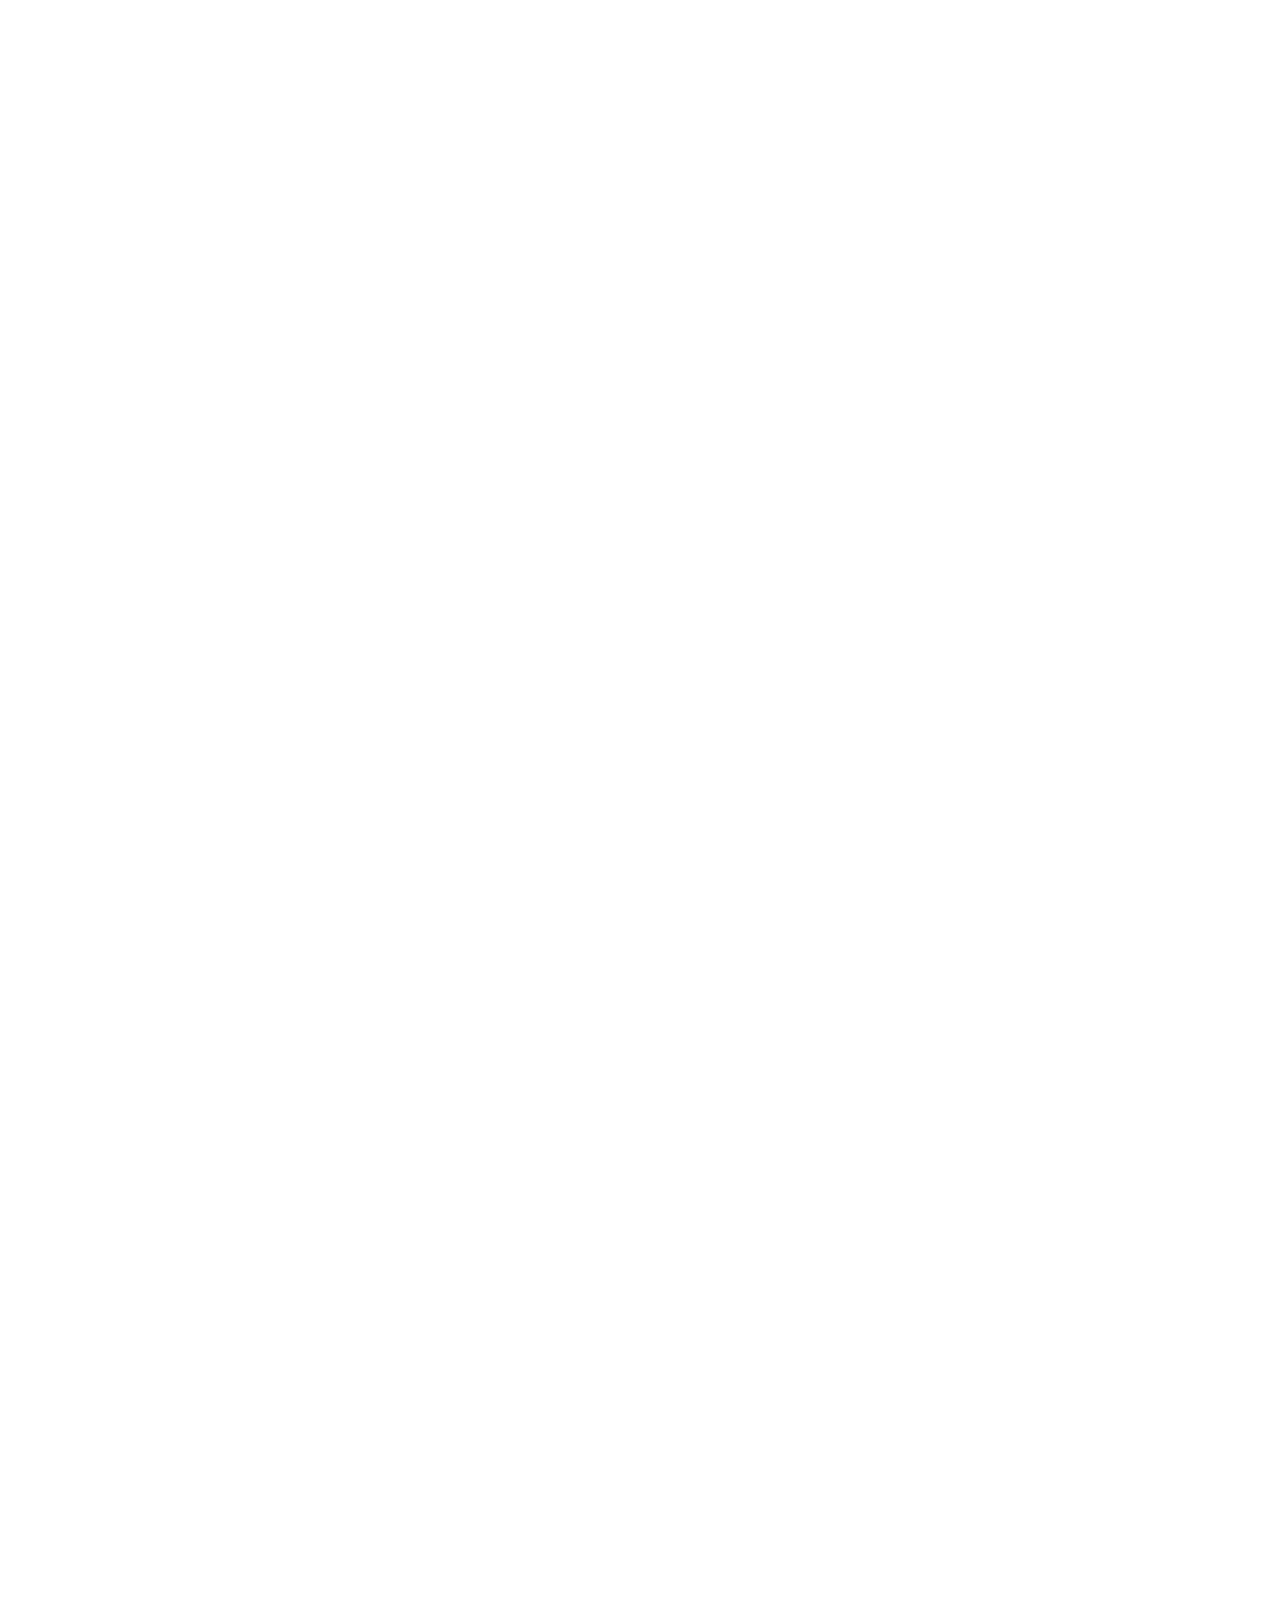
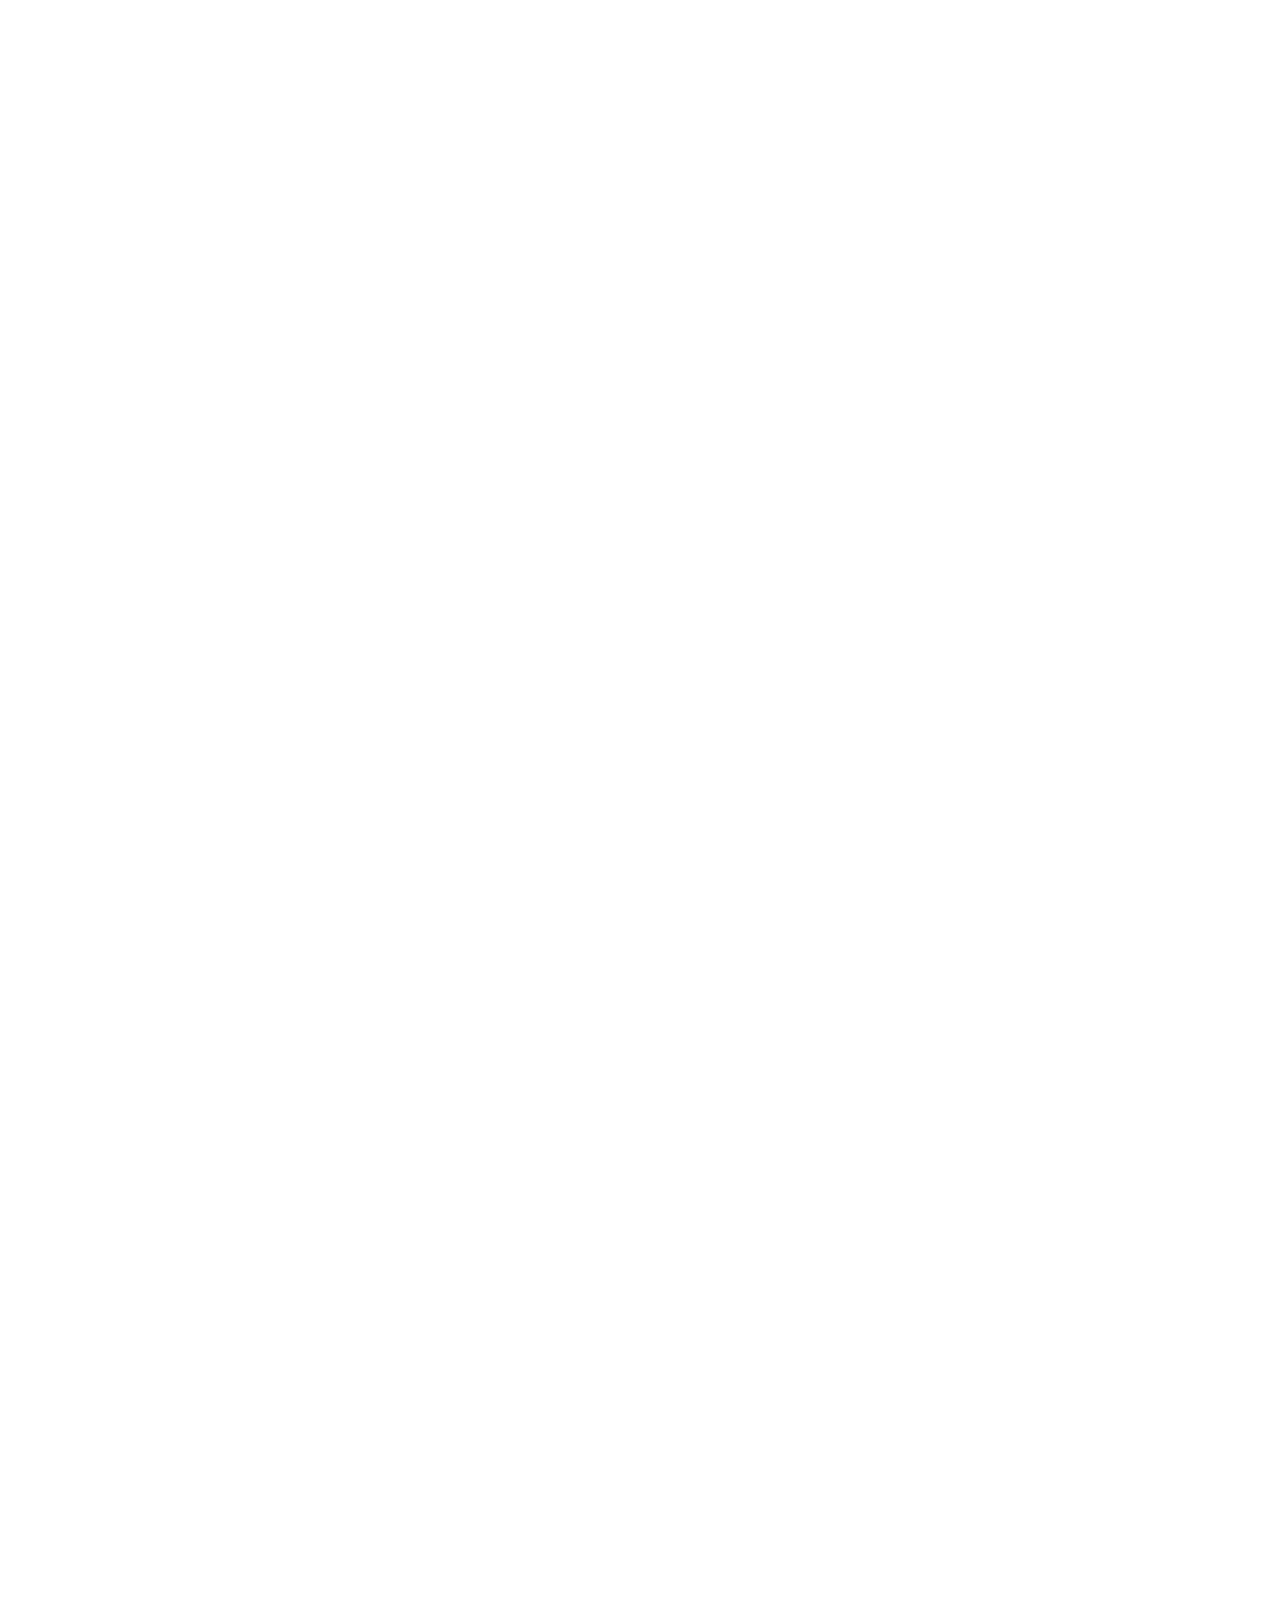
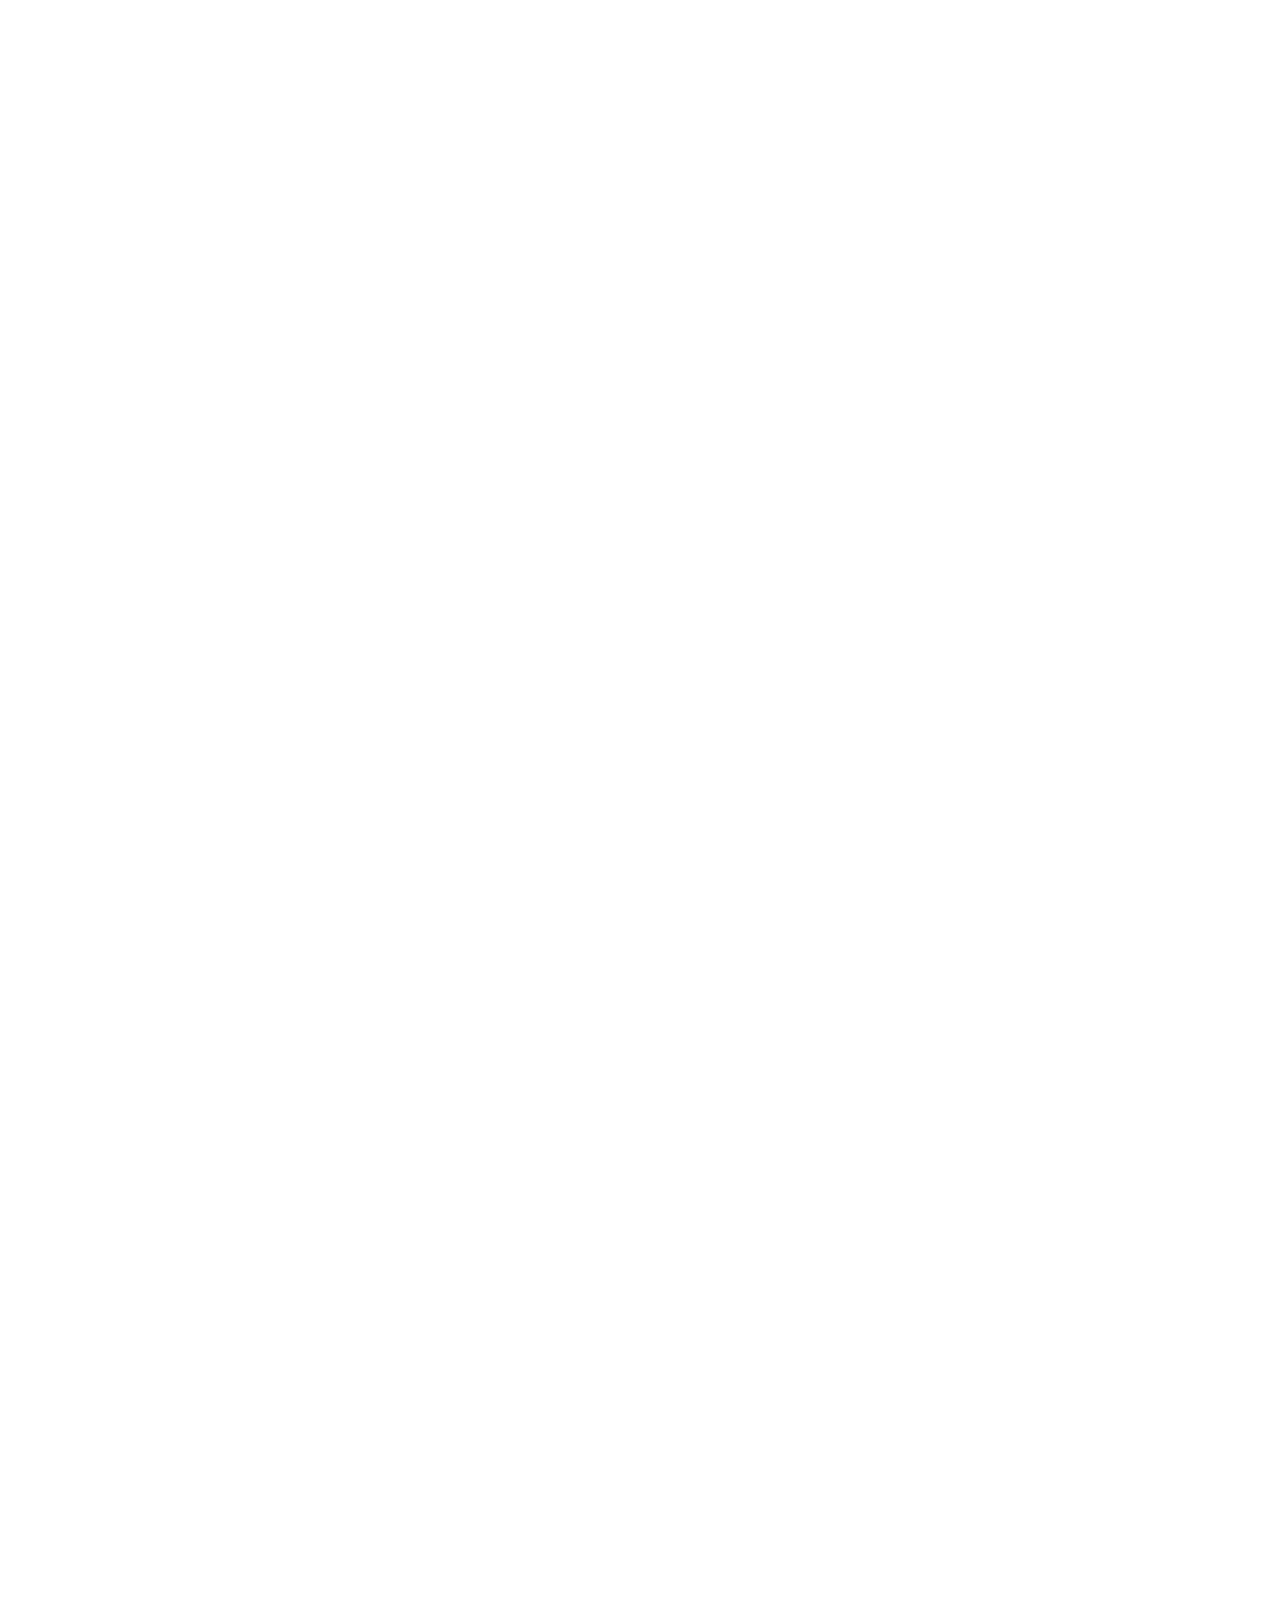
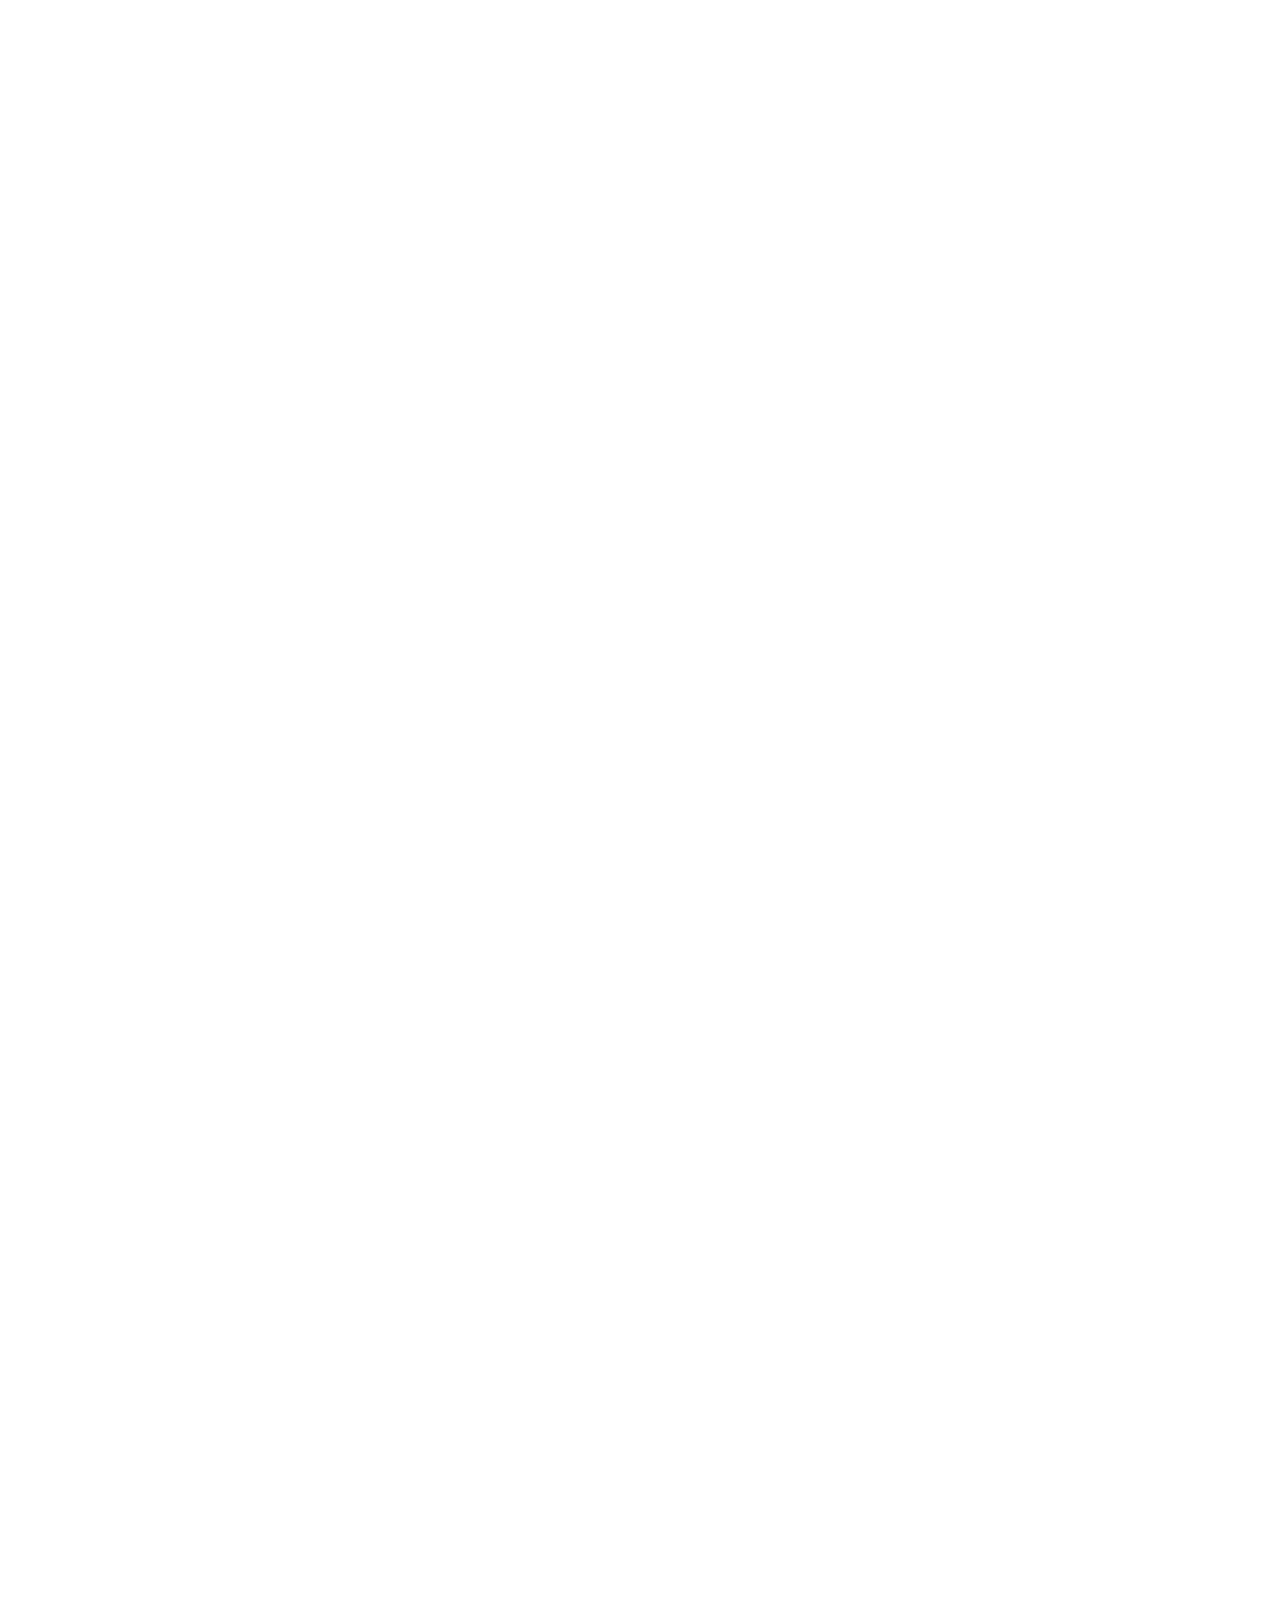
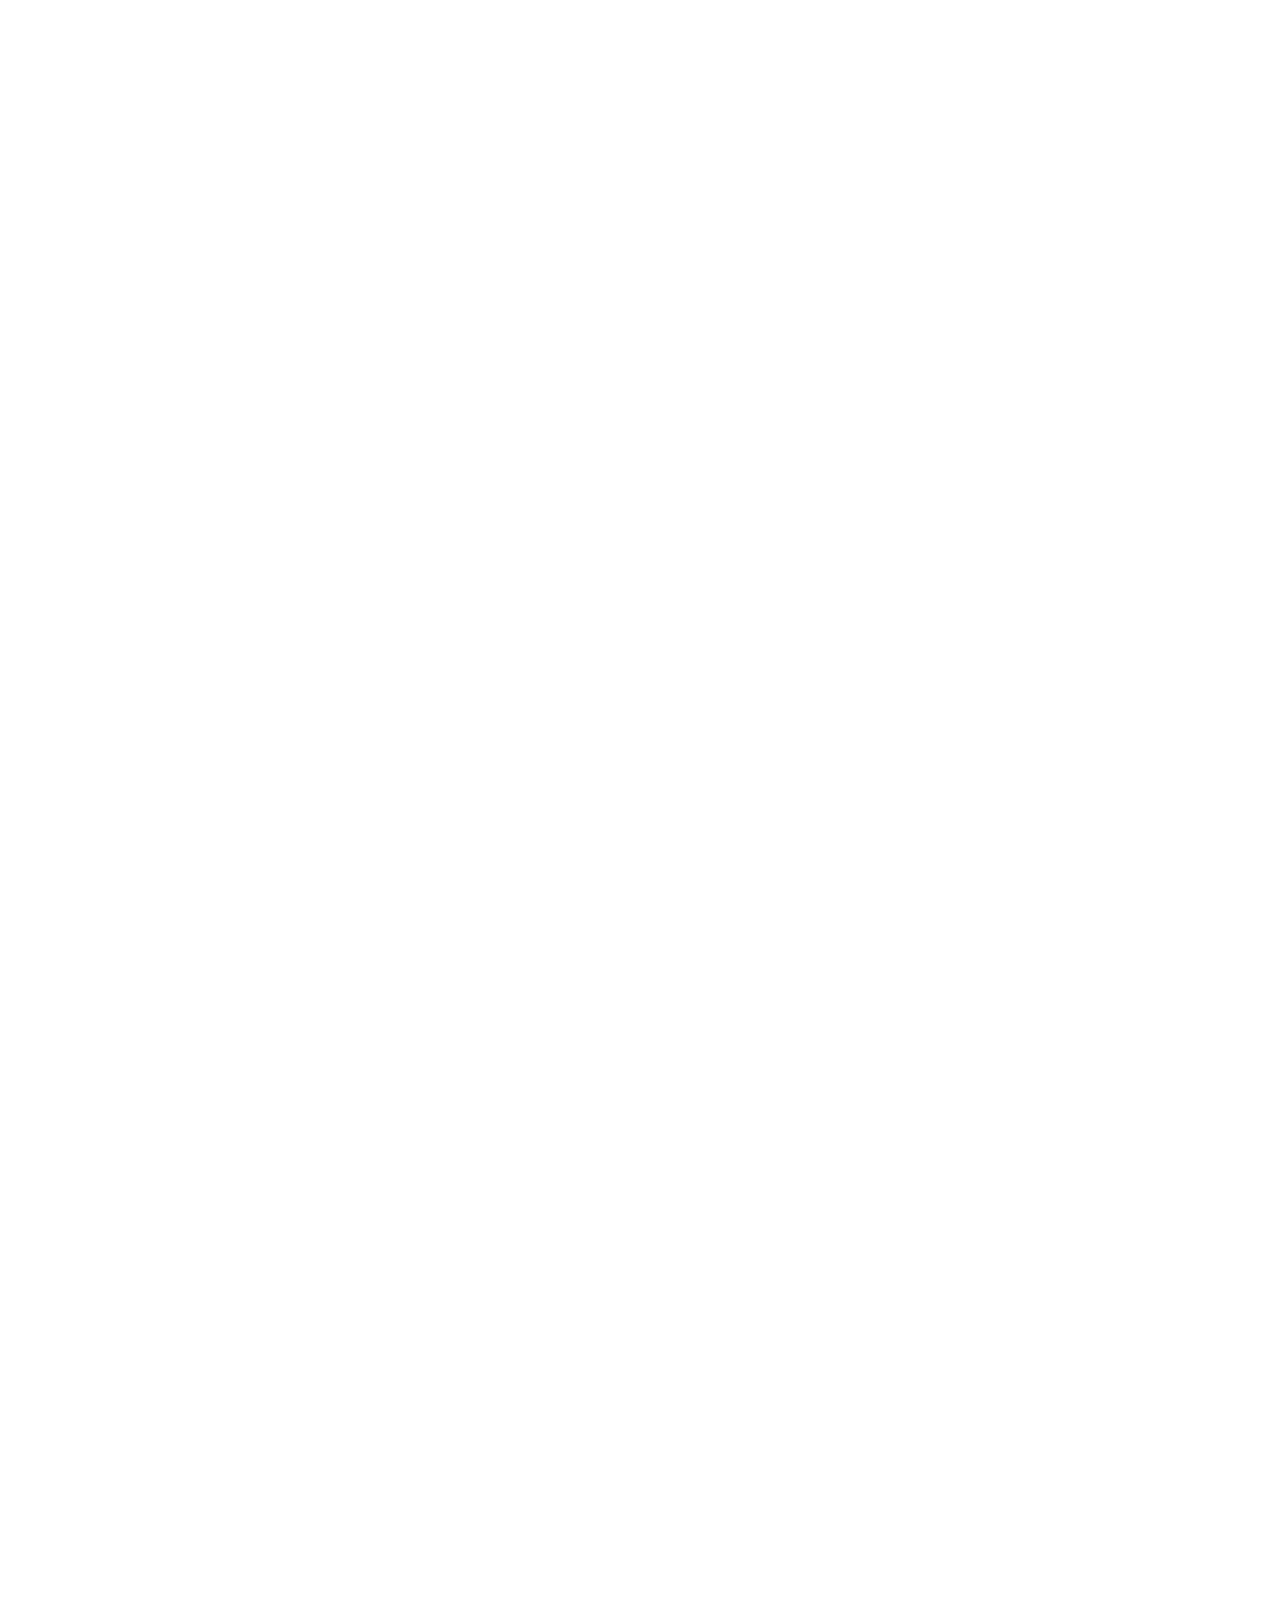
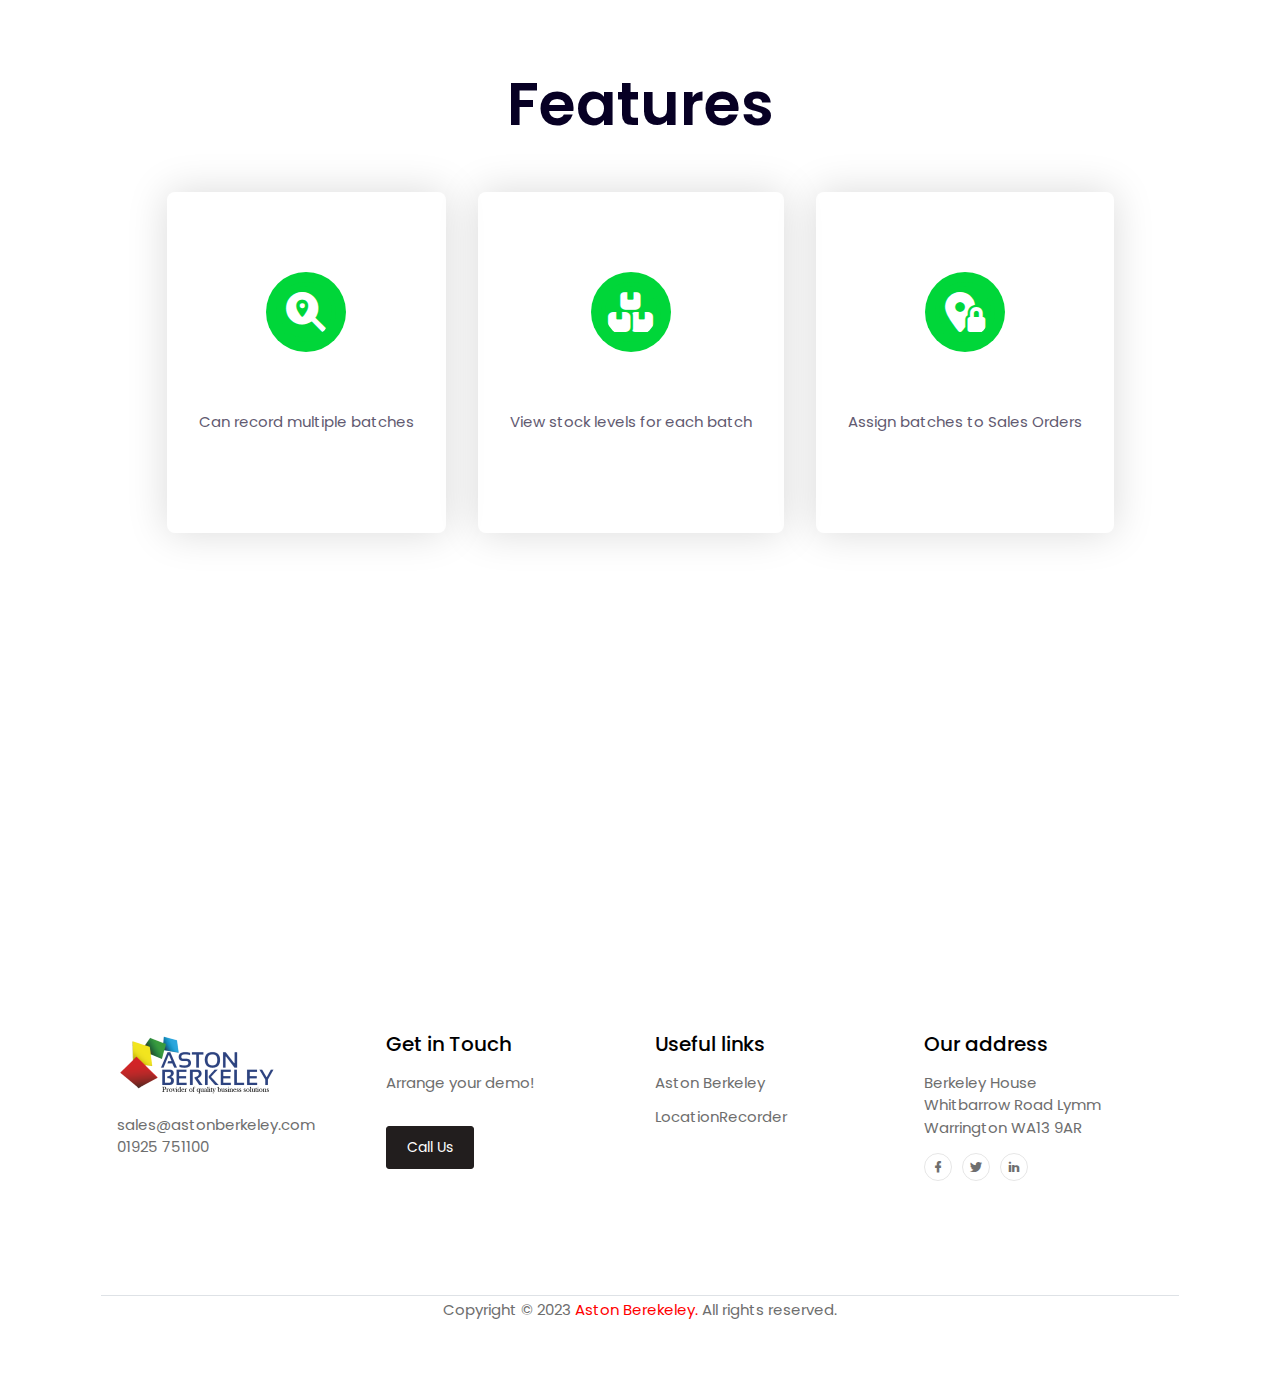
==== commit 6f84b672: "Update TO spelling and writing" ====
--- a/index.html
+++ b/index.html
@@ -316,8 +316,8 @@
               <h3 class="m-0">Transfer</h3>
               <div class="info-para">
                 <p class="py-4 m-0 text-muted">
-                  Transfer, allows batches to be transferred and/or repacked to another product code.  
-                  This is useful for different pack sizes. Stock is booked out and back in automatically 
+                  Transfer, allows batches to be transferred.  
+                  Stock is booked out and back in automatically 
                   and recorded on the audit trail.                
                 </p>
                 <!--<p class="font-weight-medium text-muted"> 
@@ -473,7 +473,7 @@
                   BOM Transfer, moves component stock to a finished assembly. 
                   This is controlled by the standard Sage Bill of Materials. 
                   Component batch details are selected and the finished item batch 
-                  and expiry date giving assembly traceability 
+                  and expiry date giving assembly traceability.
                 </p>
                 <!--<p class="font-weight-medium text-muted"> 
                 </p>-->
@@ -533,7 +533,7 @@
                   Selecting a Purchase Order with a status of ON-ORDER 
                   displays the full order details and allows the goods 
                   to be booked in, including the batch number and expiry date. 
-                  The order line can be split to record multiple multiple 
+                  The order line can be split to record multiple
                   batches, or part delivery. Sage Delivered status is updated 
                   by this routine. .                  
                 </p>
@@ -556,7 +556,7 @@
             >
               <div class="info-para">
                 <p class="py-4 m-0 text-muted">
-                  <br>In addition to the GRN routine booking stock into the LocationRecorder database Sage stock is also updated and the location shown on the Activity.                  
+                  <br>In addition to the GRN routine booking stock into the BatchRecorder database Sage stock is also updated and the location shown on the Activity.                  
                 </p>
                 <!--<p class="font-weight-medium text-muted"> 
                 </p>-->
@@ -612,7 +612,7 @@
                 <p class="py-4 m-0 text-muted">
                   Available batches are shown for each product line 
                   or can be selected automatically using FEFO (First 
-                  Expired First Out). Muliple batches can be selected 
+                  Expired First Out). Multiple batches can be selected 
                   for each line.   
                 </p>
                 <!--<p class="font-weight-medium text-muted"> 
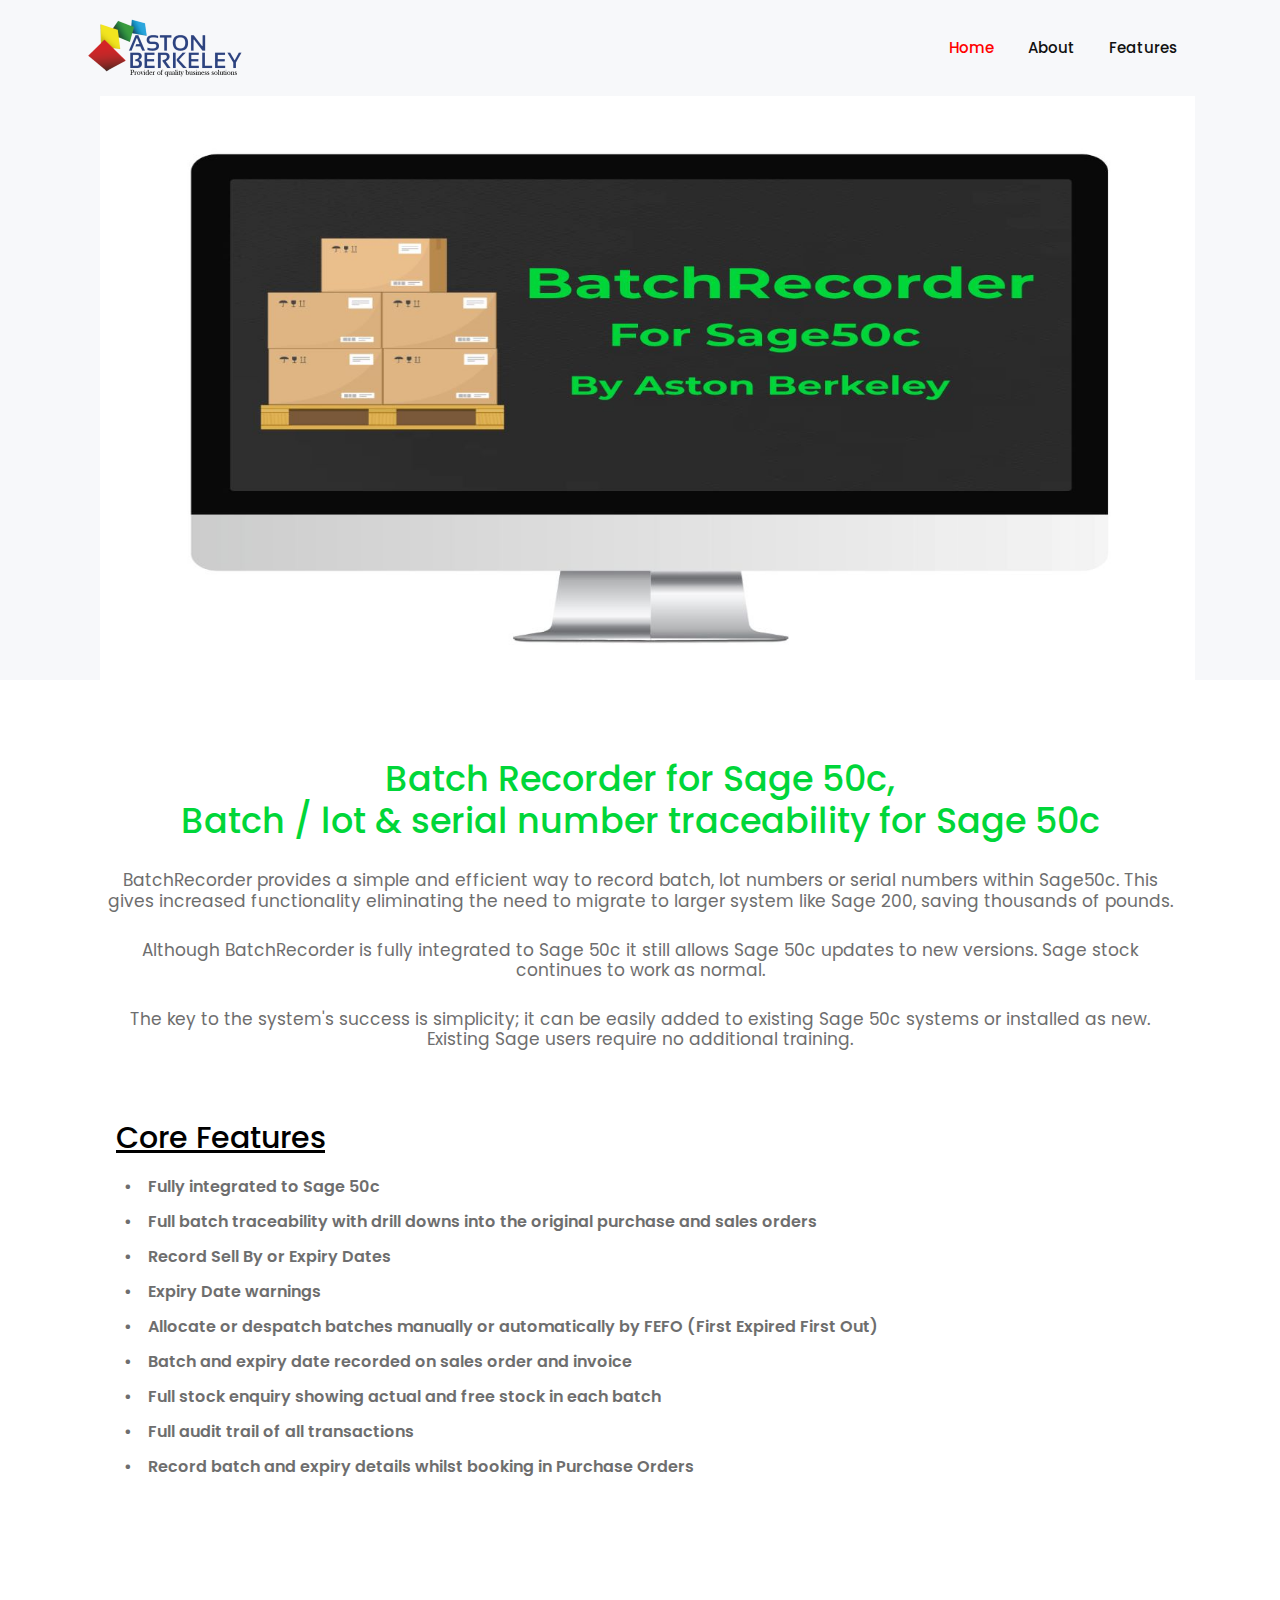
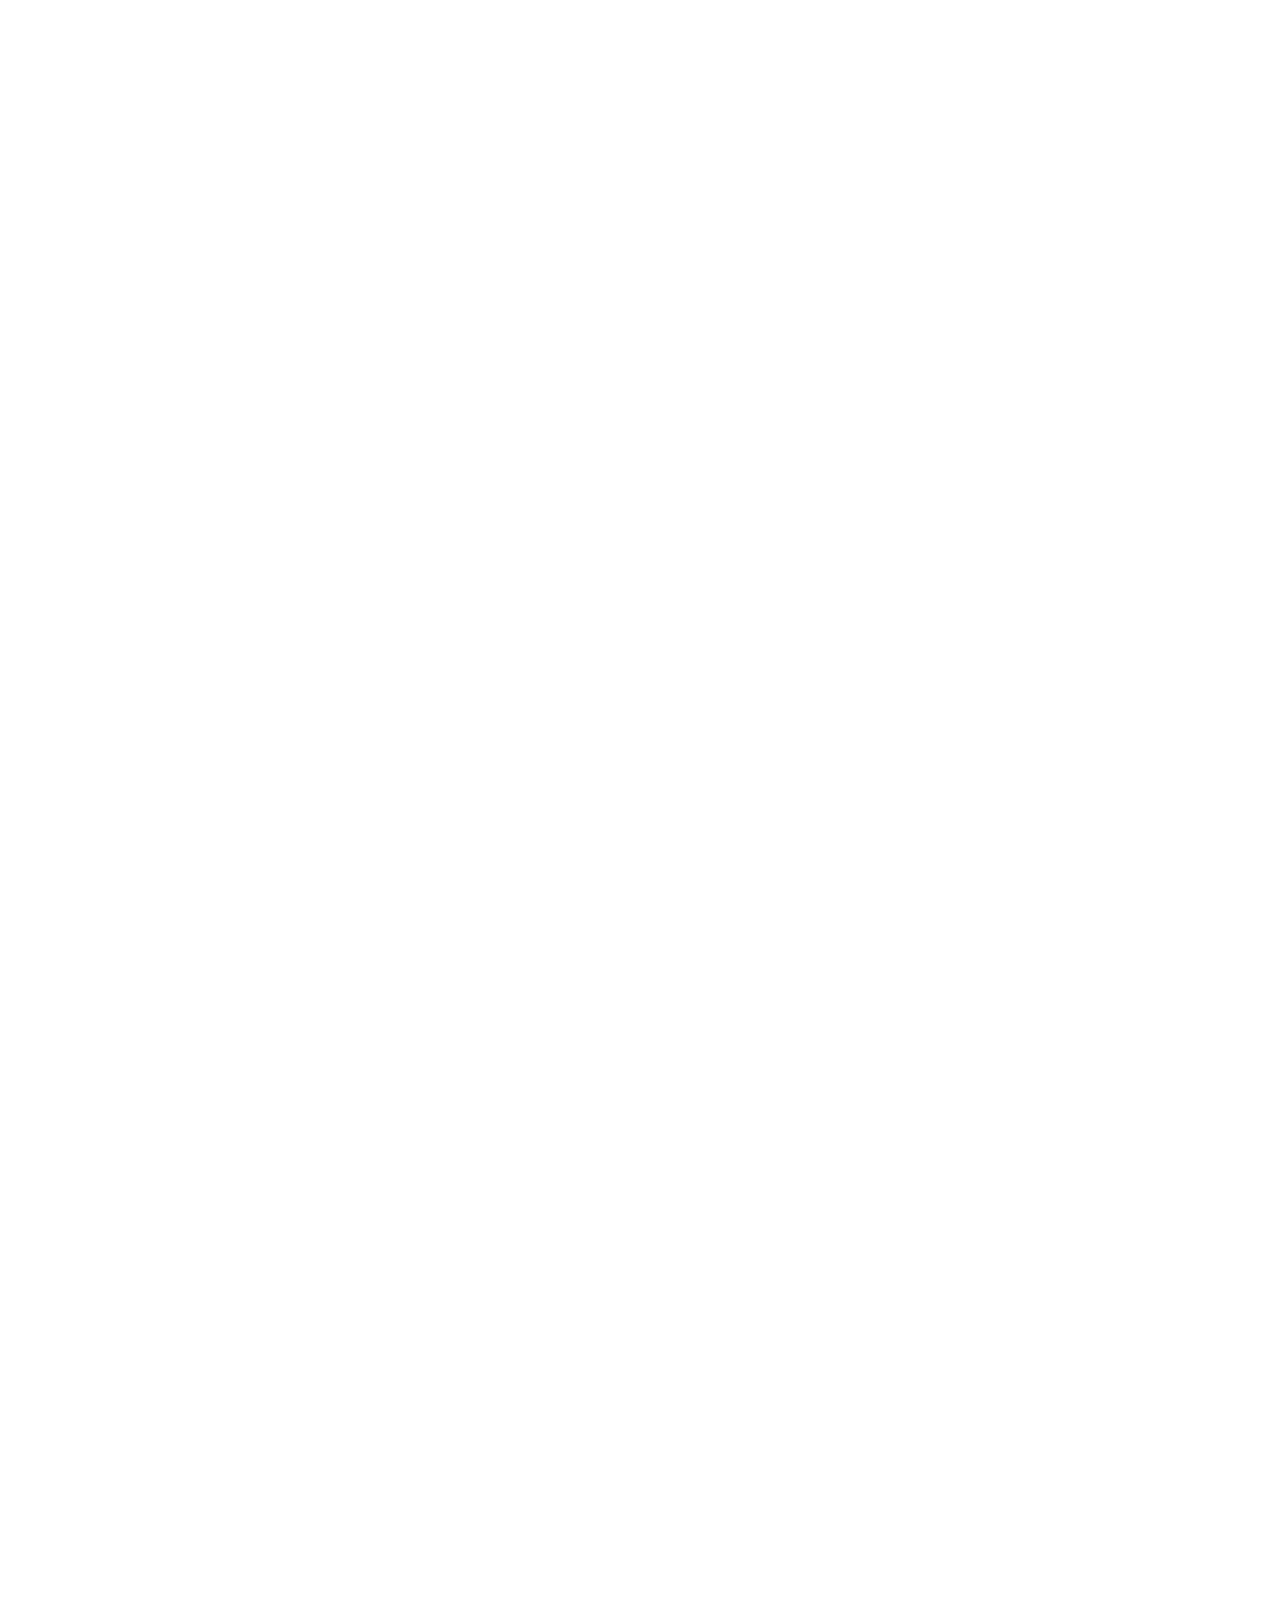
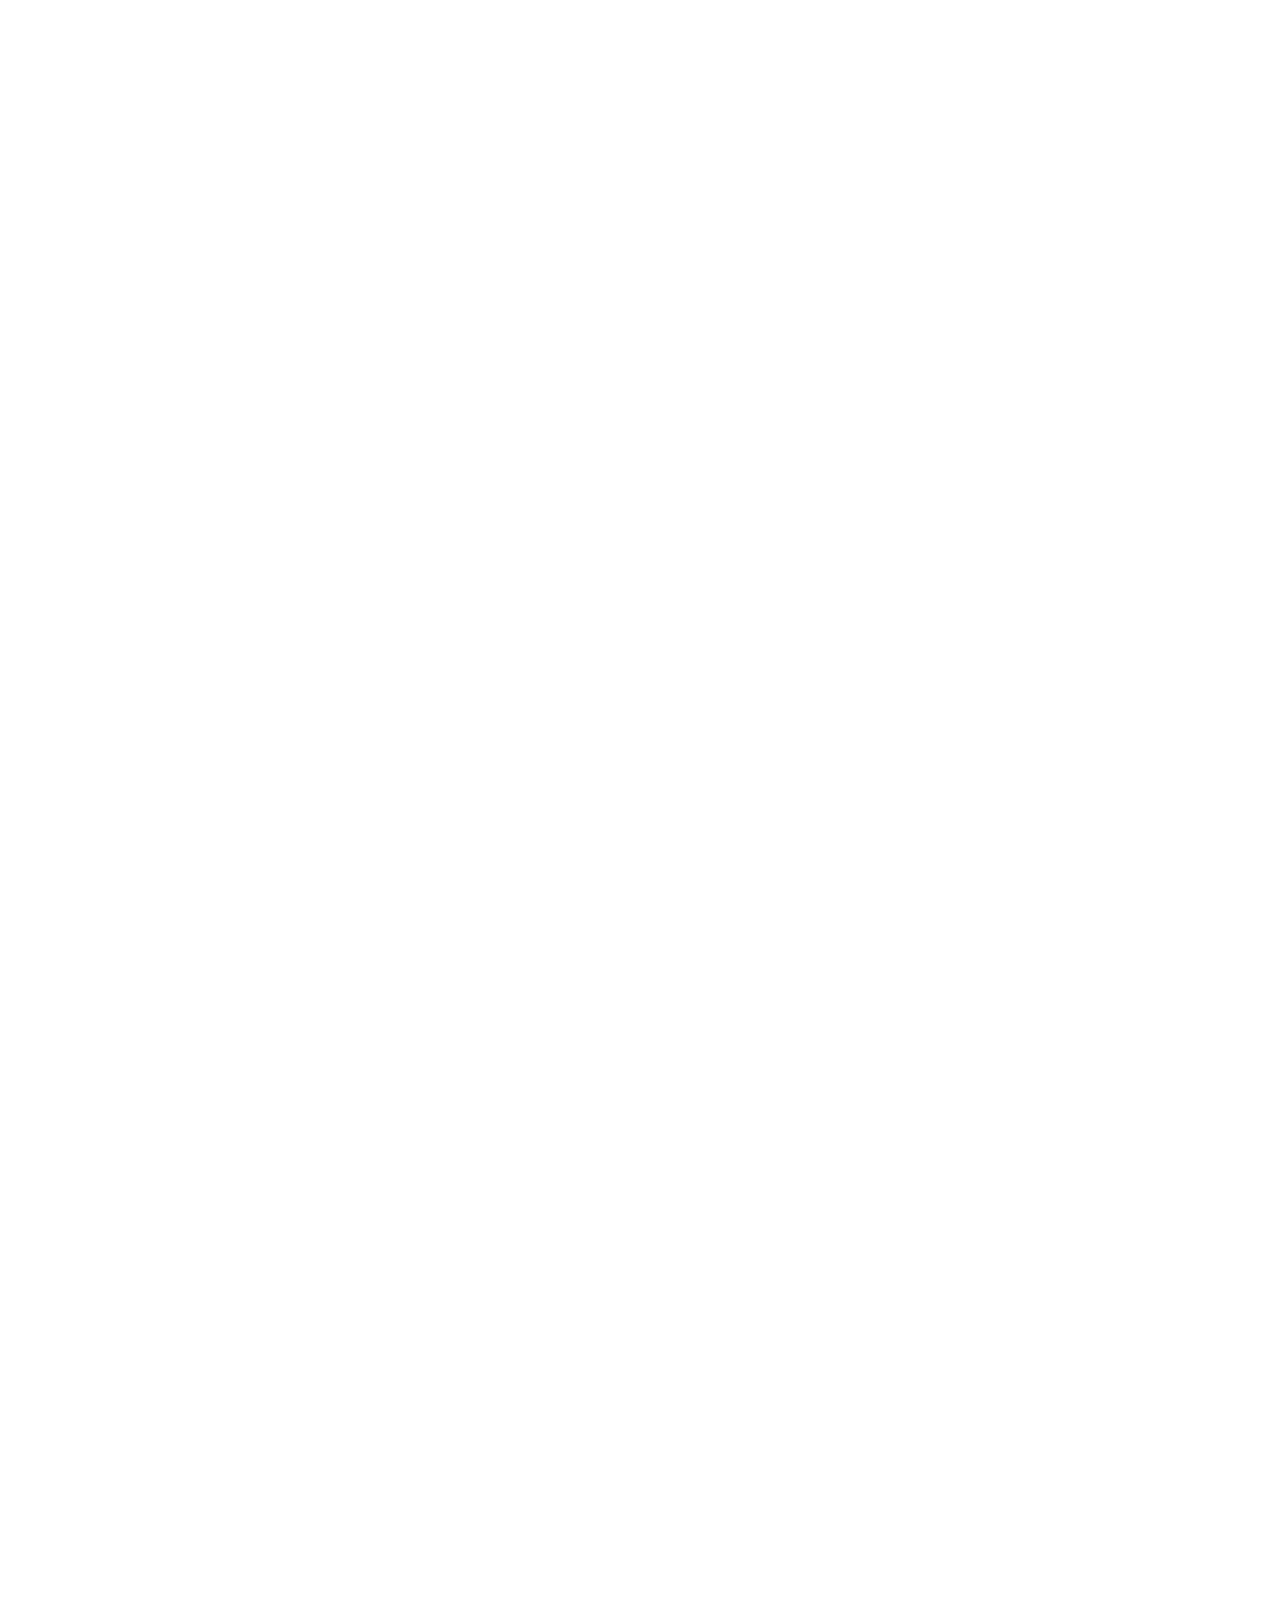
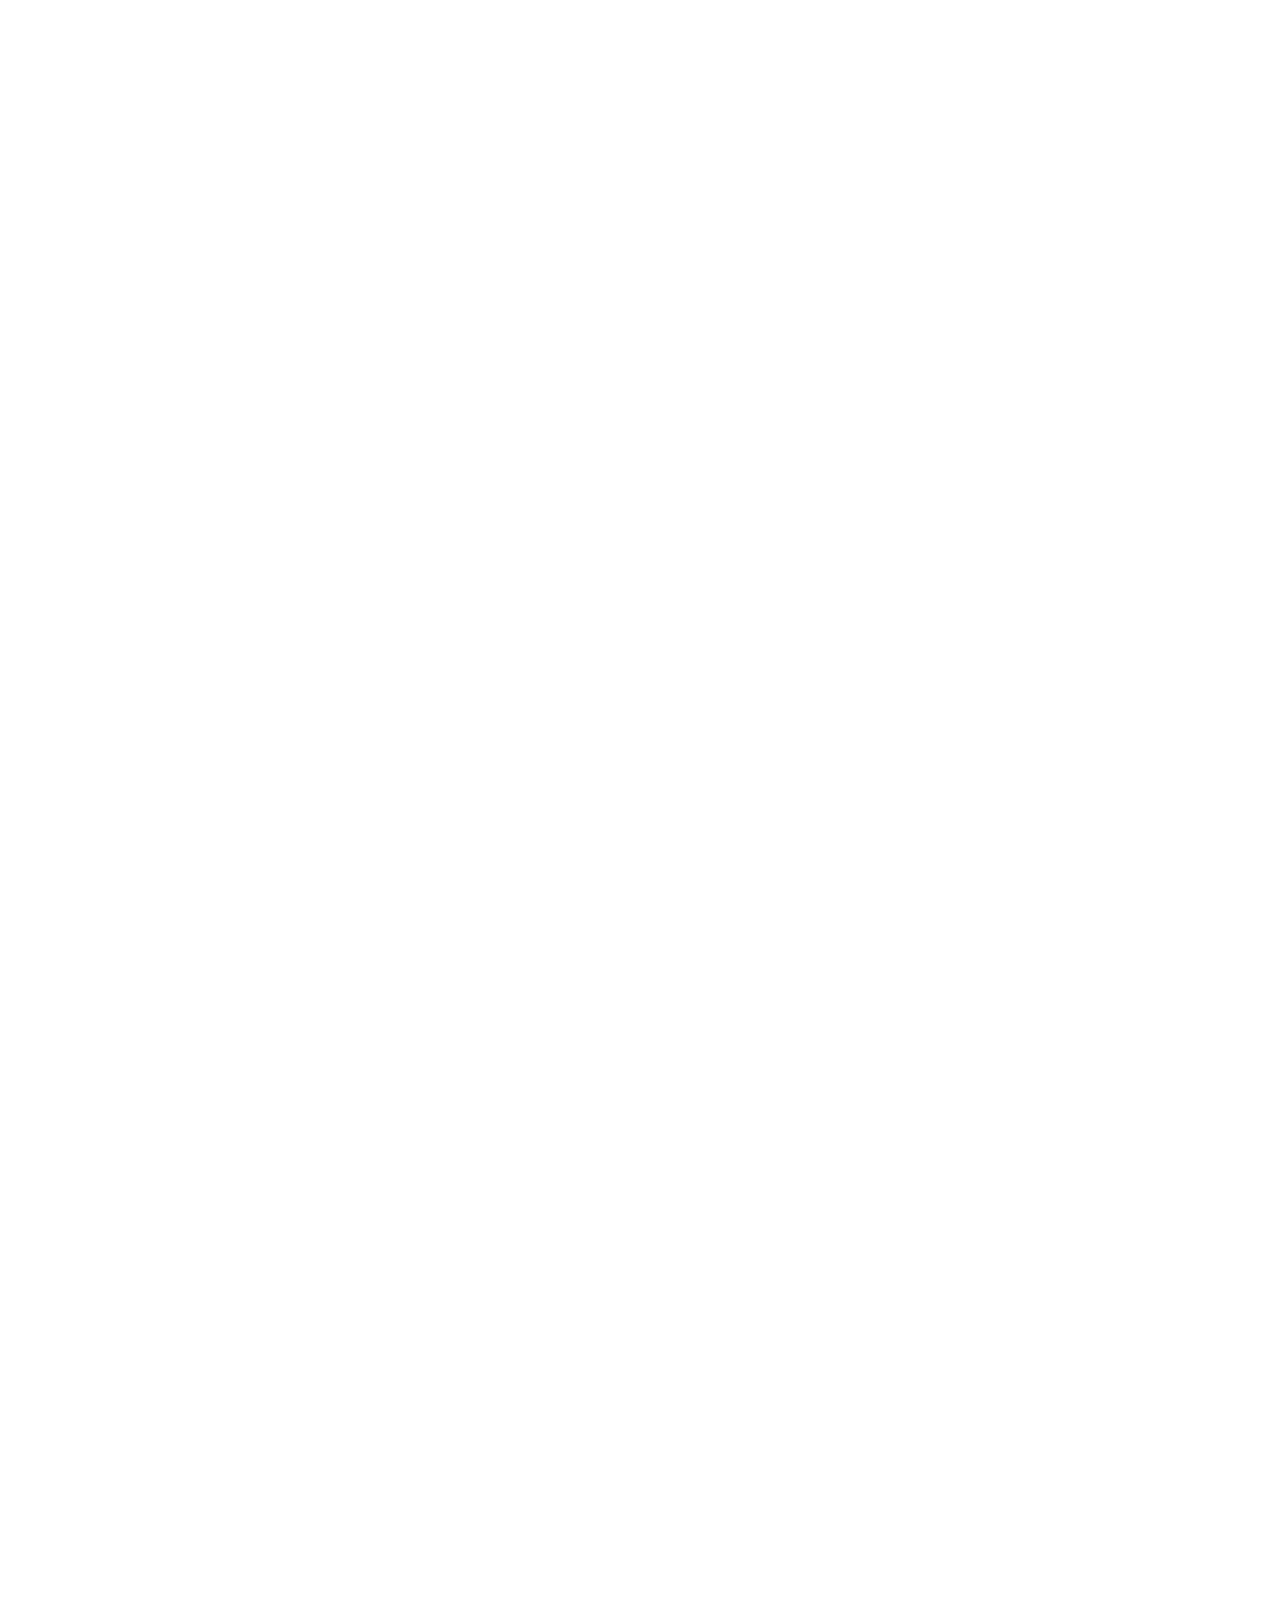
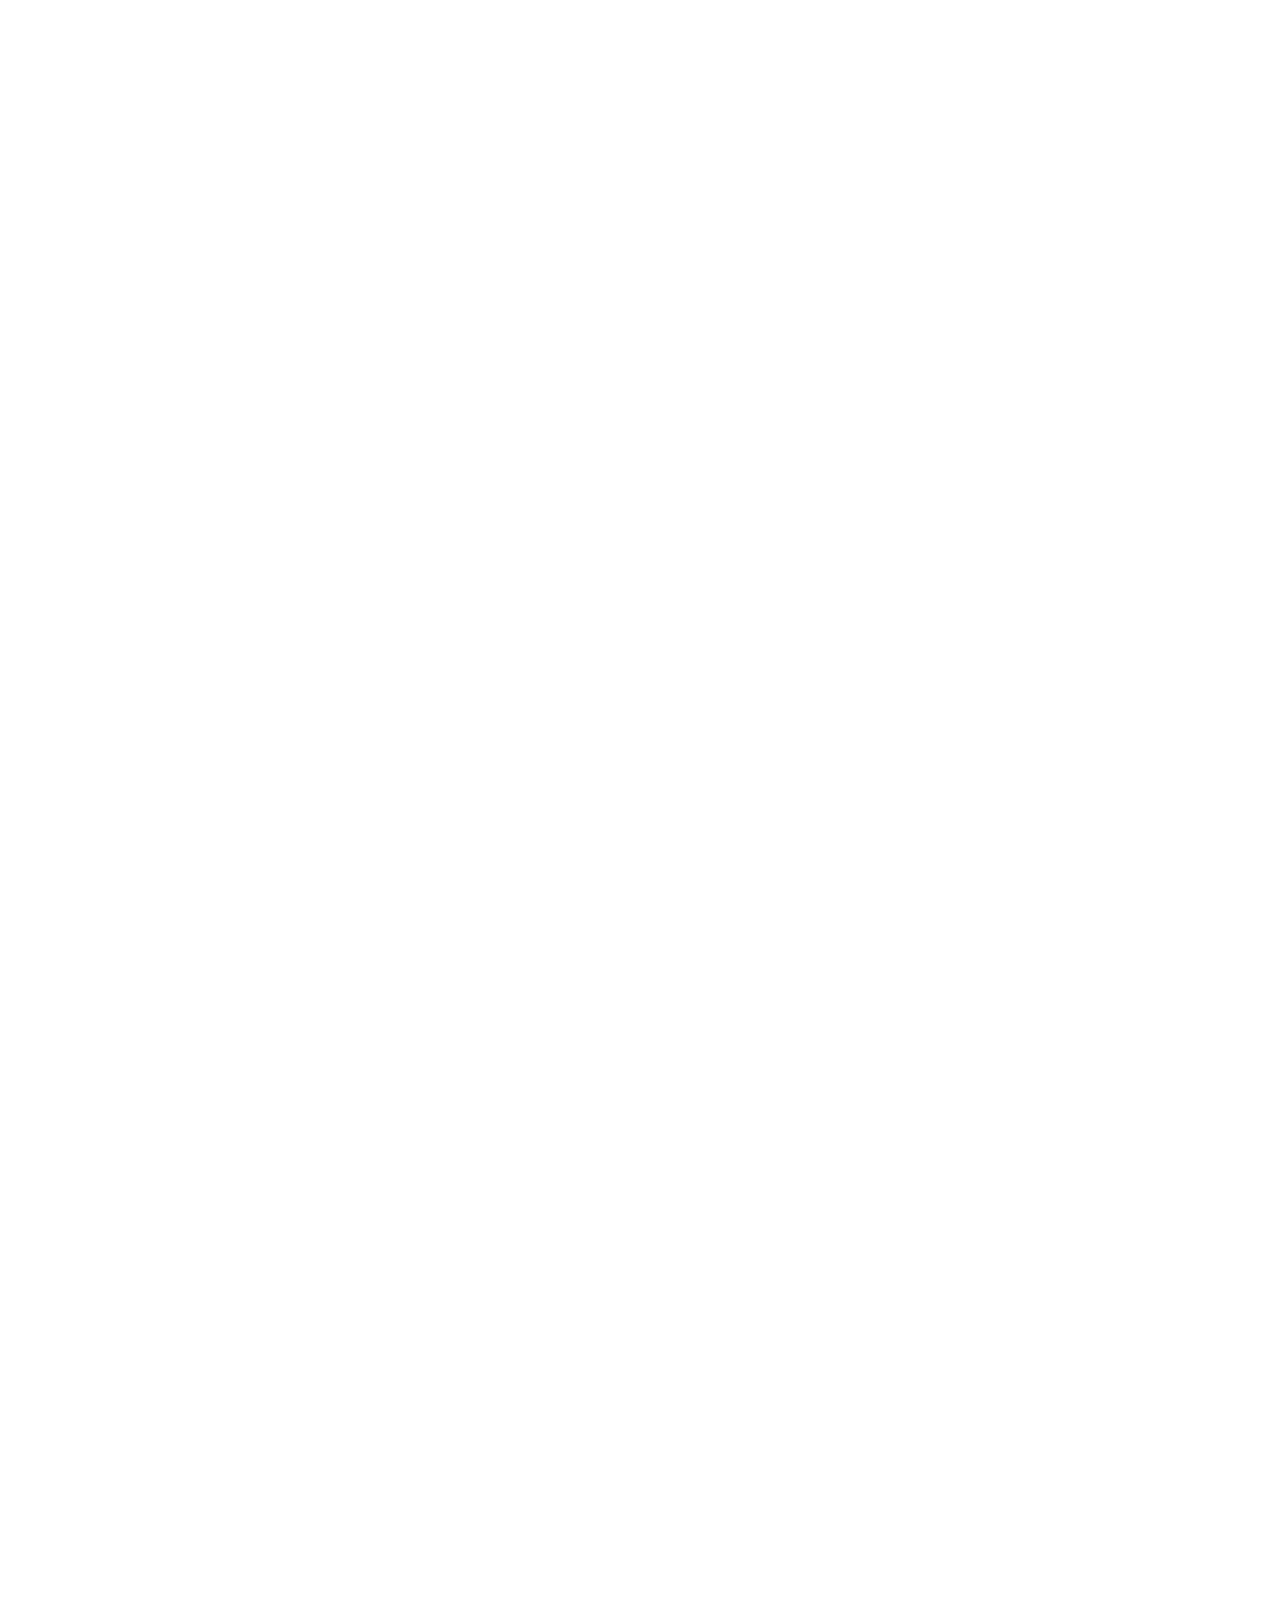
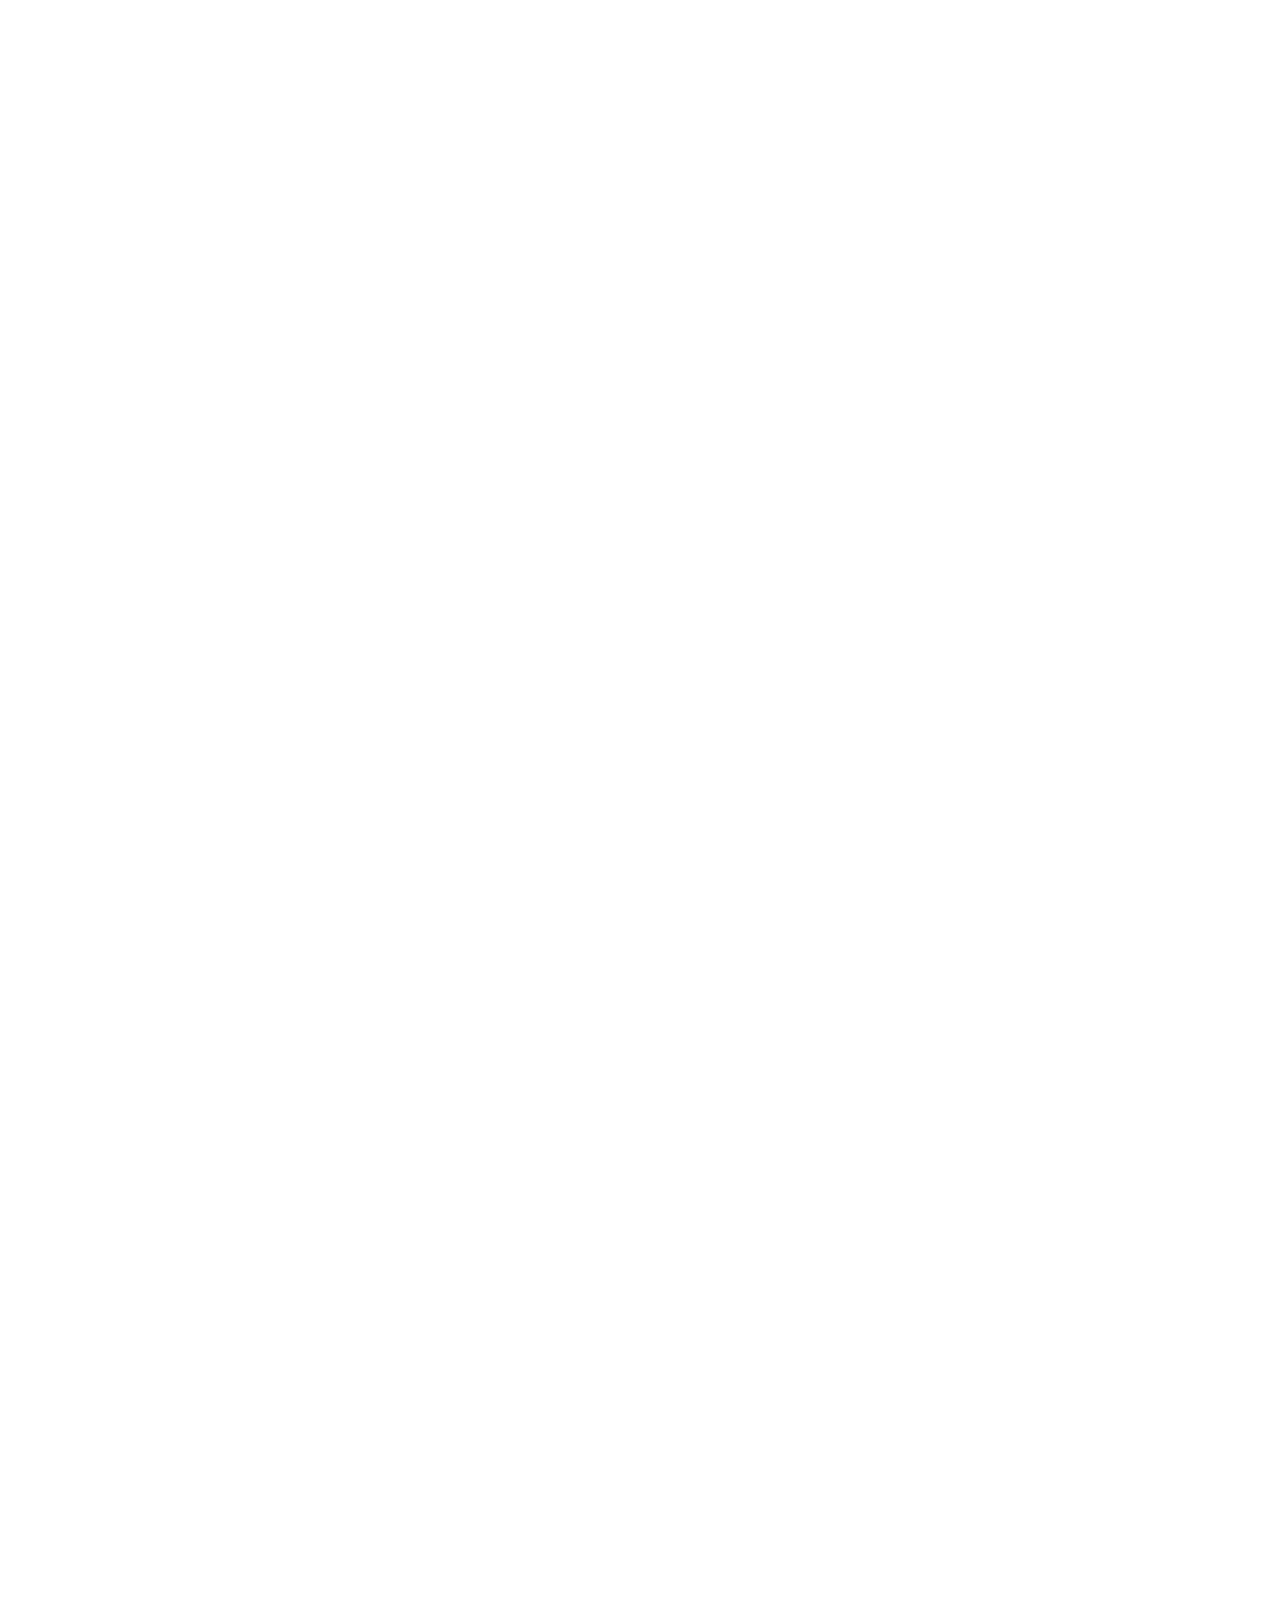
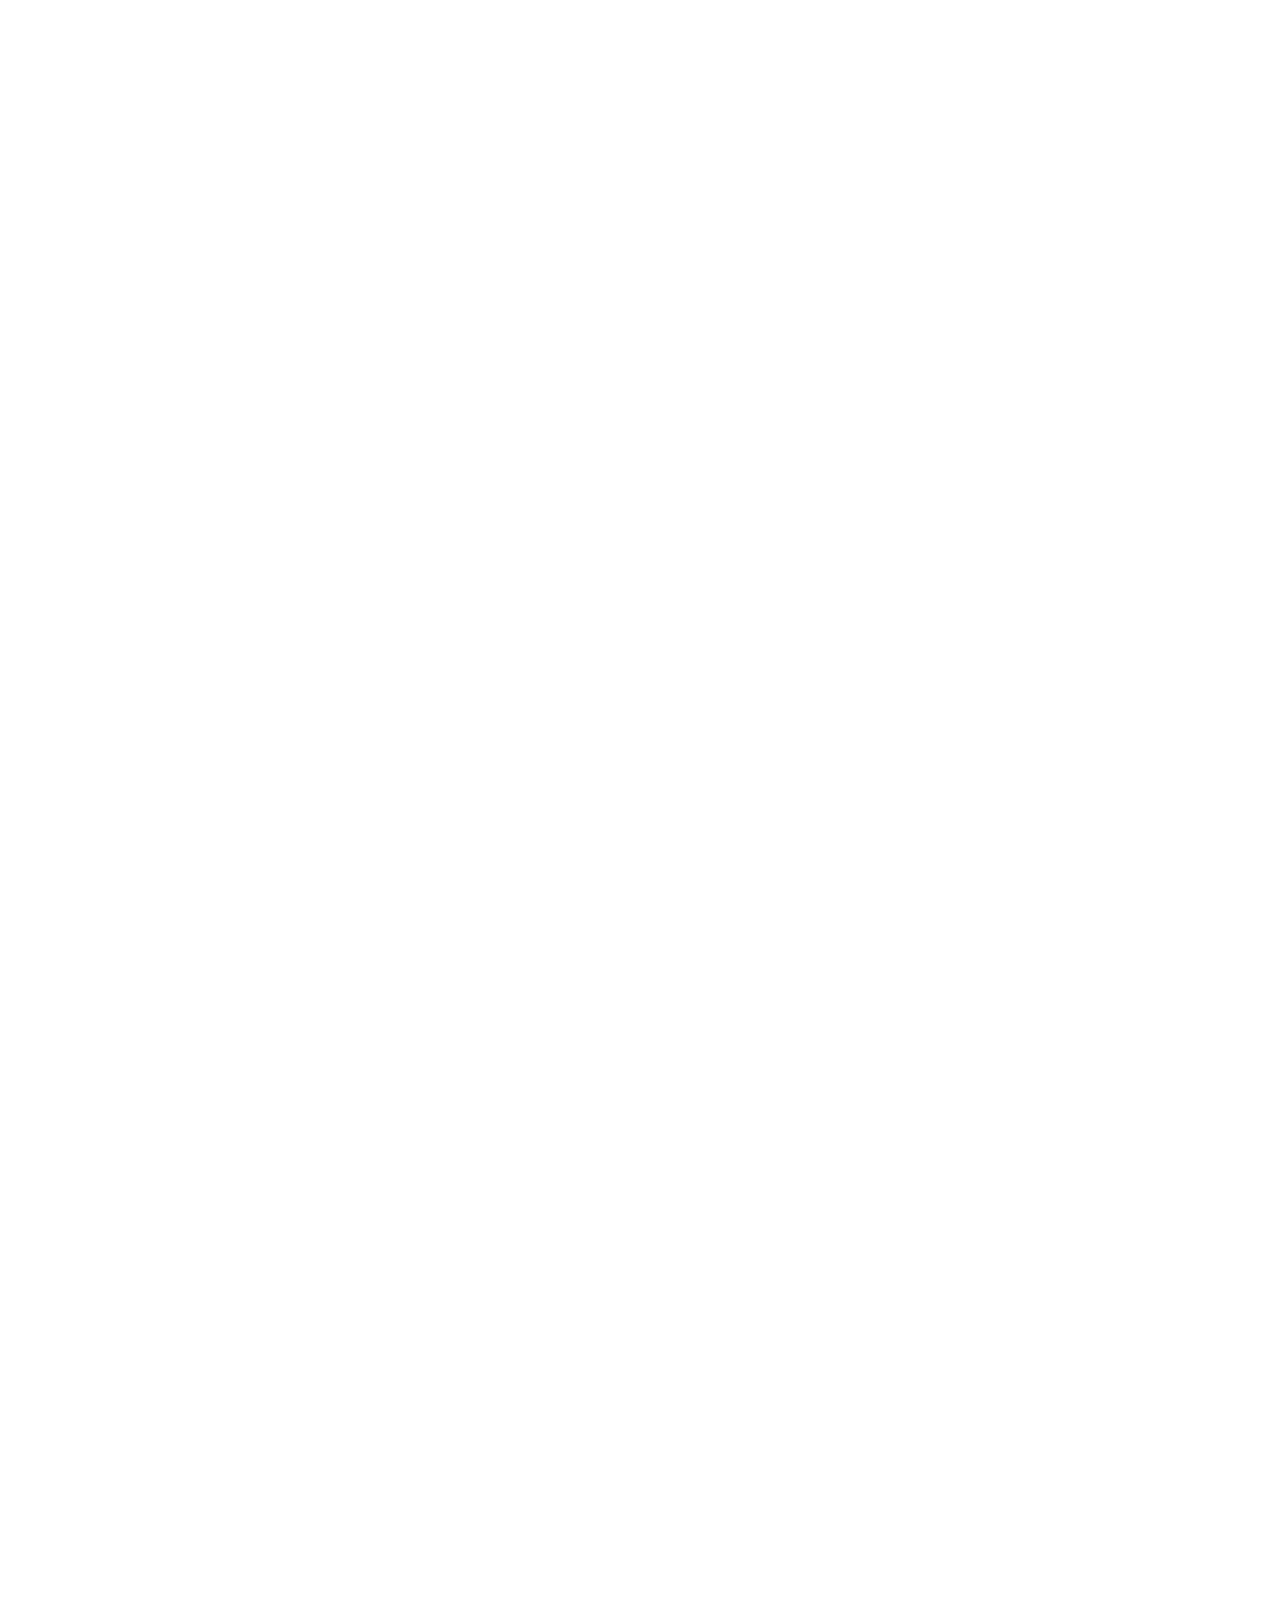
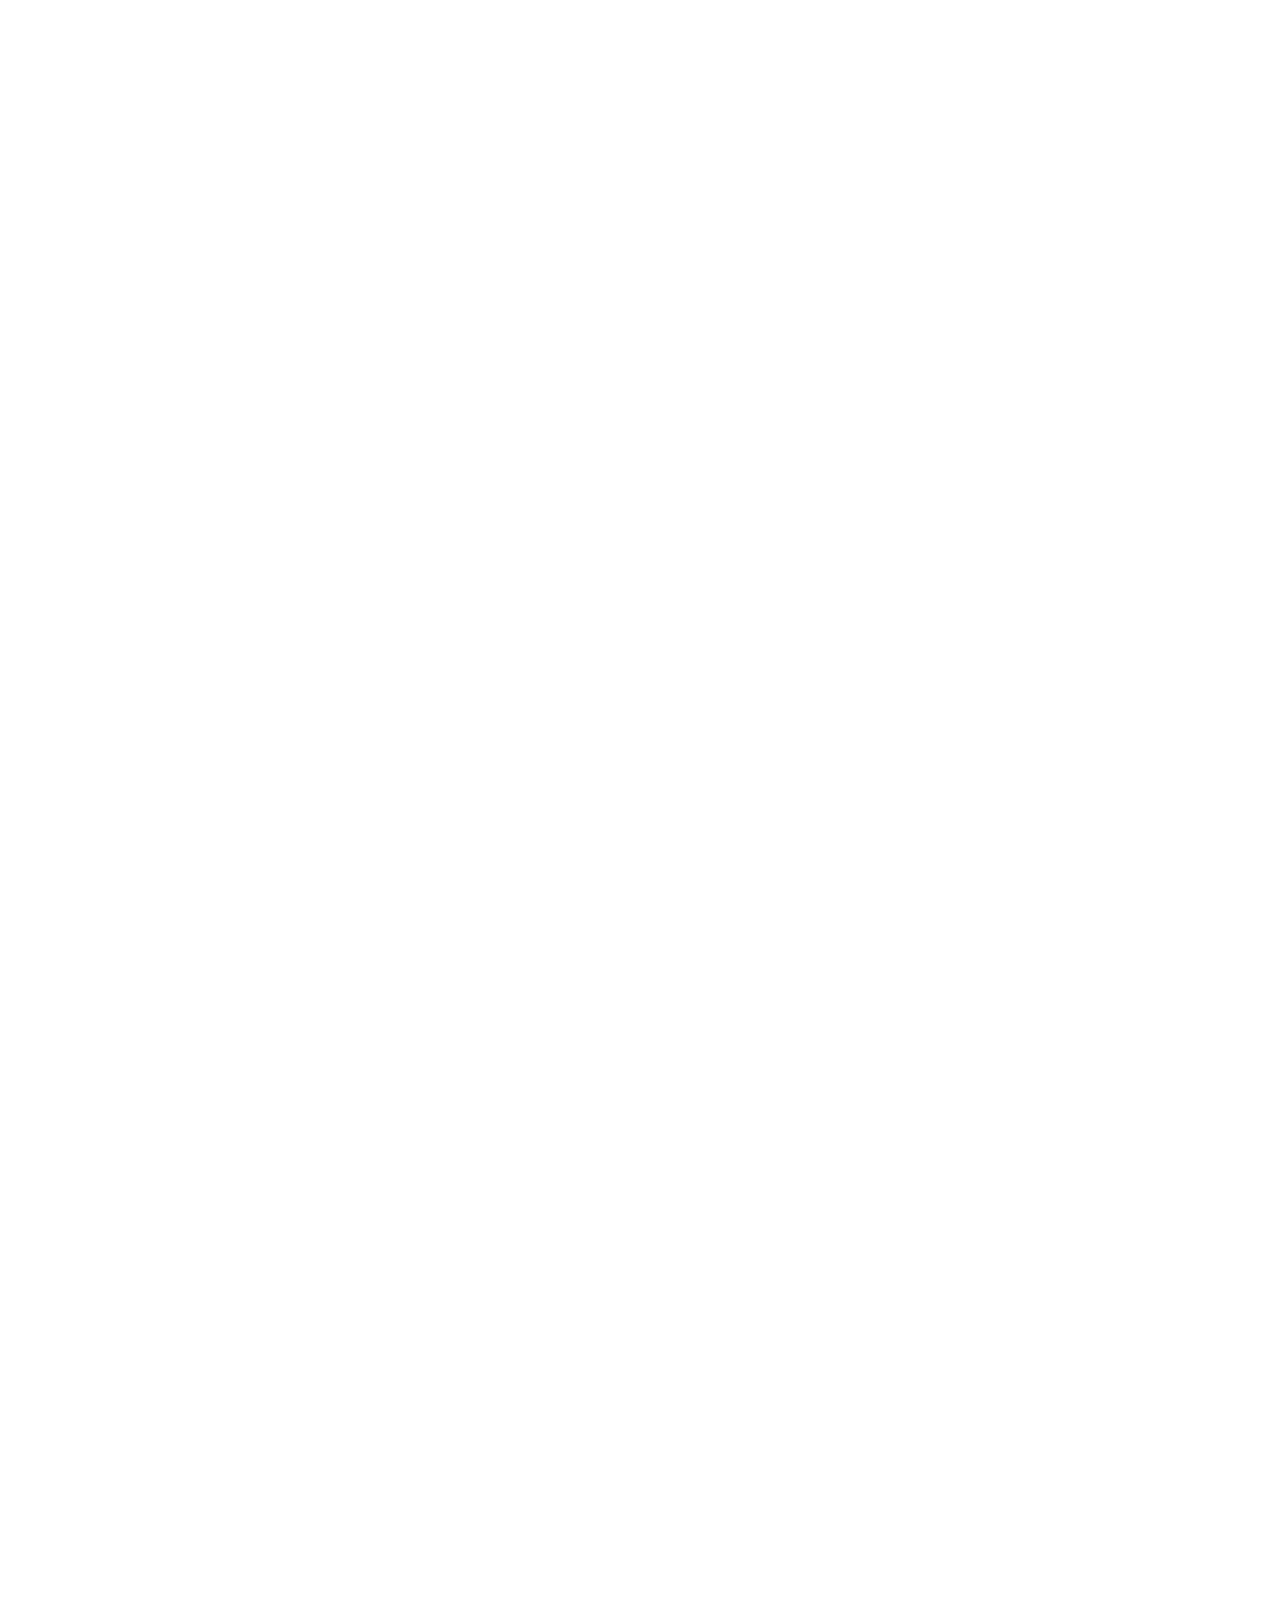
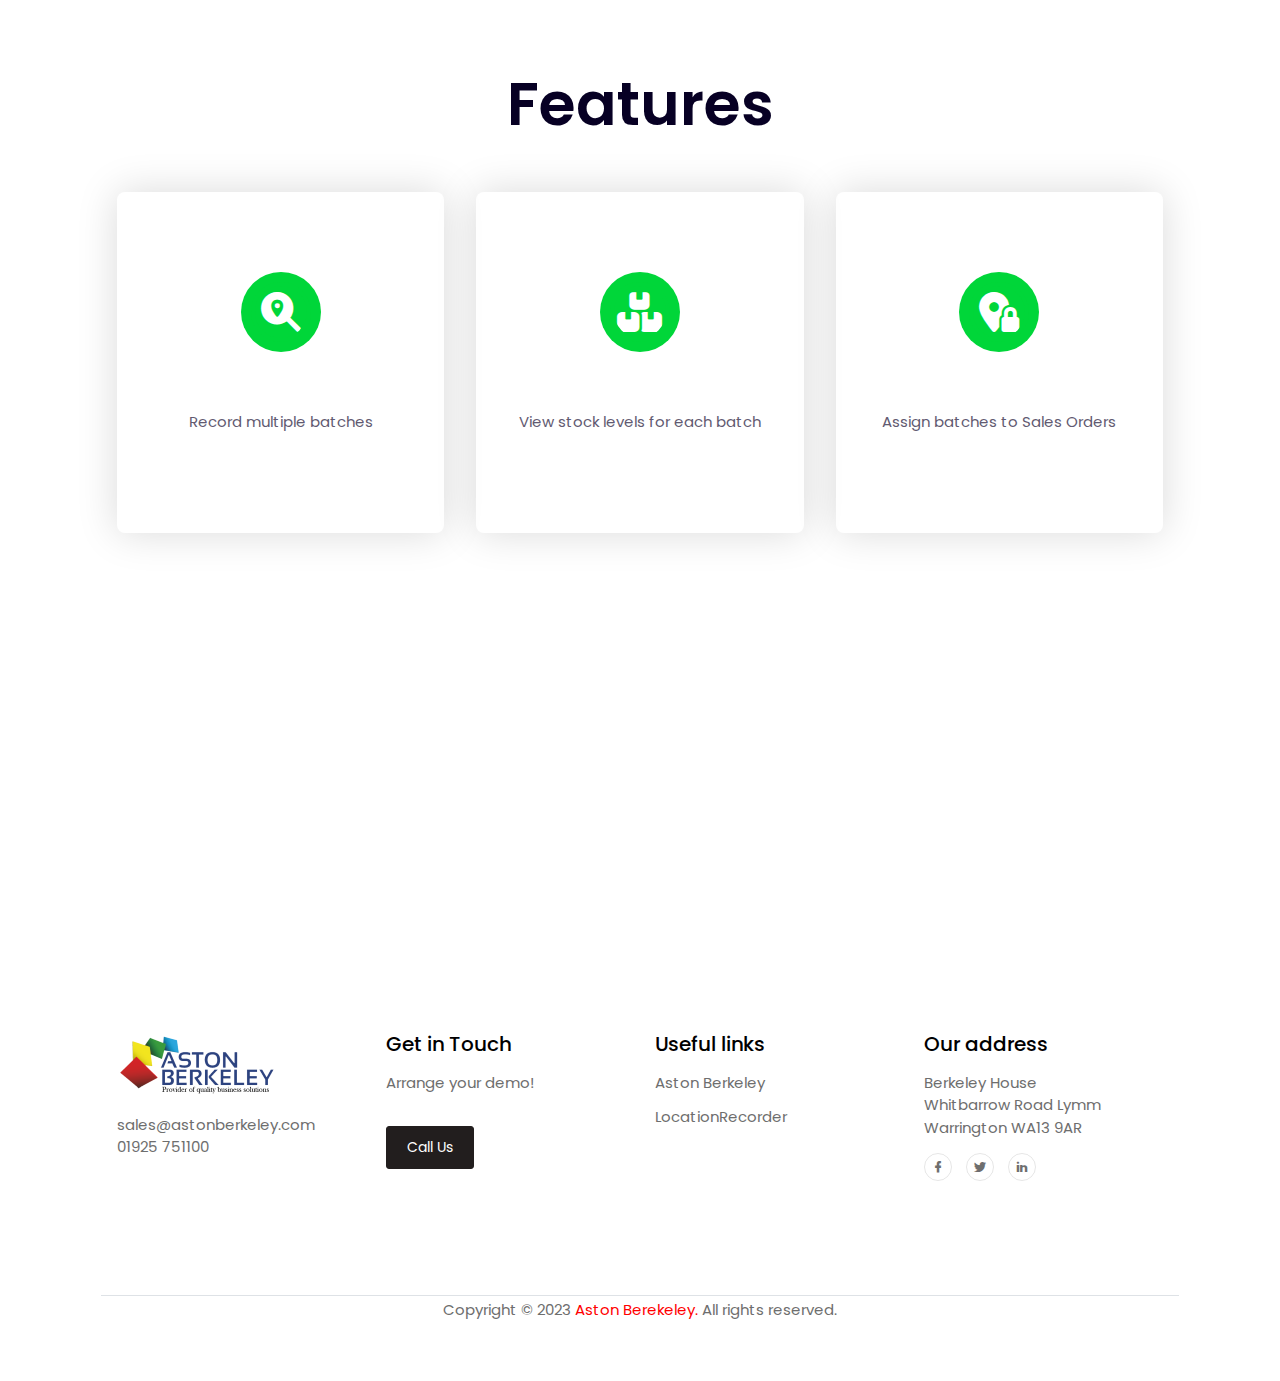
==== commit faf467f6: "Correct grammer, fix css errors and mobile footer" ====
--- a/index.html
+++ b/index.html
@@ -139,8 +139,8 @@
             <h6 class="section-subtitle text-muted">
               <br>
                 The key to the system's success is simplicity; it can be easily added to existing 
-                Sage 50c systems or installed as new. Existing sage users require no additional
-                training 
+                Sage 50c systems or installed as new. Existing Sage users require no additional
+                training.
             </h6>
           </div>
           <div class="d-md-flex justify-content-between">
@@ -158,42 +158,42 @@
               <div class="core-feature-wrap">
               <div class="item">
                 <div class="item-title">
-                  Full batch traceability with drill downs into the original purchase and sales orders.
+                  Full batch traceability with drill downs into the original purchase and sales orders
                 </div>
               </div>
               <div class="item">
                 <div class="item-title">
-                  Record Sell By or Expiry Dates. 
+                  Record Sell By or Expiry Dates
                 </div>
               </div>
               <div class="item">
                 <div class="item-title">
-                  Expiry Date warnings.
+                  Expiry Date warnings
                 </div>
               </div>
               <div class="item">
                 <div class="item-title">
-                  Allocate or despatch batches manually or automatically by FEFO (First Expired First Out).
+                  Allocate or despatch batches manually or automatically by FEFO (First Expired First Out)
                 </div>
               </div>
               <div class="item">
                 <div class="item-title">
-                  Batch and expiry date recorded on sales order and invoice.
+                  Batch and expiry date recorded on sales order and invoice
                 </div>
               </div>
               <div class="item">
                 <div class="item-title">
-                  Full stock enquiry showing actual and free stock in each batch.
+                  Full stock enquiry showing actual and free stock in each batch
                 </div>
               </div>
               <div class="item">
                 <div class="item-title">
-                  Full audit trail of all transactions.
+                  Full audit trail of all transactions
                 </div>
               </div>
               <div class="item">
                 <div class="item-title">
-                  Record batch and expiry details whilst booking in Purchase Orders.
+                  Record batch and expiry details whilst booking in Purchase Orders
                 </div>
               </div>
               </div>
@@ -256,7 +256,7 @@
               <h3 class="m-0">In</h3>
               <div class="info-para">
                 <p class="py-4 m-0 text-muted">
-                  In, allows you to make adjustments into stock, recording batch and expiry date 
+                  In, allows you to make adjustments into stock, recording batch and expiry date.
                 </p>
                 <!--<p class="font-weight-medium text-muted"> 
                 </p>-->
@@ -433,7 +433,7 @@
               <div class="info-para">
                 <p class="py-4 m-0 text-muted">
                   <br>Drilldowns are available on Product, Ref, Account No or Name. This allows you to drill into the Purchase and Sales Orders. 
-                  The Orders are automatically opened within Sage                 
+                  The Orders are automatically opened within Sage.           
                 </p>
                 <!--<p class="font-weight-medium text-muted"> 
                 </p>-->
@@ -535,7 +535,7 @@
                   to be booked in, including the batch number and expiry date. 
                   The order line can be split to record multiple
                   batches, or part delivery. Sage Delivered status is updated 
-                  by this routine. .                  
+                  by this routine.                 
                 </p>
                 <!--<p class="font-weight-medium text-muted"> 
                 </p>-->
@@ -581,7 +581,7 @@
               <div class="info-para">
                 <p class="py-4 m-0 text-muted">
                   BatchRecorder fully integrates with S.O.P. allowing stock to be allocated and 
-                  picked from specific batches. The allocation process is accessed within Sage 50c 
+                  picked from specific batches. The allocation process is accessed within Sage 50c.
                 </p>
                 <!--<p class="font-weight-medium text-muted"> 
                 </p>-->
@@ -636,7 +636,7 @@
               <div class="info-para">
                 <p class="py-4 m-0 text-muted">
                   <br>The Pick List option outputs information to Excel to provide 
-                  a Pick Sheet for the warehouse .   
+                  a Pick Sheet for the warehouse.   
                 </p>
                 <!--<p class="font-weight-medium text-muted"> 
                 </p>-->
@@ -657,7 +657,7 @@
             >
               <div class="info-para">
                 <p class="py-4 m-0 text-muted">
-                  Allocations can be changed or partial dispatches made     
+                  Allocations can be changed or partial dispatches made.
                 </p>
                 <!--<p class="font-weight-medium text-muted"> 
                 </p>-->
@@ -735,7 +735,7 @@
                 </div>
                 <h3 class="feature-h3"></h3>
                 <p class="feature-p">
-                  Can record
+                  Record
                   multiple batches              
                 </p>
               </div>
@@ -811,8 +811,8 @@
         <!--Footer-->
         <!--Contact info-->
         <section class="contact-details" id="contact-details-section">
-          <div class="row text-center text-md-left">
-            <div class="col-12 col-md-6 col-lg-3 grid-margin">
+          <div class="contact-details row text-center text-md-left">
+            <div class="contact-details-cell col-12 col-md-6 col-lg-3 grid-margin">
               <img src="images/ABSlogo.png" alt="" class="pb-2" />
               <div class="pt-2">
                 <p class="text-muted m-0"><a href="mailto:sales@astonberkeley.com"!important>sales@astonberkeley.com</a></p>
@@ -822,7 +822,7 @@
             <!--End of contact info-->
 
             <!--Newsletter-->
-            <div class="col-12 col-md-6 col-lg-3 grid-margin">
+            <div class="contact-details-cell col-12 col-md-6 col-lg-3 grid-margin">
               <h5 class="pb-2">Get in Touch</h5>
               <p class="text-muted">Arrange your demo!</p>
               <!--<form>
@@ -844,7 +844,7 @@
 
             <!--Useful Links-->
             </div>
-            <div class="col-12 col-md-6 col-lg-3 grid-margin">
+            <div class="contact-details-cell col-12 col-md-6 col-lg-3 grid-margin">
               <h5 class="pb-2">Useful links</h5>
               <a href="https://www.astonberkeley.com/" target="_blank"><p class="m-0 pb-2">Aston Berkeley</p></a>
               <a href="https://www.locationrecorder.com/" target="_blank"><p class="m-0 pt-1 pb-2">LocationRecorder</p></a>
@@ -852,14 +852,14 @@
             <!--Useful Links-->
 
             <!--Address and socials-->
-            <div class="col-12 col-md-6 col-lg-3 grid-margin">
+            <div class="contact-details-cell col-12 col-md-6 col-lg-3 grid-margin">
               <h5 class="pb-2">Our address</h5>
               <p class="text-muted">
                 Berkeley House <br />Whitbarrow Road Lymm<br />Warrington WA13
                 9AR
               </p>
               <div
-                class="d-flex justify-content-center justify-content-md-start"
+                class="justify-content-center justify-content-md-start"
               >
                 <a href="https://www.facebook.com/aston.berkeley.7/" target="_blank"><span class="mdi mdi-facebook"></span></a>
                 <a href="https://twitter.com/aston_berkeley" target="_blank"><span class="mdi mdi-twitter"></span></a>
--- a/css/style.min.css
+++ b/css/style.min.css
@@ -9352,6 +9352,7 @@
 }
 .feature-column {
   padding: 1em;
+  flex: 1;
 }
 .card {
   padding: 3.1em 1.25em;
@@ -9420,3 +9421,21 @@
     padding: 0 1em;
   }
 }
+
+@media screen and (max-width: 992px) {
+  .contact-details {
+    display: block !important;
+    padding: 0;
+  }
+  .contact-details-row {
+    display: block !important;
+    padding: 0;
+  }
+  .feature-row {
+    flex-direction: column;
+  }
+  .contact-details-cell {
+    margin: 0 auto 75px;
+    text-align: center;
+  }
+}